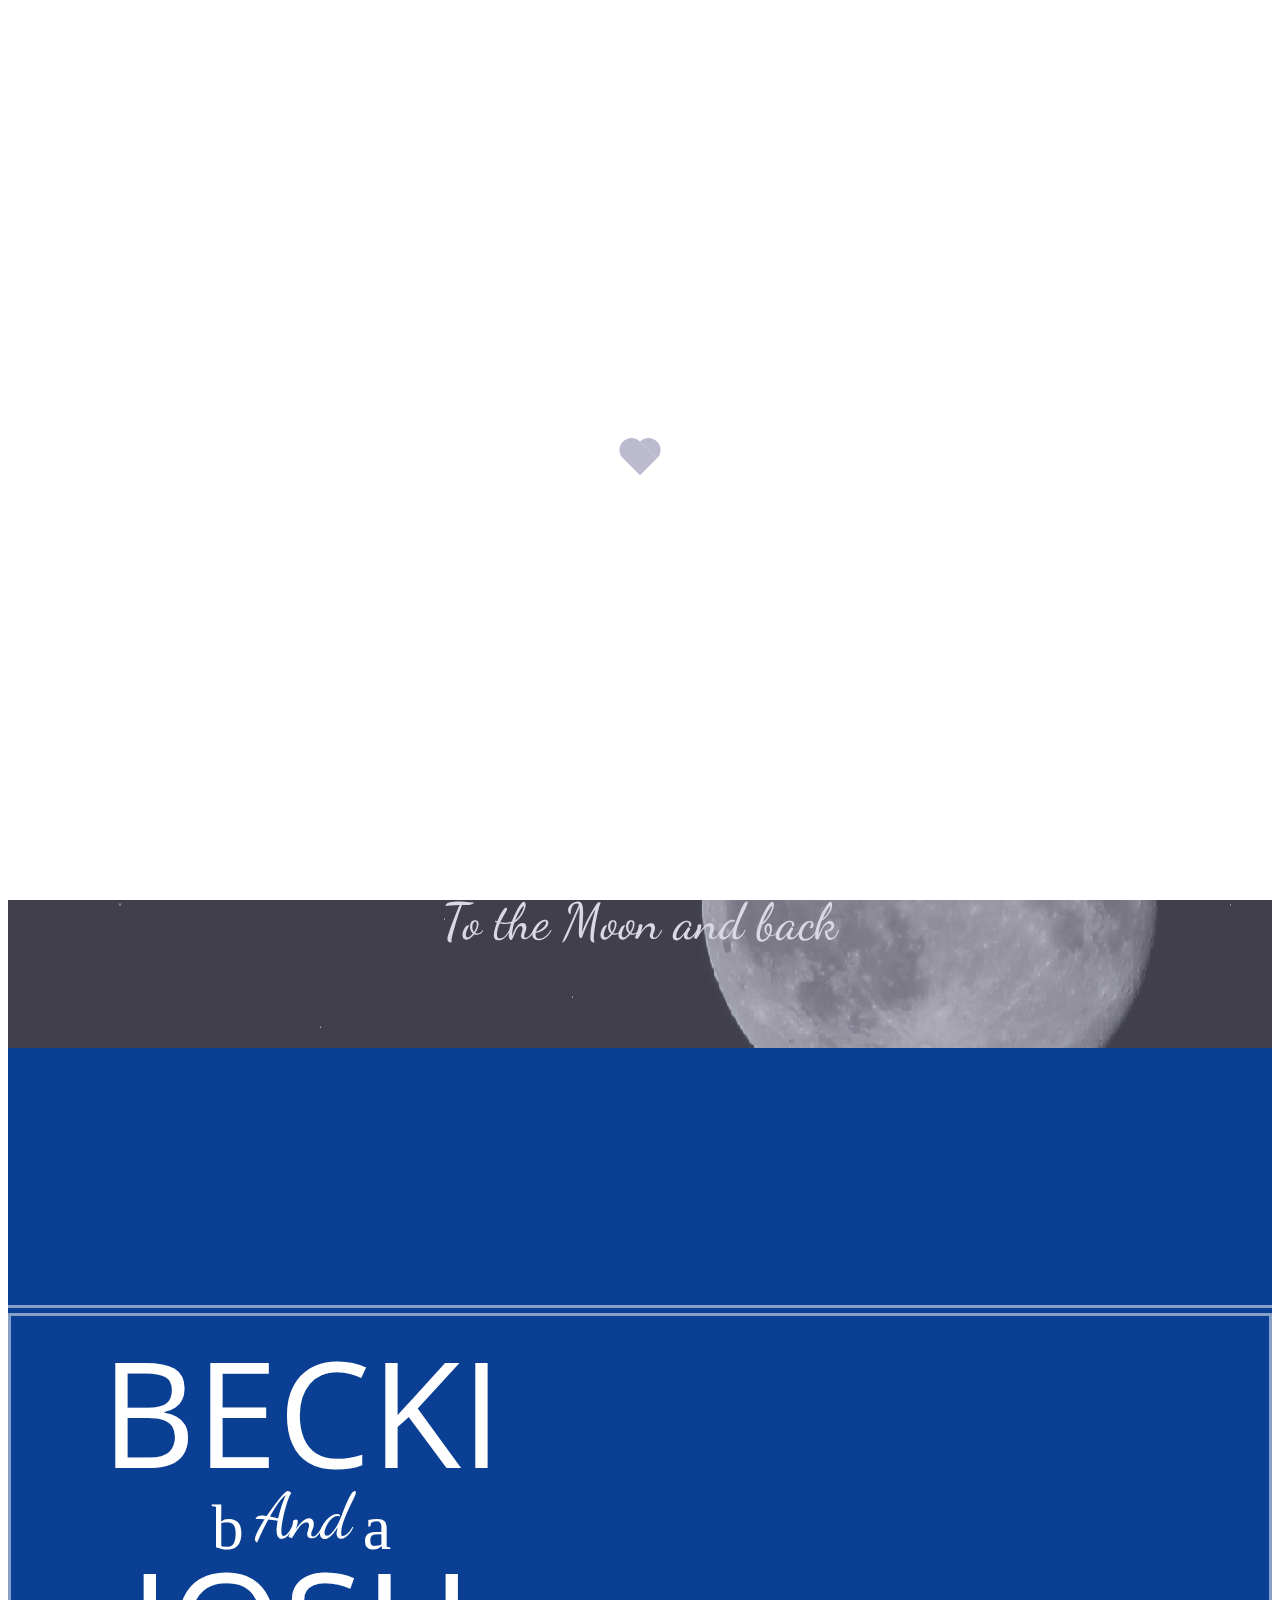
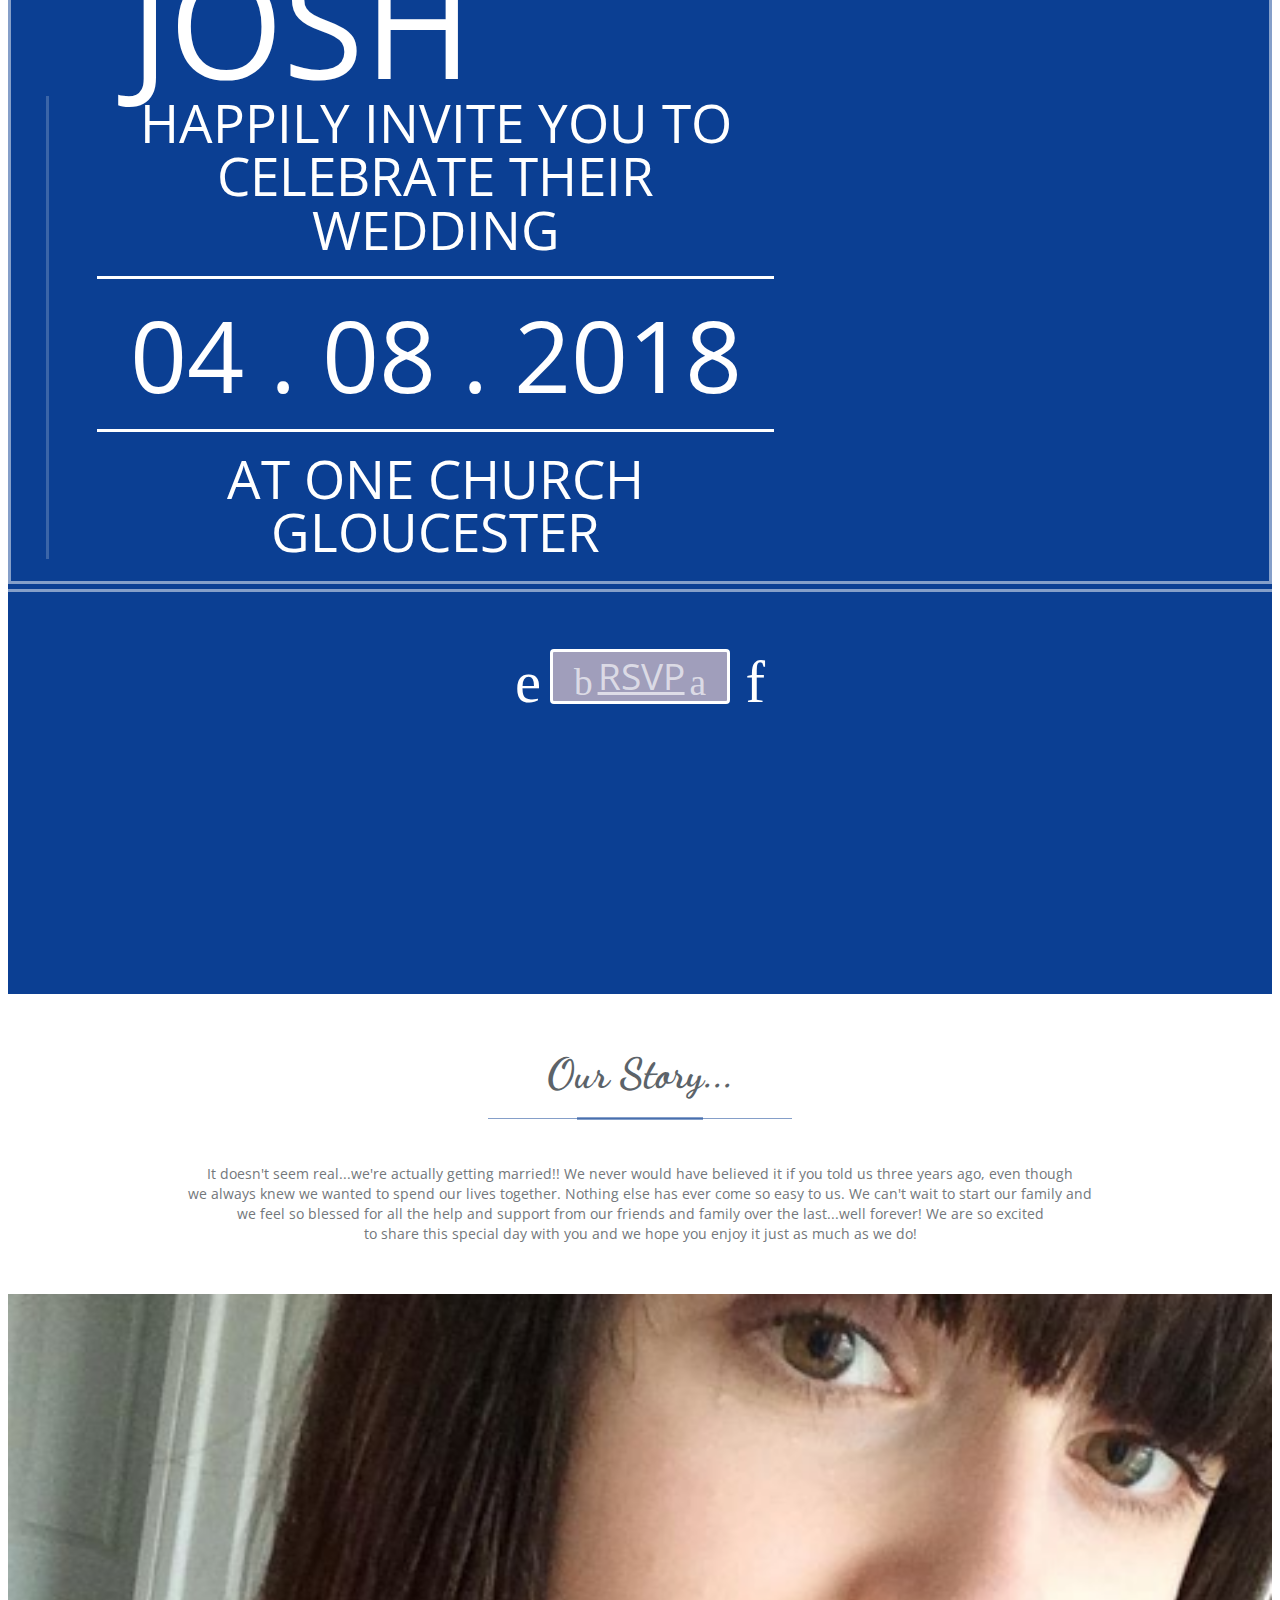
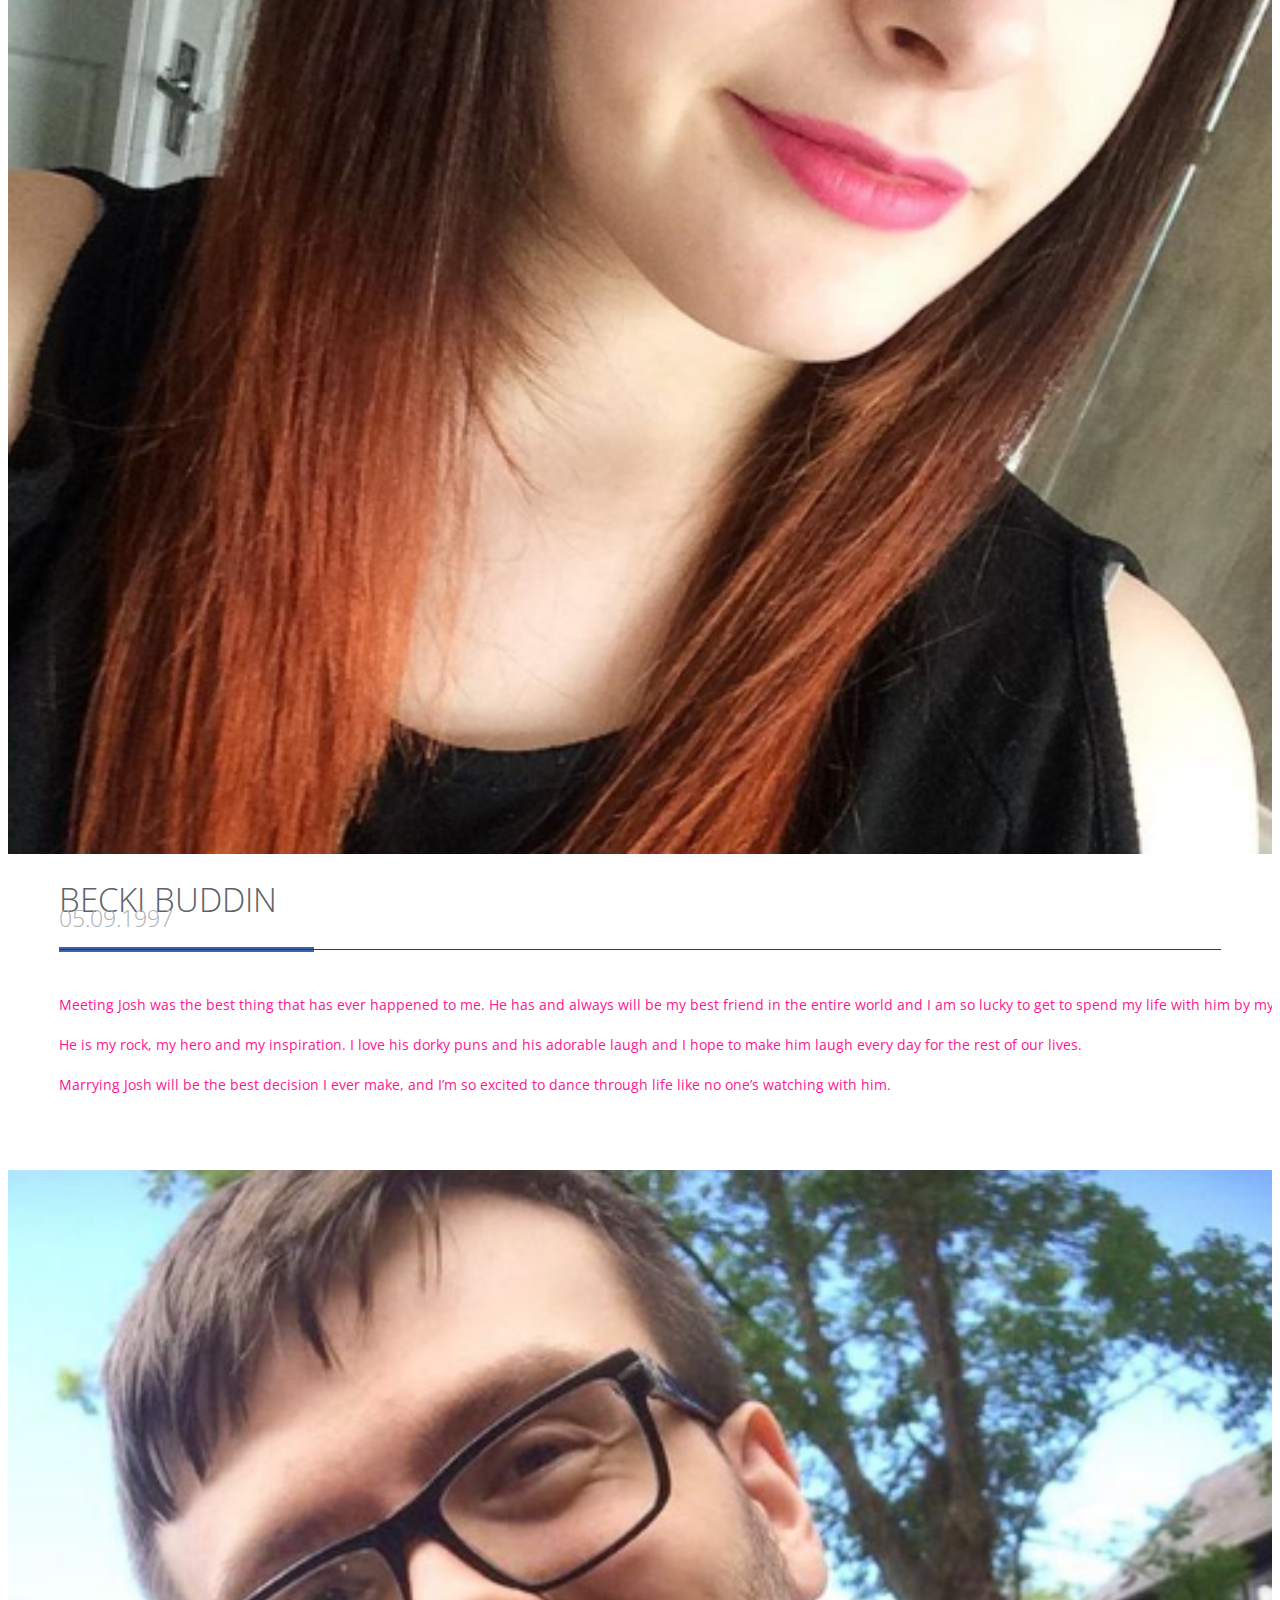
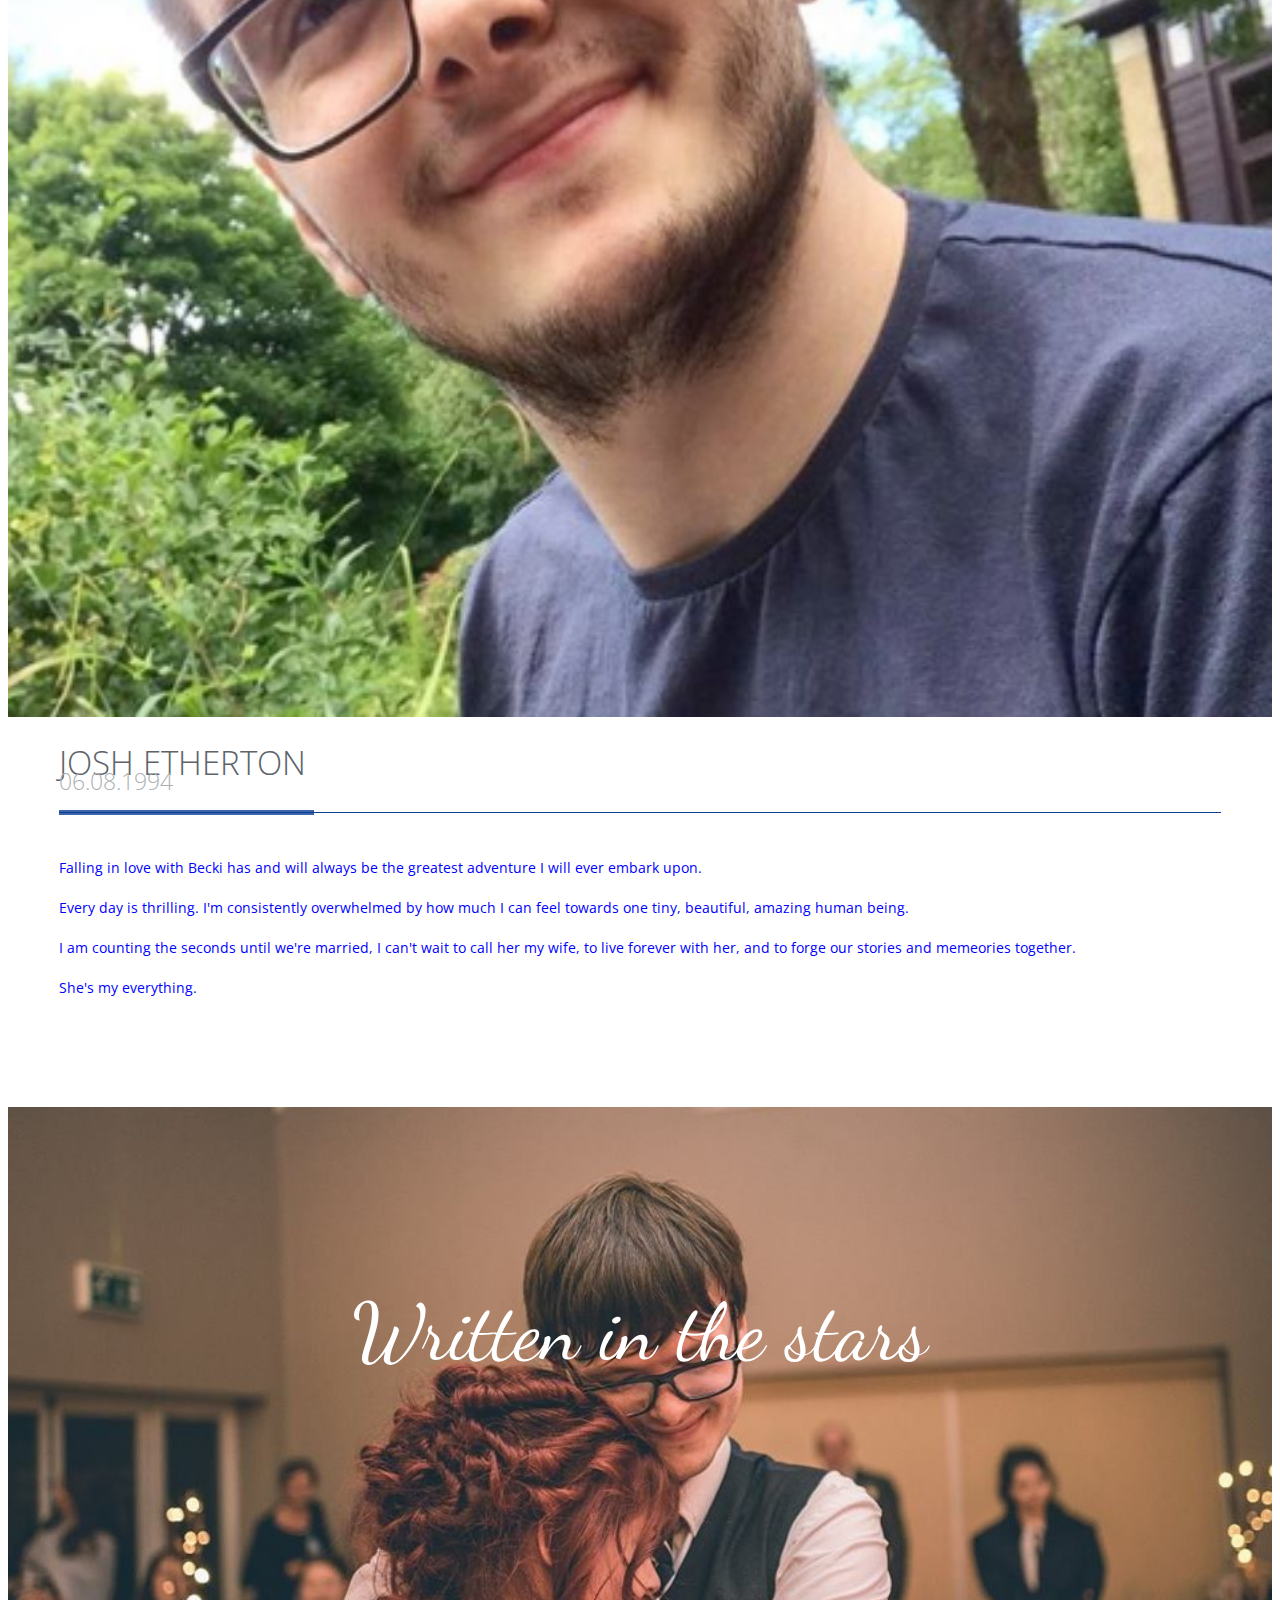
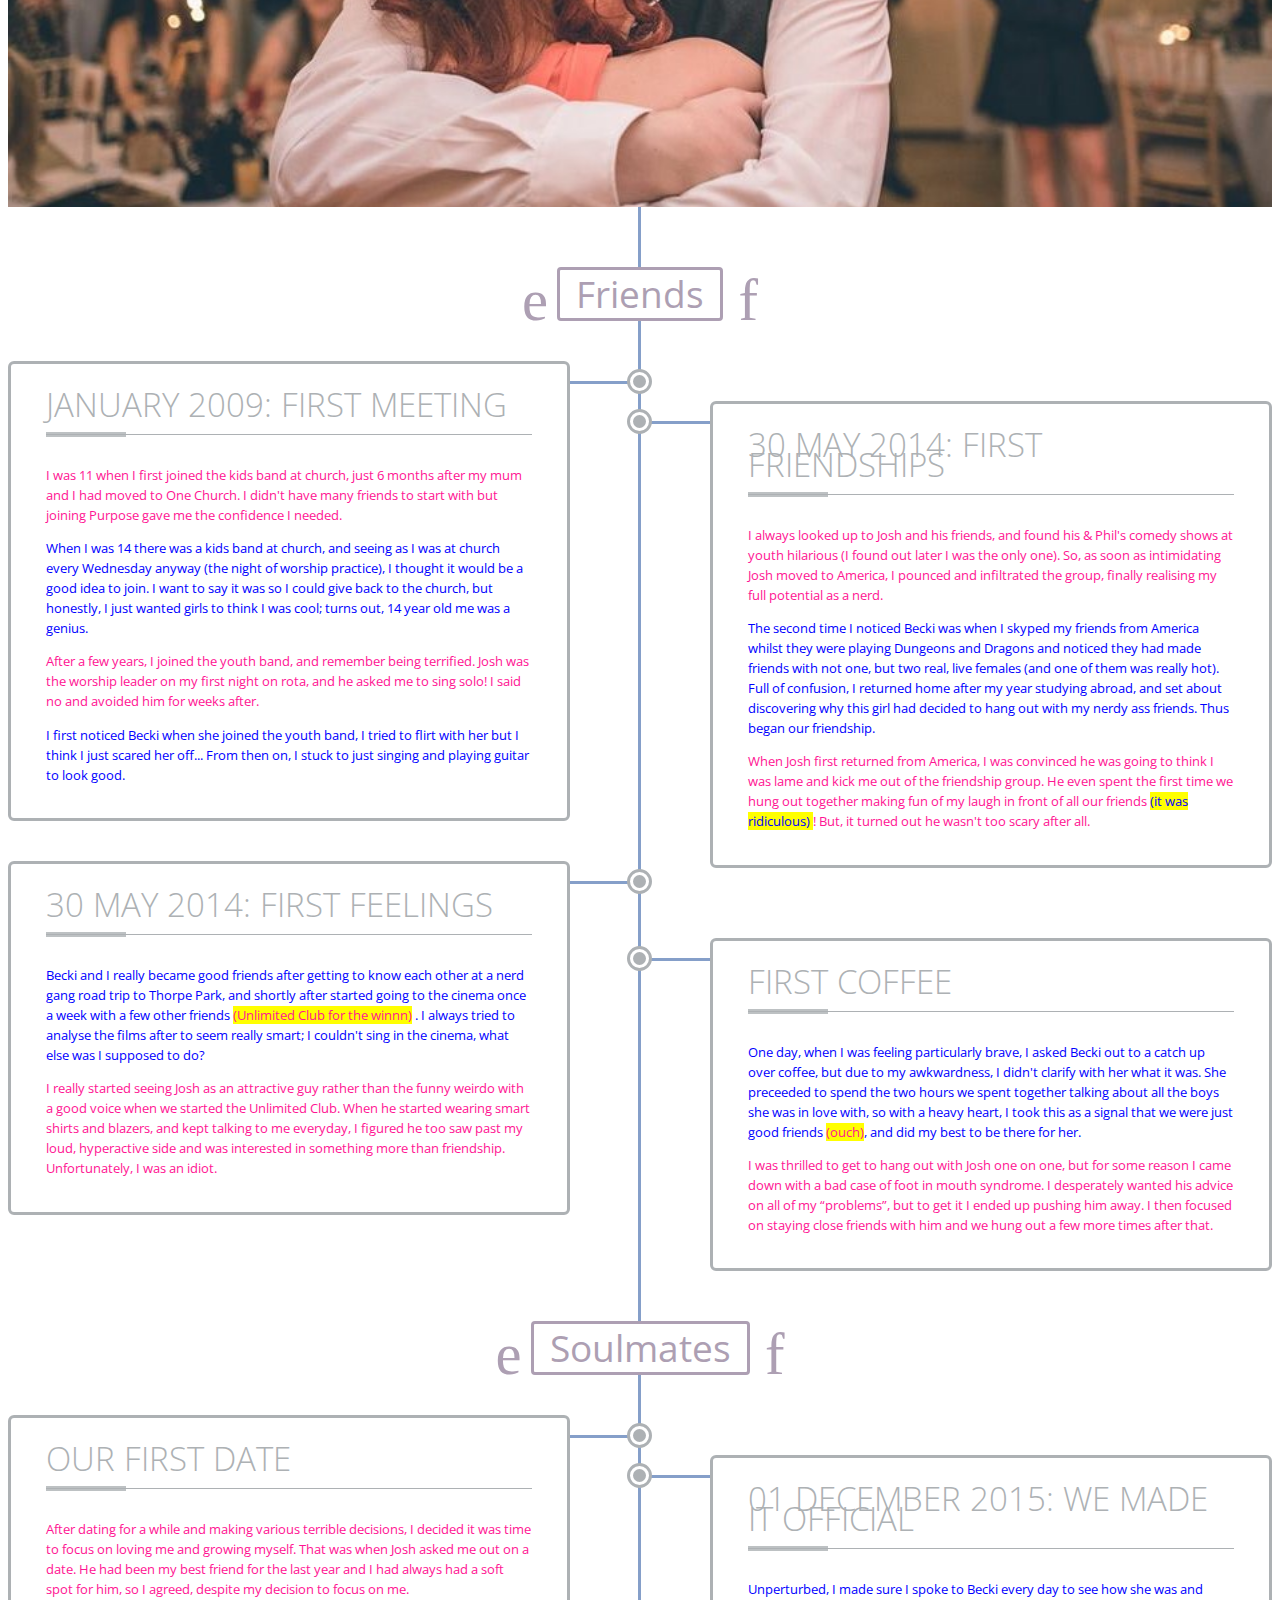
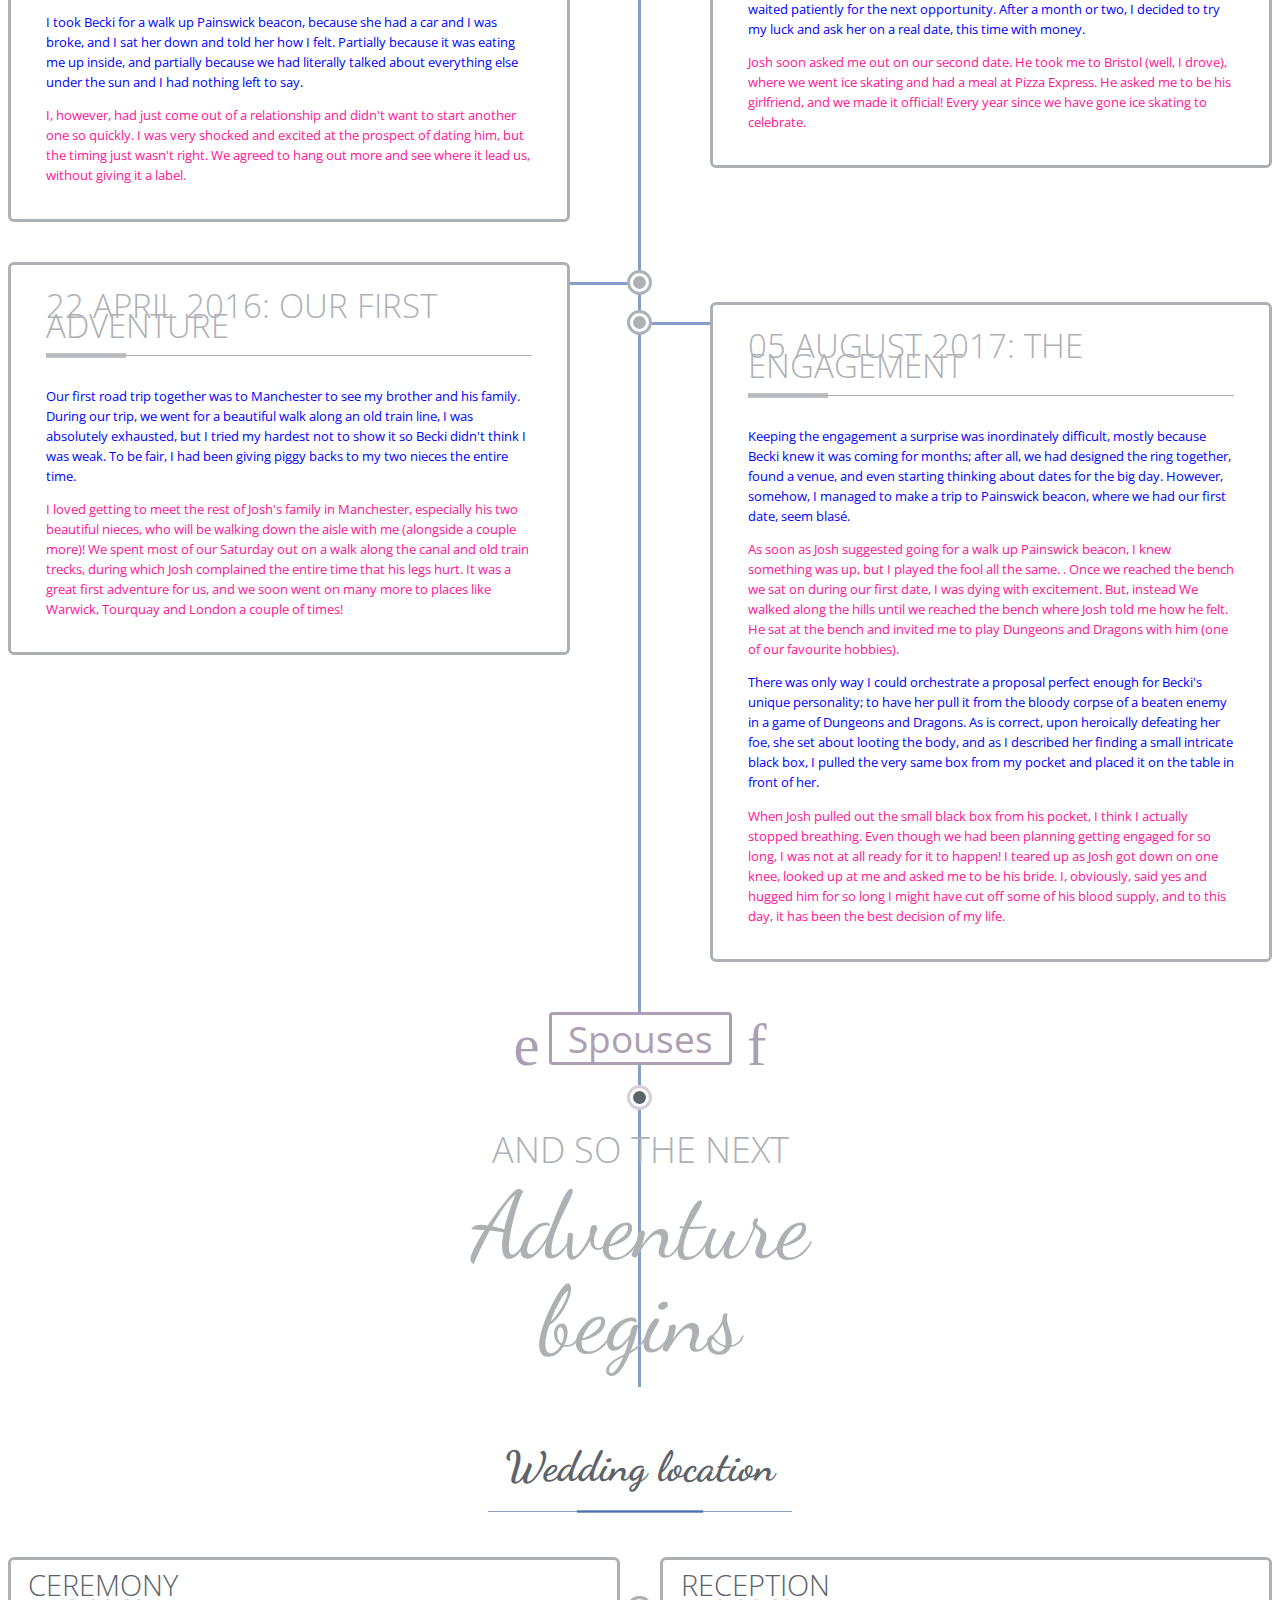
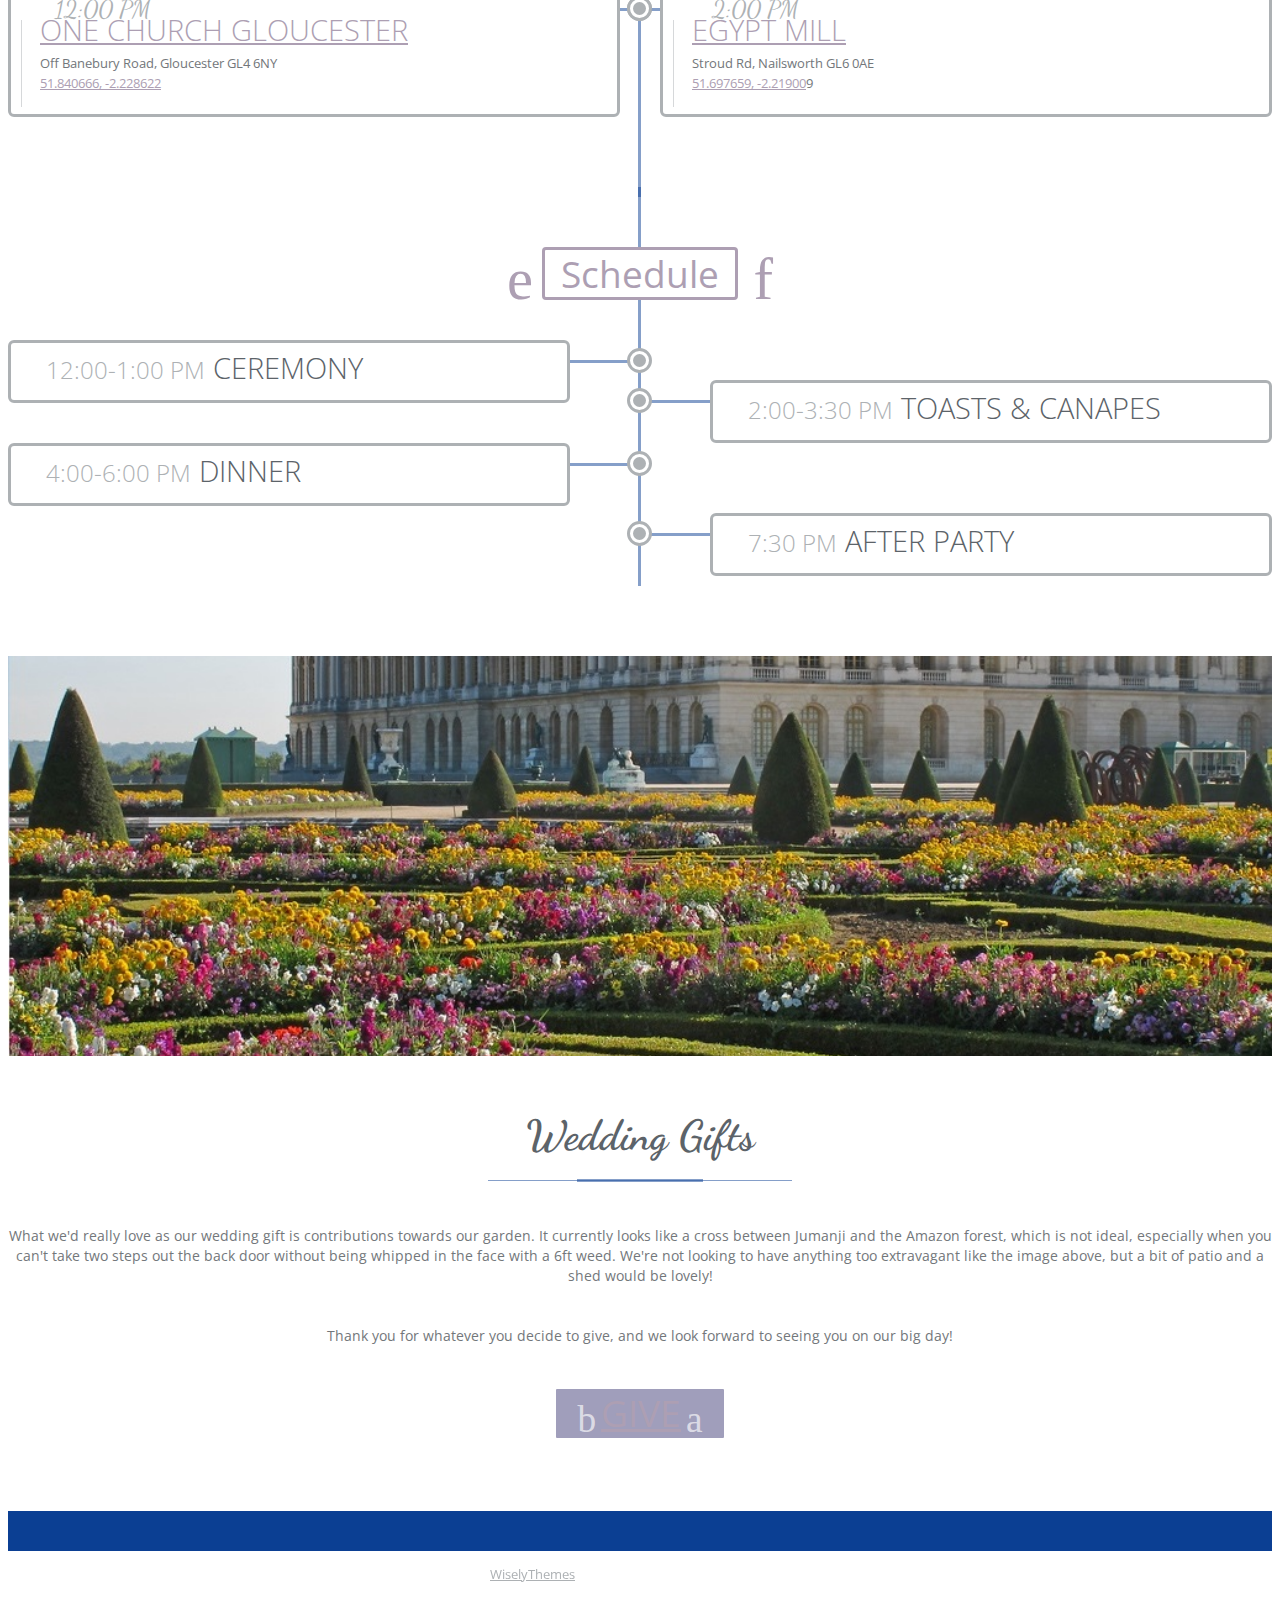
==== index.html @ d88bafa2 "Update index.html" ====
<!DOCTYPE html>
<!--[if lt IE 7 ]><html class="ie ie6" lang="en"> <![endif]-->
<!--[if IE 7 ]><html class="ie ie7" lang="en"> <![endif]-->
<!--[if IE 8 ]><html class="ie ie8" lang="en"> <![endif]-->
<!--[if (gte IE 9)|!(IE)]><!-->
<html lang="en">
<!--<![endif]-->
<head>
    <meta charset="utf-8" />
    <meta http-equiv="X-UA-Compatible" content="IE=edge">
    <!-- Page Title -->
    <title>To The Moon and Back</title>
    <meta name="keywords" content="becki hearts josh wedding" />
    <meta name="description" content="Becki Hearts Josh" />
    <meta name="author" content="Becki and Josh" />
    <!-- Mobile Meta Tag -->
    <meta name="viewport" content="width=device-width, initial-scale=1, maximum-scale=1" />
    <!-- Fav and touch icons -->
    <link rel="shortcut icon" type="image/jpg" href="images/fav_touch_icons/favicon.jpg" />
    <link rel="apple-touch-icon" href="images/fav_touch_icons/apple-touch-icon.png" />
    <link rel="apple-touch-icon" sizes="72x72" href="images/fav_touch_icons/apple-touch-icon-72x72.png" />
    <link rel="apple-touch-icon" sizes="114x114" href="images/fav_touch_icons/apple-touch-icon-114x114.png" />
    <!-- IE6-8 support of HTML5 elements -->
    <!--[if lt IE 9]>
      <script src="http://html5shim.googlecode.com/svn/trunk/html5.js"></script>
    <![endif]-->
    <!-- Google Web Font -->
    <link href='http://fonts.googleapis.com/css?family=Dancing+Script:700%7COpen+Sans%7COpen+Sans+Condensed:300' rel='stylesheet' type='text/css'>
    <!-- Bootstrap CSS -->
    <link href="css/bootstrap.min.css" rel="stylesheet" />
    <!-- Template CSS -->
    <!-- This is now built by Compass from SCSS-->
    <link href="css/style.css" rel="stylesheet" />
    <!-- Modernizr -->
    <script src="js/modernizr-2.6.2.min.js"></script>
</head>
<body>
    <div id="preloader"><div class="heartbeat"></div></div> <!-- PRELOADER -->
    <!-- BEGIN WRAPPER -->
    <div id="wrapper">
        <!-- BEGIN HEADER -->
        <header id="header">
            <section class="nav-section">
                <div class="container">
                    <div class="row">
                        <div class="col-sm-12">
                            <a href="#home" class="nav-logo"><img src="images/logo.png" alt="" /></a>
                            <!-- BEGIN MAIN MENU -->
                            <nav class="navbar">
                                <button id="nav-mobile-btn"><i class="fa fa-bars"></i></button>
                                <ul class="nav navbar-nav">
                                    <li><a href="#home">HOME</b></a></li>
                                    <li><a href="#thewedding">RSVP</a></li>
                                    <li><a href="#ourstory">OUR STORY</a></li>
                                    <li><a href="#location">LOCATION</a></li>
                                    <li><a href="#schedule">Schedule</a></li>
                                    <li><a href="#gifts">Gifts</a></li>
                                </ul>
                            </nav>
                            <!-- END MAIN MENU -->
                        </div>
                    </div>
                </div>
            </section>
        </header>
        <!-- END HEADER -->
        <!-- BEGIN HOME SECTION -->
        <section id="home" class="divider-bottom-1">
            <div class="container">
                <div class="row">
                    <div class="col-sm-12">
                        <div class="hero-title curve">Becki & Josh</div>
                        <div class="hero-divider"></div>
                        <div class="hero-subtitle curve2">4 August 2018</div>
                    </div>
                </div>
            </div>
        </section>
        <!-- END HOME SECTION -->
        <!-- BEGIN QUOTE SECTION -->
        <section class="parallax quote-fullwidth bg-color-overlay-light " data-stellar-background-ratio="0.5">
            <div class="container">
                <div class="row">
                    <div class="col-sm-12">
                        To the Moon and back
                    </div>
                </div>
            </div>
        </section>
        <!-- END QUOTE SECTION -->
        <section class=" bg-color no-padding-top divider-bg-color"> </section>
        <div class="container"></div>
        <!-- BEGIN THE WEDDING SECTION -->
        <section id="thewedding" class="bg-color divider-bottom-5-180 no-padding-top divider-top-2" padding-bottom="0px">
            <div class="container ">
                <div class="row">
                </div>
                <div class="row center">
                    <div class="invite" data-animation-direction="from-left" data-animation-delay="100">
                        <div class="invite_authors">
                            Becki
                            <span><i class="icon icon-arrow-right"></i>And<i class="icon icon-arrow-left"></i></span>
                            Josh
                        </div>
                        <div class="invite_info">
                            Happily invite you to celebrate their wedding
                            <div class="date">
                                04 . 08 . 2018
                            </div>
                            <div>
                                at One Church Gloucester
                            </div>
                        </div>
                    </div>
                </div>
                <div class="row center">
                    <div class="center">
                        <a href="2themoonandback.azurewebsites.net" class="btn ribbon btn-color scrollto"><i class="icon icon-arrow-right"></i>RSVP<i class="icon icon-arrow-left"></i></a>
                    </div>
                </div>
            </div>
        </section>
        <!-- END THE WEDDING SECTION -->
        <!-- BEGIN OUR STORY SECTION -->
        <section id="ourstory">
            <div class="container">
                <div class="row">
                    <div class="col-sm-12">
                        <h1 class="section-title">Our Story...</h1>
                        <p class="section-desc">
                            It doesn't seem real...we're actually getting married!! We never would have believed it if you told us three years ago, even though <br />
                            we always knew we wanted to spend our lives together. Nothing else has ever come so easy to us. We can't wait to start our family and <br />
                            we feel so blessed for all the help and support from our friends and family over the last...well forever! We are so excited <br />
                            to share this special day with you and we hope you enjoy it just as much as we do!
                        </p>
                    </div>
                </div>
                <div class="row">
                    <div class="story-elem col-sm-4 col-sm-offset-2" data-animation-direction="from-left" data-animation-delay="100">
                        <div class="image">
                            <img src="images/becki.PNG" alt="" />
                        </div>
                        <h3>Becki Buddin<small>05.09.1997</small></h3>
                        <p style="color:deeppink">
                            Meeting Josh was the best thing that has ever happened to me. He has and always will be my best friend in the entire world and I am so lucky to get to spend my life with him by my side.
                            <br /><br /> He is my rock, my hero and my inspiration. I love his dorky puns and his adorable laugh and I hope to make him laugh every day for the rest of our lives.
                            <br /><br /> Marrying Josh will be the best decision I ever make, and I’m so excited to dance through life like no one’s watching with him.
                        </p>
                    </div>
                    <div class="story-elem col-sm-4" data-animation-direction="from-right" data-animation-delay="100">
                        <div class="image">
                            <img src="images/josh.PNG" alt="" />
                        </div>
                        <h3>Josh Etherton<small>06.08.1994</small></h3>
                        <p style="color:Blue">
                            Falling in love with Becki has and will always be the greatest adventure I will ever embark upon.
                            <br /><br /> Every day is thrilling. I'm consistently overwhelmed by how much I can feel towards one tiny, beautiful, amazing human being.
                            <br /><br /> I am counting the seconds until we're married, I can't wait to call her my wife, to live forever with her, and to forge our stories and memeories together.
                            <br /><br /> She's my everything.
                        </p>
                    </div>
                </div>
            </div>
        </section>
        <section class="parallax quote-fullwidth2  " data-stellar-background-ratio="0.5">
            <div class="container">
                <div class="row">
                    <div class="col-sm-12">
                        Written in the stars
                    </div>
                </div>
            </div>
        </section>
        <!-- END OUR STORY SECTION -->
        <!-- BEGIN TIMELINE SECTION -->
        <section id="loveline" class="no-padding-top  divider-bg-color">
            <div class="container">
                <div class="row">
                    <div class="timeline">
                        <!-- <div class="year" data-animation-direction="from-top" data-animation-delay="250"><span class="ribbon">Strangers</span></div>

                        <div class="event_left" data-animation-direction="from-right" data-animation-delay="250">
                            <div class="event_panel">
                                <h3>06 August 1994: Josh Luke Etherton is born</h3>
                                <p></p>
                                <img height="200px" src="images/joshbaby.jpg" alt="" />
                                <p></p>
                            </div>
                        </div>

                        <div class="event_right" data-animation-direction="from-left" data-animation-delay="550">
                            <div class="event_panel">
                                <h3>05 September 1997: Becki Mary Joy Buddin is C-sectioned</h3>
                                <p></p>
                                <p></p>
                            </div>
                        </div>

                        <div class="event_left" data-animation-direction="from-right" data-animation-delay="350">
                            <div class="event_panel videoEmbed">
                                <h3>We were both the youngest in our family</h3>
                                <p>Josh with two older sisters and a brother, and Becki with two older brothers.</p>
                                <img src="images/joshsibs.jpg" alt="" />
                            </div>
                        </div>

                        <div class="event_right" data-animation-direction="from-left" data-animation-delay="350">
                            <div class="event_panel videoEmbed">
                                <h3>And while Josh came from a family of nerds, Becki did not</h3>
                                <p>Not that it made a single difference; they both showed signs of nerd-dom from the start..</p>
                                <img height="400px" src="images/joshvg.jpg" alt="" />
                            </div>
                        </div> -->
                        <div class="year" data-animation-direction="from-top" data-animation-delay="250"><span class="ribbon">Friends</span></div>
                        <div class="event_left" data-animation-direction="from-right" data-animation-delay="450">
                            <div class="event_panel">
                                <h3>January 2009: First Meeting</h3>
                                <p style="color:deeppink">
                                    I was 11 when I first joined the kids band at church, just 6 months after
                                    my mum and I had moved to One Church. I didn't have many friends to start with
                                    but joining Purpose gave me the confidence I needed.
                                </p>
                                <p style="color:blue" s>
                                    When I was 14 there was a kids band at church, and seeing as I was at church
                                    every Wednesday anyway (the night of worship practice), I thought it would be a
                                    good idea to join. I want to say it was so I could give back to the church, but
                                    honestly, I just wanted girls to think I was cool; turns out, 14 year old me was
                                    a genius.
                                </p>
                                <p style="color:deeppink">
                                    After a few years, I joined the youth band, and remember being terrified. Josh was
                                    the worship leader on my first night on rota, and he asked me to sing solo! I said
                                    no and avoided him for weeks after.
                                </p>
                                <p style="color:blue">
                                    I first noticed Becki when she joined the youth band, I tried to flirt with her
                                    but I think I just scared her off... From then on, I stuck to just singing and
                                    playing guitar to look good.
                                </p>
                            </div>
                        </div>
                        <div class="event_right" data-animation-direction="from-left" data-animation-delay="750">
                            <div class="event_panel">
                                <h3>30 May 2014: First Friendships</h3>
                                <p style="color:deeppink">
                                    I always looked up to Josh and his friends, and found his & Phil's comedy shows at
                                    youth hilarious (I found out later I was the only one). So, as soon as intimidating
                                    Josh moved to America, I pounced and infiltrated the group, finally realising my
                                    full potential as a nerd.
                                </p>
                                <p style="color:blue">
                                    The second time I noticed Becki was when I skyped my friends from America whilst
                                    they were playing Dungeons and Dragons and noticed they had made friends with not one,
                                    but two real, live females (and one of them was really hot). Full of confusion, I
                                    returned home after my year studying abroad, and set about discovering why this girl
                                    had decided to hang out with my nerdy ass friends. Thus began our friendship.
                                </p>
                                <p style="color:deeppink">
                                    When Josh first returned from America, I was convinced he was going to think I was
                                    lame and kick me out of the friendship group. He even spent the first time we hung out
                                    together making fun of my laugh in front of all our friends <mark style="color:blue">
                                        (it was ridiculous)
                                    </mark>! But, it turned out he wasn't too scary after all.
                                </p>
                            </div>
                        </div>
                        <div class="event_left" data-animation-direction="from-right" data-animation-delay="750">
                            <div class="event_panel">
                                <h3>30 May 2014: First Feelings</h3>
                                <p style="color:blue">
                                    Becki and I really became good friends after getting to know each other at
                                    a nerd gang road trip to Thorpe Park, and shortly after started going to the cinema
                                    once a week with a few other friends <mark style="color:deeppink">(Unlimited Club for the winnn)</mark> . I always tried to
                                    analyse the films after to seem really smart; I couldn't sing in the cinema, what else
                                    was I supposed to do?
                                </p>
                                <p style="color:deeppink">
                                    I really started seeing Josh as an attractive guy rather than the funny weirdo with a
                                    good voice when we started the Unlimited Club. When he started wearing smart shirts and
                                    blazers, and kept talking to me everyday, I figured he too saw past my loud, hyperactive side
                                    and was interested in something more than friendship. Unfortunately, I was an idiot.
                                </p>
                            </div>
                        </div>
                        <div class="event_right" data-animation-direction="from-left" data-animation-delay="450">
                            <div class="event_panel">
                                <h3>First Coffee</h3>
                                <p style="color:blue">
                                    One day, when I was feeling particularly brave, I asked Becki out to a catch up over coffee,
                                    but due to my awkwardness, I didn't clarify with her what it was. She preceeded to spend the
                                    two hours we spent together talking about all the boys she was in love with, so with a heavy
                                    heart, I took this as a signal that we were just good friends <mark style="color:deeppink">(ouch)</mark>, and did my best to be
                                    there for her.
                                </p>
                                <p style="color:deeppink">
                                    I was thrilled to get to hang out with Josh one on one, but for some reason I came down
                                    with a bad case of foot in mouth syndrome. I desperately wanted his advice on all of my
                                    “problems”, but to get it I ended up pushing him away. I then focused on staying close friends
                                    with him and we hung out a few more times after that.
                                </p>
                            </div>
                        </div>
                        <div class="year" data-animation-direction="from-top" data-animation-delay="250"><span class="ribbon">Soulmates</span></div>
                        <div class="event_left" data-animation-direction="from-right" data-animation-delay="450">
                            <div class="event_panel">
                                <h3>Our First Date</h3>
                                <p style="color:deeppink">
                                    After dating for a while and making various terrible decisions, I decided it was time to
                                    focus on loving me and growing myself. That was when Josh asked me out on a date. He had
                                    been my best friend for the last year and I had always had a soft spot for him, so I agreed,
                                    despite my decision to focus on me.
                                </p>
                                <p style="color:blue">
                                    I took Becki for a walk up Painswick beacon, because she had a car and I was broke, and I sat
                                    her down and told her how I felt. Partially because it was eating me up inside, and partially
                                    because we had literally talked about everything else under the sun and I had nothing left to
                                    say.
                                </p>
                                <p style="color:deeppink">
                                    I, however, had just come out of a relationship and didn't want to start another one so
                                    quickly. I was very shocked and excited at the prospect of dating him, but the timing just wasn't
                                    right. We agreed to hang out more and see where it lead us, without giving it a label.
                                </p>
                            </div>
                        </div>
                        <div class="event_right" data-animation-direction="from-left" data-animation-delay="750">
                            <div class="event_panel">
                                <h3>01 December 2015: We Made it Official</h3>
                                <p style="color:blue">
                                    Unperturbed, I made sure I spoke to Becki every day to see how she was and waited patiently for the
                                    next opportunity. After a month or two, I decided to try my luck and ask her on a real date, this time
                                    with money.
                                </p>
                                <p style="color:deeppink">
                                    Josh soon asked me out on our second date. He took me to Bristol (well, I drove), where we went
                                    ice skating and had a meal at Pizza Express. He asked me to be his girlfriend, and we made it official!
                                    Every year since we have gone ice skating to celebrate.
                                </p>
                            </div>
                        </div>
                        <div class="event_left" data-animation-direction="from-right" data-animation-delay="650">
                            <div class="event_panel">
                                <h3>22 April 2016: Our First Adventure</h3>
                                <p style="color:blue">
                                    Our first road trip together was to Manchester to see my brother and his family. During our trip, we went
                                    for a beautiful walk along an old train line, I was absolutely exhausted, but I tried my hardest not to
                                    show it so Becki didn't think I was weak. To be fair, I had been giving piggy backs to my two nieces
                                    the entire time.
                                </p>
                                <p style="color:deeppink">
                                    I loved getting to meet the rest of Josh's family in Manchester, especially his two beautiful nieces,
                                    who will be walking down the aisle with me (alongside a couple more)! We spent most of our Saturday out
                                    on a walk along the canal and old train trecks, during which Josh complained the entire time that his
                                    legs hurt. It was a great first adventure for us, and we soon went on many more to places like Warwick,
                                    Tourquay and London a couple of times!
                                </p>
                            </div>
                        </div>
                        <div class="event_right" data-animation-direction="from-left" data-animation-delay="750">
                            <div class="event_panel">
                                <h3>05 August 2017: The Engagement</h3>
                                <p style="color:blue">
                                    Keeping the engagement a surprise was inordinately difficult, mostly because Becki knew it was coming for months;
                                    after all, we had designed the ring together, found a venue, and even starting thinking about dates for the big day.
                                    However, somehow, I managed to make a trip to Painswick beacon, where we had our first date, seem blasé.
                                </p>
                                <p style="color:deeppink">
                                    As soon as Josh suggested going for a walk up Painswick beacon, I knew something was up, but I played the fool all the same.                                   . Once we reached the bench we sat on during our first date, I was dying with excitement. But, instead
                                    We walked along the hills until we reached the bench where Josh told me how he felt. He sat at the bench and invited me to
                                    play Dungeons and Dragons with him (one of our favourite hobbies).
                                </p>
                                <p style="color:blue">
                                    There was only way I could orchestrate a proposal perfect enough for Becki's unique personality; to have her
                                    pull it from the bloody corpse of a beaten enemy in a game of Dungeons and Dragons. As is correct, upon heroically
                                    defeating her foe, she set about looting the body, and as I described her finding a small intricate black box,
                                    I pulled the very same box from my pocket and placed it on the table in front of her.
                                </p>
                                <p style="color:deeppink">
                                    When Josh pulled out the small black box from his pocket, I think I actually stopped breathing. Even though we had been planning
                                    getting engaged for so long, I was not at all ready for it to happen! I teared up as Josh got down on one knee,
                                    looked up at me and asked me to be his bride. I, obviously, said yes and hugged him for so
                                    long I might have cut off some of his blood supply, and to this day, it has been the best decision of my life.
                                </p>
                            </div>
                        </div>
                        <div class="year" data-animation-direction="from-top" data-animation-delay="250"><span class="ribbon">Spouses</span></div>
                        <div class="timeline_footer">
                            <div class="punchline">And so the next<span>Adventure<br>begins</span></div>
                        </div>
                    </div>
                </div>
            </div>
        </section>
        <!-- END TIMELINE SECTION -->
        <!-- BEGIN WEDDING LOCATION SECTION -->
        <section id="location" class="">
            <div class="container">
                <div class="row">
                    <div class="col-sm-12">
                        <h1 class="section-title">Wedding location</h1>
                    </div>
                </div>
            </div>

            <div class="container">
                <div class="row">
                    <div class="col-sm-10 col-sm-offset-1">
                        <div class="location-info timeline">
                            <div class="event_left" data-animation-direction="from-right" data-animation-delay="100">
                                <div class="event_panel">
                                    <div class="info-left">
                                        <h4>Ceremony <small>12:00 PM</small></h4>
                                    </div>
                                    <div class="info-right">
                                        <h4><a href="http://www.thisisonechurch.com/">One Church Gloucester</a></h4>
                                        <p>Off Banebury Road, Gloucester GL4 6NY<br><a href="https://bit.ly/2JtvnTm">51.840666, -2.228622</a></p>
                                    </div>
                                </div>
                            </div>
                            <div class="event_right" data-animation-direction="from-left" data-animation-delay="100">
                                <div class="event_panel">
                                    <div class="info-left">
                                        <h4>Reception <small>2:00 PM</small></h4>
                                    </div>
                                    <div class="info-right">
                                        <h4><a href="http://www.egyptmill.com/">Egypt Mill</a></h4>
                                        <p>Stroud Rd, Nailsworth GL6 0AE<br> <a href="https://bit.ly/2y2fHkp"> 51.697659, -2.21900</a>9</p>
                                    </div>
                                </div>
                            </div>
                        </div>
                        <div class="timeline">
                            <div id="schedule" class="year" data-animation-direction="from-top" data-animation-delay="100"><span class="ribbon">Schedule</span></div>
                            <div class="event_left" data-animation-direction="from-right" data-animation-delay="100">
                                <div class="event_panel">
                                    <div class="info-right">
                                        <h4><small>12:00-1:00 PM</small>  Ceremony</h4>
                                    </div>
                                </div>
                            </div>
                            <div class="event_right" data-animation-direction="from-left" data-animation-delay="100">
                                <div class="event_panel">
                                    <div class="info-right">
                                        <h4><small>2:00-3:30 PM</small>  Toasts & Canapes</h4>
                                    </div>
                                </div>
                            </div>
                            <div class="event_left" data-animation-direction="from-right" data-animation-delay="100">
                                <div class="event_panel">
                                    <div class="info-right">
                                        <h4><small>4:00-6:00 PM</small>  Dinner</h4>
                                    </div>
                                </div>
                            </div>
                            <div class="event_right" data-animation-direction="from-left" data-animation-delay="100">
                                <div class="event_panel">
                                    <div class="info-right">
                                        <h4><small>7:30 PM</small>  After Party</h4>
                                    </div>
                                </div>
                            </div>
                        </div>

                    </div>
                </div>
            </div>
        </section>
        <!-- END WEDDING LOCATION SECTION -->

        <section class="parallax quote-fullwidth3" data-stellar-background-ratio="0.5">
            <div class="container">
                <div class="row">
                    <div class="col-sm-12">

                    </div>
                </div>
            </div>
        </section>
        <!-- BEGIN WEDDING GIFTS SECTION -->
        <section id="gifts" class="neg-top-margin">
            <div class="container">
                <div class="row">
                    <div class="col-sm-12">
                        <h1 class="section-title">Wedding Gifts</h1>
                    </div>
                </div>
                <div class="row">
                    <div class="col-sm-12">

                        <p class="section-desc">
                            What we'd really love as our wedding gift is contributions towards our garden. It currently
                            looks like a cross between Jumanji and the Amazon forest, which is not ideal, especially when you
                            can't take two steps out the back door without being whipped in the face with a 6ft weed. We're not
                            looking to have anything too extravagant like the image above, but a bit of patio and a shed would
                            be lovely!

                        <p class="section-desc">
                            Thank you for whatever you decide to give, and we look forward to seeing you on our big day!
                        </p>
                    </div>
                    <div class="center">
                        <button class="btn ribbon btn-color scrollto"><i class="icon icon-arrow-right"></i><a href="https://www.paypal.me/thebeckib">Give</a><i class="icon icon-arrow-left"></i></button>
                    </div>
                </div>
            </div>
        </section>
        <!-- END WEDDING GIFTS SECTION -->
        <!-- BEGIN FOOTER -->
        <footer id="footer" class="bg-color pattern">
            <div class="container">
                <div class="row">
                    <div class="col-sm-12">
                        <p>&copy; 2018 Becki and Josh's wedding. All rights reserved. Based on Lilac developed by <a href="http://www.wiselythemes.com" target="_blank">WiselyThemes</a>.</p>

                    </div>
                </div>
            </div>
        </footer>
        <!-- END FOOTER -->
    </div>
    <!-- END WRAPPER -->
    <!-- Libs -->
    <script src="js/jquery-1.11.3.min.js"></script>
    <script src="js/videoplayer/swfobject.js"></script>
    <script src="js/videoplayer/video_bg.min.js"></script>
    <!-- Google Maps: change YOUR_API_KEY with your Google API Key. -->
    <script src="https://maps.googleapis.com/maps/api/js?key=YOUR_API_KEY" type="text/javascript"></script>
    <script src="js/common.js" type="text/javascript"></script>
    <script src="twitter/jquery.tweet.min.js" type="text/javascript" charset="utf-8"></script>
    <!-- Map Markers list -->
    <script src="js/map.markers.js"></script>
    <!-- Template Scripts -->
    <script src="js/variables.js"></script>
    <script src="js/scripts.js"></script>
    <!-- Hero Background Image Slideshow Scripts -->
    <script src="js/slideshow/supersized.js" type="text/javascript"></script>
    <script src="js/slideshow/slideshow.js" type="text/javascript"></script>
    <!-- Google Analytics: change UA-XXXXX-X to be your site's ID. -->
    <script>
        var _gaq = [['_setAccount', 'UA-XXXXX-X'], ['_trackPageview']];
        (function (d, t) {
            var g = d.createElement(t), s = d.getElementsByTagName(t)[0];
            g.src = '//www.google-analytics.com/ga.js';
            s.parentNode.insertBefore(g, s)
        }(document, 'script'));
    </script>
    <script type="text/javascript">
        hero100PercentHeight = false; //Set hero height to 100% of window height

        (function ($) {
            $(document).ready(function () {
                $("#wrapper").video_bg({
                    format: "16:9",
                    mp4: "./videos/hearts.mov",
                    loop: "true",
                    autoplay: "true",
                    muted: "true"
                });
            });
        })(jQuery);
    </script>
</body>
</html>
---- css/style.css ----
/*
	THEME COLORS
*/
/*
* Author: Wisely Themes
* Author URI: http://themeforest.net/user/wiselythemes
* Theme Name: Lilac
* Version: 1.0.0
*/
/* Table of Content
==================================================
  #Variables
  #Mixins
  #Imports
  #Typography
  #General
  #Header
  #Navigation
  #Home
  #Our Story
  #Timeline
  #The Weddding
  #Wedding Location
  #Bridesmaids & Groomsmen
  #Wedding Gifts
  #Gallery
  #Blog
  #RSVP
  #Footer
  #PrettyPhoto
  #Media Queries */
/* Imports
================================================== */
@import url("font-awesome.min.css");
/* import FontAwesome stylesheet */
@import url("lilac.css");
/* import FontAwesome stylesheet */
@import url("owl.transitions.css");
/* import Owl Carousel transitions */
/* #Typography
================================================== */
a:focus {
  outline: none;
}

h1, h2, h3, h4, h5, h6, hbecki, hjosh {
  margin: 0;
  color: #ad9fb3;
  text-rendering: optimizelegibility;
}

h1 {
  font-size: 42px;
  font-family: 'Dancing Script', cursive;
}

h2 {
  font-size: 28pt;
  font-weight: 300;
  text-transform: uppercase;
  font-family: 'Open Sans Condensed', sans-serif;
}

h3 {
  font-size: 25pt;
  font-weight: 300;
  text-transform: uppercase;
  font-family: 'Open Sans Condensed', sans-serif;
}

h4 {
  font-size: 22pt;
  font-weight: 300;
  text-transform: uppercase;
  font-family: 'Open Sans Condensed', sans-serif;
}

h5 {
  font-size: 12pt;
}


/* #General
================================================== */
html {
  overflow: auto;
}

body {
  padding: 0;
  height: 100%;
  color: #73777b;
  overflow: hidden;
  line-height: 20px;
  background-color: #ffffff;
  font-family: 'Open Sans', sans-serif;
  font-size: 14px;
}

::selection, ::-moz-selection {
  background: #ad9fb3;
  color: #fff;
}

.color {
  color: #ad9fb3;
}

.bg-color {
  background-color: #ad9fb3;
  color: #fff;
}
.bg-color ::selection, .bg-color ::-moz-selection {
  background: #fff;
  color: #ad9fb3;
}

.bg-color-overlay {
  position: relative;
}
.bg-color-overlay::before {
  content: "";
  width: 100%;
  height: 100%;
  position: absolute;
  left: 0;
  top: 0;
  background: #73627b;
  -webkit-opacity: 0.85;
  -moz-opacity: 0.85;
  opacity: 0.85;
}
.bg-color-overlay ::selection, .bg-color-overlay ::-moz-selection {
  background: #fff;
  color: #ad9fb3;
}

.right {
  float: right;
}

.left {
  float: left;
}

a {
  color: #ad9fb3;
}
a:hover, a:focus {
  color: #ad9fb3;
}

img {
  max-width: 100%;
}

input, button, select, textarea {
  font-family: 'Open Sans', sans-serif;
}

#preloader {
  position: fixed;
  background: #fff;
  top: 0;
  left: 0;
  width: 100%;
  height: 100%;
  z-index: 1002;
  text-align: center;
}
#preloader img {
  display: inline-block;
  margin-top: -90px;
  position: relative;
  top: 46%;
}
#preloader > div {
  text-align: center;
  display: block;
  position: absolute;
}
#preloader > div.heartbeat:not(:required):after, #preloader > div.heartbeat:not(:required):before {
  background: #ad9fb3 !important;
}




@-webkit-keyframes heartbeat {
  0% {
    -webkit-transform: rotate(45deg) scale(1);
    -moz-transform: rotate(45deg) scale(1);
    -ms-transform: rotate(45deg) scale(1);
    -o-transform: rotate(45deg) scale(1);
    transform: rotate(45deg) scale(1);
    -webkit-opacity: 0.7;
    -moz-opacity: 0.7;
    opacity: 0.7;
  }
  14% {
    -webkit-transform: rotate(45deg) scale(1.3);
    -moz-transform: rotate(45deg) scale(1.3);
    -ms-transform: rotate(45deg) scale(1.3);
    -o-transform: rotate(45deg) scale(1.3);
    transform: rotate(45deg) scale(1.3);
    -webkit-opacity: 0.85;
    -moz-opacity: 0.85;
    opacity: 0.85;
  }
  28% {
    -webkit-transform: rotate(45deg) scale(1);
    -moz-transform: rotate(45deg) scale(1);
    -ms-transform: rotate(45deg) scale(1);
    -o-transform: rotate(45deg) scale(1);
    transform: rotate(45deg) scale(1);
    -webkit-opacity: 0.7;
    -moz-opacity: 0.7;
    opacity: 0.7;
  }
  42% {
    -webkit-transform: rotate(45deg) scale(1.3);
    -moz-transform: rotate(45deg) scale(1.3);
    -ms-transform: rotate(45deg) scale(1.3);
    -o-transform: rotate(45deg) scale(1.3);
    transform: rotate(45deg) scale(1.3);
    -webkit-opacity: 0.85;
    -moz-opacity: 0.85;
    opacity: 0.85;
  }
  70% {
    -webkit-transform: rotate(45deg) scale(1);
    -moz-transform: rotate(45deg) scale(1);
    -ms-transform: rotate(45deg) scale(1);
    -o-transform: rotate(45deg) scale(1);
    transform: rotate(45deg) scale(1);
    -webkit-opacity: 0.7;
    -moz-opacity: 0.7;
    opacity: 0.7;
  }
}
@-moz-keyframes heartbeat {
  0% {
    -webkit-transform: rotate(45deg) scale(1);
    -moz-transform: rotate(45deg) scale(1);
    -ms-transform: rotate(45deg) scale(1);
    -o-transform: rotate(45deg) scale(1);
    transform: rotate(45deg) scale(1);
    -webkit-opacity: 0.7;
    -moz-opacity: 0.7;
    opacity: 0.7;
  }
  14% {
    -webkit-transform: rotate(45deg) scale(1.3);
    -moz-transform: rotate(45deg) scale(1.3);
    -ms-transform: rotate(45deg) scale(1.3);
    -o-transform: rotate(45deg) scale(1.3);
    transform: rotate(45deg) scale(1.3);
    -webkit-opacity: 0.85;
    -moz-opacity: 0.85;
    opacity: 0.85;
  }
  28% {
    -webkit-transform: rotate(45deg) scale(1);
    -moz-transform: rotate(45deg) scale(1);
    -ms-transform: rotate(45deg) scale(1);
    -o-transform: rotate(45deg) scale(1);
    transform: rotate(45deg) scale(1);
    -webkit-opacity: 0.7;
    -moz-opacity: 0.7;
    opacity: 0.7;
  }
  42% {
    -webkit-transform: rotate(45deg) scale(1.3);
    -moz-transform: rotate(45deg) scale(1.3);
    -ms-transform: rotate(45deg) scale(1.3);
    -o-transform: rotate(45deg) scale(1.3);
    transform: rotate(45deg) scale(1.3);
    -webkit-opacity: 0.85;
    -moz-opacity: 0.85;
    opacity: 0.85;
  }
  70% {
    -webkit-transform: rotate(45deg) scale(1);
    -moz-transform: rotate(45deg) scale(1);
    -ms-transform: rotate(45deg) scale(1);
    -o-transform: rotate(45deg) scale(1);
    transform: rotate(45deg) scale(1);
    -webkit-opacity: 0.7;
    -moz-opacity: 0.7;
    opacity: 0.7;
  }
}
@-o-keyframes heartbeat {
  0% {
    -webkit-transform: rotate(45deg) scale(1);
    -moz-transform: rotate(45deg) scale(1);
    -ms-transform: rotate(45deg) scale(1);
    -o-transform: rotate(45deg) scale(1);
    transform: rotate(45deg) scale(1);
    -webkit-opacity: 0.7;
    -moz-opacity: 0.7;
    opacity: 0.7;
  }
  14% {
    -webkit-transform: rotate(45deg) scale(1.3);
    -moz-transform: rotate(45deg) scale(1.3);
    -ms-transform: rotate(45deg) scale(1.3);
    -o-transform: rotate(45deg) scale(1.3);
    transform: rotate(45deg) scale(1.3);
    -webkit-opacity: 0.85;
    -moz-opacity: 0.85;
    opacity: 0.85;
  }
  28% {
    -webkit-transform: rotate(45deg) scale(1);
    -moz-transform: rotate(45deg) scale(1);
    -ms-transform: rotate(45deg) scale(1);
    -o-transform: rotate(45deg) scale(1);
    transform: rotate(45deg) scale(1);
    -webkit-opacity: 0.7;
    -moz-opacity: 0.7;
    opacity: 0.7;
  }
  42% {
    -webkit-transform: rotate(45deg) scale(1.3);
    -moz-transform: rotate(45deg) scale(1.3);
    -ms-transform: rotate(45deg) scale(1.3);
    -o-transform: rotate(45deg) scale(1.3);
    transform: rotate(45deg) scale(1.3);
    -webkit-opacity: 0.85;
    -moz-opacity: 0.85;
    opacity: 0.85;
  }
  70% {
    -webkit-transform: rotate(45deg) scale(1);
    -moz-transform: rotate(45deg) scale(1);
    -ms-transform: rotate(45deg) scale(1);
    -o-transform: rotate(45deg) scale(1);
    transform: rotate(45deg) scale(1);
    -webkit-opacity: 0.7;
    -moz-opacity: 0.7;
    opacity: 0.7;
  }
}
@keyframes heartbeat {
  0% {
    -webkit-transform: rotate(45deg) scale(1);
    -moz-transform: rotate(45deg) scale(1);
    -ms-transform: rotate(45deg) scale(1);
    -o-transform: rotate(45deg) scale(1);
    transform: rotate(45deg) scale(1);
    -webkit-opacity: 0.7;
    -moz-opacity: 0.7;
    opacity: 0.7;
  }
  14% {
    -webkit-transform: rotate(45deg) scale(1.3);
    -moz-transform: rotate(45deg) scale(1.3);
    -ms-transform: rotate(45deg) scale(1.3);
    -o-transform: rotate(45deg) scale(1.3);
    transform: rotate(45deg) scale(1.3);
    -webkit-opacity: 0.85;
    -moz-opacity: 0.85;
    opacity: 0.85;
  }
  28% {
    -webkit-transform: rotate(45deg) scale(1);
    -moz-transform: rotate(45deg) scale(1);
    -ms-transform: rotate(45deg) scale(1);
    -o-transform: rotate(45deg) scale(1);
    transform: rotate(45deg) scale(1);
    -webkit-opacity: 0.7;
    -moz-opacity: 0.7;
    opacity: 0.7;
  }
  42% {
    -webkit-transform: rotate(45deg) scale(1.3);
    -moz-transform: rotate(45deg) scale(1.3);
    -ms-transform: rotate(45deg) scale(1.3);
    -o-transform: rotate(45deg) scale(1.3);
    transform: rotate(45deg) scale(1.3);
    -webkit-opacity: 0.85;
    -moz-opacity: 0.85;
    opacity: 0.85;
  }
  70% {
    -webkit-transform: rotate(45deg) scale(1);
    -moz-transform: rotate(45deg) scale(1);
    -ms-transform: rotate(45deg) scale(1);
    -o-transform: rotate(45deg) scale(1);
    transform: rotate(45deg) scale(1);
    -webkit-opacity: 0.7;
    -moz-opacity: 0.7;
    opacity: 0.7;
  }
}
.heartbeat {
  font-weight: 100;
  position: relative;
  top: 50%;
  left: 50%;
  margin: -18px auto 0 -18px;
  width: 36px;
  height: 36px;
  -webkit-opacity: 0.7;
  -moz-opacity: 0.7;
  opacity: 0.7;
}
.heartbeat:not(:required) {
  -webkit-animation: heartbeat 1300ms ease 0s infinite normal;
  -khtml-animation: heartbeat 1300ms ease 0s infinite normal;
  -moz-animation: heartbeat 1300ms ease 0s infinite normal;
  -ms-animation: heartbeat 1300ms ease 0s infinite normal;
  -o-animation: heartbeat 1300ms ease 0s infinite normal;
  animation: heartbeat 1300ms ease 0s infinite normal;
  display: inline-block;
  overflow: hidden;
  text-indent: -9999px;
  -webkit-transform: rotate(45deg) scale(1);
  -moz-transform: rotate(45deg) scale(1);
  -ms-transform: rotate(45deg) scale(1);
  -o-transform: rotate(45deg) scale(1);
  transform: rotate(45deg) scale(1);
  -moz-transform-origin: 50% 50%;
  -ms-transform-origin: 50% 50%;
  -webkit-transform-origin: 50% 50%;
  transform-origin: 50% 50%;
}
.heartbeat:not(:required):after {
  position: absolute;
  content: "";
  background: #fff;
}
.heartbeat:not(:required):before {
  position: absolute;
  content: "";
  background: #fff;
  top: 12px;
  left: 0;
  width: 36px;
  height: 24px;
  -webkit-border-radius: 12px 0 0 12px;
  -moz-border-radius: 12px 0 0 12px;
  border-radius: 12px 0 0 12px;
}
.heartbeat:not(:required):after {
  top: 0;
  left: 12px;
  width: 24px;
  height: 12px;
  -webkit-border-radius: 12px 12px 0 0;
  -moz-border-radius: 12px 12px 0 0;
  border-radius: 12px 12px 0 0;
}

#wrapper {
  position: relative;
  overflow: hidden;
  left: 0;
  z-index: 99;
  height: 100%;
  background-color: #fff;
  -webkit-box-shadow: 2px 0px 5px 0px rgba(0, 0, 0, 0.3);
  -moz-box-shadow: 2px 0px 5px 0px rgba(0, 0, 0, 0.3);
  box-shadow: 2px 0px 5px 0px rgba(0, 0, 0, 0.3);
  -webkit-transition: -webkit-transform 0.5s;
  transition: transform 0.5s;
  -webkit-backface-visibility: hidden;
}
#wrapper::after {
  position: absolute;
  top: 0;
  right: 0;
  width: 0;
  height: 0;
  background: transparent;
  content: '';
  z-index: 1002;
  opacity: 0;
  -webkit-transition: opacity 0.5s, width 0.1s 0.5s, height 0.1s 0.5s;
  transition: opacity 0.5s, width 0.1s 0.5s, height 0.1s 0.5s;
}
#wrapper.open {
  -webkit-transform: translate3d(-300px, 0, 0);
  transform: translate3d(-300px, 0, 0);
}
#wrapper.open::after {
  width: 100%;
  height: 100%;
  opacity: 1;
  -webkit-transition: opacity 0.5s;
  transition: opacity 0.5s;
}

section {
  position: relative;
  padding: 70px 0;
  background-color: #ffffff;
  z-index: 0;
}

.section-title {
  float: none;
  text-align: center;
  margin: 0 auto 45px;
  position: relative;
  padding-bottom: 35px;
}
.section-title::before {
  content: "";
  width: 24%;
  height: 1px;
  background-color: #ad9fb3;
  position: absolute;
  bottom: 0;
  left: 38%;
  -webkit-opacity: 0.5;
  -moz-opacity: 0.5;
  opacity: 0.5;
}
.section-title::after {
  content: "";
  width: 10%;
  height: 3px;
  background-color: #ad9fb3;
  position: absolute;
  bottom: -1px;
  left: 45%;
  -webkit-opacity: 0.5;
  -moz-opacity: 0.5;
  opacity: 0.5;
}

h2.section-title {
  font-size: 23pt;
}

.section-desc {
  clear: both;
  margin-bottom: 40px !important;
  text-align: center;
}

.bg-color, .bg-color-overlay, .bg-color .section-title, .bg-color-overlay .section-title {
  color: #fff;
}

.bg-color .section-title::before, .bg-color-overlay .section-title::before, .bg-color .section-title::after, .bg-color-overlay .section-title::after {
  background-color: #fff;
}

.bg-color h1, .bg-color-overlay h1, .bg-color h2, .bg-color-overlay h2, .bg-color h3, .bg-color-overlay h3, .bg-color h4, .bg-color-overlay h4, .bg-color h5, .bg-color-overlay h5 {
  color: #fff;
}

.center {
  float: none;
  text-align: center;
  margin: 0 auto;
}

.btn {
  padding: 6px 13px;
  font-size: 20pt;
  border: 3px solid transparent;
  font-family: 'Open Sans Condensed', sans-serif;
  text-transform: uppercase;
  -webkit-border-radius: 4px;
  -moz-border-radius: 4px;
  border-radius: 4px;
  -webkit-transition: all 0.3s;
  -moz-transition: all 0.3s;
  -o-transition: all 0.3s;
  transition: all 0.3s;
}
.btn i {
  margin-right: 10px;
}
.btn:focus {
  outline: none;
}
.btn:hover, .btn:focus {
  color: #000;
  text-decoration: none;
}
.btn:active, .btn.active {
  background-image: none;
  outline: none !important;
  box-shadow: none;
}

.btn-small {
  font-size: 12pt;
  padding: 7px 15px;
  border-width: 2px;
}

.btn-default {
  color: rgba(173, 159, 179, 0.65);
  background-color: transparent;
  border-color: rgba(173, 159, 179, 0.65);
}
.btn-default:focus, .btn-default.focus {
  color: rgba(173, 159, 179, 0.65);
  background-color: transparent;
  border-color: rgba(173, 159, 179, 0.65);
}
.btn-default:hover, .btn-default:active, .btn-default.active {
  color: #ad9fb3;
  background-color: transparent;
  border-color: #ad9fb3;
}

.open > .dropdown-toggle.btn-default {
  color: #ad9fb3;
  background-color: transparent;
  border-color: #ad9fb3;
}

.btn-default.disabled, .btn-default[disabled] {
  background-color: #ffffff;
  border-color: #cccccc;
}

fieldset[disabled] .btn-default {
  background-color: #ffffff;
  border-color: #cccccc;
}

.btn-default.disabled:hover, .btn-default[disabled]:hover {
  background-color: #ffffff;
  border-color: #cccccc;
}

fieldset[disabled] .btn-default:hover {
  background-color: #ffffff;
  border-color: #cccccc;
}

.btn-default.disabled:focus, .btn-default[disabled]:focus {
  background-color: #ffffff;
  border-color: #cccccc;
}

fieldset[disabled] .btn-default:focus {
  background-color: #ffffff;
  border-color: #cccccc;
}

.btn-default.disabled.focus, .btn-default[disabled].focus {
  background-color: #ffffff;
  border-color: #cccccc;
}

fieldset[disabled] .btn-default.focus {
  background-color: #ffffff;
  border-color: #cccccc;
}

.btn-default.disabled:active, .btn-default[disabled]:active {
  background-color: #ffffff;
  border-color: #cccccc;
}

fieldset[disabled] .btn-default:active {
  background-color: #ffffff;
  border-color: #cccccc;
}

.btn-default.disabled.active, .btn-default[disabled].active {
  background-color: #ffffff;
  border-color: #cccccc;
}

fieldset[disabled] .btn-default.active {
  background-color: #ffffff;
  border-color: #cccccc;
}

.btn-default2 {
  color: rgba(255, 255, 255, 0.65);
  background-color: transparent;
  border-color: rgba(255, 255, 255, 0.65);
}
.btn-default2:focus, .btn-default2.focus {
  color: rgba(255, 255, 255, 0.65);
  background-color: transparent;
  border-color: rgba(255, 255, 255, 0.65);
}
.btn-default2:hover, .btn-default2:active, .btn-default2.active {
  color: #fff;
  background-color: rgba(255, 255, 255, 0.2);
  border-color: #fff;
}

.open > .dropdown-toggle.btn-default2 {
  color: #fff;
  background-color: rgba(255, 255, 255, 0.2);
  border-color: #fff;
}

.btn-default2.disabled, .btn-default2[disabled] {
  background-color: #ffffff;
  border-color: #cccccc;
}

fieldset[disabled] .btn-default2 {
  background-color: #ffffff;
  border-color: #cccccc;
}

.btn-default2.disabled:hover, .btn-default2[disabled]:hover {
  background-color: #ffffff;
  border-color: #cccccc;
}

fieldset[disabled] .btn-default2:hover {
  background-color: #ffffff;
  border-color: #cccccc;
}

.btn-default2.disabled:focus, .btn-default2[disabled]:focus {
  background-color: #ffffff;
  border-color: #cccccc;
}

fieldset[disabled] .btn-default2:focus {
  background-color: #ffffff;
  border-color: #cccccc;
}

.btn-default2.disabled.focus, .btn-default2[disabled].focus {
  background-color: #ffffff;
  border-color: #cccccc;
}

fieldset[disabled] .btn-default2.focus {
  background-color: #ffffff;
  border-color: #cccccc;
}

.btn-default2.disabled:active, .btn-default2[disabled]:active {
  background-color: #ffffff;
  border-color: #cccccc;
}

fieldset[disabled] .btn-default2:active {
  background-color: #ffffff;
  border-color: #cccccc;
}

.btn-default2.disabled.active, .btn-default2[disabled].active {
  background-color: #ffffff;
  border-color: #cccccc;
}

fieldset[disabled] .btn-default2.active {
  background-color: #ffffff;
  border-color: #cccccc;
}

.btn-color {
  color: rgba(255, 255, 255, 0.65);
  background-color: #ad9fb3;
  border-color: rgba(255, 255, 255, 0.65);
}
.btn-color:focus, .btn-color.focus {
  color: rgba(255, 255, 255, 0.65);
  background-color: #ad9fb3;
  border-color: rgba(255, 255, 255, 0.65);
}
.btn-color:hover, .btn-color:active, .btn-color.active {
  color: #fff;
  background-color: #ad9fb3;
  border-color: #fff;
}

.open > .dropdown-toggle.btn-color {
  color: #fff;
  background-color: #ad9fb3;
  border-color: #fff;
}

.btn-color:active, .btn-color.active {
  background-image: none;
}

.open > .dropdown-toggle.btn-color {
  background-image: none;
}

.btn-color.disabled, .btn-color[disabled] {
  background-color: #ffffff;
  border-color: #cccccc;
}

fieldset[disabled] .btn-color {
  background-color: #ffffff;
  border-color: #cccccc;
}

.btn-color.disabled:hover, .btn-color[disabled]:hover {
  background-color: #ffffff;
  border-color: #cccccc;
}

fieldset[disabled] .btn-color:hover {
  background-color: #ffffff;
  border-color: #cccccc;
}

.btn-color.disabled:focus, .btn-color[disabled]:focus {
  background-color: #ffffff;
  border-color: #cccccc;
}

fieldset[disabled] .btn-color:focus {
  background-color: #ffffff;
  border-color: #cccccc;
}

.btn-color.disabled.focus, .btn-color[disabled].focus {
  background-color: #ffffff;
  border-color: #cccccc;
}

fieldset[disabled] .btn-color.focus {
  background-color: #ffffff;
  border-color: #cccccc;
}

.btn-color.disabled:active, .btn-color[disabled]:active {
  background-color: #ffffff;
  border-color: #cccccc;
}

fieldset[disabled] .btn-color:active {
  background-color: #ffffff;
  border-color: #cccccc;
}

.btn-color.disabled.active, .btn-color[disabled].active {
  background-color: #ffffff;
  border-color: #cccccc;
}

fieldset[disabled] .btn-color.active {
  background-color: #ffffff;
  border-color: #cccccc;
}

.btn-danger {
  color: #fff !important;
  background-color: #da4f49 !important;
  border-color: inherit !important;
}
.btn-danger:hover, .btn-danger:focus, .btn-danger:active, .btn-danger.active, .btn-danger.disabled, .btn-danger[disabled] {
  color: #fff !important;
  background-color: #da4f49 !important;
  border-color: inherit !important;
}

.btn-success {
  color: #fff !important;
  background-color: #5bb75b !important;
  border-color: inherit !important;
}
.btn-success:hover, .btn-success:focus, .btn-success:active, .btn-success.active, .btn-success.disabled, .btn-success[disabled] {
  color: #fff !important;
  background-color: #5bb75b !important;
  border-color: inherit !important;
}

.btn.ribbon {
  padding: 5px 16px;
  margin: 0 34px;
  position: relative;
  color: rgba(173, 159, 179, 0.65);
  text-align: center;
  background: #fff;
  display: inline-block;
  font-size: 28pt;
  line-height: 28pt;
  border-color: #ad9fb3;
}
.btn.ribbon::before, .btn.ribbon::after {
  content: "";
  display: block;
  position: absolute;
  bottom: -12px;
  z-index: -1;
  font-family: "lilac" !important;
  font-style: normal !important;
  font-weight: normal !important;
  font-variant: normal !important;
  text-transform: none !important;
  speak: none;
  line-height: 1;
  -webkit-font-smoothing: antialiased;
  -moz-osx-font-smoothing: grayscale;
  font-size: 44pt;
  color: #ad9fb3;
}
.btn.ribbon::before {
  content: "e";
  left: -39px;
}
.btn.ribbon::after {
  content: "f";
  right: -39px;
}
.btn.ribbon i, .btn.ribbon .icon {
  display: inline-block;
  position: relative;
  top: 5px;
  margin: 0 5px;
}
.btn.ribbon .fa {
  display: inline-block;
  position: relative;
  top: 5px;
  margin: 0 5px;
  font-size: 18pt;
  top: -5px;
}
.btn.ribbon .icon {
  margin-top: -4px;
}
.btn.ribbon:hover {
  color: #ad9fb3;
}
.btn.ribbon.btn-color {
  background: #ad9fb3;
  border-color: #fff;
  color: rgba(255, 255, 255, 0.65);
}
.btn.ribbon.btn-color::before, .btn.ribbon.btn-color::after {
  color: #ad9fb3;
}
.btn.ribbon.btn-color::before {
  content: "g";
}
.btn.ribbon.btn-color::after {
  content: "h";
}
.btn.ribbon.btn-color:hover {
  color: #fff;
}

.bg-color .btn.ribbon.btn-color, .bg-color-overlay .btn.ribbon.btn-color {
  background: #ad9fb3;
  border-color: #fff;
  color: rgba(255, 255, 255, 0.65);
}

.bg-color .btn.ribbon.btn-color::before, .bg-color-overlay .btn.ribbon.btn-color::before, .bg-color .btn.ribbon.btn-color::after, .bg-color-overlay .btn.ribbon.btn-color::after {
  color: #fff;
}

.bg-color .btn.ribbon.btn-color::before, .bg-color-overlay .btn.ribbon.btn-color::before {
  content: "e";
  left: -38px;
}

.bg-color .btn.ribbon.btn-color::after, .bg-color-overlay .btn.ribbon.btn-color::after {
  content: "f";
  right: -38px;
}

.bg-color .btn.ribbon.btn-color:hover, .bg-color-overlay .btn.ribbon.btn-color:hover {
  color: #fff;
}

.btn.ribbon.disabled, .btn.ribbon[disabled] {
  -webkit-opacity: 1;
  -moz-opacity: 1;
  opacity: 1;
}

fieldset[disabled] .btn.ribbon {
  -webkit-opacity: 1;
  -moz-opacity: 1;
  opacity: 1;
}

.btn.ribbon.disabled:hover, .btn.ribbon[disabled]:hover {
  -webkit-opacity: 1;
  -moz-opacity: 1;
  opacity: 1;
}

fieldset[disabled] .btn.ribbon:hover {
  -webkit-opacity: 1;
  -moz-opacity: 1;
  opacity: 1;
}

.btn.ribbon.disabled:focus, .btn.ribbon[disabled]:focus {
  -webkit-opacity: 1;
  -moz-opacity: 1;
  opacity: 1;
}

fieldset[disabled] .btn.ribbon:focus {
  -webkit-opacity: 1;
  -moz-opacity: 1;
  opacity: 1;
}

.btn.ribbon.disabled.focus, .btn.ribbon[disabled].focus {
  -webkit-opacity: 1;
  -moz-opacity: 1;
  opacity: 1;
}

fieldset[disabled] .btn.ribbon.focus {
  -webkit-opacity: 1;
  -moz-opacity: 1;
  opacity: 1;
}

.btn.ribbon.disabled:active, .btn.ribbon[disabled]:active {
  -webkit-opacity: 1;
  -moz-opacity: 1;
  opacity: 1;
}

fieldset[disabled] .btn.ribbon:active {
  -webkit-opacity: 1;
  -moz-opacity: 1;
  opacity: 1;
}

.btn.ribbon.disabled.active, .btn.ribbon[disabled].active {
  -webkit-opacity: 1;
  -moz-opacity: 1;
  opacity: 1;
}

fieldset[disabled] .btn.ribbon.active {
  -webkit-opacity: 1;
  -moz-opacity: 1;
  opacity: 1;
}

.animate-fade {
  -webkit-opacity: 0;
  -moz-opacity: 0;
  opacity: 0;
}

.animate-from-top {
  -webkit-transform: translateY(-40px);
  -moz-transform: translateY(-40px);
  -ms-transform: translateY(-40px);
  -o-transform: translateY(-40px);
  transform: translateY(-40px);
  -webkit-opacity: 0;
  -moz-opacity: 0;
  opacity: 0;
}

.animate-from-bottom {
  -webkit-transform: translateY(40px);
  -moz-transform: translateY(40px);
  -ms-transform: translateY(40px);
  -o-transform: translateY(40px);
  transform: translateY(40px);
  -webkit-opacity: 0;
  -moz-opacity: 0;
  opacity: 0;
}

.animate-from-left {
  -webkit-transform: translateX(-40px);
  -moz-transform: translateX(-40px);
  -ms-transform: translateX(-40px);
  -o-transform: translateX(-40px);
  transform: translateX(-40px);
  -webkit-opacity: 0;
  -moz-opacity: 0;
  opacity: 0;
}

.animate-from-right {
  -webkit-transform: translateX(40px);
  -moz-transform: translateX(40px);
  -ms-transform: translateX(40px);
  -o-transform: translateX(40px);
  transform: translateX(40px);
  -webkit-opacity: 0;
  -moz-opacity: 0;
  opacity: 0;
}

.animation-fade {
  -webkit-opacity: 1;
  -moz-opacity: 1;
  opacity: 1;
  -webkit-transition-duration: 1.5s;
  -moz-transition-duration: 1.5s;
  -o-transition-duration: 1.5s;
  transition-duration: 1.5s;
}

.animation-from-bottom, .animation-from-top {
  -webkit-transition-timing-function: cubic-bezier(0.2, 0.75, 0.25, 0.9);
  -moz-transition-timing-function: cubic-bezier(0.2, 0.75, 0.25, 0.9);
  -o-transition-timing-function: cubic-bezier(0.2, 0.75, 0.25, 0.9);
  transition-timing-function: cubic-bezier(0.2, 0.75, 0.25, 0.9);
  -webkit-transform: translateY(0px);
  -moz-transform: translateY(0px);
  -ms-transform: translateY(0px);
  -o-transform: translateY(0px);
  transform: translateY(0px);
  -webkit-opacity: 1;
  -moz-opacity: 1;
  opacity: 1;
  -webkit-transition-duration: 1.5s;
  -moz-transition-duration: 1.5s;
  -o-transition-duration: 1.5s;
  transition-duration: 1.5s;
}

.animation-from-left, .animation-from-right {
  -webkit-transition-timing-function: cubic-bezier(0.2, 0.75, 0.25, 0.9);
  -moz-transition-timing-function: cubic-bezier(0.2, 0.75, 0.25, 0.9);
  -o-transition-timing-function: cubic-bezier(0.2, 0.75, 0.25, 0.9);
  transition-timing-function: cubic-bezier(0.2, 0.75, 0.25, 0.9);
  -webkit-transform: translateX(0px);
  -moz-transform: translateX(0px);
  -ms-transform: translateX(0px);
  -o-transform: translateX(0px);
  transform: translateX(0px);
  -webkit-opacity: 1;
  -moz-opacity: 1;
  opacity: 1;
  -webkit-transition-duration: 1.5s;
  -moz-transition-duration: 1.5s;
  -o-transition-duration: 1.5s;
  transition-duration: 1.5s;
}

.parallax {
  position: relative;
  overflow: hidden;
  background-position: center center;
}

.owl-carousel {
  display: none;
  /* display none until init */
  position: relative;
  width: 100%;
  margin-top: 20px;
  margin-bottom: 20px;
  -ms-touch-action: pan-y;
}
.owl-carousel .owl-wrapper {
  display: none;
  position: relative;
  -webkit-transform: translate3d(0px, 0px, 0px);
}
.owl-carousel .owl-wrapper:after {
  content: ".";
  display: block;
  clear: both;
  visibility: hidden;
  line-height: 0;
  height: 0;
}
.owl-carousel .owl-wrapper-outer {
  overflow: hidden;
  position: relative;
  width: 100%;
}
.owl-carousel .owl-wrapper-outer.autoHeight {
  -webkit-transition: height 500ms ease-in-out;
  -moz-transition: height 500ms ease-in-out;
  -ms-transition: height 500ms ease-in-out;
  -o-transition: height 500ms ease-in-out;
  transition: height 500ms ease-in-out;
}
.owl-carousel .owl-item {
  float: left;
}

.owl-controls {
  margin-top: 10px;
  text-align: center;
  -webkit-user-select: none;
  -khtml-user-select: none;
  -moz-user-select: none;
  -ms-user-select: none;
  /*user-select: none;*/
  -webkit-tap-highlight-color: transparent;
}
.owl-controls .owl-page, .owl-controls .owl-buttons div {
  cursor: pointer;
}

/* mouse grab icon */
.grabbing {
  cursor: url(grabbing.png) 8 8, move;
}

/* fix */
.owl-carousel .owl-wrapper, .owl-carousel .owl-item {
  -webkit-backface-visibility: hidden;
  -moz-backface-visibility: hidden;
  -ms-backface-visibility: hidden;
  -webkit-transform: translate3d(0, 0, 0);
  -moz-transform: translate3d(0, 0, 0);
  -ms-transform: translate3d(0, 0, 0);
}

/* Styling Next and Prev buttons */
.owl-controls .owl-buttons {
  position: absolute;
  top: 50%;
  right: -5px;
  margin-top: -32px;
  background: #fff;
  width: 33px;
  height: 63px;
  -webkit-border-radius: 4px;
  -moz-border-radius: 4px;
  border-radius: 4px;
  border: 3px solid #ad9fb3;
}
.owl-controls .owl-buttons div {
  color: #ad9fb3;
  zoom: 1;
  font-size: 12px;
  padding: 8px 12px 8px 9px;
  font-family: FontAwesome;
  font-style: normal;
  font-weight: normal;
  line-height: 1;
  -webkit-font-smoothing: antialiased;
  -moz-osx-font-smoothing: grayscale;
  -webkit-transition-duration: 0.3s;
  -moz-transition-duration: 0.3s;
  -o-transition-duration: 0.3s;
  transition-duration: 0.3s;
}
.owl-controls .owl-buttons div.owl-prev {
  border-bottom: 1px solid rgba(0, 0, 0, 0.15);
}
.owl-controls .owl-buttons div.owl-prev:before {
  content: "\f053";
}
.owl-controls .owl-buttons div.owl-next:before {
  content: "\f054";
}
.owl-controls .owl-buttons div.owl-prev:hover, .owl-controls .owl-buttons div.owl-next:hover {
  background-color: #ad9fb3;
  color: #fff;
}
.owl-controls.clickable .owl-buttons div:hover {
  -webkit-opacity: 1;
  -moz-opacity: 1;
  opacity: 1;
  text-decoration: none;
}
.owl-controls .owl-page {
  display: inline-block;
  zoom: 1;
  /* *display: inline;*/
}
.owl-controls .owl-page span {
  display: block;
  width: 17px;
  height: 17px;
  margin: 5px 6px;
  background: rgba(255, 255, 255, 0.7);
  border: 2px solid #ad9fb3;
  -webkit-border-radius: 50%;
  -moz-border-radius: 50%;
  border-radius: 50%;
  -webkit-transition: all 0.2s;
  -moz-transition: all 0.2s;
  -ms-transition: all 0.2s;
  -o-transition: all 0.2s;
  transition: all 0.2s;
}
.owl-controls .owl-page.active span {
  background: rgba(173, 159, 179, 0.7);
}
.owl-controls.clickable .owl-page:hover span {
  background: rgba(173, 159, 179, 0.7);
}

/* Clickable class fix problem with hover on touch devices */
/* Use it for non-touch hover action */
/* Styling Pagination*/
.bg-color .owl-controls .owl-page span, .bg-color-overlay .owl-controls .owl-page span {
  background: rgba(173, 159, 179, 0.2);
  border: 2px solid rgba(255, 255, 255, 0.5);
}

.bg-color .owl-controls .owl-page.active span, .bg-color-overlay .owl-controls .owl-page.active span, .bg-color .owl-controls.clickable .owl-page:hover span, .bg-color-overlay .owl-controls.clickable .owl-page:hover span {
  background: rgba(173, 159, 179, 0.7);
  border: 2px solid rgba(255, 255, 255, 0.8);
}

/* If PaginationNumbers is true */
.owl-controls .owl-page span.owl-numbers {
  height: auto;
  width: auto;
  color: #FFF;
  padding: 2px 10px;
  font-size: 12px;
  -webkit-border-radius: 30px;
  -moz-border-radius: 30px;
  border-radius: 30px;
}

/* preloading images */
.owl-item.loading {
  min-height: 150px;
  background: url(AjaxLoader.gif) no-repeat center center;
}

.no-padding-top {
  padding-top: 0;
  padding-bottom: 0;

}

.no-padding-top1 {
  
  padding-top: 0;
}



.pattern {
  background-image: url("../images/pattern.png");
}

.divider-bottom-1 {
  padding-bottom: 290px !important;
}


.divider-bottom-1::after {
  content: "";
  width: 100%;
  height: 241px;
  position: absolute;
  left: 0;
  bottom: 0;
  background-repeat: repeat-x;
  background-position: top center;
  background-image: url("../images/divider_1.png");
  z-index: 0;
}

.divider-bottom-2 {
  padding-bottom: 485px;
}
.divider-bottom-2::after {
  content: "";
  width: 100%;
  height: 782px;
  position: absolute;
  left: 0;
  bottom: 0;
  background-repeat: repeat-x;
  background-position: top center;
  background-image: url("../images/divider_2.png");
  z-index: -1;
}
.divider-bottom-2.divider-bg-color::after {
  background-color: #ad9fb3;
}
.divider-bottom-2.divider-pattern::before {
  content: "";
  width: 100%;
  height: 782px;
  position: absolute;
  left: 0;
  bottom: 0;
  background-repeat: repeat;
  background-position: top center;
  background-image: url("../images/pattern.png");
  z-index: -1;
}
.divider-bottom-2.divider-pattern.divider-bg-color::after {
  background-color: transparent;
}
.divider-bottom-2.divider-pattern.divider-bg-color::before {
  background-color: #ad9fb3;
}

.divider-bottom-3::after {
  content: "";
  width: 100%;
  height: 10px;
  position: absolute;
  left: 0;
  bottom: 0;
  background-repeat: repeat-x;
  background-position: top center;
  background-image: url("../images/divider_3.png");
  z-index: 1;
}

.divider-top-1::before {
  content: "";
  width: 100%;
  height: 10px;
  position: absolute;
  left: 0;
  top: 0;
  background-repeat: repeat-x;
  background-position: top center;
  background-image: url("../images/divider_4.png");
}
.divider-top-1.bg-color-overlay::before {
  height: 100% !important;
}

.divider-top-2 {
  padding-top: 240px !important;
}
.divider-top-2::before {
  content: "";
  width: 100%;
  height: 241px;
  position: absolute;
  left: 0;
  top: 0;
  background-repeat: repeat-x;
  background-position: top center;
  background-image: url("../images/divider_5.png");
  z-index: 0;
}

/* #Header
================================================== */
#header {
  position: absolute;
  left: 0;
  top: 0;
  width: 100%;
  z-index: 1000;
}

.nav-section {
  padding: 0;
  height: 80px;
  background: none repeat scroll 0 0 #ffffff;
  text-align: center;
  border-bottom: 1px solid #e3e7eb;
  -webkit-box-shadow: 0 1px 8px rgba(0, 0, 0, 0.1);
  -moz-box-shadow: 0 1px 8px rgba(0, 0, 0, 0.1);
  box-shadow: 0 1px 8px rgba(0, 0, 0, 0.1);
}
.nav-section .nav-logo {
  float: left;
  margin-top: 10px;
}
.nav-section .nav-logo img {
  height: 60px;
}

/* #Navigation
================================================== */
.navbar {
  float: right;
  margin: 0px 30px 0 0;
  min-height: 0;
  border: none;
}

.navbar-nav > li > a {
  padding: 0 15px;
  display: block;
  color: #73777b;
  line-height: 80px;
  text-transform: uppercase;
  font-family: 'Open Sans Condensed', sans-serif;
  font-size: 16pt;
  -webkit-transition: all 0.3s;
  -moz-transition: all 0.3s;
  -ms-transition: all 0.3s;
  -o-transition: all 0.3s;
  transition: all 0.3s;
}

.nav .open > a {
  background-color: transparent;
  color: #ad9fb3;
}
.nav .open > a:hover, .nav .open > a:focus {
  background-color: transparent;
  color: #ad9fb3;
}
.nav > li > a:hover, .nav > li > a:focus {
  background-color: transparent;
  color: #ad9fb3;
}

.navbar-nav > li > a.active {
  background-color: transparent;
  color: #ad9fb3;
}
.navbar-nav > li.dropdown > a .caret {
  border-right: 3px solid transparent;
  border-top: 3px solid;
  margin-left: 10px;
}
.navbar-nav .dropdown-menu {
  background-color: rgba(255, 255, 255, 0.94);
  text-align: center;
  padding: 0;
  border: none;
  display: none;
  font-size: 14pt;
  box-shadow: 0 3px 6px rgba(0, 0, 0, 0.176);
  left: 50%;
  margin-left: -80px;
  -webkit-border-radius: 0px;
  -moz-border-radius: 0px;
  border-radius: 0px;
  -webkit-transform: translateZ(0);
  -moz-transform: translateZ(0);
  -o-transform: translateZ(0);
  transform: translateZ(0);
}
.navbar-nav .open > .dropdown-menu {
  display: block;
}
.navbar-nav .dropdown-menu:hover {
  display: block;
}
.navbar-nav .dropdown-menu > li > a {
  display: block;
  line-height: 1;
  padding: 12px;
  font-family: 'Open Sans Condensed', sans-serif;
  position: relative;
  -webkit-transition: all 0.2s;
  -moz-transition: all 0.2s;
  -ms-transition: all 0.2s;
  -o-transition: all 0.2s;
  transition: all 0.2s;
}
.navbar-nav .dropdown-menu > li > a::before {
  position: absolute;
  content: "";
  height: 1px;
  width: 86%;
  left: 7%;
  bottom: 0;
  background-color: #e2e7ec;
}
.navbar-nav .dropdown-menu > li > a:hover, .navbar-nav .dropdown-menu > li > a:focus, .navbar-nav .dropdown-menu > li > a.active {
  background-color: #fff;
  color: #ad9fb3;
}
.navbar-nav .dropdown-submenu {
  position: relative;
}
.navbar-nav .dropdown-submenu > .dropdown-menu {
  top: 0;
  left: 100%;
  margin-top: 0px;
  margin-left: -1px;
  /*display:block !important;*/
  max-height: 0;
  overflow: hidden;
}
.navbar-nav .dropdown-submenu:hover > .dropdown-menu {
  max-height: 500px;
  overflow: visible;
}
.navbar-nav .dropdown-submenu:hover > a:after {
  border-left-color: #ad9fb3;
}
.navbar-nav .dropdown-submenu > a:after {
  display: block;
  content: " ";
  float: right;
  width: 0;
  height: 0;
  border-color: transparent;
  border-style: solid;
  border-width: 4px 0 4px 4px;
  border-left-color: #73777b;
  position: absolute;
  top: 50%;
  margin-top: -3px;
  right: 8px;
}
.navbar-nav .dropdown-submenu .pull-left {
  float: none;
}
.navbar-nav .dropdown-submenu.pull-left > .dropdown-menu {
  left: -100%;
  margin-left: 10px;
}

#nav-mobile-btn {
  background-color: #ad9fb3;
  border: 0;
  color: #fff;
  font-size: 28px;
  width: 40px;
  padding: 5px 0;
  line-height: 1;
  text-align: center;
  float: right;
  margin-top: 19px;
  display: none;
  -webkit-border-radius: 4px;
  -moz-border-radius: 4px;
  border-radius: 4px;
  -webkit-transition: all 0.3s;
  -moz-transition: all 0.3s;
  -ms-transition: all 0.3s;
  -o-transition: all 0.3s;
  transition: all 0.3s;
}
#nav-mobile-btn:active, #nav-mobile-btn:hover {
  background-color: #897491;
}

.nav-mobile {
  position: fixed;
  top: 0;
  right: 0;
  z-index: 1;
  visibility: hidden;
  width: 300px;
  height: 100%;
  background: #F7F8FA;
  padding: 15px;
  overflow: auto;
  -webkit-transform: translate3d(50%, 0, 0);
  transform: translate3d(50%, 0, 0);
  -webkit-transition: all 0.5s;
  -moz-transition: all 0.5s;
  -ms-transition: all 0.5s;
  -o-transition: all 0.5s;
  transition: all 0.5s;
}
.nav-mobile > i {
  position: absolute;
  top: 6px;
  right: 15px;
  font-size: 28px;
  cursor: pointer;
  width: 40px;
  height: 40px;
  line-height: 40px;
  text-align: center;
  background-color: transparent;
  -webkit-transition: all 0.5s;
  -moz-transition: all 0.5s;
  -ms-transition: all 0.5s;
  -o-transition: all 0.5s;
  transition: all 0.5s;
  -webkit-border-radius: 4px;
  -moz-border-radius: 4px;
  border-radius: 4px;
}
.nav-mobile > i:hover, .nav-mobile > i:active {
  color: #4e5153;
  background-color: #f1f3f6;
}
.nav-mobile h2 {
  text-align: center;
  margin: 10px 0 25px;
  color: #4d4f52;
}
.nav-mobile h2 i {
  margin-right: 10px;
}
.nav-mobile a {
  color: #73777b;
}
.nav-mobile a:hover {
  color: #ad9fb3;
  text-decoration: none;
}
.nav-mobile a:focus {
  text-decoration: none;
}
.nav-mobile ul {
  list-style: none;
}
.nav-mobile > ul {
  padding: 0;
}
.nav-mobile > ul li {
  margin-bottom: 10px;
}
.nav-mobile > ul li > a {
  margin-bottom: 10px;
  display: block;
}
.nav-mobile > ul > li {
  margin-bottom: 20px;
  padding-left: 10px;
}
.nav-mobile > ul ul {
  padding-left: 15px;
  border-left: 1px solid rgba(0, 0, 0, 0.08);
}
.nav-mobile::after {
  position: absolute;
  top: 0;
  right: 0;
  width: 100%;
  height: 100%;
  background: rgba(0, 0, 0, 0.2);
  content: '';
  display: none;
  opacity: 1;
  -webkit-transition: opacity 0.5s;
  -moz-transition: opacity 0.5s;
  -ms-transition: opacity 0.5s;
  -o-transition: opacity 0.5s;
  transition: opacity 0.5s;
}
.nav-mobile.open {
  visibility: visible;
  -webkit-transition: -webkit-transform 0.5s;
  transition: transform 0.5s;
  -webkit-transform: translate3d(0, 0, 0);
  transform: translate3d(0, 0, 0);
}
.nav-mobile.open::after {
  width: 0;
  height: 0;
  opacity: 0;
  -webkit-transition: opacity 0.5s, width 0.1s 0.5s, height 0.1s 0.5s;
  transition: opacity 0.5s, width 0.1s 0.5s, height 0.1s 0.5s;
}

.stuck {
  position: fixed;
  top: 0;
  left: 0;
  z-index: 1000;
  width: 100%;
  -webkit-backface-visibility: hidden;
  -webkit-transform: translateZ(0);
  -moz-transform: translateZ(0);
  -o-transform: translateZ(0);
  transform: translateZ(0);
}
.stuck #mobile-nav {
  margin-right: 10%;
}

/* #Home
================================================== */
#home {
  position: relative;
  padding-bottom: 0px;
  min-height: 200px;
  background: transparent;
  padding-top: 200px;
  text-align: center;
}
#home::before {
  content: "";
  width: 100%;
  height: 100%;
  position: absolute;
  left: 0;
  top: 0;
  background-color: #73627b;
  -webkit-opacity: 0.85;
  -moz-opacity: 0.85;
  opacity: 0.85;
}

.hero-title {
  color: #fff;
  font-family: 'Dancing Script', cursive;
  font-size: 90pt;
  font-weight: bold;
  margin-bottom: 90px;
  position: relative;
  min-height: 55px;
}
.hero-title small {
  font-size: 36pt;
}
.hero-title span:first-child:before {
  content: "c";
  font-family: "lilac" !important;
  font-style: normal !important;
  font-weight: normal !important;
  font-variant: normal !important;
  text-transform: none !important;
  speak: none;
  line-height: 1;
  -webkit-font-smoothing: antialiased;
  -moz-osx-font-smoothing: grayscale;
  position: absolute;
  left: -122px;
  top: -40px;
}
.hero-title span:last-child:after {
  content: "d";
  font-family: "lilac" !important;
  font-style: normal !important;
  font-weight: normal !important;
  font-variant: normal !important;
  text-transform: none !important;
  speak: none;
  line-height: 1;
  -webkit-font-smoothing: antialiased;
  -moz-osx-font-smoothing: grayscale;
  position: absolute;
  right: -122px;
  top: -40px;
}

.hero-divider {
  width: 40%;
  height: 1px;
  background-color: #fff;
  display: inline-block;
  margin-bottom: 30px;
  position: relative;
  -webkit-opacity: 0.5;
  -moz-opacity: 0.5;
  opacity: 0.5;
}
.hero-divider:after {
  content: "";
  width: 40%;
  height: 5px;
  background-color: #fff;
  display: inline-block;
  position: relative;
  top: -12px;
}

.hero-subtitle {
  color: #fff;
  font-size: 62pt;
  font-family: 'Open Sans Condensed', sans-serif;
  min-height: 55px;
  text-transform: uppercase;
  margin-top: 68px;
}

.hero-text {
  color: #fff;
  font-size: 32pt;
  font-family: 'Dancing Script', cursive;
  min-height: 64px;
  line-height: 1;
  margin-bottom: 10px;
}

#supersized-loader {
  position: absolute;
  top: 50%;
  left: 50%;
  z-index: 0;
  width: 60px;
  height: 60px;
  margin: -30px 0 0 -30px;
  text-indent: -999em;
  background: url(../images/progress.gif) no-repeat center center;
}

#supersized {
  display: block;
  position: fixed;
  left: 0;
  top: 0;
  overflow: hidden;
  z-index: -999;
  height: 100%;
  width: 100%;
  padding: 0;
  max-width: none;
  -webkit-backface-visibility: hidden;
}
#supersized img {
  width: auto;
  height: auto;
  position: relative;
  display: none;
  outline: none;
  border: none;
  max-width: none;
}
#supersized.speed img {
  -ms-interpolation-mode: nearest-neighbor;
  image-rendering: -moz-crisp-edges;
}
#supersized.quality img {
  -ms-interpolation-mode: bicubic;
  image-rendering: optimizeQuality;
}
#supersized li {
  display: block;
  list-style: none;
  z-index: -30;
  position: fixed;
  overflow: hidden;
  top: 0;
  left: 0;
  width: 100%;
  height: 100%;
  background: #111;
}
#supersized a {
  width: 100%;
  height: 100%;
  display: block;
}
#supersized li.prevslide {
  z-index: -20;
}
#supersized li.activeslide {
  z-index: -10;
}
#supersized li.image-loading {
  background: #111111 url(../images/progress.gif) no-repeat center center;
  width: 100%;
  height: 100%;
}
#supersized li.image-loading img {
  visibility: hidden;
}
#supersized li.prevslide img, #supersized li.activeslide img {
  display: inline;
}

/*Speed*/
/*Quality*/
.countdown {
  margin-bottom: 30px;
}
.countdown > div {
  display: inline-block;
  font-family: 'Open Sans Condensed', sans-serif;
  color: #fff;
  text-align: center;
  line-height: 1;
  padding: 0 22px;
  border-right: 1px solid rgba(255, 255, 255, 0.5);
}
.countdown > div:last-child {
  border-right: none;
}
.countdown > div > span {
  font-size: 17pt;
  -webkit-opacity: 0.65;
  -moz-opacity: 0.65;
  opacity: 0.65;
}
.countdown > div > div {
  font-size: 67pt;
}
.countdown .end {
  font-size: 24pt;
}

.free-wall {
  display: block;
  position: fixed;
  left: 0;
  top: 0;
  overflow: hidden;
  z-index: -999;
  height: 100%;
  width: 100%;
  padding: 0;
  max-width: none;
  -webkit-backface-visibility: hidden;
}
.free-wall .item {
  background-color: #FFFFFF;
  background-position: center center;
  background-repeat: no-repeat;
  background-size: cover;
  cursor: default;
  float: left;
  overflow: hidden;
  height: 33.3333%;
}
.free-wall .item img {
  height: 100%;
  width: 100%;
  visibility: hidden;
}
.free-wall .item[data-state="init"] {
  display: none;
}
.free-wall .item[data-state="start"] {
  display: block;
  animation: start 0.5s;
  -webkit-animation: start 0.5s;
}
.free-wall .item[data-state="move"] {
  transition: top 0.5s, left 0.5s, width 0.5s, height 0.5s;
  -webkit-transition: top 0.5s, left 0.5s, width 0.5s, height 0.5s;
}

.cute-photo {
    background-image: url("../images/beckijosh.jpg");
    margin-left: 0;
    margin-right: 0;
    width: 100%;
    background-repeat: no-repeat;
    background-size: cover;
}

.quote-fullwidth {
    background-image: url("../images/beckijosh.jpg");
    font-size: 38pt;
    line-height: 38pt;
    padding: 100px 0;
    text-align: center;
    color: #fff;
    font-family: 'Dancing Script', cursive;
}

.quote-fullwidth2 {
    background-image: url("../images/beckijosh.jpg");
    font-size: 60pt;
    line-height: 250px;
    height: 500px;
    padding: 100px 0;
    text-align: center;
    color: #fff;
    font-family: 'Dancing Script', cursive;
    margin-left: 0;
    margin-right: 0;
    width: 100%;
    background-repeat: no-repeat;
    background-size: cover;
}

.quote-fullwidth3 {
    background-image: url("../images/garden.jpg");
    font-size: 60pt;
    line-height: 250px;
    height: 500px;
    padding: 100px 0;
    text-align: center;
    color: #fff;
    font-family: 'Dancing Script', cursive;
    margin-left: 0;
    margin-right: 0;
    width: 100%;
    background-repeat: no-repeat;
    background-size: cover;
}


/* #OUR STORY
================================================== */
.story-elem {
  position: relative;
  margin-top: 50px;
}
.story-elem .image {
  position: relative;
  width: 100%;
}
.story-elem .image img {
  width: 100%;
}
.story-elem .image .hover-info {
  position: absolute;
  width: 100%;
  height: 100%;
  top: 0;
  left: 0;
  border: 0px solid transparent;
  background-color: rgba(173, 159, 179, 0.7);
  text-align: center;
  -webkit-transition: all 0.3s;
  -moz-transition: all 0.3s;
  -ms-transition: all 0.3s;
  -o-transition: all 0.3s;
  transition: all 0.3s;
  -webkit-opacity: 0;
  -moz-opacity: 0;
  opacity: 0;
  -webkit-box-shadow: inset 0px 0px 0px 2px rgba(255, 255, 255, 0.5);
  -moz-box-shadow: inset 0px 0px 0px 2px rgba(255, 255, 255, 0.5);
  box-shadow: inset 0px 0px 0px 2px rgba(255, 255, 255, 0.5);
}
.story-elem .image .hover-info .sn-icons {
  float: none;
  position: relative;
  top: 50%;
  margin-top: -23px;
  padding: 0;
}
.story-elem .image .hover-info .sn-icons a {
  color: #fff !important;
  border-color: #fff;
}
.story-elem .image:hover .hover-info {
  border-width: 15px;
  -webkit-opacity: 1;
  -moz-opacity: 1;
  opacity: 1;
}
.story-elem h3 {
  padding: 15px 0 20px;
  margin: 15px 4%;
  position: relative;
  border-bottom: 1px solid rgba(173, 159, 179, 0.5);
}
.story-elem h3::after {
  content: "";
  width: 22%;
  height: 5px;
  position: absolute;
  left: 0;
  bottom: -3px;
  background-color: #ad9fb3;
  -webkit-opacity: 0.8;
  -moz-opacity: 0.8;
  opacity: 0.8;
  -webkit-transition: width 0.3s;
  -moz-transition: width 0.3s;
  -ms-transition: width 0.3s;
  -o-transition: width 0.3s;
  transition: width 0.3s;
}
.story-elem h3 small {
  display: block;
  color: #adb1b5;
  font-size: 17pt;
}
.story-elem:hover h3::after {
  width: 32%;
}
.story-elem p {
  padding: 30px 4% 25px;
  width: 100%;
}

.balloon-left, .balloon-right {
  position: absolute;
  top: -32px;
  left: -88px;
  font-family: 'Dancing Script', cursive;
  font-size: 50pt;
  color: #fff;
  z-index: 1;
  padding: 60px 30px;
}

.balloon-left::before, .balloon-right::before {
  content: "";
  position: absolute;
  top: -8px;
  left: -5px;
  width: 100%;
  height: 100%;
  background: #ad9fb3;
  z-index: -1;
  -webkit-border-radius: 100%;
  -moz-border-radius: 100%;
  border-radius: 100%;
  -webkit-transform: rotate(-25deg);
  -moz-transform: rotate(-25deg);
  -ms-transform: rotate(-25deg);
  -o-transform: rotate(-25deg);
  transform: rotate(-25deg);
}

.balloon-left::after {
  content: "";
  position: absolute;
  bottom: -12px;
  right: 44px;
  z-index: -1;
  width: 0;
  height: 0;
  border-style: solid inset inset inset;
  border-width: 80px 16px 0 16px;
  border-color: #ad9fb3 transparent transparent transparent;
  line-height: 0px;
  _border-color: #ad9fb3 #000000 #000000 #000000;
  _filter: progid:DXImageTransform.Microsoft.Chroma(color='#000000');
  -webkit-transform: rotate(-35deg);
  -moz-transform: rotate(-35deg);
  -ms-transform: rotate(-35deg);
  -o-transform: rotate(-35deg);
  transform: rotate(-35deg);
}

.balloon-right {
  left: auto;
  right: -88px;
}
.balloon-right::after {
  content: "";
  position: absolute;
  bottom: -12px;
  right: 44px;
  z-index: -1;
  width: 0;
  height: 0;
  border-style: solid inset inset inset;
  border-width: 80px 16px 0 16px;
  border-color: #ad9fb3 transparent transparent transparent;
  line-height: 0px;
  _border-color: #ad9fb3 #000000 #000000 #000000;
  _filter: progid:DXImageTransform.Microsoft.Chroma(color='#000000');
  -webkit-transform: rotate(-35deg);
  -moz-transform: rotate(-35deg);
  -ms-transform: rotate(-35deg);
  -o-transform: rotate(-35deg);
  transform: rotate(-35deg);
}
.balloon-right::before {
  -webkit-transform: rotate(25deg);
  -moz-transform: rotate(25deg);
  -ms-transform: rotate(25deg);
  -o-transform: rotate(25deg);
  transform: rotate(25deg);
}
.balloon-right::after {
  bottom: -20px;
  right: auto;
  left: 80px;
  -webkit-transform: rotate(35deg);
  -moz-transform: rotate(35deg);
  -ms-transform: rotate(35deg);
  -o-transform: rotate(35deg);
  transform: rotate(35deg);
}

.quote-fullwidth {
    background-image: url("../images/moonbig2.jpg");
    font-size: 38pt;
    line-height: 38pt;
    padding: 100px 0;
    text-align: center;
    color: #fff;
    font-family: 'Dancing Script', cursive;
}



/* #Timeline
================================================== */
.timeline {
  position: relative;
  padding-top: 20px;
}
.timeline::before {
  content: "";
  width: 3px;
  height: 100%;
  position: absolute;
  top: 0;
  left: 50%;
  margin-left: -2px;
  background: #ad9fb3;
  -webkit-opacity: 0.5;
  -moz-opacity: 0.5;
  opacity: 0.5;
  clear: both;
  -webkit-transition: height 0.3s linear;
  -moz-transition: height 0.3s linear;
  -ms-transition: height 0.3s linear;
  -o-transition: height 0.3s linear;
  transition: height 0.3s linear;
}
.timeline::after {
  content: "";
  display: table;
  clear: both;
}
.timeline .year {
  clear: both;
  padding: 40px 0 20px;
  position: relative;
  z-index: 1;
  text-align: center;
  width: 100%;
}
.timeline .year .ribbon {
  padding: 5px 16px;
  margin: 0;
  position: relative;
  color: #ad9fb3;
  text-align: center;
  background: #fff;
  display: inline-block;
  font-size: 28pt;
  line-height: 28pt;
  font-family: 'Open Sans Condensed', sans-serif;
  border: 3px solid #ad9fb3;
  -webkit-border-radius: 4px;
  -moz-border-radius: 4px;
  border-radius: 4px;
}
.timeline .year .ribbon::before, .timeline .year .ribbon::after {
  content: "";
  display: block;
  position: absolute;
  bottom: -13px;
  z-index: -1;
  font-family: "lilac" !important;
  font-style: normal !important;
  font-weight: normal !important;
  font-variant: normal !important;
  text-transform: none !important;
  speak: none;
  line-height: 1;
  -webkit-font-smoothing: antialiased;
  -moz-osx-font-smoothing: grayscale;
  font-size: 44pt;
}
.timeline .year .ribbon::before {
  content: "e";
  left: -38px;
}
.timeline .year .ribbon::after {
  content: "f";
  right: -38px;
}
.timeline .event_left, .timeline .event_right {
  clear: left;
  float: left;
  margin: 20px 0;
  width: 50%;
  position: relative;
  z-index: 1;
}
.timeline .event_left::before, .timeline .event_right::before {
  content: "";
  position: absolute;
  background-color: #ad9fb3;
  display: block;
  width: 70px;
  height: 3px;
  top: 20px;
  right: 0px;
  -webkit-opacity: 0.5;
  -moz-opacity: 0.5;
  opacity: 0.5;
  -webkit-transition: all 0.3s linear;
  -moz-transition: all 0.3s linear;
  -ms-transition: all 0.3s linear;
  -o-transition: all 0.3s linear;
  transition: all 0.3s linear;
}
.timeline .event_left::after, .timeline .event_right::after {
  content: "";
  position: absolute;
  right: -12px;
  top: 8px;
  background-color: #ffffff;
  -webkit-border-radius: 50%;
  -moz-border-radius: 50%;
  border-radius: 50%;
  border: 3px solid rgba(173, 159, 179, 0.5);
  box-sizing: border-box;
  display: block;
  height: 25px;
  width: 25px;
  z-index: 1;
  -webkit-transition: border-color 0.3s linear;
  -moz-transition: border-color 0.3s linear;
  -ms-transition: border-color 0.3s linear;
  -o-transition: border-color 0.3s linear;
  transition: border-color 0.3s linear;
}
.timeline .event_left .event_panel, .timeline .event_right .event_panel {
  border: 3px solid rgba(173, 159, 179, 0.5);
  margin: 0 70px 0 0;
  padding: 15px 35px 20px;
  background-color: #fff;
  -webkit-border-radius: 6px;
  -moz-border-radius: 6px;
  border-radius: 6px;
  -webkit-transition: border-color 0.3s linear;
  -moz-transition: border-color 0.3s linear;
  -ms-transition: border-color 0.3s linear;
  -o-transition: border-color 0.3s linear;
  transition: border-color 0.3s linear;
}
.timeline .event_left .event_panel::after, .timeline .event_right .event_panel::after {
  content: " ";
  display: table;
  clear: both;
}
.timeline .event_left .event_panel::before, .timeline .event_right .event_panel::before {
  content: "";
  position: absolute;
  right: -6px;
  top: 14px;
  background-color: rgba(173, 159, 179, 0.5);
  -webkit-border-radius: 50%;
  -moz-border-radius: 50%;
  border-radius: 50%;
  box-sizing: border-box;
  display: block;
  height: 13px;
  width: 13px;
  z-index: 2;
  -webkit-transition: background-color 0.3s linear;
  -moz-transition: background-color 0.3s linear;
  -ms-transition: background-color 0.3s linear;
  -o-transition: background-color 0.3s linear;
  transition: background-color 0.3s linear;
}
.timeline .event_left .event_panel h3, .timeline .event_right .event_panel h3 {
  position: relative;
  border-bottom: 1px solid rgba(173, 159, 179, 0.5);
  padding: 15px 0 20px;
  margin-bottom: 30px;
}
.timeline .event_left .event_panel h3::after, .timeline .event_right .event_panel h3::after {
  content: "";
  width: 80px;
  height: 5px;
  position: absolute;
  left: 0;
  bottom: -3px;
  background-color: #ad9fb3;
  -webkit-opacity: 0.8;
  -moz-opacity: 0.8;
  opacity: 0.8;
  -webkit-transition: width 0.3s;
  -moz-transition: width 0.3s;
  -ms-transition: width 0.3s;
  -o-transition: width 0.3s;
  transition: width 0.3s;
}
.timeline .event_left .event_panel:hover h3::after, .timeline .event_right .event_panel:hover h3::after {
  width: 120px;
}
.timeline .event_left .event_panel p, .timeline .event_right .event_panel p {
  font-size: 10pt;
  color: #adb1b5;
  -webkit-transition: color 0.3s;
  -moz-transition: color 0.3s;
  -ms-transition: color 0.3s;
  -o-transition: color 0.3s;
  transition: color 0.3s;
}
.timeline .event_left .event_panel:hover p, .timeline .event_right .event_panel:hover p {
  color: #73777b;
}
.timeline .event_left .event_panel iframe, .timeline .event_right .event_panel iframe, .timeline .event_left .event_panel img, .timeline .event_right .event_panel img {
  max-width: 100%;
  border: 0;
}
.timeline .event_left:hover, .timeline .event_right:hover {
  z-index: 3;
}
.timeline .event_left:hover::before, .timeline .event_right:hover::before {
  -webkit-opacity: 1;
  -moz-opacity: 1;
  opacity: 1;
  z-index: 3;
}
.timeline .event_left:hover::after, .timeline .event_right:hover::after {
  border-color: #ad9fb3;
  z-index: 3;
}
.timeline .event_left:hover .event_panel, .timeline .event_right:hover .event_panel {
  border-color: #ad9fb3;
}
.timeline .event_left:hover .event_panel::before {
  background-color: #ad9fb3;
  z-index: 4;
}
.timeline .event_right {
  clear: right;
  float: right;
  margin: 60px 0 10px;
}
.timeline .event_right:hover .event_panel::before {
  background-color: #ad9fb3;
  z-index: 4;
}
.timeline .event_right::before {
  width: 70px;
  top: 20px;
  right: auto;
  left: 0px;
}
.timeline .event_right::after {
  right: auto;
  left: -13px;
}
.timeline .event_right .event_panel {
  margin: 0 0 0 70px;
}
.timeline .event_right .event_panel::before {
  left: -7px;
  right: auto;
}

.timeline-gallery .item {
  margin: 0 2px;
  position: relative;
  overflow: hidden;
}
.timeline-gallery .item img {
  width: 100%;
}
.timeline-gallery .item:hover img {
  -webkit-transform: scale(1.4);
  -moz-transform: scale(1.4);
  -o-transform: scale(1.4);
  transform: scale(1.4);
}
.timeline-gallery .item a {
  position: absolute;
  top: 0;
  left: 0;
  height: 100%;
  width: 100%;
  display: block;
  background-color: rgba(173, 159, 179, 0.8);
  border: 0px solid transparent;
  z-index: 9;
  text-align: center;
  visibility: hidden;
  text-decoration: none;
  -webkit-box-shadow: inset 0px 0px 0px 2px rgba(255, 255, 255, 0.5);
  -moz-box-shadow: inset 0px 0px 0px 2px rgba(255, 255, 255, 0.5);
  box-shadow: inset 0px 0px 0px 2px rgba(255, 255, 255, 0.5);
  -webkit-opacity: 0;
  -moz-opacity: 0;
  opacity: 0;
  -webkit-transition: all 0.3s ease-out;
  -moz-transition: all 0.3s ease-out;
  -ms-transition: all 0.3s ease-out;
  -o-transition: all 0.3s ease-out;
  transition: all 0.3s ease-out;
}
.timeline-gallery .item a .btn {
  position: absolute;
  width: 32px;
  height: 32px;
  z-index: 2;
  bottom: -32px;
  margin-bottom: -16px;
  left: 50%;
  margin-left: -16px;
  border-width: 2px;
  padding: 0;
  font-size: 16pt;
  line-height: 27px;
}
.timeline-gallery .item:hover img {
  -webkit-transform: scale(1.3);
  -moz-transform: scale(1.3);
  -o-transform: scale(1.3);
  transform: scale(1.3);
}
.timeline-gallery .item:hover > a {
  visibility: visible;
  border: 10px solid transparent;
  -webkit-opacity: 1;
  -moz-opacity: 1;
  opacity: 1;
}
.timeline-gallery .item:hover > a .btn {
  bottom: 49%;
}
.timeline-gallery .item img {
  -webkit-transition: all 0.3s ease-out;
  -moz-transition: all 0.3s ease-out;
  -ms-transition: all 0.3s ease-out;
  -o-transition: all 0.3s ease-out;
  transition: all 0.3s ease-out;
}
.timeline-gallery a {
  -webkit-transition: all 0.3s ease-out;
  -moz-transition: all 0.3s ease-out;
  -ms-transition: all 0.3s ease-out;
  -o-transition: all 0.3s ease-out;
  transition: all 0.3s ease-out;
}

.timeline_footer {
  clear: both;
  padding: 40px 0 20px;
  position: relative;
  z-index: 2;
  text-align: center;
  width: 100%;
  margin-top: 0;
  display: inline-block;
}
.timeline_footer::before {
  content: "";
  position: absolute;
  left: 50%;
  top: 0px;
  margin-left: -13px;
  background-color: #ffffff;
  border-radius: 50%;
  border: 3px solid rgba(173, 159, 179, 0.5);
  box-sizing: border-box;
  display: block;
  height: 25px;
  width: 25px;
  z-index: 1;
}
.timeline_footer::after {
  content: "";
  position: absolute;
  left: 50%;
  top: 6px;
  margin-left: -7px;
  background-color: rgba(173, 159, 179, 0.5);
  border-radius: 50%;
  box-sizing: border-box;
  display: block;
  height: 13px;
  width: 13px;
  z-index: 2;
}
.timeline_footer .punchline {
  font-size: 27pt;
  font-weight: 300;
  text-transform: uppercase;
  font-family: 'Open Sans Condensed', sans-serif;
  color: #ad9fb3;
  margin-top: 15px;
}
.timeline_footer .punchline span {
  font-family: 'Dancing Script', cursive;
  text-transform: none;
  font-size: 70pt;
  display: block;
  line-height: 70pt;
  margin-top: 20px;
}

/* #The Wedding
================================================== */
.invite {
  position: relative;
  border: 3px solid rgba(255, 255, 255, 0.5);
  padding: 22px 35px;
  display: inline-block;
  margin-top: 25px;
  margin-bottom: 60px;
}
.invite::before {
  content: "";
  position: absolute;
  top: -11px;
  left: -11px;
  right: -11px;
  bottom: -11px;
  border: 3px solid rgba(255, 255, 255, 0.5);
  z-index: -1;
}
.invite .invite_authors {
  font-family: 'Open Sans Condensed', sans-serif;
  font-size: 110pt;
  line-height: 1;
  text-transform: uppercase;
  padding-right: 48px;
  width: 43%;
  float: left;
  display: block;
}
.invite .invite_authors span {
  display: block;
  font-family: 'Dancing Script', cursive;
  font-size: 48pt;
  text-transform: none;
  position: relative;
}
.invite .invite_authors span .icon {
  position: relative;
  top: 12px;
  margin: 0 12px;
}
.invite .invite_info {
  width: 57%;
  float: left;
  display: block;
  padding-left: 48px;
  font-family: 'Open Sans Condensed', sans-serif;
  font-size: 40pt;
  line-height: 1;
  text-transform: uppercase;
  border-left: 3px solid rgba(255, 255, 255, 0.2);
}
.invite .invite_info .date {
  border-top: 3px solid #fff;
  border-bottom: 3px solid #fff;
  padding: 25px 0;
  font-size: 75pt;
  line-height: 1;
  margin: 20px 0;
}
.invite .invite_info .hour {
  font-family: 'Dancing Script', cursive;
  text-transform: none;
}

/* #Wedding Location
================================================== */
#map_canvas {
  width: 100%;
  height: 440px;
  position: relative;
}
#map_canvas img {
  max-width: none;
}

.marker {
  width: 40px;
  height: 40px;
  cursor: pointer;
  text-align: center;
  background-color: #fff;
  color: #ad9fb3;
  border: 2px solid #ad9fb3;
  font-size: 16pt;
  line-height: 35px;
  -webkit-border-radius: 6px;
  -moz-border-radius: 6px;
  border-radius: 6px;
  -webkit-transition: all 0.3s ease-out;
  -moz-transition: all 0.3s ease-out;
  -ms-transition: all 0.3s ease-out;
  -o-transition: all 0.3s ease-out;
  transition: all 0.3s ease-out;
}
.marker::after {
  content: "";
  position: absolute;
  bottom: -8px;
  left: 11px;
  width: 0;
  height: 0;
  border-style: solid;
  border-width: 12px 9px 0 9px;
  border-color: #ffffff transparent transparent transparent;
  line-height: 0px;
  _border-color: #ffffff #000000 #000000 #000000;
  _filter: progid:DXImageTransform.Microsoft.Chroma(color='#000000');
  -webkit-transition: all 0.3s ease-out;
  -moz-transition: all 0.3s ease-out;
  -ms-transition: all 0.3s ease-out;
  -o-transition: all 0.3s ease-out;
  transition: all 0.3s ease-out;
}
.marker::before {
  content: "";
  position: absolute;
  bottom: -11px;
  left: 10px;
  width: 0;
  height: 0;
  border-style: solid;
  border-width: 12px 10px 0 10px;
  border-color: #ad9fb3 transparent transparent transparent;
  line-height: 0px;
  _border-color: #ad9fb3 #000000 #000000 #000000;
  _filter: progid:DXImageTransform.Microsoft.Chroma(color='#000000');
  -webkit-transition: all 0.3s ease-out;
  -moz-transition: all 0.3s ease-out;
  -ms-transition: all 0.3s ease-out;
  -o-transition: all 0.3s ease-out;
  transition: all 0.3s ease-out;
}
.marker:hover {
  background-color: #ad9fb3;
  border-color: #fff;
  color: #fff;
}
.marker:hover::after {
  border-color: #ad9fb3 transparent transparent transparent;
}
.marker:hover::before {
  border-color: #ffffff transparent transparent transparent;
}
.marker > div {
  margin: 0;
  padding: 0;
}

.infoWindow {
  width: 200px;
}

.map_pins {
  width: 100%;
  border-bottom: 1px solid #e1e1e1;
  padding: 6px 0;
  text-align: center;
  margin-bottom: 35px;
}

.pins {
  list-style: none;
  color: #adb1b5;
  padding: 0;
  margin: 0;
}
.pins li {
  display: inline-block;
  padding: 0;
  margin: 6px 25px;
}
.pins li i, .pins li .fa {
  margin-right: 5px;
  font-size: 14pt;
  position: relative;
  top: 3px;
}

.location-info {
  position: relative;
  list-style: none;
  padding: 0;
  width: 100%;
  margin-bottom: 50px;
}
.location-info::before {
  top: 60px;
}
.location-info .event_left, .location-info .event_right {
  margin-top: 0;
}
.location-info .event_left::before, .location-info .event_right::before {
  width: 20px;
  top: 51px;
}
.location-info .event_left::after, .location-info .event_right::after {
  top: 39px;
}
.location-info .event_left .event_panel, .location-info .event_right .event_panel {
  margin: 0 20px 0 0;
  padding: 7px 10px;
}
.location-info .event_left .event_panel::before, .location-info .event_right .event_panel::before {
  top: 45px;
}
.location-info .event_left .event_panel .info-left, .location-info .event_right .event_panel .info-left {
  text-align: center;
  width: 28%;
  float: left;
  padding-top: 8px;
  padding-right: 18px;
}
.location-info .event_left .event_panel .info-right, .location-info .event_right .event_panel .info-right {
  width: 72%;
  float: left;
  border-left: 1px solid rgba(173, 177, 181, 0.5);
  padding-left: 18px;
}
.location-info .event_left .event_panel .info-right p, .location-info .event_right .event_panel .info-right p {
  color: #73777b;
}
.location-info .event_left .event_panel h4 small {
  display: block;
  font-family: 'Dancing Script', cursive;
  color: #ad9fb3;
  margin-top: 5px;
}
.location-info .event_right .event_panel {
  margin: 0 0 0 20px;
}
.location-info .event_right .event_panel h4 small {
  display: block;
  font-family: 'Dancing Script', cursive;
  color: #ad9fb3;
  margin-top: 5px;
}

/* #Bridesmaids & Groomsmen
================================================== */
#bridesmaidsgroomsmen {
  background-image: url("../images/wedding-img.jpg");
}

.bridesmaids-groomsmen-buttons .btn {
  margin: 10px;
}

.bridesmaids-groomsmen-slider .item {
  position: relative;
  margin: 0 auto 35px;
  text-align: center;
  width: 260px;
  border: 2px solid rgba(255, 255, 255, 0.5);
  -webkit-border-radius: 4px;
  -moz-border-radius: 4px;
  border-radius: 4px;
}
.bridesmaids-groomsmen-slider .item .image {
  width: 100%;
  max-height: 260px;
  overflow: hidden;
  position: relative;
  background-position: center center;
  background-repeat: no-repeat;
  background-size: auto 100%;
  -webkit-transition: background-size 0.3s ease-out;
  -moz-transition: background-size 0.3s ease-out;
  -ms-transition: background-size 0.3s ease-out;
  -o-transition: background-size 0.3s ease-out;
  transition: background-size 0.3s ease-out;
}
.bridesmaids-groomsmen-slider .item .image img {
  width: 100%;
  -webkit-transition: all 0.3s ease-out;
  -moz-transition: all 0.3s ease-out;
  -ms-transition: all 0.3s ease-out;
  -o-transition: all 0.3s ease-out;
  transition: all 0.3s ease-out;
}
.bridesmaids-groomsmen-slider .item .image .info {
  position: absolute;
  top: 0;
  left: 0;
  height: 100%;
  width: 100%;
  display: block;
  background-color: rgba(255, 255, 255, 0.85);
  border: 0px solid transparent;
  z-index: 9;
  text-align: center;
  visibility: hidden;
  text-decoration: none;
  padding: 10px;
  -webkit-opacity: 0;
  -moz-opacity: 0;
  opacity: 0;
  -webkit-transition: all 0.3s ease-out;
  -moz-transition: all 0.3s ease-out;
  -ms-transition: all 0.3s ease-out;
  -o-transition: all 0.3s ease-out;
  transition: all 0.3s ease-out;
  -webkit-box-shadow: inset 0px 0px 0px 2px rgba(173, 159, 179, 0.5);
  -moz-box-shadow: inset 0px 0px 0px 2px rgba(173, 159, 179, 0.5);
  box-shadow: inset 0px 0px 0px 2px rgba(173, 159, 179, 0.5);
}
.bridesmaids-groomsmen-slider .item .image .info h3 {
  color: #ad9fb3;
  margin-top: 70px;
  font-size: 24pt;
}
.bridesmaids-groomsmen-slider .item .image .info .title {
  display: block;
  color: #73777b;
  text-transform: uppercase;
}
.bridesmaids-groomsmen-slider .item:hover .image {
  background-size: auto 120%;
}
.bridesmaids-groomsmen-slider .item:hover .image img {
  -webkit-transform: scale(1.3);
  -moz-transform: scale(1.3);
  -o-transform: scale(1.3);
  transform: scale(1.3);
}
.bridesmaids-groomsmen-slider .item:hover .image > .info {
  visibility: visible;
  -webkit-opacity: 1;
  -moz-opacity: 1;
  opacity: 1;
  border: 10px solid transparent;
}
.bridesmaids-groomsmen-slider .item.disabled {
  display: none;
}

/* #Wedding Gifts
================================================== */
.wedding-gifts {
  list-style: none;
  margin-bottom: 35px;
  margin-top: 15px;
  padding: 0;
}
.wedding-gifts li {
  position: relative;
  min-height: 420px;
  width: 31.3333%;
  display: inline-block;
  float: left;
  text-align: center;
  margin: 0 1% 20px 1%;
  border: 1px solid #ad9fb3;
  background-position: center center;
  background-repeat: no-repeat;
  background-size: cover;
  color: #ad9fb3;
  padding: 18px;
  -webkit-border-radius: 1px;
  -moz-border-radius: 1px;
  border-radius: 1px;
}
.wedding-gifts li::before {
  position: absolute;
  content: "";
  top: 0;
  left: 0;
  width: 100%;
  height: 100%;
  background-color: rgba(255, 255, 255, 0.9);
  z-index: 1;
  border: 0px solid transparent;
  -webkit-box-shadow: inset 0px 0px 0px 2px rgba(255, 255, 255, 0);
  -moz-box-shadow: inset 0px 0px 0px 2px rgba(255, 255, 255, 0);
  box-shadow: inset 0px 0px 0px 2px rgba(255, 255, 255, 0);
  -webkit-transition: all 0.3s ease-out;
  -moz-transition: all 0.3s ease-out;
  -ms-transition: all 0.3s ease-out;
  -o-transition: all 0.3s ease-out;
  transition: all 0.3s ease-out;
}
.wedding-gifts li:hover::before {
  background-color: rgba(173, 159, 179, 0.9);
  border: 15px solid transparent;
  -webkit-box-shadow: inset 0px 0px 0px 2px rgba(255, 255, 255, 0.5);
  -moz-box-shadow: inset 0px 0px 0px 2px rgba(255, 255, 255, 0.5);
  box-shadow: inset 0px 0px 0px 2px rgba(255, 255, 255, 0.5);
}
.wedding-gifts li:hover > i {
  color: #fff;
  margin-top: 50px;
}
.wedding-gifts li > i {
  position: relative;
  font-size: 44pt;
  margin-top: 120px;
  margin-bottom: 5px;
  z-index: 2;
  -webkit-transition: all 0.3s ease-out;
  -moz-transition: all 0.3s ease-out;
  -ms-transition: all 0.3s ease-out;
  -o-transition: all 0.3s ease-out;
  transition: all 0.3s ease-out;
}
.wedding-gifts li h3 {
  position: relative;
  z-index: 2;
  -webkit-transition: all 0.3s ease-out;
  -moz-transition: all 0.3s ease-out;
  -ms-transition: all 0.3s ease-out;
  -o-transition: all 0.3s ease-out;
  transition: all 0.3s ease-out;
}
.wedding-gifts li:hover h3 {
  color: #fff;
}
.wedding-gifts li .info {
  position: relative;
  z-index: 2;
  -webkit-opacity: 0;
  -moz-opacity: 0;
  opacity: 0;
  -webkit-transition: all 0.3s ease-out;
  -moz-transition: all 0.3s ease-out;
  -ms-transition: all 0.3s ease-out;
  -o-transition: all 0.3s ease-out;
  transition: all 0.3s ease-out;
  margin-top: -80px;
}
.wedding-gifts li .info img {
  background: rgba(255, 255, 255, 0.15);
  margin: 5px auto;
  padding: 5px 10px;
}
.wedding-gifts li .info .btn {
  margin: 4px 8px;
}
.wedding-gifts li:hover {
  border: 2px solid rgba(255, 255, 255, 0.5);
}
.wedding-gifts li:hover .info {
  -webkit-opacity: 1;
  -moz-opacity: 1;
  opacity: 1;
  margin-top: 20px;
}
.wedding-gifts #gift-list {
  background-image: url("../images/wedding-gift1.jpg");
}
.wedding-gifts #help-wedding {
  background-image: url("../images/wedding-gift2.jpg");
}
.wedding-gifts #help-honeymoon {
  background-image: url("../images/wedding-gift3.jpg");
}

/* #Gallery
================================================== */
#gallery {
  background-image: url("../images/img-gallery.jpg");
}

.gallery-desc {
  color: rgba(255, 255, 255, 0.7) !important;
}
.gallery-desc strong {
  color: #fff !important;
}

.gallery-wrapper {
  position: relative;
}
.gallery-wrapper .gallery-left, .gallery-wrapper .gallery-right {
  position: absolute;
  top: 50%;
  left: 20px;
  margin-top: -38px;
  color: #fff;
  z-index: 2;
  cursor: pointer;
  padding: 6px 10px;
  display: inline-block;
  font: normal normal normal 14px/1 FontAwesome;
  font-size: 40pt;
  text-rendering: auto;
  -webkit-font-smoothing: antialiased;
  -moz-osx-font-smoothing: grayscale;
  transform: translate(0, 0);
  -webkit-opacity: 0;
  -moz-opacity: 0;
  opacity: 0;
  -webkit-transition: all 0.3s ease-out;
  -moz-transition: all 0.3s ease-out;
  -o-transition: all 0.3s ease-out;
  transition: all 0.3s ease-out;
}
.gallery-wrapper .gallery-left::before, .gallery-wrapper .gallery-right::before {
  content: "\f0a8";
}
.gallery-wrapper .gallery-left:hover {
  background-color: #ad9fb3;
  -webkit-border-radius: 6px;
  -moz-border-radius: 6px;
  border-radius: 6px;
}
.gallery-wrapper .gallery-right {
  right: 20px;
  left: auto;
}
.gallery-wrapper .gallery-right:hover {
  background-color: #ad9fb3;
  -webkit-border-radius: 6px;
  -moz-border-radius: 6px;
  border-radius: 6px;
}
.gallery-wrapper .gallery-right::before {
  content: "\f0a9";
}
.gallery-wrapper:hover .gallery-left, .gallery-wrapper:hover .gallery-right {
  -webkit-opacity: 1;
  -moz-opacity: 1;
  opacity: 1;
}

.gallery-scroller {
  width: 100%;
  overflow-x: scroll;
  overflow-y: hidden;
  white-space: nowrap;
  margin-top: 30px;
  position: relative;
  bottom: -5px;
}
.gallery-scroller ul {
  list-style: none;
  padding: 0;
  margin: 0;
}
.gallery-scroller li {
  display: inline-block;
  position: relative;
  width: 380px;
  height: 380px;
  overflow: hidden;
  padding: 0;
  margin: -5px -3px 0 0;
  background-color: #ad9fb3;
}
.gallery-scroller li img {
  width: 100%;
  height: 100%;
  margin: 0;
  padding: 0;
}
.gallery-scroller li:hover img {
  -webkit-transform: scale(1.4);
  -moz-transform: scale(1.4);
  -o-transform: scale(1.4);
  transform: scale(1.4);
}
.gallery-scroller li:hover span {
  -webkit-opacity: 1;
  -moz-opacity: 1;
  opacity: 1;
  border-width: 15px;
}
.gallery-scroller li:hover span i, .gallery-scroller li:hover span .fa {
  top: 50%;
}
.gallery-scroller li > span {
  position: absolute;
  top: 0;
  left: 0;
  width: 100%;
  height: 100%;
  display: block;
  background-color: rgba(173, 159, 179, 0.7);
  z-index: 1;
  -webkit-opacity: 0;
  -moz-opacity: 0;
  opacity: 0;
  text-align: center;
  border: 0px solid transparent;
  -webkit-box-shadow: inset 0px 0px 0px 2px rgba(255, 255, 255, 0.5);
  -moz-box-shadow: inset 0px 0px 0px 2px rgba(255, 255, 255, 0.5);
  box-shadow: inset 0px 0px 0px 2px rgba(255, 255, 255, 0.5);
}
.gallery-scroller li > span i, .gallery-scroller li > span .fa {
  color: #ad9fb3;
  background-color: #fff;
  font-size: 18pt;
  padding: 10px;
  margin: -12px 10px auto;
  position: relative;
  top: 25%;
  border: 2px solid #ad9fb3;
  -webkit-border-radius: 50%;
  -moz-border-radius: 50%;
  border-radius: 50%;
}
.gallery-scroller li > span i:hover, .gallery-scroller li > span .fa:hover {
  color: #fff;
  background-color: #ad9fb3;
  border-color: #fff;
}
.gallery-scroller li img {
  -webkit-transition: all 0.3s ease-out;
  -moz-transition: all 0.3s ease-out;
  -o-transition: all 0.3s ease-out;
  transition: all 0.3s ease-out;
}
.gallery-scroller li span {
  -webkit-transition: all 0.3s ease-out;
  -moz-transition: all 0.3s ease-out;
  -o-transition: all 0.3s ease-out;
  transition: all 0.3s ease-out;
}
.gallery-scroller li span i {
  -webkit-transition: all 0.3s ease-out;
  -moz-transition: all 0.3s ease-out;
  -o-transition: all 0.3s ease-out;
  transition: all 0.3s ease-out;
}
.gallery-scroller li.tweet {
  white-space: normal;
  display: inline-block;
  border: 15px solid transparent;
  padding: 15px;
  background-color: rgba(255, 255, 255, 0.2);
  -webkit-box-shadow: inset 0px 0px 0px 2px rgba(255, 255, 255, 0.5);
  -moz-box-shadow: inset 0px 0px 0px 2px rgba(255, 255, 255, 0.5);
  box-shadow: inset 0px 0px 0px 2px rgba(255, 255, 255, 0.5);
}
.gallery-scroller li.tweet h3 {
  font-family: 'Dancing Script', cursive;
  font-size: 28pt;
  text-align: center;
  text-transform: none;
  margin-top: 70px;
}
.gallery-scroller li.tweet .info {
  width: 100%;
  text-align: center;
  color: rgba(255, 255, 255, 0.5);
  margin-bottom: 25px;
}
.gallery-scroller li.tweet .info a {
  color: rgba(255, 255, 255, 0.5);
}
.gallery-scroller li.tweet .tweet_text {
  width: 100%;
}
.gallery-scroller li.tweet .tweet_text a {
  color: rgba(255, 255, 255, 0.5);
}

/* #Blog
================================================== */
.blog-listing .item {
  margin: 0 auto 43px;
  text-align: left;
  position: relative;
}
.blog-listing .item .image {
  width: 100%;
  overflow: hidden;
  position: relative;
  background-position: center center;
  background-repeat: no-repeat;
  background-size: cover;
}
.blog-listing .item .image img {
  width: 100%;
  -webkit-transition: all 0.3s ease-out;
  -moz-transition: all 0.3s ease-out;
  -ms-transition: all 0.3s ease-out;
  -o-transition: all 0.3s ease-out;
  transition: all 0.3s ease-out;
}
.blog-listing .item .image a {
  position: absolute;
  top: 0;
  left: 0;
  height: 100%;
  width: 100%;
  display: block;
  background-color: rgba(173, 159, 179, 0.8);
  border: 0px solid transparent;
  z-index: 9;
  text-align: center;
  visibility: hidden;
  text-decoration: none;
  -webkit-box-shadow: inset 0px 0px 0px 2px rgba(255, 255, 255, 0.5);
  -moz-box-shadow: inset 0px 0px 0px 2px rgba(255, 255, 255, 0.5);
  box-shadow: inset 0px 0px 0px 2px rgba(255, 255, 255, 0.5);
  -webkit-opacity: 0;
  -moz-opacity: 0;
  opacity: 0;
  -webkit-transition: all 0.3s ease-out;
  -moz-transition: all 0.3s ease-out;
  -ms-transition: all 0.3s ease-out;
  -o-transition: all 0.3s ease-out;
  transition: all 0.3s ease-out;
}
.blog-listing .item .image a .btn {
  margin-top: -17px;
  position: relative;
  top: 100%;
}
.blog-listing .item .image:hover img {
  -webkit-transform: scale(1.3);
  -moz-transform: scale(1.3);
  -o-transform: scale(1.3);
  transform: scale(1.3);
}
.blog-listing .item .image:hover > a {
  visibility: visible;
  border: 15px solid transparent;
  -webkit-opacity: 1;
  -moz-opacity: 1;
  opacity: 1;
}
.blog-listing .item .image:hover > a .btn {
  top: 49%;
}
.blog-listing .item .info-blog {
  padding: 20px 12px;
}
.blog-listing .item .info-blog h3 {
  padding-bottom: 15px;
  margin-bottom: 20px;
  font-size: 19pt;
  position: relative;
  border-bottom: 1px solid rgba(173, 159, 179, 0.5);
  text-align: left;
  width: 100%;
}
.blog-listing .item .info-blog h3::after {
  content: "";
  width: 82px;
  height: 5px;
  position: absolute;
  left: 0;
  bottom: -3px;
  background-color: #ad9fb3;
  -webkit-opacity: 0.8;
  -moz-opacity: 0.8;
  opacity: 0.8;
}
.blog-listing .item .info-blog h3::before {
  content: "";
  clear: both;
  display: table;
}
.blog-listing .item .info-blog h3 a {
  color: #ad9fb3;
}
.blog-listing .item .info-blog h3 a:hover {
  text-decoration: none;
  color: #73777b;
}
.blog-listing .item .info-blog h3 small {
  display: block;
  font-style: italic;
  margin-top: 4px;
}
.blog-listing .item .bottom-info {
  padding: 16px 7px;
  margin: 20px 0 15px;
  border: 1px solid #E4E4E4;
  font-size: 13px;
  background-color: #F9FaFC;
  color: #adb1b5;
  -webkit-border-radius: 4px;
  -moz-border-radius: 4px;
  border-radius: 4px;
}
.blog-listing .item .bottom-info li {
  display: inline-block;
  margin-right: 14px;
}
.blog-listing .item .bottom-info li:last-child {
  margin-right: 0px;
}
.blog-listing .item .bottom-info li i {
  margin-right: 5px;
}
.blog-listing .item .bottom-info li a {
  color: #73777b;
}
.blog-listing .item.disabled {
  display: none;
}
.blog-listing .date {
  position: absolute;
  z-index: 10;
  top: -10px;
  left: 6px;
}

.blog-main-image .date {
  position: absolute;
  z-index: 10;
  top: -10px;
  left: 6px;
}

.blog-listing .ribbon, .blog-main-image .ribbon {
  padding: 5px 10px;
  margin: 0;
  position: relative;
  color: #ad9fb3;
  text-align: center;
  background: #fff;
  display: inline-block;
  font-size: 20pt;
  line-height: 28pt;
  font-family: 'Open Sans Condensed', sans-serif;
  border: 3px solid #ad9fb3;
  text-transform: uppercase;
  -webkit-border-radius: 4px;
  -moz-border-radius: 4px;
  border-radius: 4px;
}

.blog-listing .ribbon::before, .blog-main-image .ribbon::before, .blog-listing .ribbon::after, .blog-main-image .ribbon::after {
  content: "";
  display: block;
  position: absolute;
  bottom: -13px;
  right: -38px;
  z-index: -1;
  font-family: "lilac" !important;
  font-style: normal !important;
  font-weight: normal !important;
  font-variant: normal !important;
  text-transform: none !important;
  speak: none;
  line-height: 1;
  -webkit-font-smoothing: antialiased;
  -moz-osx-font-smoothing: grayscale;
  font-size: 44pt;
  content: "f";
}

.blog-listing .ribbon::after, .blog-main-image .ribbon::after {
  content: "h";
  color: #fff;
  z-index: -2;
  font-size: 42pt;
  bottom: -12px;
  right: -37px;
}

.pagination {
  text-align: center;
  padding: 15px 0;
  border-top: 1px solid #e4e4e4;
  margin-top: 20px;
  display: inline-block;
  width: 100%;
  -webkit-border-radius: 0;
  -moz-border-radius: 0;
  border-radius: 0;
}
.pagination ul {
  list-style: none;
  display: inline-block;
  padding: 0;
  margin: 0 5px;
}
.pagination ul > li {
  display: inline-block;
  width: 48px;
  height: 43px;
  text-align: center;
  line-height: 43px;
  float: left;
  -webkit-transition: background-color 0.2s ease-out;
  -moz-transition: background-color 0.2s ease-out;
  -ms-transition: background-color 0.2s ease-out;
  -o-transition: background-color 0.2s ease-out;
  transition: background-color 0.2s ease-out;
  font-size: 12pt;
  border: 1px solid #e4e4e4;
}
.pagination ul > li a {
  display: block;
  width: 48px;
  height: 43px;
  color: #73777b;
}
.pagination ul > li a:hover, .pagination ul > li a:focus {
  text-decoration: none;
}
.pagination ul li:first-child {
  -webkit-border-radius: 4px 0 0 4px;
  -moz-border-radius: 4px 0 0 4px;
  border-radius: 4px 0 0 4px;
}
.pagination ul li:last-child {
  -webkit-border-top-right-radius: 4px;
  -moz-border-top-right-radius: 4px;
  border-top-right-radius: 4px;
  -webkit-border-bottom-right-radius: 4px;
  -moz-border-bottom-right-radius: 4px;
  border-bottom-right-radius: 4px;
}
.pagination ul li:hover, .pagination ul li.active {
  background-color: #f9fafc;
}

.sidebar h2 {
  padding: 15px 0 20px;
  margin: 50px 4% 15px;
  position: relative;
  border-bottom: 1px solid rgba(173, 159, 179, 0.5);
  text-align: left;
}
.sidebar h2::after {
  content: "";
  width: 22%;
  height: 5px;
  position: absolute;
  left: 0;
  bottom: -3px;
  background-color: #ad9fb3;
  -webkit-opacity: 0.8;
  -moz-opacity: 0.8;
  opacity: 0.8;
  -webkit-transition: width 0.3s;
  -moz-transition: width 0.3s;
  -ms-transition: width 0.3s;
  -o-transition: width 0.3s;
  transition: width 0.3s;
}
.sidebar h2::before {
  background-color: transparent;
}
.sidebar h2 small {
  display: block;
  color: #adb1b5;
  font-size: 17pt;
}
.sidebar h2:hover::after {
  width: 32%;
}
.sidebar h2:first-child {
  margin-top: 0;
  padding-top: 0;
}

.categories {
  list-style: none;
  padding: 0 15px;
}
.categories li {
  margin: 8px 0;
}
.categories li:before {
  content: "\f054";
  display: inline-block;
  font-family: FontAwesome;
  font-style: normal;
  font-weight: normal;
  line-height: 1;
  -webkit-font-smoothing: antialiased;
  -moz-osx-font-smoothing: grayscale;
  margin-right: 10px;
}
.categories li a {
  color: #73777b;
  padding-top: 8px;
  display: inline-block;
}
.categories li a span {
  color: #adb2b6;
}
.categories li a:hover {
  color: #ad9fb3;
  text-decoration: none;
}
.categories li a:hover span {
  color: #ad9fb3;
}
.categories li:hover:before {
  color: #ad9fb3;
}
.categories li + li {
  border-top: 1px solid #e3e3e3;
}

.blog-accordion {
  margin-bottom: 50px;
}
.blog-accordion.panel-group {
  border: none !important;
  margin-bottom: 0 !important;
}
.blog-accordion.panel-group .panel {
  -webkit-box-shadow: none;
  box-shadow: none;
  -webkit-border-radius: 0;
  -moz-border-radius: 0;
  border-radius: 0;
  border-bottom: 1px solid #e4e4e4;
}
.blog-accordion.panel-group .panel .panel-heading .panel-title > a {
  background-color: transparent !important;
}
.blog-accordion.panel-group .panel .panel-heading .panel-title > a:hover, .blog-accordion.panel-group .panel .panel-heading .panel-title > a:focus {
  text-decoration: none;
}
.blog-accordion.panel-group .panel .panel-heading .panel-title > a:after {
  display: none !important;
}
.blog-accordion.panel-group .panel .panel-heading + .panel-collapse.collapsing .panel-body, .blog-accordion.panel-group .panel .panel-heading + .panel-collapse.in .panel-body {
  background-color: transparent !important;
}
.blog-accordion.panel-group .panel .panel-body {
  padding-top: 0;
  border: 0;
}
.blog-accordion.panel-group .panel .panel-body ul {
  list-style: none;
  padding: 0 0 0 15px;
  margin: 0;
}
.blog-accordion.panel-group .panel .panel-body ul li {
  margin: 8px 0;
}
.blog-accordion.panel-group .panel .panel-body ul li:before {
  content: "\f054";
  display: inline-block;
  font-family: FontAwesome;
  font-style: normal;
  font-weight: normal;
  line-height: 1;
  -webkit-font-smoothing: antialiased;
  -moz-osx-font-smoothing: grayscale;
  margin-right: 10px;
}
.blog-accordion.panel-group .panel .panel-body ul li a {
  color: #73777b;
}
.blog-accordion.panel-group .panel .panel-body ul li a:hover {
  color: #ad9fb3;
  text-decoration: none;
}
.blog-accordion.panel-group .panel .panel-body ul li:hover:before {
  color: #ad9fb3;
}

.tags {
  list-style: none;
  margin: 0 0 40px;
}
.tags li {
  display: inline-block;
  margin: 3px 1px;
}
.tags li a {
  color: #73777b;
  display: block;
  padding: 6px 9px;
  background-color: #f1f3f6;
  border: 1px solid #e5e5e5;
  -webkit-border-radius: 4px;
  -moz-border-radius: 4px;
  border-radius: 4px;
  -webkit-transition: all 0.2s ease-out;
  -moz-transition: all 0.2s ease-out;
  -ms-transition: all 0.2s ease-out;
  -o-transition: all 0.2s ease-out;
  transition: all 0.2s ease-out;
}
.tags li a:hover {
  background-color: #ad9fb3;
  color: #fff;
  text-decoration: none;
}

.blog-title {
  position: relative;
  text-transform: none;
  font-size: 24pt;
  margin-bottom: 40px;
  margin-top: 150px;
  padding-bottom: 20px;
  text-align: center;
  font-size: 30pt;
}
.blog-title::before {
  background-color: #ad9fb3;
  bottom: 0;
  content: "";
  height: 1px;
  left: 38%;
  opacity: 0.5;
  position: absolute;
  width: 24%;
}
.blog-title::after {
  background-color: #ad9fb3;
  bottom: -1px;
  content: "";
  height: 3px;
  left: 45%;
  opacity: 0.5;
  position: absolute;
  width: 10%;
}

.blog-main-image {
  position: relative;
  margin-bottom: 20px;
}
.blog-main-image img {
  max-width: 100%;
}
.blog-main-image .date {
  left: -7px;
}

.blog-bottom-info {
  width: 100%;
  text-align: left;
  margin: 0;
  margin-bottom: 40px;
  border: 1px solid #e3e3e3;
  -webkit-border-radius: 4px;
  -moz-border-radius: 4px;
  border-radius: 4px;
  clear: both;
}
.blog-bottom-info > ul {
  list-style: none;
  padding: 8px 0;
  margin: 0;
  background-color: #f9fafc;
  display: inline-block;
  border-right: 1px solid #e3e3e3;
  -webkit-border-radius: 4px 0 0 4px;
  -moz-border-radius: 4px 0 0 4px;
  border-radius: 4px 0 0 4px;
}
.blog-bottom-info > ul li {
  display: inline-block;
  height: 38px;
  margin: 0;
  padding: 10px 18px 0 18px;
  border-right: 1px solid #E4E4E4;
  color: #73777b;
}
.blog-bottom-info > ul li:last-child {
  border-right: none;
}
.blog-bottom-info > ul li .fa {
  color: #adb2b6;
  font-size: 18px;
  margin-right: 3px;
}
.blog-bottom-info > ul li [class^="icon-"], .blog-bottom-info > ul li [class*=" icon-"] {
  color: #adb2b6;
  float: left;
  font-size: 18px;
  margin-right: 3px;
  margin-top: -3px;
}
.blog-bottom-info #post-author {
  float: right;
  line-height: 54px;
  margin-right: 20px;
}
.blog-bottom-info #post-author i {
  font-size: 15pt;
  color: #ad9fb3;
  margin-right: 5px;
}
.blog-bottom-info:after, .blog-bottom-info:before {
  content: " ";
  display: table;
}
.blog-bottom-info:after {
  clear: both;
}

.post-content h2 {
  padding: 15px 0 20px;
  margin: 50px 0 35px;
  position: relative;
  border-bottom: 1px solid rgba(173, 159, 179, 0.5);
  text-align: left;
  width: 100%;
}
.post-content h2::after {
  content: "";
  width: 82px;
  height: 5px;
  position: absolute;
  left: 0;
  bottom: -3px;
  background-color: #ad9fb3;
  -webkit-opacity: 0.8;
  -moz-opacity: 0.8;
  opacity: 0.8;
}
.post-content h2::before {
  content: "";
  clear: both;
  display: table;
}
.post-content img {
  max-width: 100%;
  margin-bottom: 25px;
}
.post-content img.right {
  float: right;
  margin-left: 15px;
}
.post-content img.left {
  float: left;
  margin-right: 15px;
}
.post-content .highlight-bold {
  font-weight: 700;
  font-size: 12pt;
  position: relative;
  margin-bottom: 40px;
}
.post-content .highlight-color {
  font-size: 21pt;
  color: #ad9fb3;
  line-height: 1.3;
  font-family: 'Dancing Script', cursive;
  font-weight: 300;
  margin-bottom: 40px;
}
.post-content p {
  margin-bottom: 40px;
}
.post-content .quote {
  font-size: 19pt;
  font-weight: 300;
  line-height: 21pt;
  margin: 40px 0;
  padding: 30px 40px;
  position: relative;
  text-align: center;
  width: 100%;
  font-family: 'Dancing Script', cursive;
}
.post-content .quote:before, .post-content .quote:after {
  color: #acacac;
  font-size: 48pt;
  font-weight: 700;
  position: absolute;
}
.post-content .quote:before {
  content: "\"";
  left: 30px;
  top: 23px;
}
.post-content .quote:after {
  bottom: -6px;
  content: "\"";
  right: 30px;
}
.post-content .quote span {
  color: #ad9fb3;
}

.share-wrapper {
  border: 1px solid #e3e3e3;
  margin: 70px 0 100px;
  padding: 0px 18px;
  width: 100%;
  -webkit-border-radius: 4px;
  -moz-border-radius: 4px;
  border-radius: 4px;
}
.share-wrapper h5 {
  display: inline-block;
  margin-right: 15px;
  margin: 0 15px 8px 0;
  position: relative;
  top: -2px;
}
.share-wrapper .sn-icons {
  float: none;
  display: inline-block;
  margin: 3px 0 8px 0;
  padding: 0;
}
.share-wrapper .sn-icons li {
  margin-left: 3px;
}
.share-wrapper .sn-icons li a {
  font-size: 12pt;
  height: 27px;
  width: 27px;
  line-height: 24px;
}
.share-wrapper .print-button {
  float: right;
  font-size: 15pt;
  padding-left: 20px;
  border-left: 1px solid #e3e3e3;
  color: #adb2b6;
  margin: 8px 0 !important;
}
.share-wrapper .print-button:hover {
  color: #ad9fb3;
}

.blog-main h2.section-title {
  font-family: 'Dancing Script', cursive;
  font-size: 32pt;
  text-transform: none;
  margin-bottom: 30px;
}
.blog-main h2.section-title .icon, .blog-main h2.section-title .fa {
  margin: 0 7px;
  position: relative;
  top: 10px;
}
.blog-main h2.section-title::before, .blog-main h2.section-title::after {
  display: none;
}

.comments {
  margin-bottom: 20px;
  padding: 0 30px;
}
.comments > ul {
  display: inline-block;
  list-style: none;
  width: 100%;
  padding: 0;
}
.comments > ul > li {
  width: 100%;
  float: left;
}
.comments > ul > li .comment_image {
  border: 2px solid rgba(173, 159, 179, 0.5);
  width: 12%;
  min-height: 15px;
  display: inline-block;
  position: relative;
}
.comments > ul > li .comment_image::before {
  content: "";
  position: absolute;
  right: -30px;
  top: 31px;
  background-color: rgba(173, 159, 179, 0.5);
  -webkit-border-radius: 50%;
  -moz-border-radius: 50%;
  border-radius: 50%;
  box-sizing: border-box;
  display: block;
  height: 13px;
  width: 13px;
  z-index: 2;
  -webkit-transition: background-color 0.3s linear;
  -moz-transition: background-color 0.3s linear;
  -ms-transition: background-color 0.3s linear;
  -o-transition: background-color 0.3s linear;
  transition: background-color 0.3s linear;
}
.comments > ul > li .comment_image::after {
  content: "";
  position: absolute;
  right: -36px;
  top: 25px;
  background-color: #fff;
  -webkit-border-radius: 50%;
  -moz-border-radius: 50%;
  border-radius: 50%;
  border: 3px solid rgba(173, 159, 179, 0.5);
  box-sizing: border-box;
  display: block;
  height: 25px;
  width: 25px;
  z-index: 1;
}
.comments > ul > li .comment_image img {
  width: 100%;
}
.comments > ul > li ul {
  float: left;
  width: 100%;
  padding-left: 15%;
  list-style: none;
}
.comments .comment {
  float: right;
  position: relative;
  width: 77%;
  padding: 18px;
  margin-bottom: 35px;
  border: 2px solid rgba(173, 159, 179, 0.5);
  -webkit-border-radius: 4px;
  -moz-border-radius: 4px;
  border-radius: 4px;
}
.comments .comment::before {
  content: "";
  position: absolute;
  background-color: #ad9fb3;
  display: block;
  width: 10%;
  height: 3px;
  top: 36px;
  left: -10%;
  -webkit-opacity: 0.5;
  -moz-opacity: 0.5;
  opacity: 0.5;
  -webkit-transition: all 0.3s linear;
  -moz-transition: all 0.3s linear;
  -ms-transition: all 0.3s linear;
  -o-transition: all 0.3s linear;
  transition: all 0.3s linear;
}
.comments .comment h4 {
  border-bottom: 1px solid rgba(173, 159, 179, 0.5);
  margin-bottom: 15px;
  font-weight: 300;
  position: relative;
  text-transform: none;
  padding-bottom: 5px;
}
.comments .comment h4::after {
  content: "";
  width: 82px;
  height: 5px;
  position: absolute;
  left: 0;
  bottom: -3px;
  background-color: #ad9fb3;
  -webkit-opacity: 0.8;
  -moz-opacity: 0.8;
  opacity: 0.8;
}
.comments .comment h4 small {
  display: block;
  font-size: 10pt;
  margin: 5px 0 10px;
  font-family: 'Open Sans', sans-serif;
}
.comments .comment .btn {
  float: right;
  margin-bottom: 14px;
  position: relative;
  z-index: 1;
}

/* #RSVP
================================================== */
.form-wrap {
  position: relative;
  border: 3px solid rgba(173, 159, 179, 0.5);
  padding: 0;
  margin-top: 25px;
  margin-bottom: 60px;
}
.form-wrap::before {
  content: "";
  position: absolute;
  top: -11px;
  left: -11px;
  right: -11px;
  bottom: -11px;
  border: 3px solid rgba(173, 159, 179, 0.5);
  z-index: -1;
}
.form-wrap::after {
  content: " ";
  clear: both;
  display: table;
}
.form-wrap h3 {
  font-family: 'Dancing Script', cursive;
  font-size: 32pt;
  text-transform: none;
  margin-bottom: 30px;
  text-align: center;
}
.form-wrap h3 .icon, .form-wrap h3 .fa {
  margin: 0 7px;
  position: relative;
  top: 10px;
}
.form-wrap h3 small {
  display: block;
  font-family: 'Open Sans', sans-serif;
  color: rgba(115, 119, 123, 0.5);
  font-size: 10pt;
}
.form-wrap section {
  padding: 25px 30px;
  background-color: transparent;
}
.form-wrap section.highlighted {
  background-color: rgba(173, 159, 179, 0.1);
  border-top: 3px solid rgba(173, 159, 179, 0.5);
  border-bottom: 3px solid rgba(173, 159, 179, 0.5);
}
.form-wrap section.highlighted:first-child {
  border-top: 0;
}
.form-wrap section.highlighted:last-child {
  border-bottom: 0;
}
.form-wrap section::after {
  content: " ";
  display: table;
  clear: both;
}
.form-wrap .btn {
  border-width: 2px;
}
.form-wrap button[type="submit"].ribbon {
  border-width: 3px;
}
.form-wrap.bg-color {
  -webkit-border-radius: 4px;
  -moz-border-radius: 4px;
  border-radius: 4px;
  border: 8px solid transparent;
  -webkit-box-shadow: inset 0px 0px 0px 2px rgba(255, 255, 255, 0.5);
  -moz-box-shadow: inset 0px 0px 0px 2px rgba(255, 255, 255, 0.5);
  box-shadow: inset 0px 0px 0px 2px rgba(255, 255, 255, 0.5);
}
.form-wrap.bg-color::before {
  display: none;
}
.form-wrap.bg-color h3 small {
  color: rgba(255, 255, 255, 0.5);
}
.form-wrap .line_above {
  background: rgba(173, 159, 179, 0.5) none repeat scroll 0 0;
  height: 35px;
  left: 50%;
  margin-left: -3px;
  position: absolute;
  top: -42px;
  width: 3px;
}
.form-wrap .line_above::before {
  content: "";
  position: absolute;
  left: 50%;
  top: -14px;
  margin-left: -7px;
  background-color: rgba(173, 159, 179, 0.5);
  -webkit-border-radius: 50%;
  -moz-border-radius: 50%;
  border-radius: 50%;
  box-sizing: border-box;
  display: block;
  height: 13px;
  width: 13px;
  z-index: 2;
  -webkit-transition: background-color 0.3s linear;
  -moz-transition: background-color 0.3s linear;
  -ms-transition: background-color 0.3s linear;
  -o-transition: background-color 0.3s linear;
  transition: background-color 0.3s linear;
}
.form-wrap .line_above::after {
  content: "";
  position: absolute;
  left: 50%;
  top: -20px;
  margin-left: -13px;
  background-color: #fff;
  -webkit-border-radius: 50%;
  -moz-border-radius: 50%;
  border-radius: 50%;
  border: 3px solid rgba(173, 159, 179, 0.5);
  box-sizing: border-box;
  display: block;
  height: 25px;
  width: 25px;
  z-index: 1;
}

.radio-lilac {
  margin-bottom: 20px;
}
.radio-lilac button {
  margin: 0 15px 20px;
}

.add_button {
  width: 100%;
  margin-bottom: 20px;
}

.form-control {
  -webkit-border-radius: 5px;
  -moz-border-radius: 5px;
  border-radius: 5px;
  box-shadow: none;
  background-color: transparent;
  border-color: rgba(173, 159, 179, 0.7);
  border-width: 2px;
  color: #ad9fb3;
  height: auto;
  margin-bottom: 20px;
  font-family: 'Open Sans Condensed', sans-serif;
  font-size: 15pt;
  padding: 12px 15px;
}

textarea.form-control {
  min-height: 130px;
  margin-top: 20px;
  width: 100%;
}

.form-control::-webkit-input-placeholder, .form-control:-moz-placeholder, .form-control::-moz-placeholder, .form-control:-ms-input-placeholder {
  color: #ad9fb3;
}
.form-control:focus {
  box-shadow: none;
  outline: 0 none;
  border-color: #ad9fb3;
}

.add_list {
  margin-bottom: 20px;
}
.add_list .form-control {
  border: 1px solid rgba(173, 159, 179, 0.5);
  background-color: rgba(173, 159, 179, 0.1);
  -webkit-border-radius: 0;
  -moz-border-radius: 0;
  border-radius: 0;
  padding-left: 30px;
  padding-right: 30px;
  margin-bottom: 0px;
  border-bottom: none;
}
.add_list .input-group .form-control {
  border-right: none;
}
.add_list .input-group:last-child .form-control, .add_list .input-group:last-child .input-group-addon {
  border-bottom: 1px solid rgba(173, 159, 179, 0.5);
}
.add_list .input-group-addon {
  position: relative;
  background-color: rgba(173, 159, 179, 0.1);
  -webkit-border-radius: 0;
  -moz-border-radius: 0;
  border-radius: 0;
  color: rgba(173, 159, 179, 0.5);
  font-size: 15pt;
  padding-right: 25px;
  border-bottom: none;
}
.add_list .input-group-addon:hover {
  color: #ad9fb3;
  cursor: pointer;
}
.add_list .input-group-addon::after {
  content: '';
  position: absolute;
  top: 25%;
  left: 0;
  height: 50%;
  border-left: 1px solid rgba(173, 159, 179, 0.5) !important;
}

.btn .line_above {
  background: rgba(173, 159, 179, 0.5) none repeat scroll 0 0;
  height: 52px;
  left: 50%;
  margin-left: -3px;
  position: absolute;
  top: -52px;
  width: 3px;
}
.btn .line_above::before {
  content: "";
  position: absolute;
  left: 50%;
  top: -14px;
  margin-left: -6px;
  background-color: rgba(173, 159, 179, 0.5);
  -webkit-border-radius: 50%;
  -moz-border-radius: 50%;
  border-radius: 50%;
  box-sizing: border-box;
  display: block;
  height: 13px;
  width: 13px;
  z-index: 2;
  -webkit-transition: background-color 0.3s linear;
  -moz-transition: background-color 0.3s linear;
  -ms-transition: background-color 0.3s linear;
  -o-transition: background-color 0.3s linear;
  transition: background-color 0.3s linear;
}
.btn .line_above::after {
  content: "";
  position: absolute;
  left: 50%;
  top: -20px;
  margin-left: -12px;
  background-color: #fff;
  -webkit-border-radius: 50%;
  -moz-border-radius: 50%;
  border-radius: 50%;
  border: 3px solid rgba(173, 159, 179, 0.5);
  box-sizing: border-box;
  display: block;
  height: 25px;
  width: 25px;
  z-index: 1;
}

.bg-color .form-wrap, .bg-color-overlay .form-wrap, .bg-color .form-wrap::before, .bg-color-overlay .form-wrap::before {
  border: 3px solid rgba(255, 255, 255, 0.5);
}

.bg-color .form-wrap h3 small, .bg-color-overlay .form-wrap h3 small {
  color: rgba(255, 255, 255, 0.5);
}

.bg-color .form-wrap section.highlighted, .bg-color-overlay .form-wrap section.highlighted {
  background-color: rgba(255, 255, 255, 0.1);
  border-top: 3px solid rgba(255, 255, 255, 0.5);
  border-bottom: 3px solid rgba(255, 255, 255, 0.5);
}

.bg-color .form-wrap section.highlighted:first-child, .bg-color-overlay .form-wrap section.highlighted:first-child {
  border-top: 0;
}

.bg-color .form-wrap section.highlighted:last-child, .bg-color-overlay .form-wrap section.highlighted:last-child {
  border-bottom: 0;
}

.bg-color .radio-lilac .btn-default, .bg-color-overlay .radio-lilac .btn-default, .bg-color .radio-lilac .btn-default:focus, .bg-color-overlay .radio-lilac .btn-default:focus, .bg-color .radio-lilac .btn-default.focus, .bg-color-overlay .radio-lilac .btn-default.focus {
  color: rgba(255, 255, 255, 0.65);
  background-color: transparent;
  border-color: rgba(255, 255, 255, 0.65);
}

.bg-color .radio-lilac .btn-defaul:hover, .bg-color-overlay .radio-lilac .btn-defaul:hover, .bg-color .radio-lilac .btn-default:active, .bg-color-overlay .radio-lilac .btn-default:active, .bg-color .radio-lilac .btn-default.active, .bg-color-overlay .radio-lilac .btn-default.active, .bg-color .radio-lilac .open > .dropdown-toggle.btn-default, .bg-color-overlay .radio-lilac .open > .dropdown-toggle.btn-default {
  color: #fff;
  background-color: rgba(255, 255, 255, 0.2);
  border-color: #fff;
}

.bg-color .form-control, .bg-color-overlay .form-control {
  background-color: transparent;
  border-color: rgba(255, 255, 255, 0.7);
  color: #fff;
}

.bg-color .form-control::-webkit-input-placeholder, .bg-color-overlay .form-control::-webkit-input-placeholder, .bg-color .form-control:-moz-placeholder, .bg-color-overlay .form-control:-moz-placeholder, .bg-color .form-control::-moz-placeholder, .bg-color-overlay .form-control::-moz-placeholder, .bg-color .form-control:-ms-input-placeholder, .bg-color-overlay .form-control:-ms-input-placeholder {
  color: #fff;
}

.bg-color .form-control:focus, .bg-color-overlay .form-control:focus {
  border-color: #fff;
}

.bg-color .add_list .form-control, .bg-color-overlay .add_list .form-control {
  border: 1px solid rgba(255, 255, 255, 0.5);
  background-color: rgba(255, 255, 255, 0.1);
  border-bottom: none;
}

.bg-color .add_list .input-group .form-control, .bg-color-overlay .add_list .input-group .form-control {
  border-right: none;
}

.bg-color .add_list .input-group:last-child .form-control, .bg-color-overlay .add_list .input-group:last-child .form-control, .bg-color .add_list .input-group:last-child .input-group-addon, .bg-color-overlay .add_list .input-group:last-child .input-group-addon {
  border-bottom: 1px solid rgba(255, 255, 255, 0.5);
}

.bg-color .add_list .input-group-addon, .bg-color-overlay .add_list .input-group-addon {
  background-color: rgba(255, 255, 255, 0.1);
  color: rgba(255, 255, 255, 0.5);
}

.bg-color .add_list .input-group-addon:hover, .bg-color-overlay .add_list .input-group-addon:hover {
  color: #fff;
}

.bg-color .add_list .input-group-addon::after, .bg-color-overlay .add_list .input-group-addon::after {
  border-left: 1px solid rgba(255, 255, 255, 0.5) !important;
}

.bg-color .btn .line_above, .bg-color-overlay .btn .line_above {
  background: rgba(255, 255, 255, 0.5) none repeat scroll 0 0;
}

.bg-color .btn .line_above::before, .bg-color-overlay .btn .line_above::before {
  background-color: rgba(255, 255, 255, 0.5);
}

.bg-color .btn .line_above::after, .bg-color-overlay .btn .line_above::after {
  background-color: #ad9fb3;
  border: 3px solid rgba(255, 255, 255, 0.5);
}

.invalid {
  border-color: #db2020 !important;
}

/* #Footer
================================================== */
#footer {
  text-align: left;
  padding: 20px 0;
  font-size: 10pt;
  border-top: 1px solid rgba(173, 159, 179, 0.5);
  position: relative;
  background-color: #fff;
}
#footer::before {
  content: "";
  position: absolute;
  top: 0;
  left: 0;
  width: 100%;
  height: 100%;
  background-color: rgba(173, 159, 179, 0.2);
}
#footer p {
  float: left;
  padding-top: 19px;
}
#footer a {
  color: #ad9fb3;
}
#footer a:hover {
  color: #ad9fb3;
}
#footer.bg-color, #footer.bg-color-overlay {
  border-top: 1px solid rgba(255, 255, 255, 0.5);
  background-color: #ad9fb3;
}
#footer.bg-color::before, #footer.bg-color-overlay::before {
  background-color: rgba(255, 255, 255, 0.2);
}
#footer.bg-color a, #footer.bg-color-overlay a {
  color: rgba(255, 255, 255, 0.5);
}
#footer.bg-color a:hover, #footer.bg-color-overlay a:hover {
  color: #fff;
}

.sn-icons {
  float: right;
  list-style: none;
  padding: 0 0 0 20px;
  display: inline-block;
  position: relative;
  top: 5px;
}
.sn-icons li {
  display: inline-block;
  margin: 0 0 0 5px;
  padding: 0;
}
.sn-icons a {
  display: inline-block;
  font-size: 19pt;
  overflow: hidden;
  width: 45px;
  height: 45px;
  padding: 0;
  border: 1px solid #ad9fb3;
  color: #ad9fb3;
  text-align: center;
  line-height: 45px;
  -webkit-border-radius: 3px;
  -moz-border-radius: 3px;
  border-radius: 3px;
  -webkit-opacity: 0.65;
  -moz-opacity: 0.65;
  opacity: 0.65;
  -webkit-transition: all .3s;
  -moz-transition: all .3s;
  -o-transition: all .3s;
  transition: all .3s;
}
.sn-icons a:hover {
  -webkit-opacity: 1;
  -moz-opacity: 1;
  opacity: 1;
}

.bg-color .sn-icons a, .bg-color-overlay .sn-icons a {
  color: #fff !important;
  border-color: #fff;
}

/* #PrettyPhoto
================================================== */
div.lilac .pp_next:hover, div.lilac div.lilac .pp_previous:hover {
  cursor: pointer;
}
div.lilac .pp_expand {
  font-family: FontAwesome;
  cursor: pointer;
}
div.lilac .pp_expand:before {
  content: "\f0b2";
  color: #fff;
}
div.lilac .pp_contract {
  font-family: FontAwesome;
  cursor: pointer;
}
div.lilac .pp_contract:before {
  content: "\f066";
  color: #fff;
}
div.lilac .pp_close {
  font-family: FontAwesome;
  width: 22px;
  height: 22px;
  cursor: pointer;
}
div.lilac .pp_close:before {
  content: "\f05c";
  color: #fff;
}
div.lilac .pp_description {
  margin-right: 60px;
  color: #fff;
  font-weight: 700;
  text-indent: 10px;
}
div.lilac .pp_nav .pp_play {
  font-family: FontAwesome;
  height: 15px;
  width: 14px;
}
div.lilac .pp_nav .pp_play:before {
  content: "\f04b";
  color: #fff;
}
div.lilac .pp_nav .pp_pause {
  font-family: FontAwesome;
  height: 15px;
  width: 14px;
}
div.lilac .pp_nav .pp_pause:before {
  content: "\f04c";
  color: #fff;
}
div.lilac .pp_arrow_previous {
  font-family: FontAwesome;
}
div.lilac .pp_arrow_previous:before {
  content: "\f053";
  color: #fff;
}
div.lilac .pp_arrow_next {
  font-family: FontAwesome;
}
div.lilac .pp_arrow_next:before {
  content: "\f054";
  color: #fff;
}
div.lilac .pp_loaderIcon {
  background: url(../images/progress.gif) center center no-repeat;
}
div.lilac .pp_details {
  position: relative;
  background-color: #ad9fb3;
}
div.lilac .pp_arrow_previous.disabled {
  background-position: 0 -87px;
  cursor: default;
}
div.lilac .pp_arrow_next.disabled {
  background-position: -22px -87px;
  cursor: default;
}
div.pp_pic_holder {
  display: none;
  position: absolute;
  width: 100px;
  z-index: 10000;
}
div.pp_pic_holder a:focus {
  outline: none;
}
div.pp_overlay {
  background: #000;
  display: none;
  left: 0;
  position: absolute;
  top: 0;
  width: 100%;
  z-index: 9500;
}

.pp_content {
  height: 40px;
  min-width: 40px;
}

* html .pp_content {
  width: 40px;
}

.pp_content_container {
  position: relative;
  text-align: left;
  width: 100%;
}
.pp_content_container .pp_left {
  padding-left: 20px;
}
.pp_content_container .pp_right {
  padding-right: 20px;
}
.pp_content_container .pp_details {
  float: left;
  padding: 10px 0 2px;
}

.pp_description {
  display: none;
  margin: 0;
}

.pp_social {
  float: left;
  margin: 0 0 0 10px;
  display: none;
}
.pp_social .facebook {
  float: left;
  margin-left: 5px;
  width: 55px;
  overflow: hidden;
}
.pp_social .twitter {
  float: left;
}

.pp_nav {
  clear: right;
  float: left;
  margin: -1px 10px 0 0;
}
.pp_nav p {
  float: left;
  white-space: nowrap;
  margin: 2px 4px;
}
.pp_nav .pp_play, .pp_nav .pp_pause {
  float: left;
  margin: 2px 5px 0 10px;
}

a.pp_arrow_previous, a.pp_arrow_next {
  display: block;
  float: left;
  height: 15px;
  margin: 3px 5px 0 0;
  overflow: hidden;
  width: 9px;
}

.pp_hoverContainer {
  position: absolute;
  top: 0;
  width: 100%;
  z-index: 2000;
}

.pp_gallery {
  display: none;
  left: 50%;
  margin-top: -50px;
  position: absolute;
  z-index: 10000;
}
.pp_gallery div {
  float: left;
  overflow: hidden;
  position: relative;
}
.pp_gallery ul {
  float: left;
  height: 35px;
  position: relative;
  white-space: nowrap;
  margin: 0 0 0 5px;
  padding: 0;
}
.pp_gallery ul a {
  border: 1px rgba(0, 0, 0, 0.5) solid;
  display: block;
  float: left;
  height: 33px;
  overflow: hidden;
}
.pp_gallery ul a img {
  border: 0;
}
.pp_gallery li {
  display: block;
  float: left;
  margin: 0 5px 0 0;
  padding: 0;
}
.pp_gallery li.default a {
  display: block;
  height: 33px;
  width: 50px;
}
.pp_gallery .pp_arrow_previous, .pp_gallery .pp_arrow_next {
  margin-top: 7px !important;
}

a.pp_next, a.pp_previous {
  display: block;
  font: normal normal normal 14px/1 FontAwesome;
  font-size: 22pt;
  width: 40px;
  text-align: center;
  line-height: 40px;
  height: 40px;
  padding: 0;
  overflow: hidden;
  top: 50%;
  position: relative;
  margin-top: -25px;
  text-rendering: auto;
  -moz-osx-font-smoothing: grayscale;
  -webkit-font-smoothing: antialiased;
  transform: translate(0, 0);
  -webkit-opacity: 0;
  -moz-opacity: 0;
  opacity: 0;
  -webkit-transition: all 0.3s;
  -moz-transition: all 0.3s;
  -o-transition: all 0.3s;
  transition: all 0.3s;
  -webkit-border-radius: 6px;
  -moz-border-radius: 6px;
  border-radius: 6px;
}
a.pp_next:before, a.pp_previous:before {
  display: block;
}
a.pp_next {
  float: right;
  margin-right: 10px;
}
a.pp_next:before {
  content: "\f0a9";
  color: #fff;
}
a.pp_previous {
  float: left;
  margin-left: 10px;
}
a.pp_previous:before {
  content: "\f0a8";
  color: #fff;
}

.pp_content:hover a.pp_next, .pp_content:hover a.pp_previous {
  -webkit-opacity: 1;
  -moz-opacity: 1;
  opacity: 1;
}

a.pp_next:hover, a.pp_previous:hover {
  background-color: #ad9fb3;
  text-decoration: none;
}
a.pp_next:focus, a.pp_previous:focus {
  text-decoration: none;
}
a.pp_expand, a.pp_contract {
  cursor: pointer;
  display: none;
  height: 20px;
  position: absolute;
  right: 30px;
  top: 10px;
  width: 12px;
  z-index: 20000;
  overflow: hidden;
  text-decoration: none;
}
a.pp_close {
  position: absolute;
  right: 10px;
  top: 8px;
  display: block;
  line-height: 22px;
  font-size: 18pt;
  overflow: hidden;
}

.pp_loaderIcon {
  display: block;
  height: 31px;
  left: 50%;
  position: absolute;
  top: 50%;
  width: 31px;
  margin: -15px 0 0 -15px;
}

#pp_full_res {
  line-height: 1 !important;
}
#pp_full_res .pp_inline {
  text-align: left;
}
#pp_full_res .pp_inline p {
  margin: 0 0 15px;
}

div.ppt {
  color: #fff;
  display: none;
  font-size: 17px;
  z-index: 9999;
  margin: 0 0 5px 15px;
}
div.lilac .pp_gallery a.pp_arrow_previous, div.lilac .pp_gallery a.pp_arrow_next {
  margin-top: 8px !important;
}
div.lilac .currentTextHolder {
  color: #fff;
}
div.dark_square .currentTextHolder, div.lilac #pp_full_res .pp_inline, div.dark_square #pp_full_res .pp_inline {
  color: #fff;
}

.pp_top, .pp_bottom {
  height: 20px;
  position: relative;
}

* html .pp_top, * html .pp_bottom {
  padding: 0 20px;
}

.pp_top .pp_left, .pp_bottom .pp_left {
  height: 20px;
  left: 0;
  position: absolute;
  width: 20px;
}

.pp_top .pp_middle, .pp_bottom .pp_middle {
  height: 20px;
  left: 20px;
  position: absolute;
  right: 20px;
}

* html .pp_top .pp_middle, * html .pp_bottom .pp_middle {
  left: 0;
  position: static;
}

.pp_top .pp_right, .pp_bottom .pp_right {
  height: 20px;
  left: auto;
  position: absolute;
  right: 0;
  top: 0;
  width: 20px;
}

.pp_fade, .pp_gallery li.default a img {
  display: none;
}

/* #Template Settings Panel
================================================== */
#template-settings {
  position: fixed;
  width: 185px;
  top: 85px;
  left: -188px;
  background-color: #f7f8fa;
  z-index: 2000;
  padding: 12px 10px;
  -webkit-border-bottom-right-radius: 3px;
  -moz-border-bottom-right-radius: 3px;
  border-bottom-right-radius: 3px;
  -webkit-box-shadow: 1px 1px 1px 1px rgba(0, 0, 0, 0.2);
  -moz-box-shadow: 1px 1px 1px 1px rgba(0, 0, 0, 0.2);
  box-shadow: 1px 1px 1px 1px rgba(0, 0, 0, 0.2);
}
#template-settings > i {
  position: absolute;
  top: 0px;
  right: -36px;
  cursor: pointer;
  background-color: #f7f8fa;
  text-align: center;
  line-height: 36px;
  width: 36px;
  height: 36px;
  font-size: 20pt;
  -webkit-border-top-right-radius: 3px;
  -moz-border-top-right-radius: 3px;
  border-top-right-radius: 3px;
  -webkit-border-bottom-right-radius: 3px;
  -moz-border-bottom-right-radius: 3px;
  border-bottom-right-radius: 3px;
  -webkit-box-shadow: 2px 1px 2px 0px rgba(0, 0, 0, 0.3);
  -moz-box-shadow: 2px 1px 2px 0px rgba(0, 0, 0, 0.3);
  box-shadow: 2px 1px 2px 0px rgba(0, 0, 0, 0.3);
}
#template-settings h4 {
  color: #ababab;
  font-weight: 700;
  margin-bottom: 5px;
}
#template-settings input, #template-settings select {
  margin-bottom: 20px;
}
#template-settings input {
  width: 149px;
}
#template-settings select {
  width: 150px;
  height: 28px;
  padding: 4px 0 0 5px;
  background: none repeat scroll 0 0 #fff;
  border: 1px solid #ababab;
  color: #ababab;
  font-size: 9pt;
  -webkit-border-radius: 3px;
  -moz-border-radius: 3px;
  border-radius: 3px;
}
#template-settings > div {
  font-size: 9pt;
}

/* #Media Queries
================================================== */
@media (min-width: 768px) and (max-width: 1199px) {
  .location-info .event_left .event_panel .info-left, .location-info .event_right .event_panel .info-left {
    width: 100%;
    margin-bottom: 15px;
  }
  .location-info .event_left .event_panel .info-right, .location-info .event_right .event_panel .info-right {
    width: 100%;
    border-left: 0;
    border-top: 1px solid rgba(173, 159, 179, 0.5);
    padding-top: 15px;
  }
}
@media (max-width: 1199px) {
  .hero-title {
    font-size: 70pt;
  }
  .hero-title span:first-child:before {
    left: -98px;
    top: -30px;
  }
  .hero-title span:last-child:after {
    right: -98px;
    top: -30px;
  }

  .hero-subtitle {
    font-size: 46pt;
  }

  .blog-bottom-info > ul {
    width: 100%;
    border-right: none;
  }
}
@media (max-width: 992px) {
  .nav {
    display: none;
  }

  #nav-mobile-btn {
    display: block;
  }

  .hero-title {
    font-size: 60pt;
    margin-bottom: 50px;
  }
  .hero-title span:first-child:before {
    left: -82px;
    top: -24px;
  }
  .hero-title span:last-child:after {
    right: -82px;
    top: -24px;
  }

  .hero-subtitle {
    font-size: 38pt;
    margin-top: 40px;
  }

  .balloon-left {
    padding: 40px 30px;
    font-size: 30pt;
    left: -40px;
  }

  .balloon-right {
    padding: 40px 30px;
    font-size: 30pt;
    left: -40px;
    left: auto;
    right: -40px;
  }

  .invite .invite_authors {
    width: 100%;
    padding: 0;
  }
  .invite .invite_info {
    width: 100%;
    padding: 0;
    border: none;
    margin-top: 40px;
  }

  #footer {
    text-align: center;
  }
  #footer .sn-icons {
    float: none;
  }
}
@media (min-width: 768px) and (max-width: 991px) {
  .comments h3 .icon, .form-wrap .btn[type="submit"] .icon {
    display: none;
  }
}
@media (max-width: 767px) {
  .hero-title {
    font-size: 50pt;
  }
  .hero-title span:first-child:before {
    left: -70px;
    top: -20px;
  }
  .hero-title span:last-child:after {
    right: -70px;
    top: -20px;
  }

  .hero-subtitle {
    font-size: 30pt;
  }

  .countdown > div > div {
    font-size: 46pt;
  }

  .balloon-left {
    left: 8px;
  }

  .balloon-right {
    left: 8px;
    left: auto;
    right: -4px;
  }

  .quote-fullwidth {
    font-size: 28pt;
  }

  .timeline .event_left, .timeline .event_right {
    width: 100%;
    padding: 0 15px;
  }
  .timeline .event_left::before, .timeline .event_right::before, .timeline .event_left::after, .timeline .event_right::after {
    display: none;
  }
  .timeline .event_left .event_panel, .timeline .event_right .event_panel {
    margin: 0;
  }
  .timeline .event_left .event_panel::before, .timeline .event_right .event_panel::before {
    display: none;
  }

  .wedding-gifts li {
    width: 100%;
    margin-left: 0;
    margin-right: 0;
  }

  .gallery-scroller li {
    height: 250px;
    width: 250px;
  }
  .gallery-scroller li.tweet {
    border: 8px solid transparent;
    padding: 12px;
  }
  .gallery-scroller li.tweet h3 {
    font-size: 20pt;
    margin-top: 12px;
  }
  .gallery-scroller li.tweet .info {
    width: 100%;
    margin-bottom: 16px;
  }
  .gallery-scroller li.tweet .tweet_text {
    width: 100%;
  }
  .gallery-scroller li.tweet .tweet_text a {
    color: rgba(255, 255, 255, 0.5);
  }

  .comments {
    padding: 0;
  }

  .form-wrap .btn[type="submit"] {
    font-size: 24pt;
  }
}
@media (max-width: 480px) {
  .hero-title {
    font-size: 36pt;
    margin-bottom: 15px;
  }
  .hero-title span:first-child:before {
    left: -52px;
    top: -10px;
  }
  .hero-title span:last-child:after {
    right: -52px;
    top: -10px;
  }

  .hero-subtitle {
    font-size: 24pt;
    margin-top: 12px;
  }

  .hero-text {
    font-size: 22pt;
  }

  .countdown > div {
    padding: 0 12px;
  }
  .countdown > div > div {
    font-size: 26pt;
  }
  .countdown > div > span {
    font-size: 14pt;
  }

  h1.section-title {
    font-size: 36pt;
  }

  .invite .invite_authors {
    font-size: 69pt;
  }
  .invite .invite_authors span {
    font-size: 30pt;
  }
  .invite .invite_info {
    font-size: 23pt;
  }
  .invite .invite_info .date {
    font-size: 44pt;
  }

  .section-desc h1 {
    font-size: 44pt;
  }

  .timeline_footer .punchline span {
    font-size: 50pt;
  }

  .location-info .event_left .event_panel .info-left, .location-info .event_right .event_panel .info-left {
    width: 100%;
    margin-bottom: 15px;
  }
  .location-info .event_left .event_panel .info-right, .location-info .event_right .event_panel .info-right {
    width: 100%;
    border-left: 0;
    border-top: 1px solid rgba(173, 159, 179, 0.5);
    padding-top: 15px;
  }

  .gallery-desc {
    font-size: 18pt;
  }

  .pagination #previous, .pagination #next {
    width: 100%;
    margin-bottom: 5px;
  }
  .pagination #previous li, .pagination #next li {
    float: none;
  }

  .comments h3 .icon {
    display: none;
  }

  .form-wrap .btn[type="submit"] {
    white-space: normal;
  }
  .form-wrap .btn[type="submit"] .icon {
    display: none;
  }

  .submit_form .icon {
    display: none !important;
  }
}
/* Retina Images ***************************************************/
@media (min-resolution: 144dpi) {
  .divider-bottom-1 {
    padding-bottom: 580px;
  }
  .divider-bottom-1::after {
    height: 482px;
    background-image: url("../images/divider_1@2x.png");
  }

  .divider-bottom-2 {
    padding-bottom: 970px;
  }
  .divider-bottom-2::after {
    height: 1564px;
    background-image: url("../images/divider_2@2x.png");
  }

  .divider-top-2 {
    padding-bottom: 480px;
  }
  .divider-top-2::before {
    height: 482px;
    background-image: url("../images/divider_5@2x.png");
  }
}
@font-face {
  font-family: "lilac";
  src: url("../fonts/lilac.eot");
  src: url("../fonts/lilac.eot?#iefix") format("embedded-opentype"), url("../fonts/lilac.woff") format("woff"), url("../fonts/lilac.ttf") format("truetype"), url("../fonts/lilac.svg#lilac") format("svg");
  font-weight: normal;
  font-style: normal;
}
[data-icon]:before {
  font-family: "lilac" !important;
  content: attr(data-icon);
  font-style: normal !important;
  font-weight: normal !important;
  font-variant: normal !important;
  text-transform: none !important;
  speak: none;
  line-height: 1;
  -webkit-font-smoothing: antialiased;
  -moz-osx-font-smoothing: grayscale;
}

[class^="icon-"]:before, [class*=" icon-"]:before {
  font-family: "lilac" !important;
  font-style: normal !important;
  font-weight: normal !important;
  font-variant: normal !important;
  text-transform: none !important;
  speak: none;
  line-height: 1;
  -webkit-font-smoothing: antialiased;
  -moz-osx-font-smoothing: grayscale;
}

.icon-arrow-left:before {
  content: "a";
}

.icon-arrow-right:before {
  content: "b";
}

.icon-leaves-left:before {
  content: "c";
}

.icon-leaves-right:before {
  content: "d";
}

.icon-ribbon-left-1:before {
  content: "e";
}

.icon-ribbon-left2:before {
  content: "g";
}

.icon-ribbon-right2:before {
  content: "h";
}

.icon-ribbon-rigth:before {
  content: "f";
}

#home::before {
  background-color: #343c44;
  -webkit-opacity: 0.7;
  -moz-opacity: 0.7;
  opacity: 0.7;
}

.quote-fullwidth {
  background-image: url("../images/moonbig2.jpg");
}

#home::before {
  background-color: #0b3f93;
}

.bg-color {
  background-color: #0b3f93;
}

.bg-color-overlay {
  position: relative;
}
.bg-color-overlay::before {
  background: #0b3f93;
  -webkit-opacity: 0.7;
  -moz-opacity: 0.7;
  opacity: 0.7;
}

.bg-color-overlay-light {
  position: relative;
}
.bg-color-overlay-light::before {
  content: "";
  width: 100%;
  height: 100%;
  position: absolute;
  left: 0;
  top: 0;
  background: #A09EBB;
  -webkit-opacity: 0.7;
  -moz-opacity: 0.7;
  opacity: 0.4;
}

.divider-bottom-2.divider-bg-color::after {
  background-color: #0b3f93;
}
.divider-bottom-2.divider-pattern.divider-bg-color::before {
  background-color: #0b3f93;
}

.divider-bottom-2-180 {
  padding-bottom: 872px;
}
.divider-bottom-2-180::after {
  content: "";
  width: 100%;
  height: 782px;
  position: absolute;
  left: 0;
  bottom: 0;
  background-repeat: repeat-x;
  background-position: top center;
  background-image: url("../images/divider_2_180.png");
  z-index: -1;
}
.divider-bottom-2-180.divider-bg-color::after {
  background-color: #ad9fb3;
}
.divider-bottom-2-180.divider-pattern::before {
  content: "";
  width: 100%;
  height: 782px;
  position: absolute;
  left: 0;
  bottom: 0;
  background-repeat: repeat;
  background-position: top center;
  background-image: url("../images/pattern.png");
  z-index: -1;
}
.divider-bottom-2-180.divider-pattern.divider-bg-color::after {
  background-color: transparent;
}
.divider-bottom-2-180.divider-pattern.divider-bg-color::before {
  background-color: #ad9fb3;
}

.divider-bottom-5 {
  padding-bottom: 290px;
}
.divider-bottom-5::after {
  content: "";
  width: 100%;
  height: 241px;
  position: absolute;
  left: 0;
  bottom: 0;
  background-repeat: repeat-x;
  background-position: top center;
  background-image: url("../images/divider_5.png");
  z-index: -1;
}
.divider-bottom-5.divider-bg-color::after {
  background-color: #0b3f93;
}
.divider-bottom-5.divider-pattern::before {
  content: "";
  width: 100%;
  height: 241px;
  position: absolute;
  left: 0;
  bottom: 0;
  background-repeat: repeat;
  background-position: top center;
  background-image: url("../images/pattern.png");
  z-index: -1;
}
.divider-bottom-5.divider-pattern.divider-bg-color::after {
  background-color: transparent;
}
.divider-bottom-5.divider-pattern.divider-bg-color::before {
  background-color: #0b3f93;
}

.divider-bottom-5-180 {
  padding-bottom: 290px;
}
.divider-bottom-5-180::after {
  content: "";
  width: 100%;
  height: 241px;
  position: absolute;
  left: 0;
  bottom: 0;
  background-repeat: repeat-x;
  background-position: top center;
  background-image: url("../images/divider_5_180.png");
  z-index: -1;
}
.divider-bottom-5-180.divider-bg-color::after {
  background-color: #0b3f93;
}
.divider-bottom-5-180.divider-pattern::before {
  content: "";
  width: 100%;
  height: 241px;
  position: absolute;
  left: 0;
  bottom: 0;
  background-repeat: repeat;
  background-position: top center;
  background-image: url("../images/pattern.png");
  z-index: -1;
}
.divider-bottom-5-180.divider-pattern.divider-bg-color::after {
  background-color: transparent;
}
.divider-bottom-5-180.divider-pattern.divider-bg-color::before {
  background-color: #0b3f93;
}

/* Retina Images ***************************************************/
@media (min-resolution: 144dpi) {
  .divider-bottom-2-180 {
    padding-bottom: 970px;
  }
  .divider-bottom-2-180::after {
    height: 1564px;
    background-image: url("../images/divider_2_180@2x.png");
  }

  .divider-top-2-180 {
    padding-bottom: 480px;
  }
  .divider-top-2-180::before {
    height: 482px;
    background-image: url("../images/divider_5_180@2x.png");
  }
}
.neg-top-margin {
  margin-top: -300px;
}

.gallery-scroller li {
  display: inline-block;
  position: relative;
  width: 380px;
  height: 380px;
  overflow: hidden;
  padding: 0;
  margin: -5px -3px 0 0;
  background-color: #0b3f93;
}
.gallery-scroller li img {
  width: 100%;
  height: 100%;
  margin: 0;
  padding: 0;
}
.gallery-scroller li > span {
  background-color: rgba(52, 60, 68, 0.7);
  -webkit-box-shadow: inset 0px 0px 0px 2px rgba(52, 60, 68, 0.7);
  -moz-box-shadow: inset 0px 0px 0px 2px rgba(52, 60, 68, 0.7);
  box-shadow: inset 0px 0px 0px 2px rgba(52, 60, 68, 0.7);
}
.gallery-scroller li > span i, .gallery-scroller li > span .fa {
  color: #0b3f93;
  border: 2px solid #0b3f93;
}
.gallery-scroller li > span i:hover, .gallery-scroller li > span .fa:hover {
  background-color: #0b3f93;
}

#gallery {
  background-image: url("../images/sebastian-muller-52-unsplash.jpg");
}
#gallery h1 {
  color: #fff;
}
#gallery .section-title::before {
  background-color: #fff;
}
#gallery .section-title::after {
  background-color: #fff;
}

.timeline h3 {
  color: #ADB1B4;
}
.timeline::before {
  background: #0b3f93;
}
.timeline .event_left::before, .timeline .event_right::before {
  background-color: #0b3f93;
}
.timeline .event_left::after, .timeline .event_right::after {
  border: 3px solid #ADB1B4;
}
.timeline .event_left .event_panel, .timeline .event_right .event_panel {
  border: 3px solid #ADB1B4;
}
.timeline .event_left .event_panel::before, .timeline .event_right .event_panel::before {
  background-color: #ADB1B4;
}
.timeline .event_left .event_panel h3, .timeline .event_right .event_panel h3 {
  border-bottom: 1px solid #ADB1B4;
}
.timeline .event_left .event_panel h3::after, .timeline .event_right .event_panel h3::after {
  background-color: #ADB1B4;
}
.timeline .event_left .event_panel:hover p, .timeline .event_right .event_panel:hover p {
  color: #1F2428;
}
.timeline .event_left:hover::after, .timeline .event_right:hover::after {
  border-color: #1F2428;
}
.timeline .event_left:hover .event_panel, .timeline .event_right:hover .event_panel {
  border-color: #1F2428;
}
.timeline .event_left:hover .event_panel::before {
  background-color: #1F2428;
}
.timeline .event_left:hover .event_panel::before:h3 {
  color: #1F2428;
}
.timeline .event_right:hover .event_panel::before {
  background-color: #1F2428;
}

.event_panel h4 small {
  color: #ADB1B4 !important;
}

.timeline-gallery .item a {
  background-color: #5C6369;
}

.timeline_footer::after {
  background-color: #5C6369;
}
.timeline_footer .punchline {
  color: #ADB1B4;
}

h1, h2, h3, h4, h5, h6 {
  color: #5C6369;
}

.story-elem h3 {
  border-bottom: 1px solid #0b3f93;
}
.story-elem h3 small {
  color: #ADB1B4;
}
.story-elem h3::before, .story-elem h3::after {
  background-color: #0b3f93;
}

.section-title::before {
  background-color: #0b3f93;
}
.section-title::after {
  background-color: #0b3f93;
}

#footer.bg-color, #footer.bg-color-overlay {
  border-top: none;
  background-color: #0b3f93;
}
#footer.bg-color::before, #footer.bg-color-overlay::before {
  background-color: #0b3f93;
}
#footer.bg-color a, #footer.bg-color-overlay a {
  color: #ADB1B4;
}
#footer.bg-color a:hover, #footer.bg-color-overlay a:hover {
  color: #fff;
  text-decoration: none;
}

#preloader > div.heartbeat:not(:required):after, #preloader > div.heartbeat:not(:required):before {
  background: #A09EBB !important;
}

.heartbeat:not(:required):after {
  background: #A09EBB;
}
.heartbeat:not(:required):before {
  background: #A09EBB;
}

.wedding-gifts li {
  border: 1px solid #A09EBB;
}
.wedding-gifts li:hover::before {
  background-color: rgba(160, 158, 187, 0.9);
}

.btn-color {
  background: #A09EBB !important;
}

.btn.ribbon.btn-color::after, .btn.ribbon.btn-color::before {
  color: #fff !important;
}

.navbar-nav > li > a {
  color: #0b3f93;
}

.nav .open > a {
  color: #A09EBB;
}
.nav .open > a:hover, .nav .open > a:focus {
  color: #A09EBB;
}
.nav > li > a:hover, .nav > li > a:focus {
  color: #A09EBB;
}

.navbar-nav > li > a.active {
  color: #A09EBB;
}
.navbar-nav .open > .dropdown-menu {
  display: block;
}

#nav-mobile-btn {
  background-color: #5C6369;
}
#nav-mobile-btn:active, #nav-mobile-btn:hover {
  background-color: #A09EBB;
}

.nav-mobile {
  background: #F7F8FA;
}
.nav-mobile > i:hover, .nav-mobile > i:active {
  color: #A09EBB;
  background-color: #f1f3f6;
}
.nav-mobile h2 {
  color: #0b3f93;
}
.nav-mobile h2 i {
  margin-right: 10px;
}
.nav-mobile a {
  color: #5C6369;
}
.nav-mobile a:hover {
  color: #ad9fb3;
}
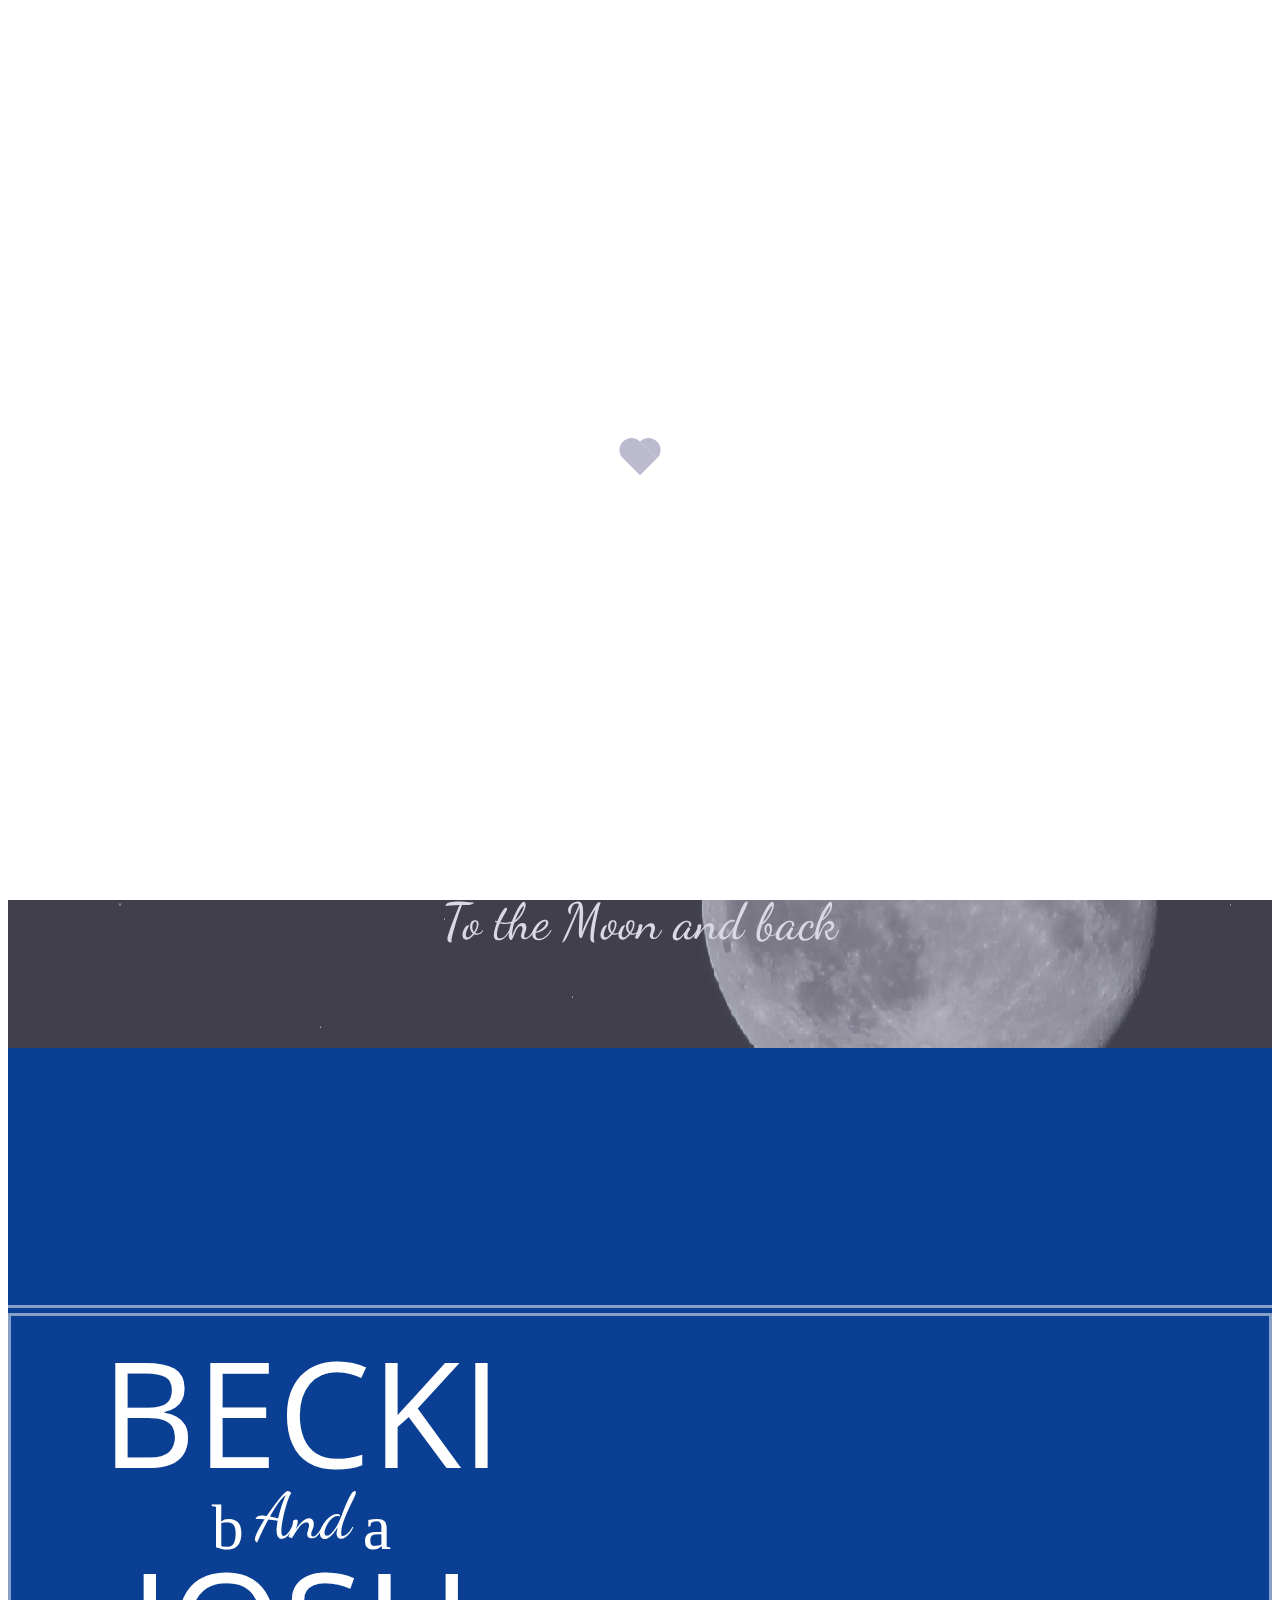
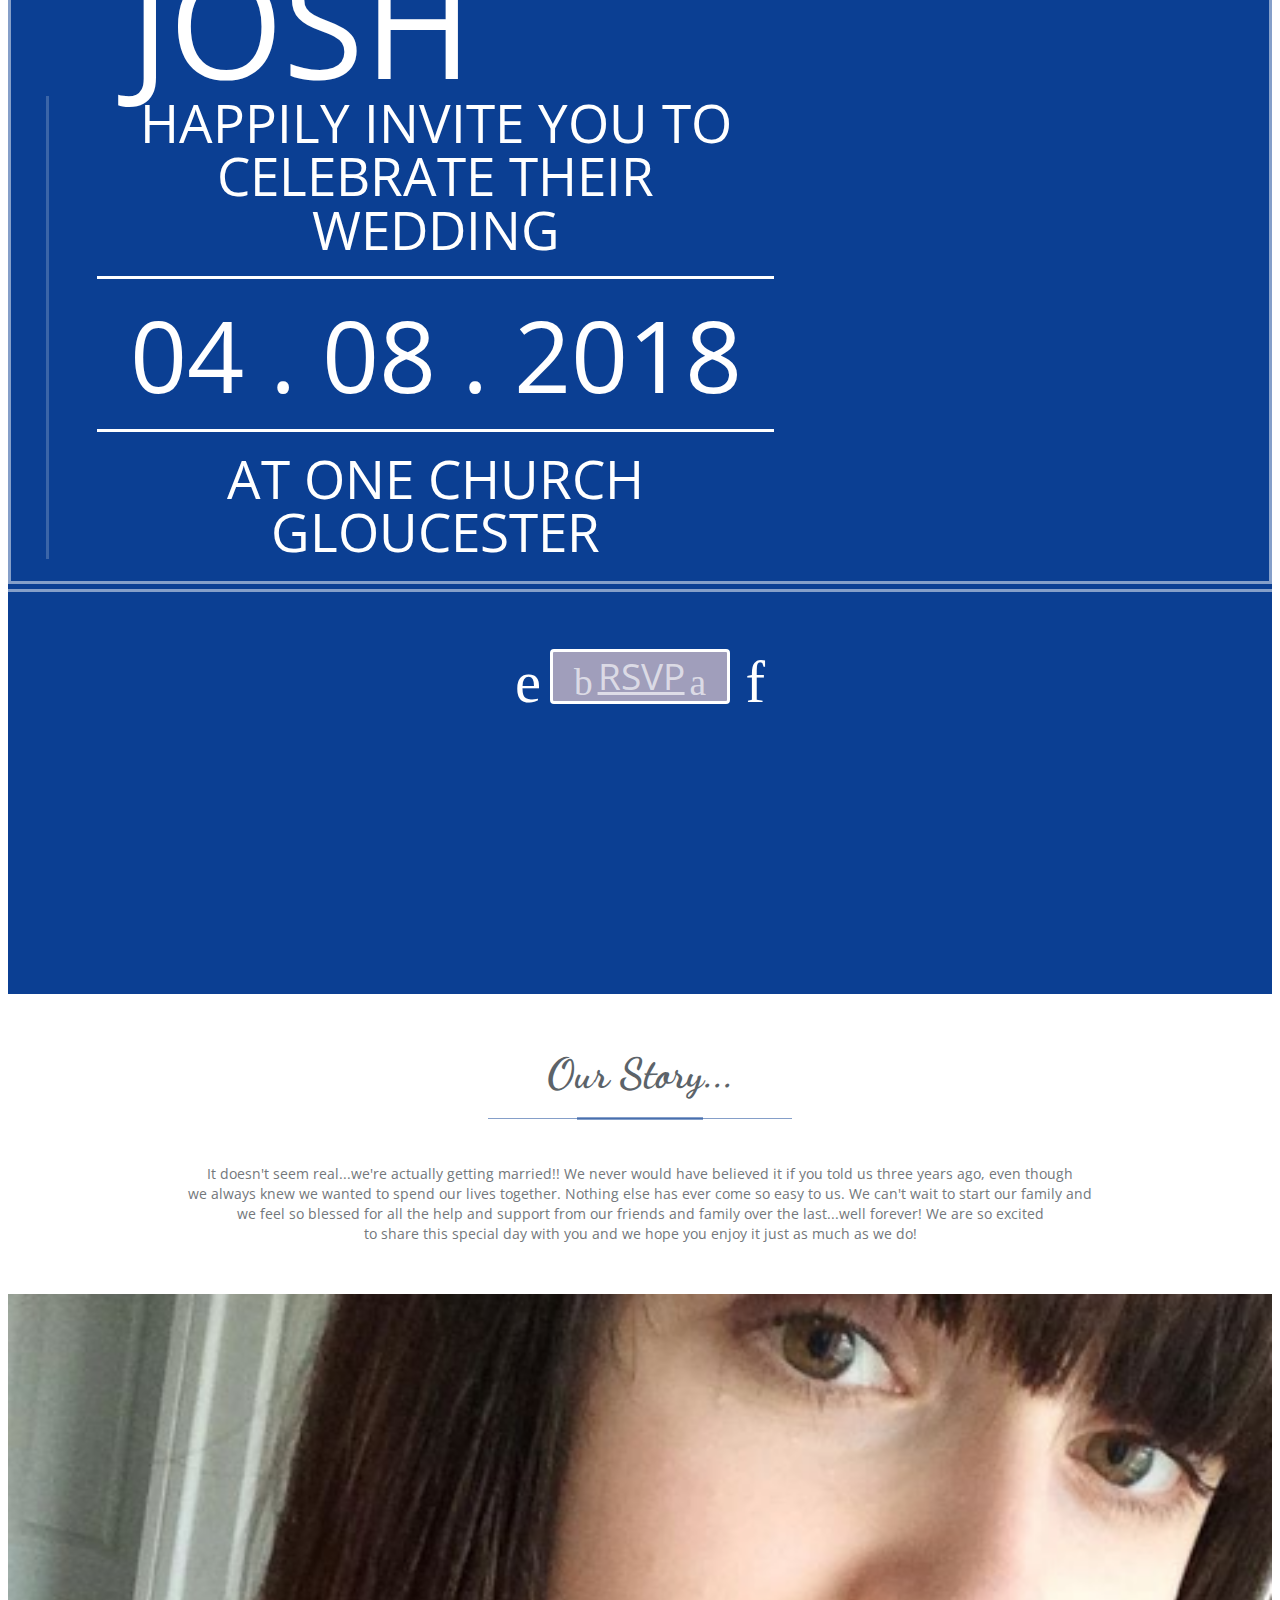
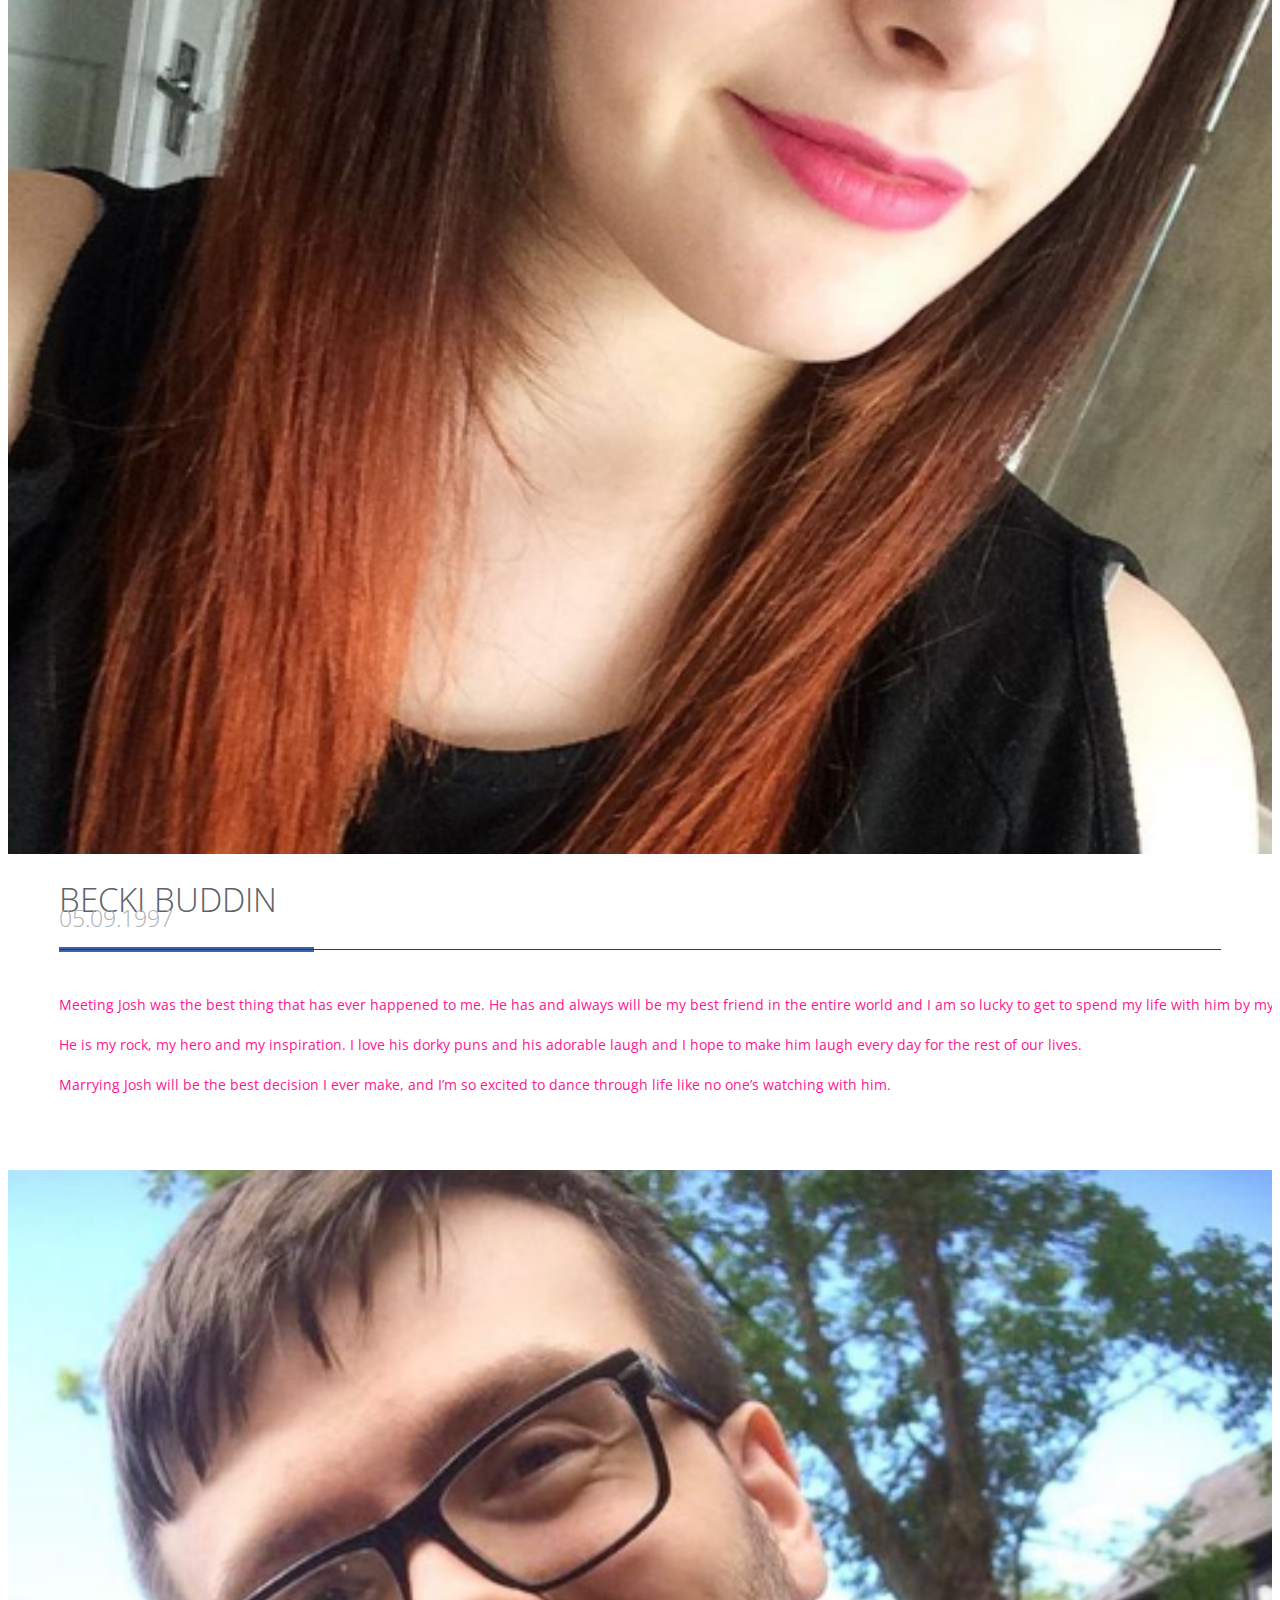
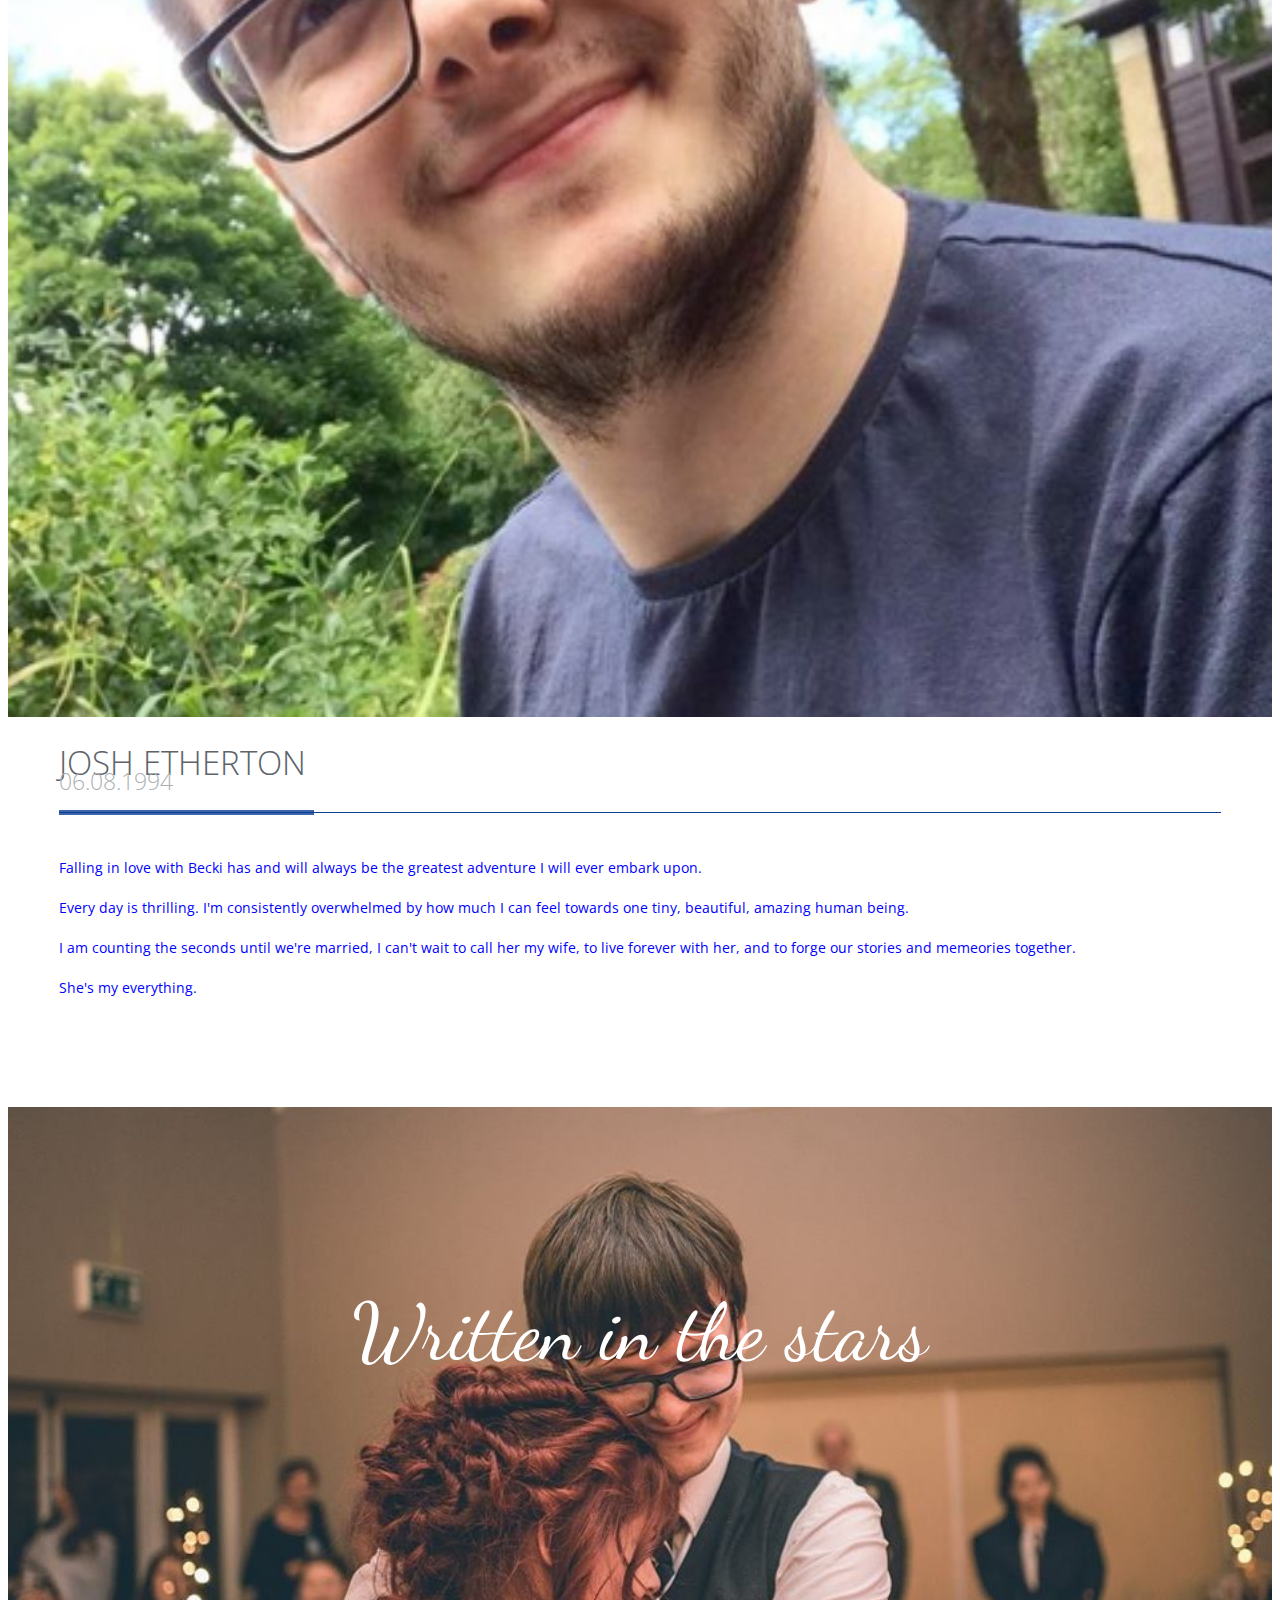
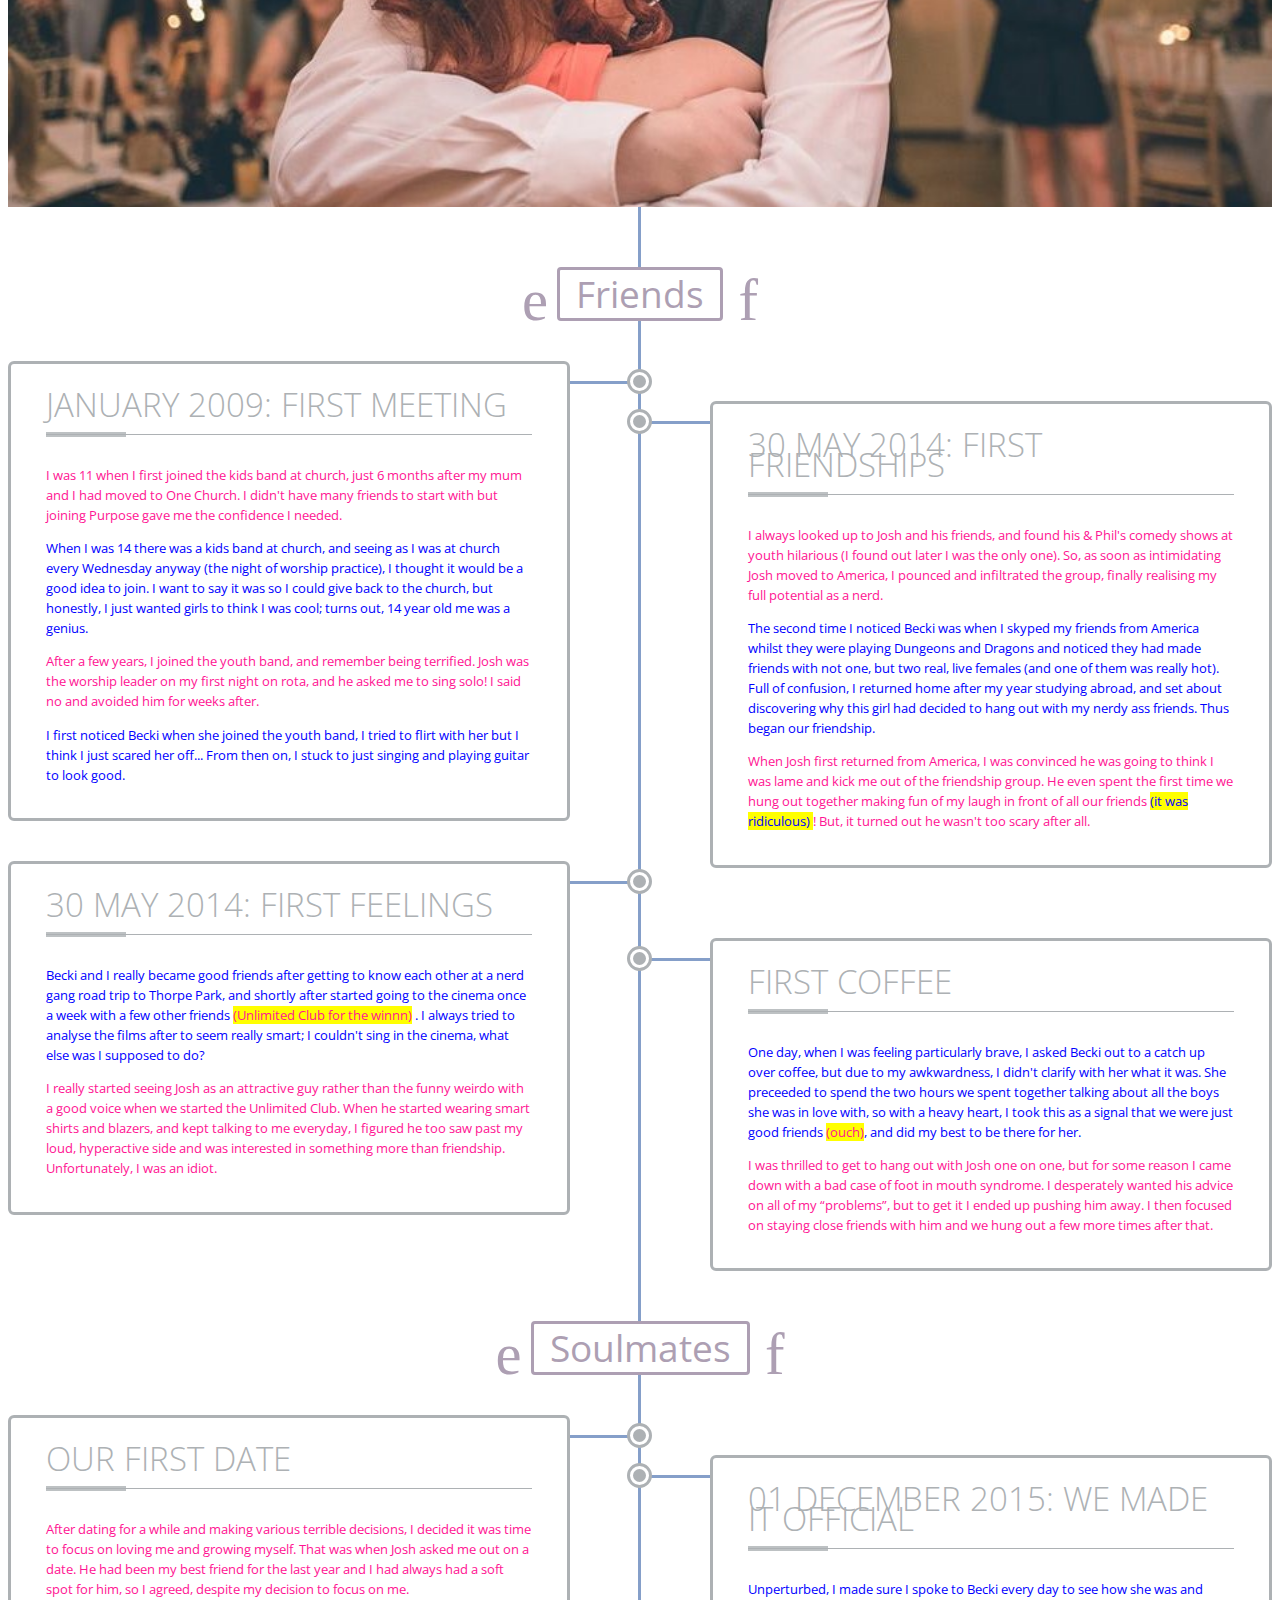
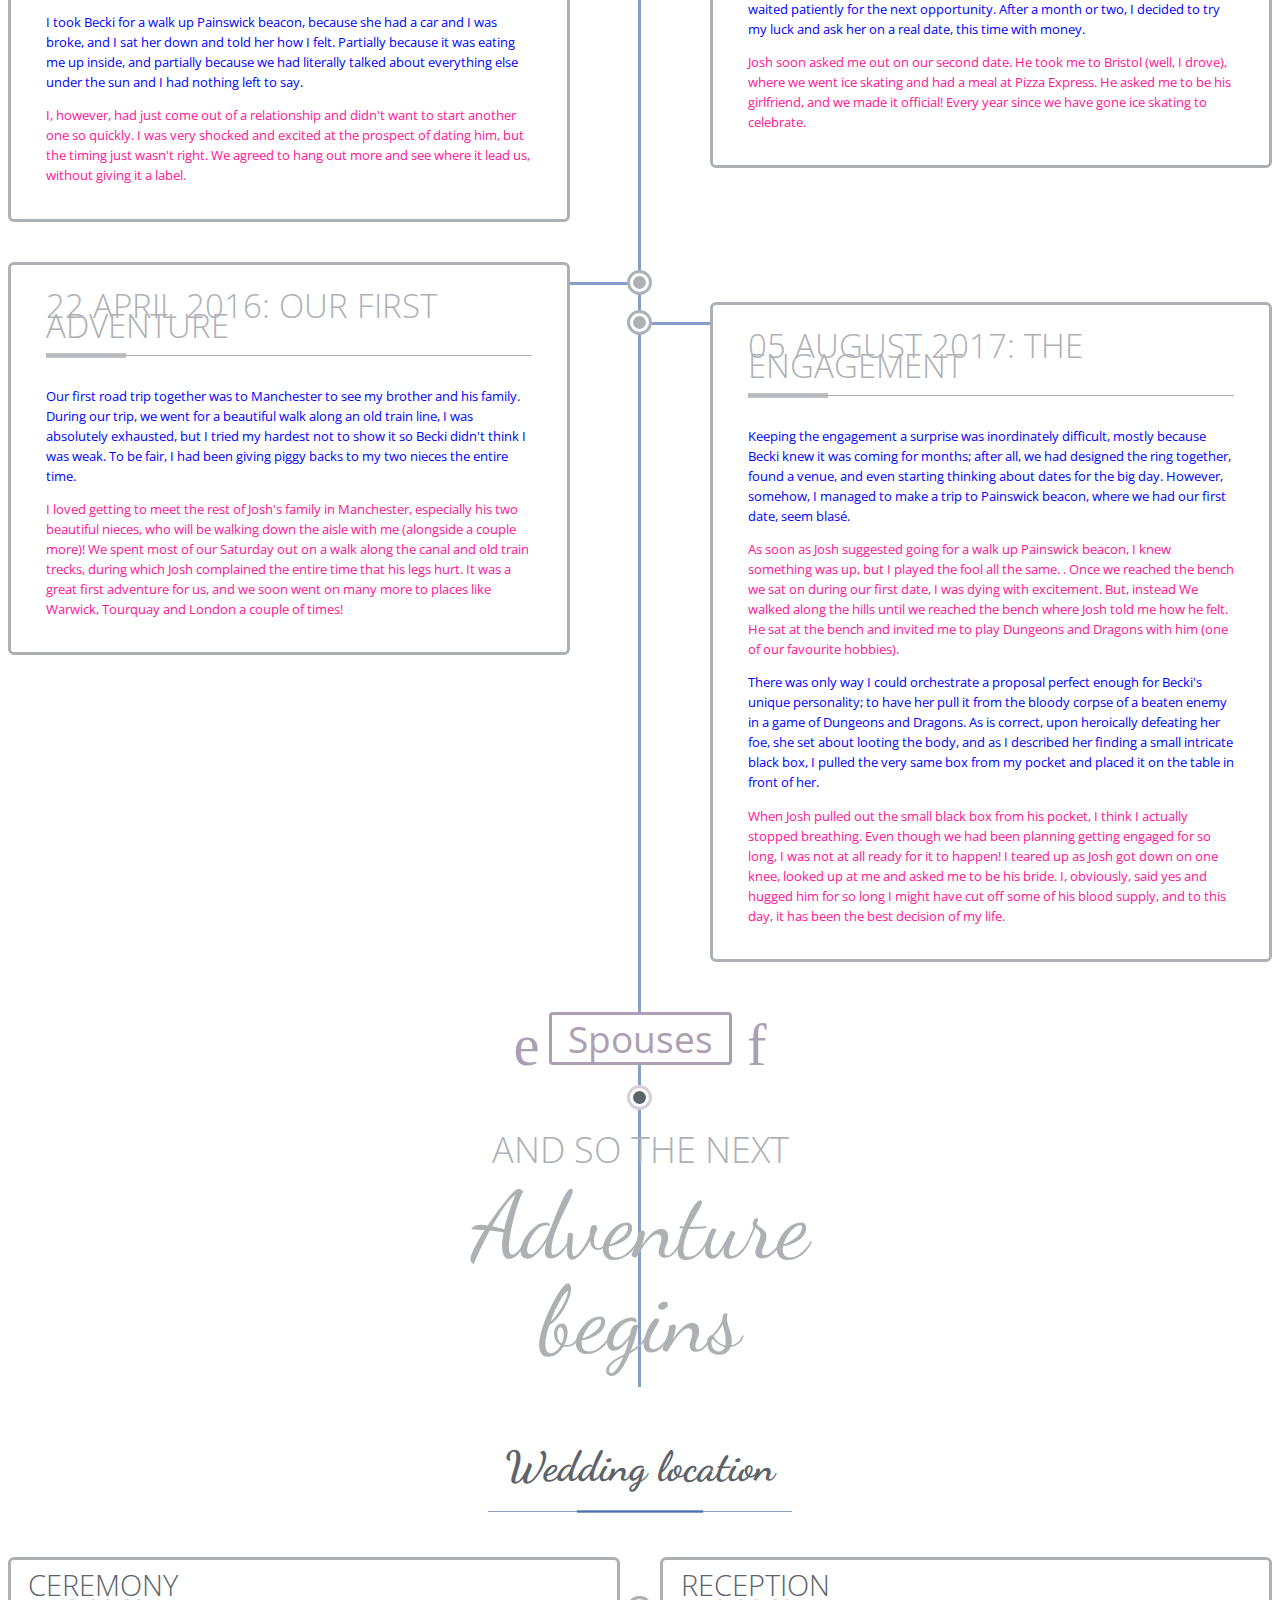
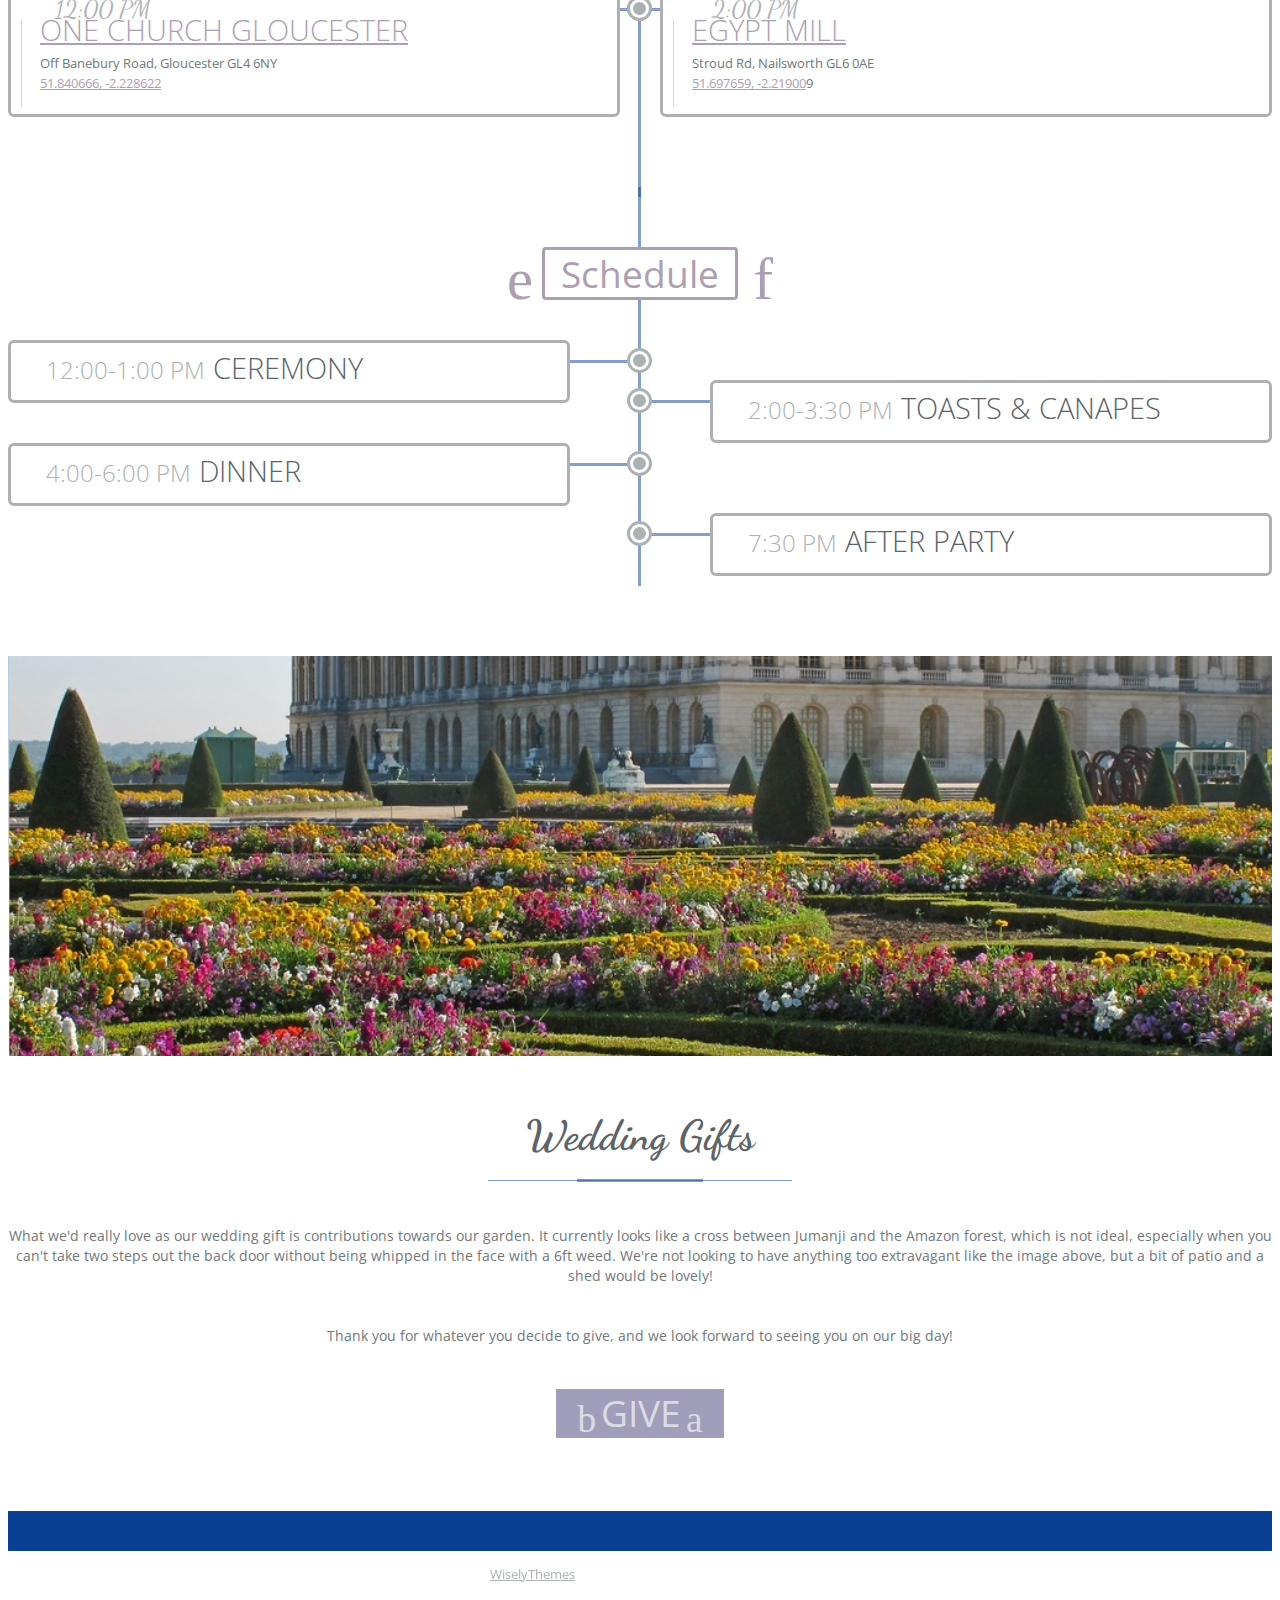
==== commit 77950f60: "Update index.html" ====
--- a/index.html
+++ b/index.html
@@ -499,7 +499,7 @@
                         </p>
                     </div>
                     <div class="center">
-                        <button class="btn ribbon btn-color scrollto"><i class="icon icon-arrow-right"></i><a href="https://www.paypal.me/thebeckib">Give</a><i class="icon icon-arrow-left"></i></button>
+                        <button onclick="location.href='https://www.paypal.me/thebeckib'" type="button" class="btn ribbon btn-color scrollto"><i class="icon icon-arrow-right"></i>Give<i class="icon icon-arrow-left"></i></button>
                     </div>
                 </div>
             </div>
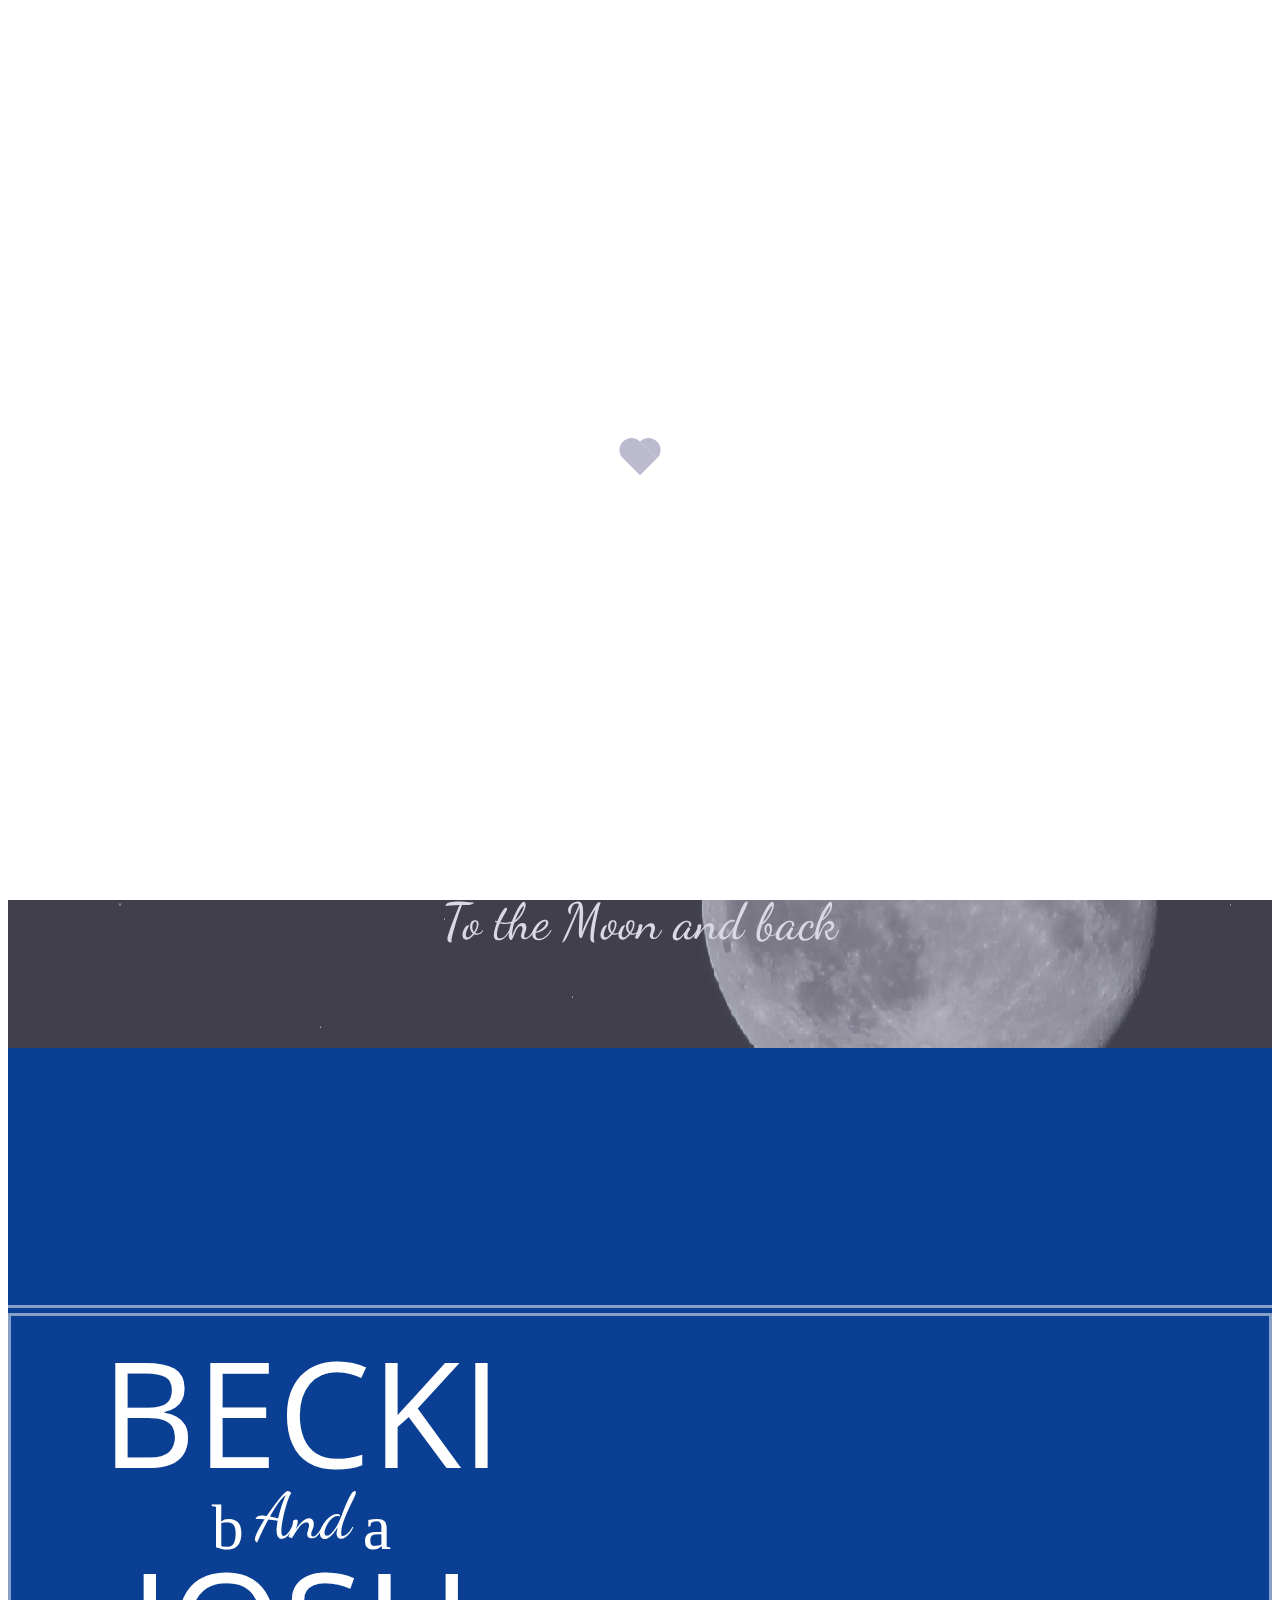
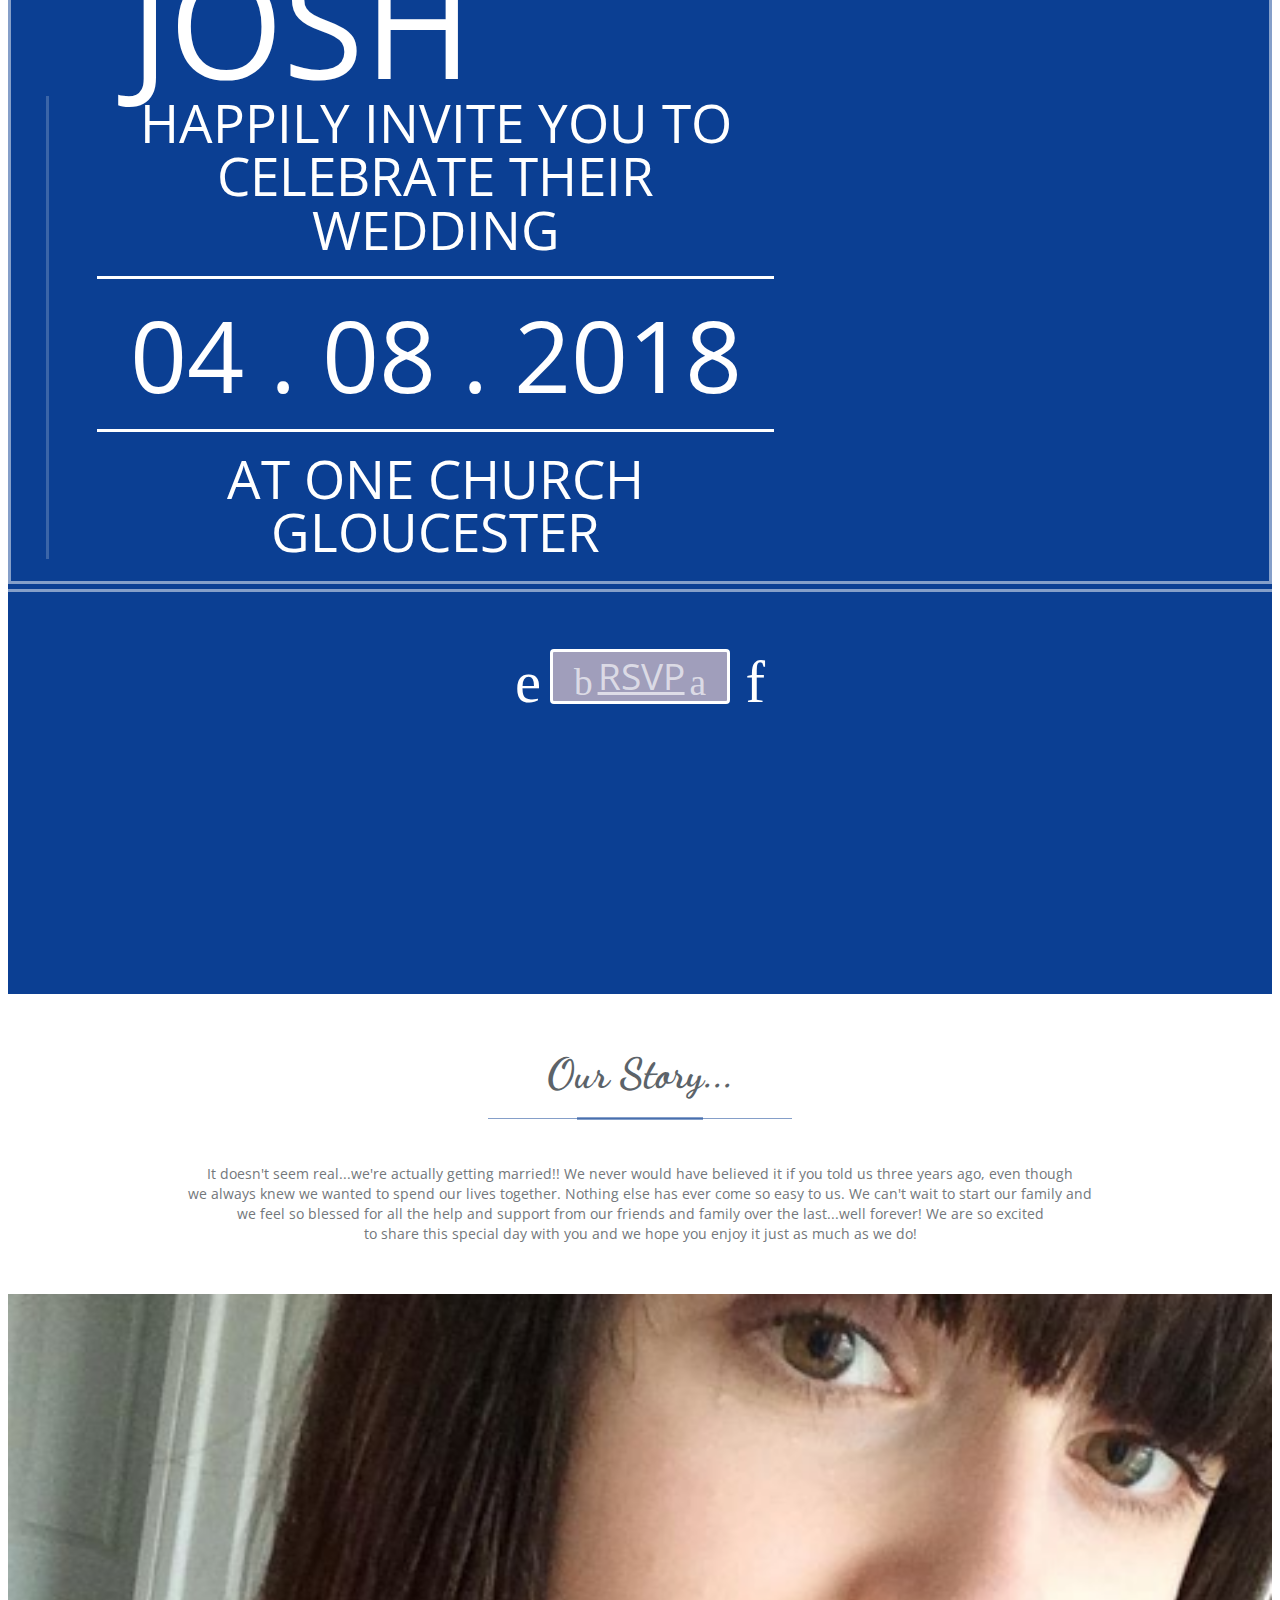
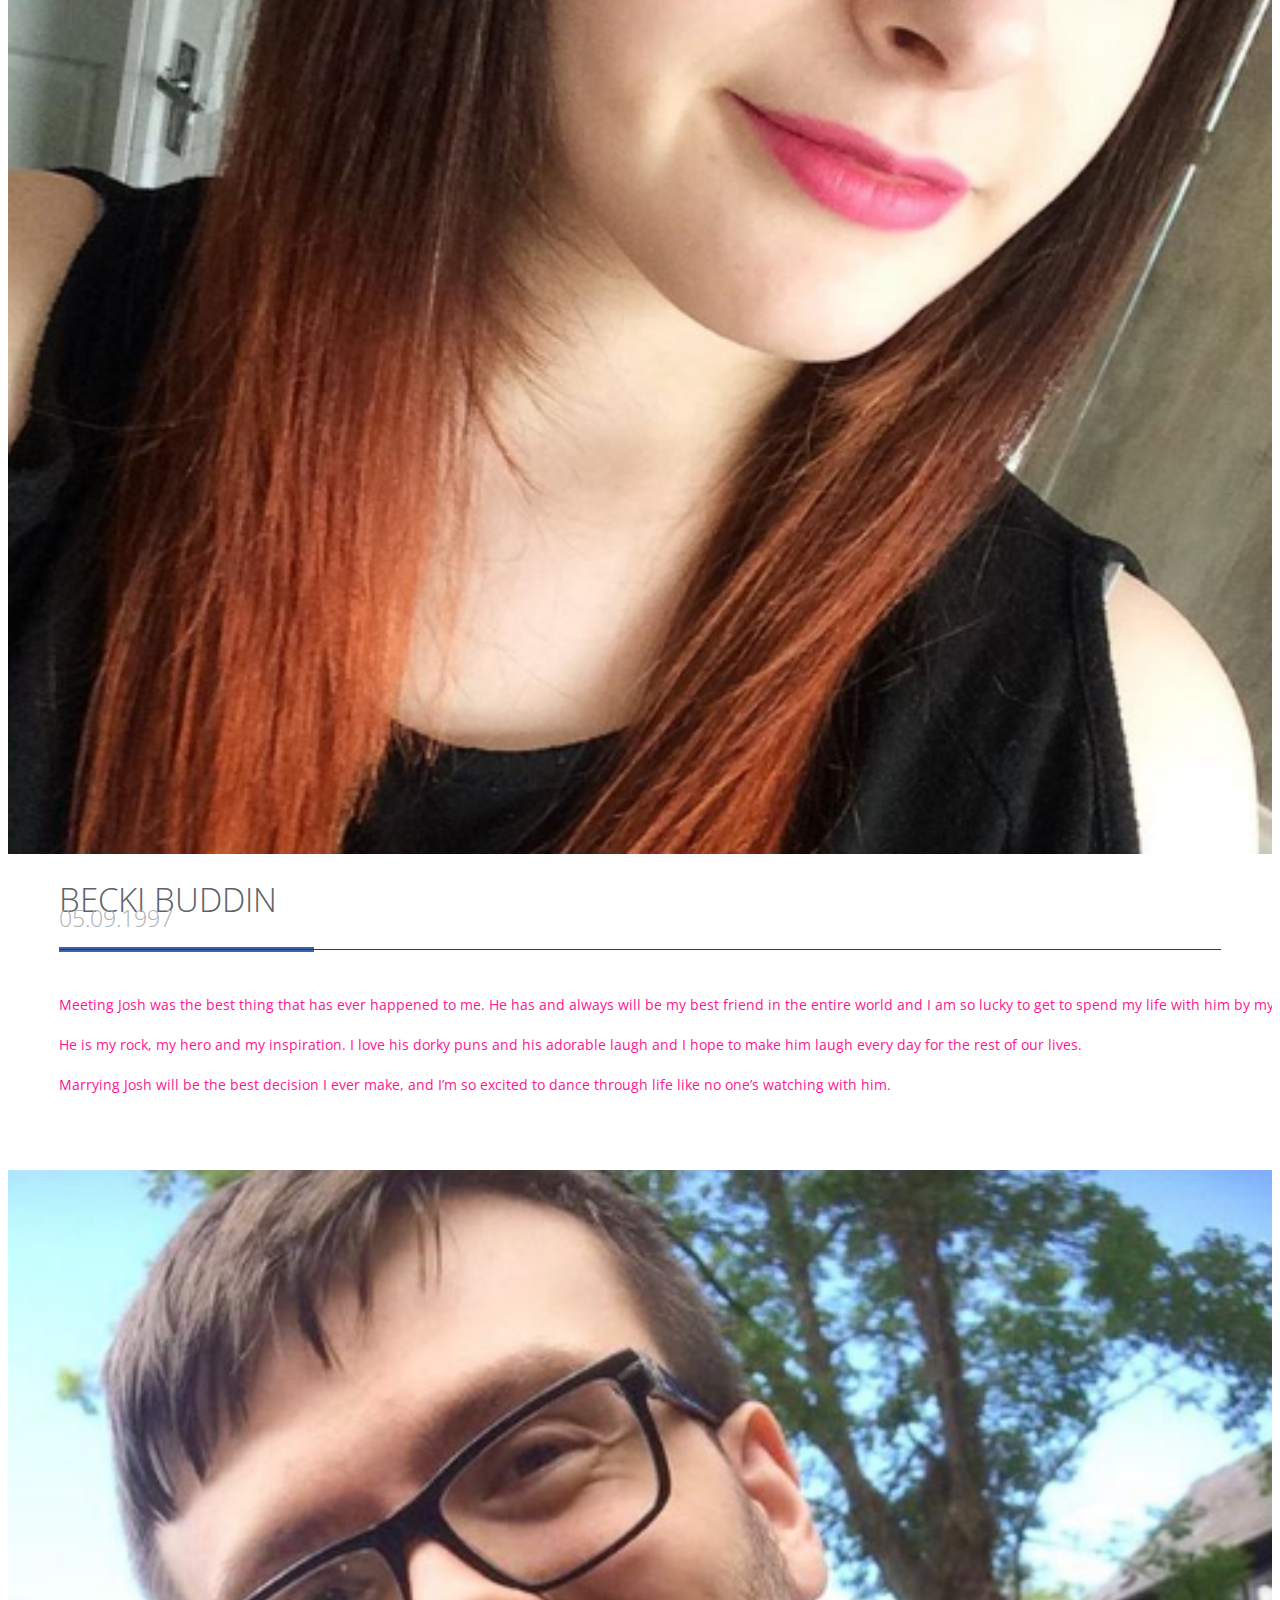
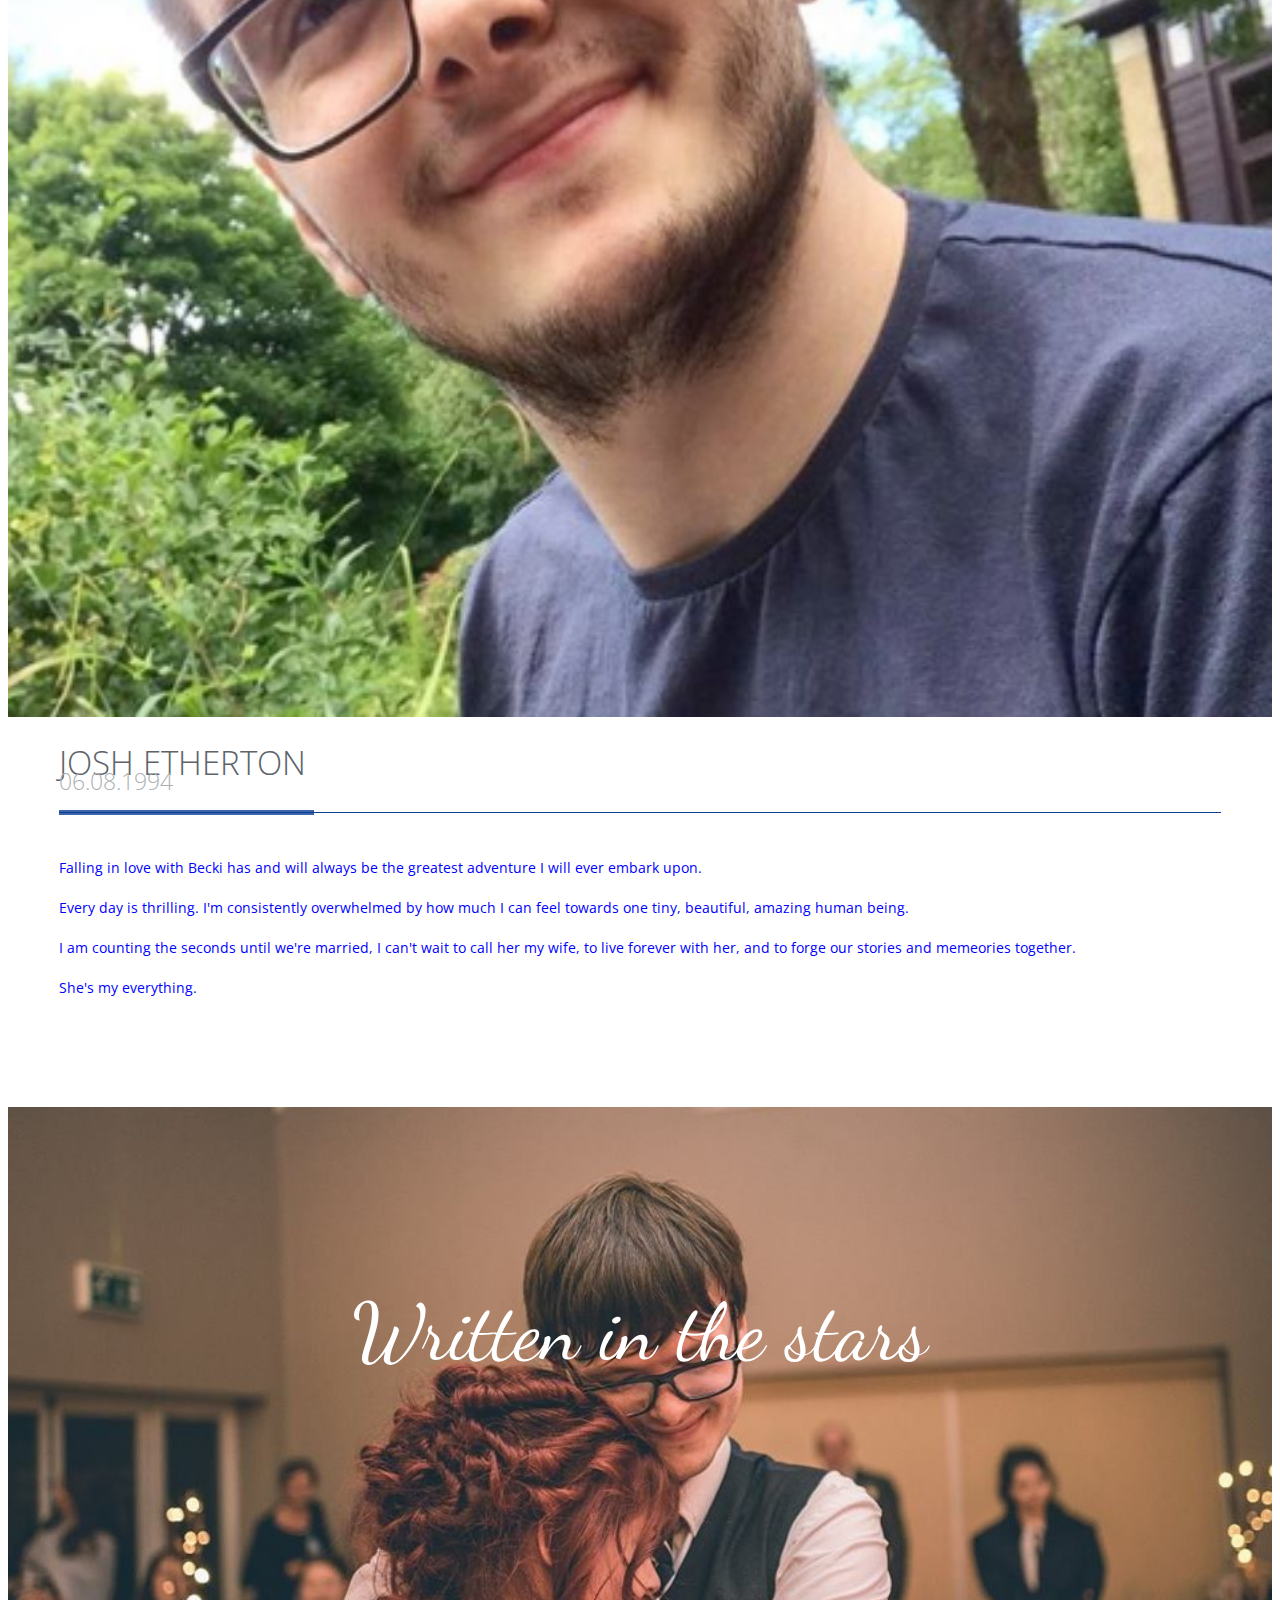
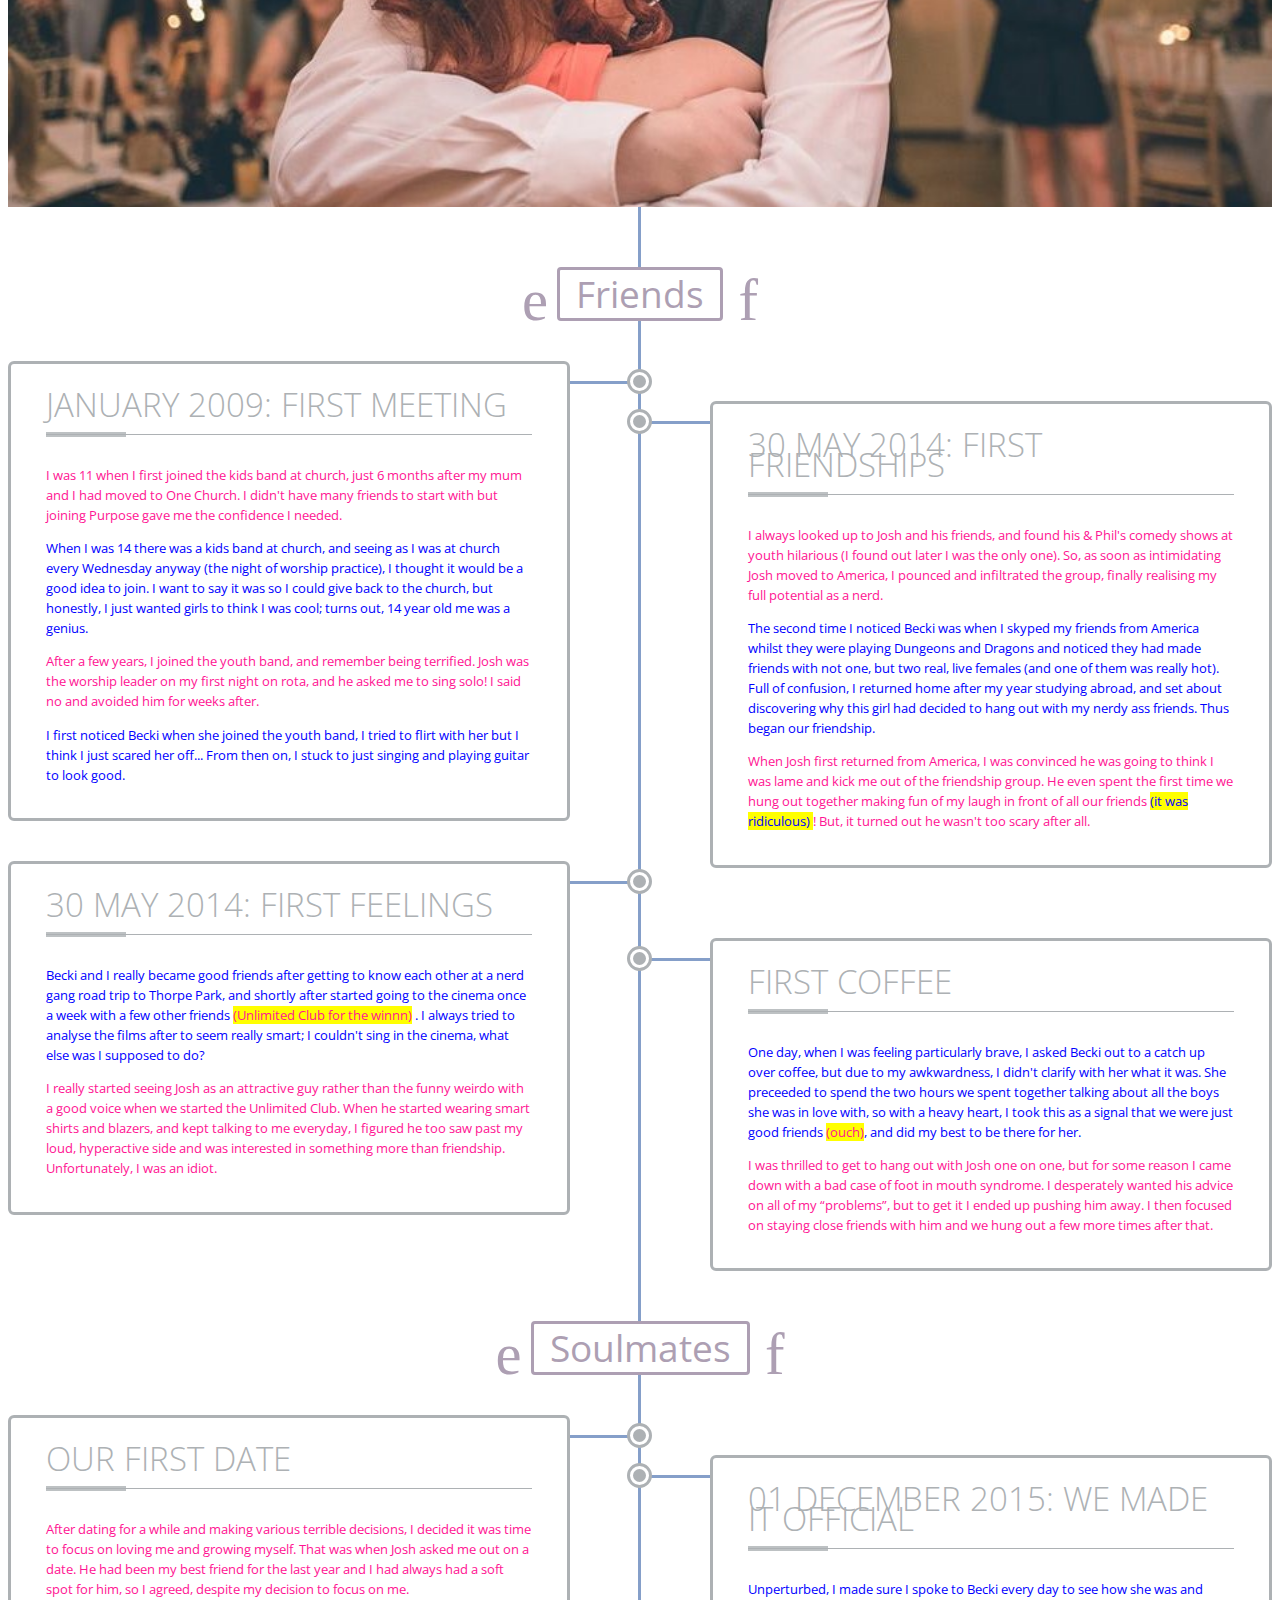
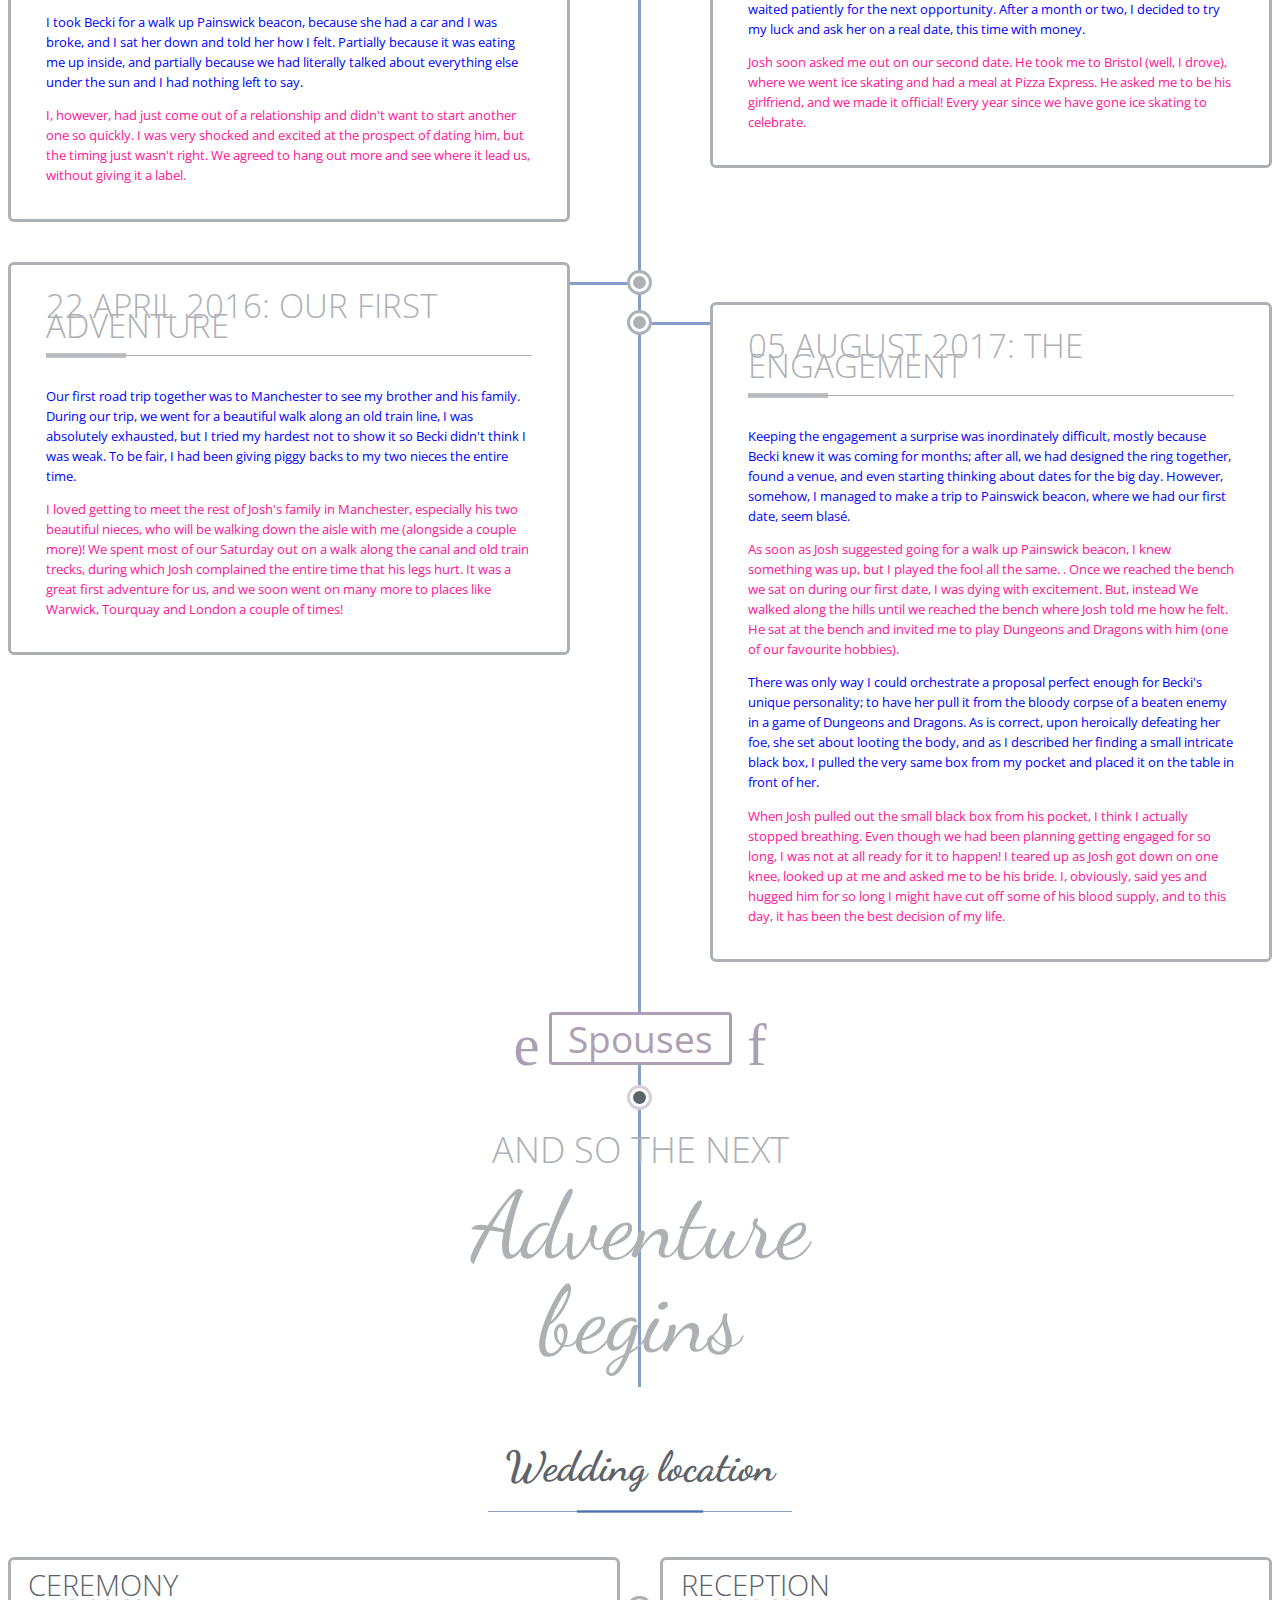
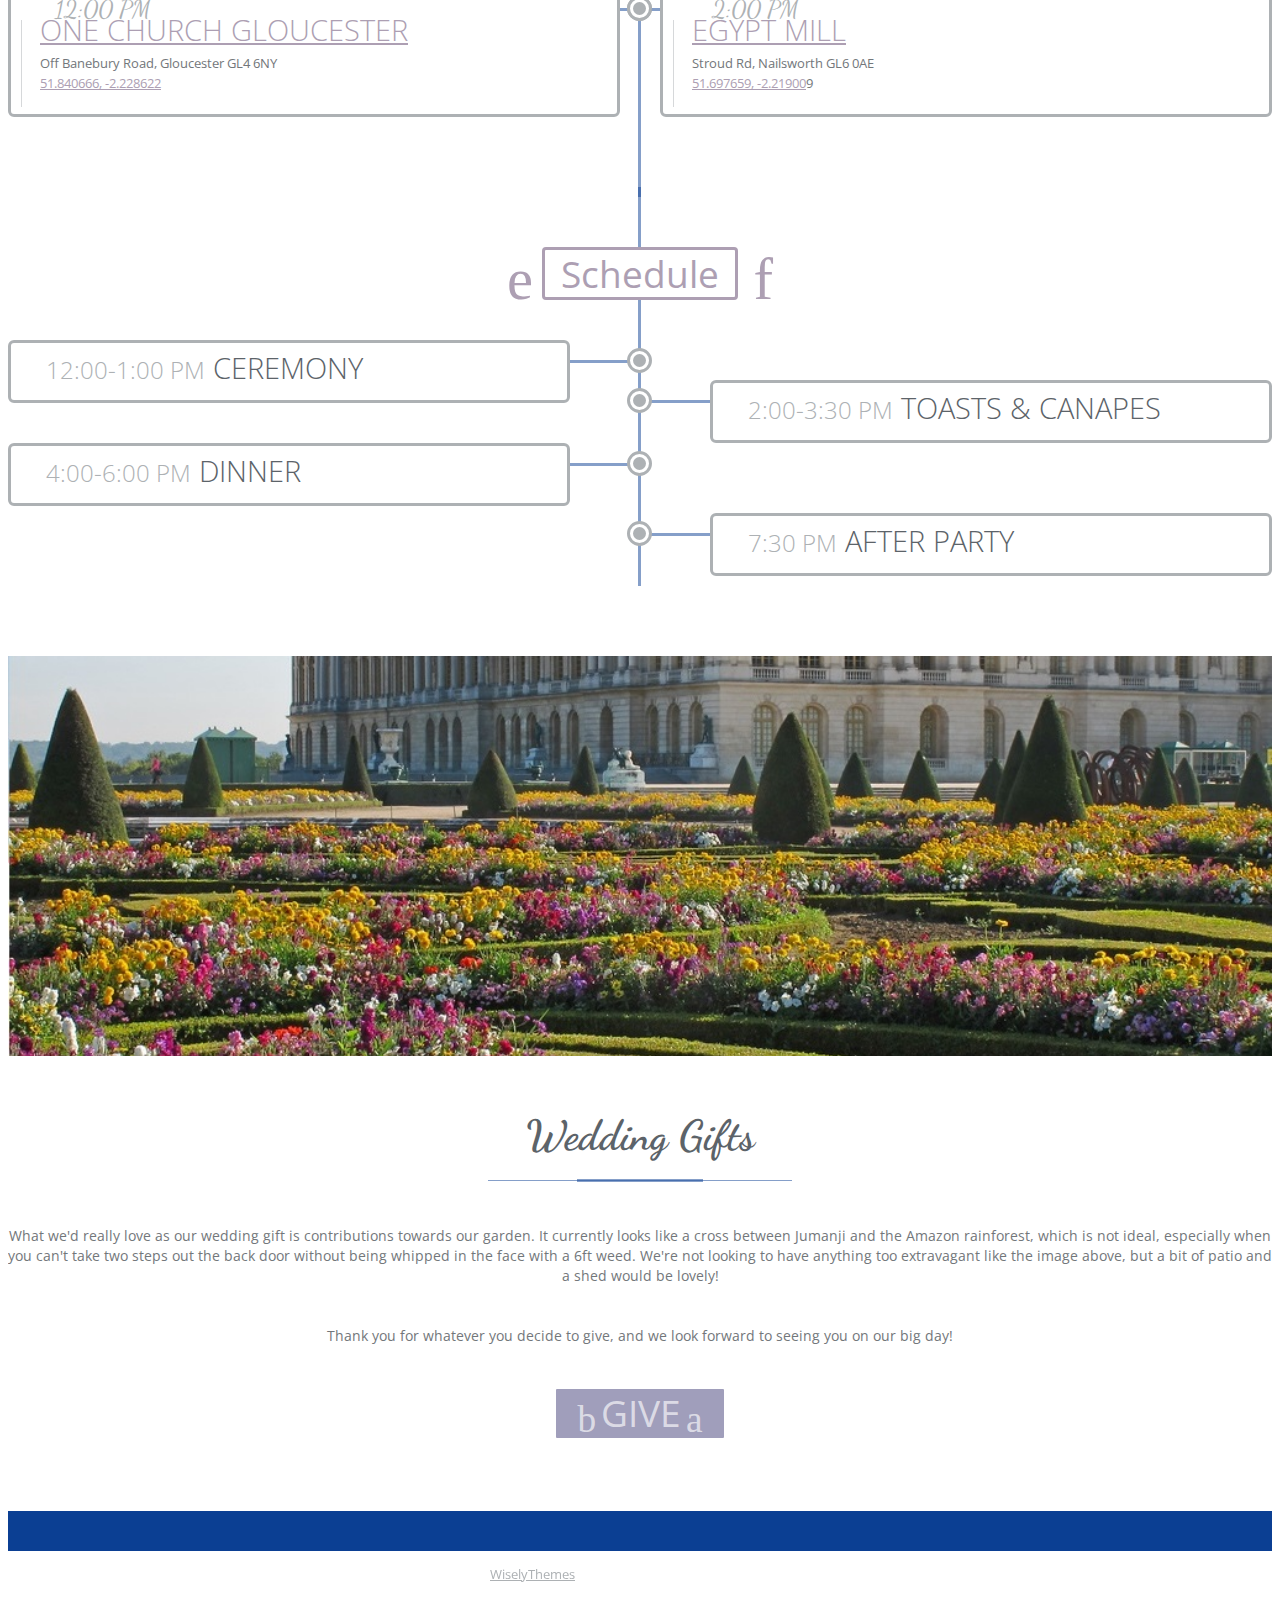
==== commit 72f8c386: "Update index.html" ====
--- a/index.html
+++ b/index.html
@@ -489,7 +489,7 @@
 
                         <p class="section-desc">
                             What we'd really love as our wedding gift is contributions towards our garden. It currently
-                            looks like a cross between Jumanji and the Amazon forest, which is not ideal, especially when you
+                            looks like a cross between Jumanji and the Amazon rainforest, which is not ideal, especially when you
                             can't take two steps out the back door without being whipped in the face with a 6ft weed. We're not
                             looking to have anything too extravagant like the image above, but a bit of patio and a shed would
                             be lovely!
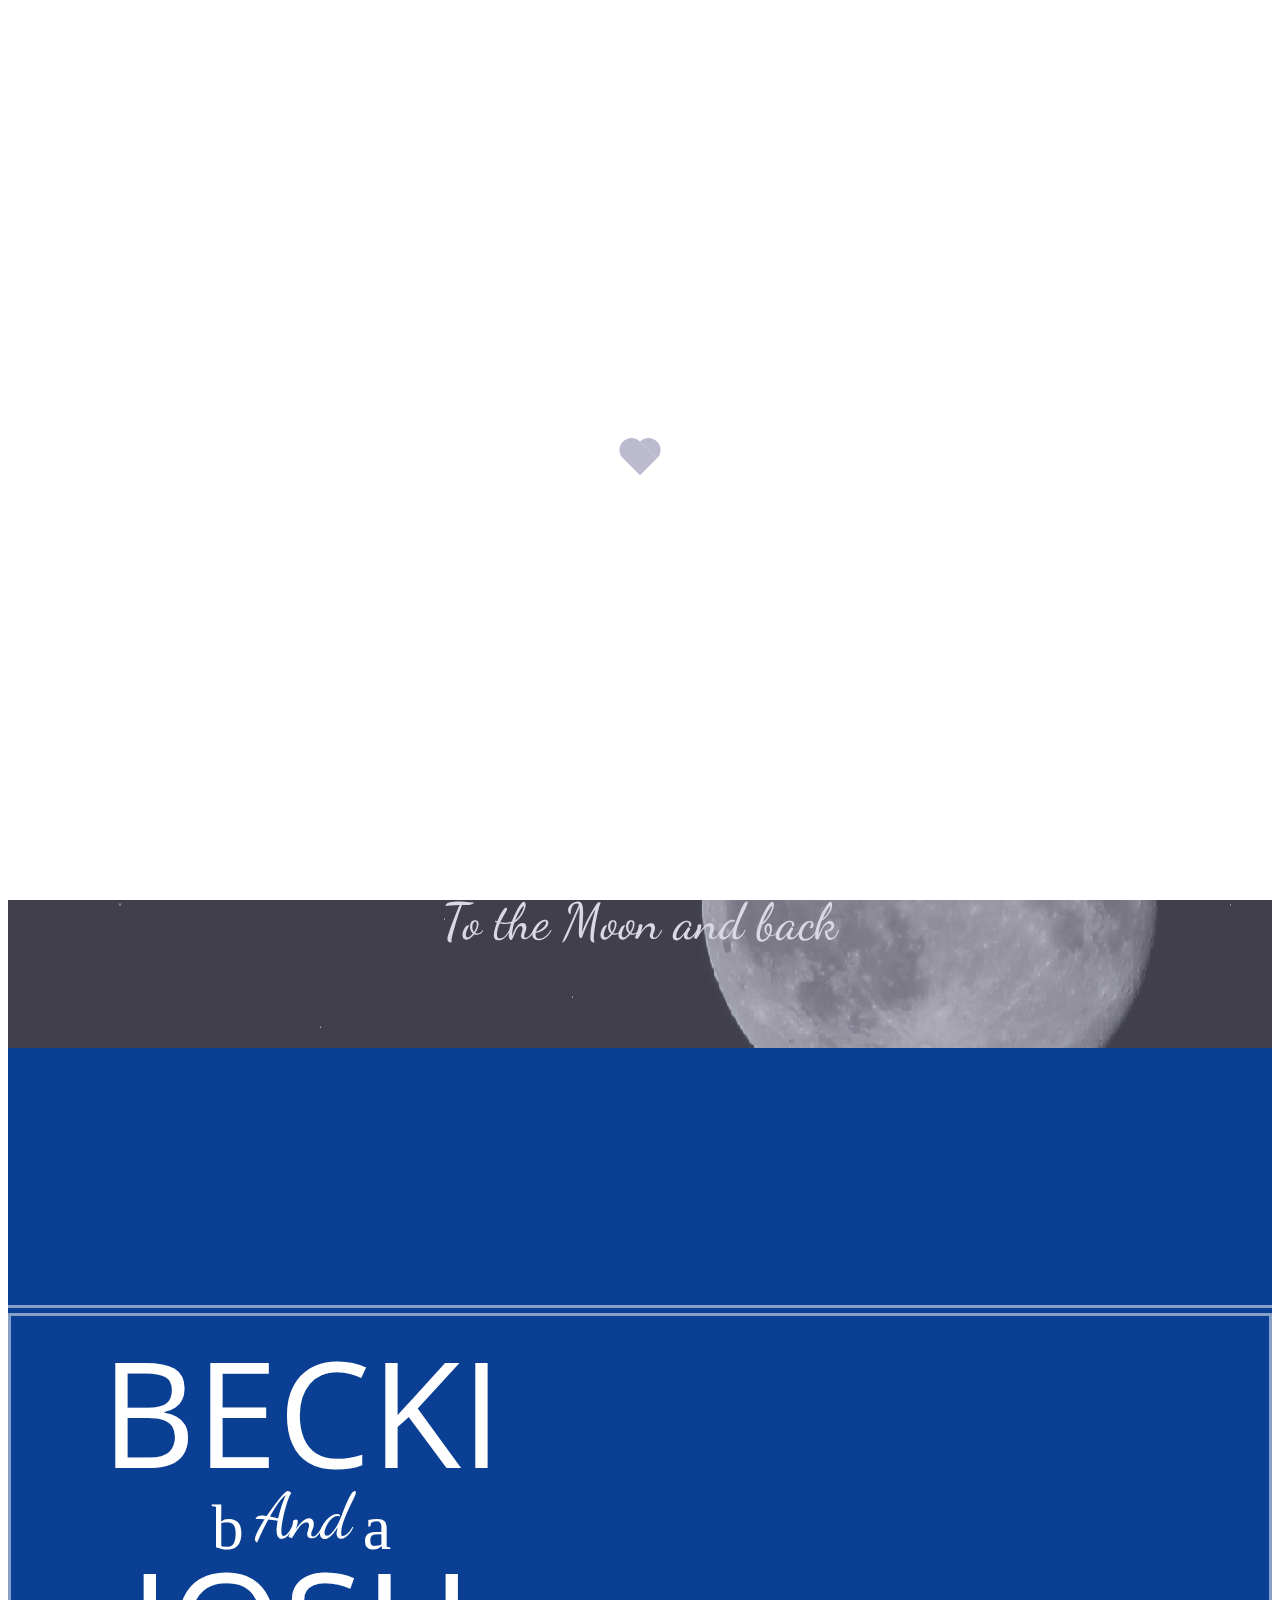
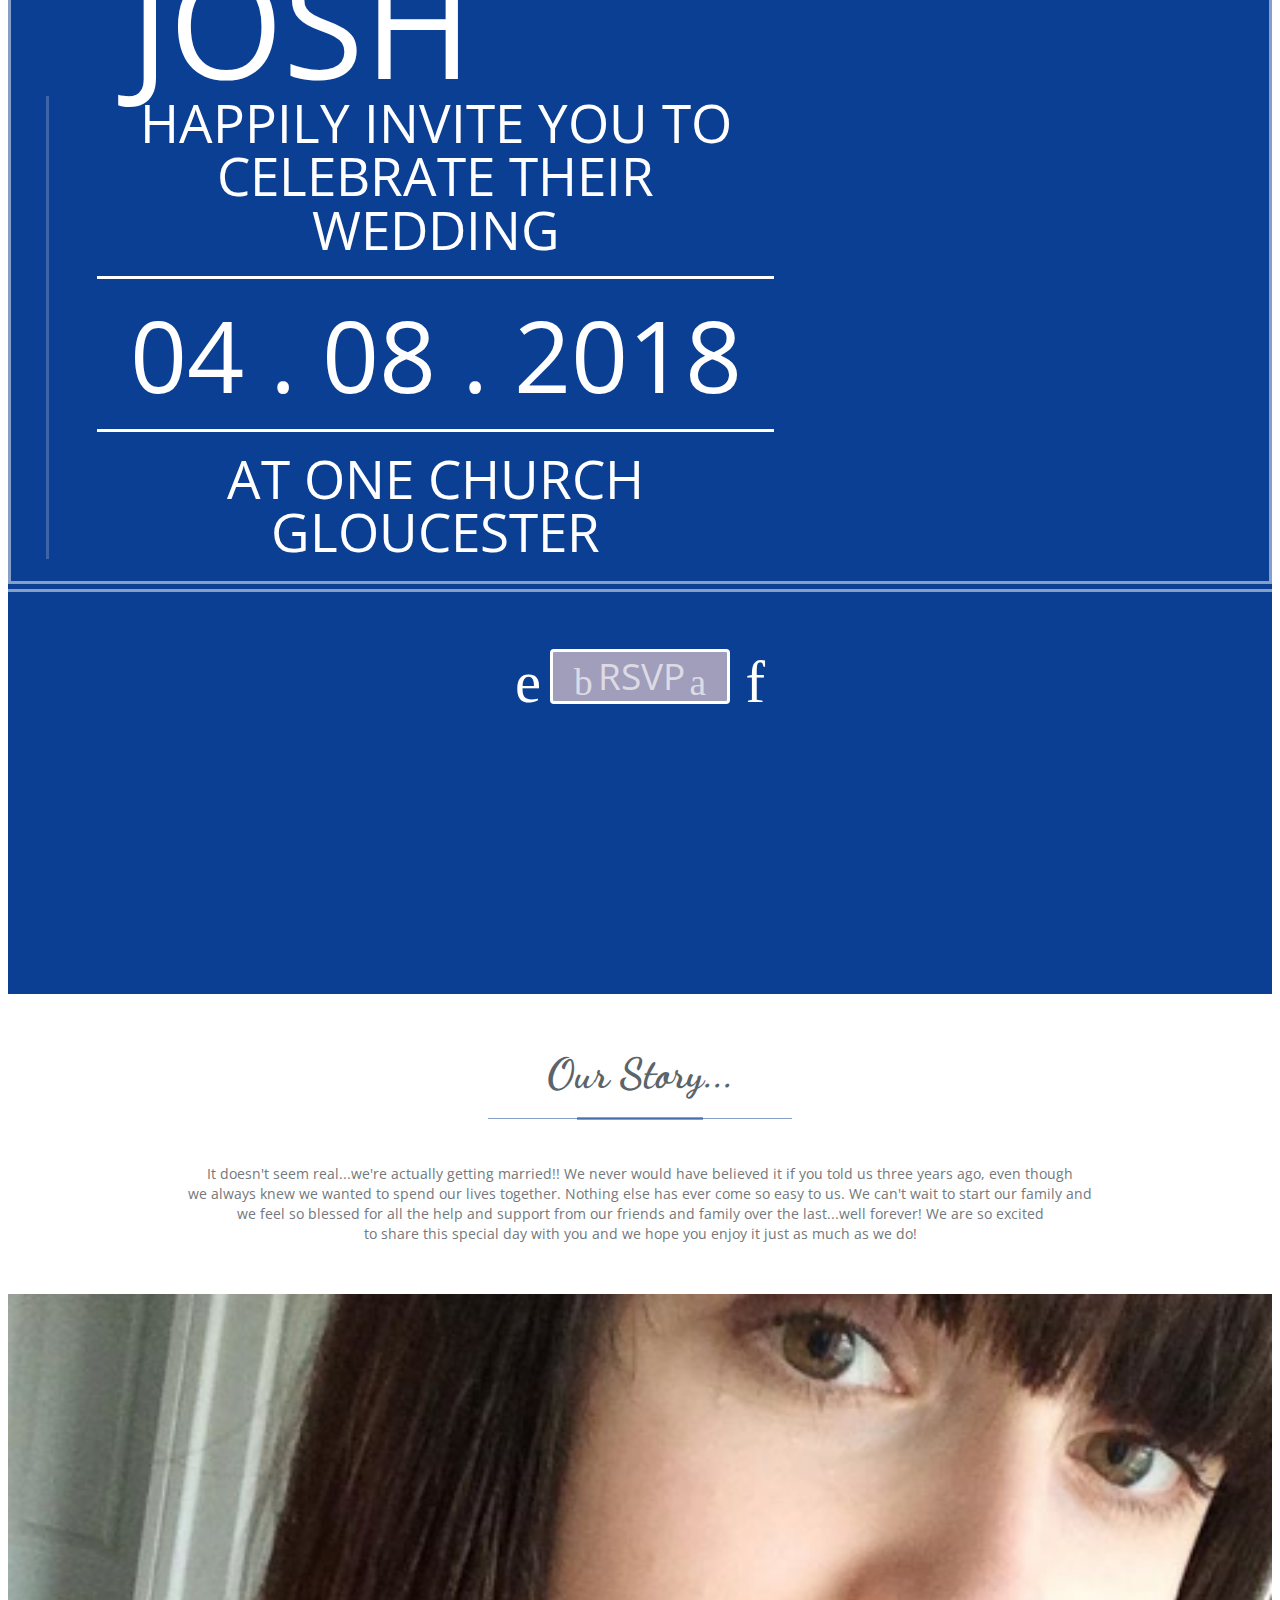
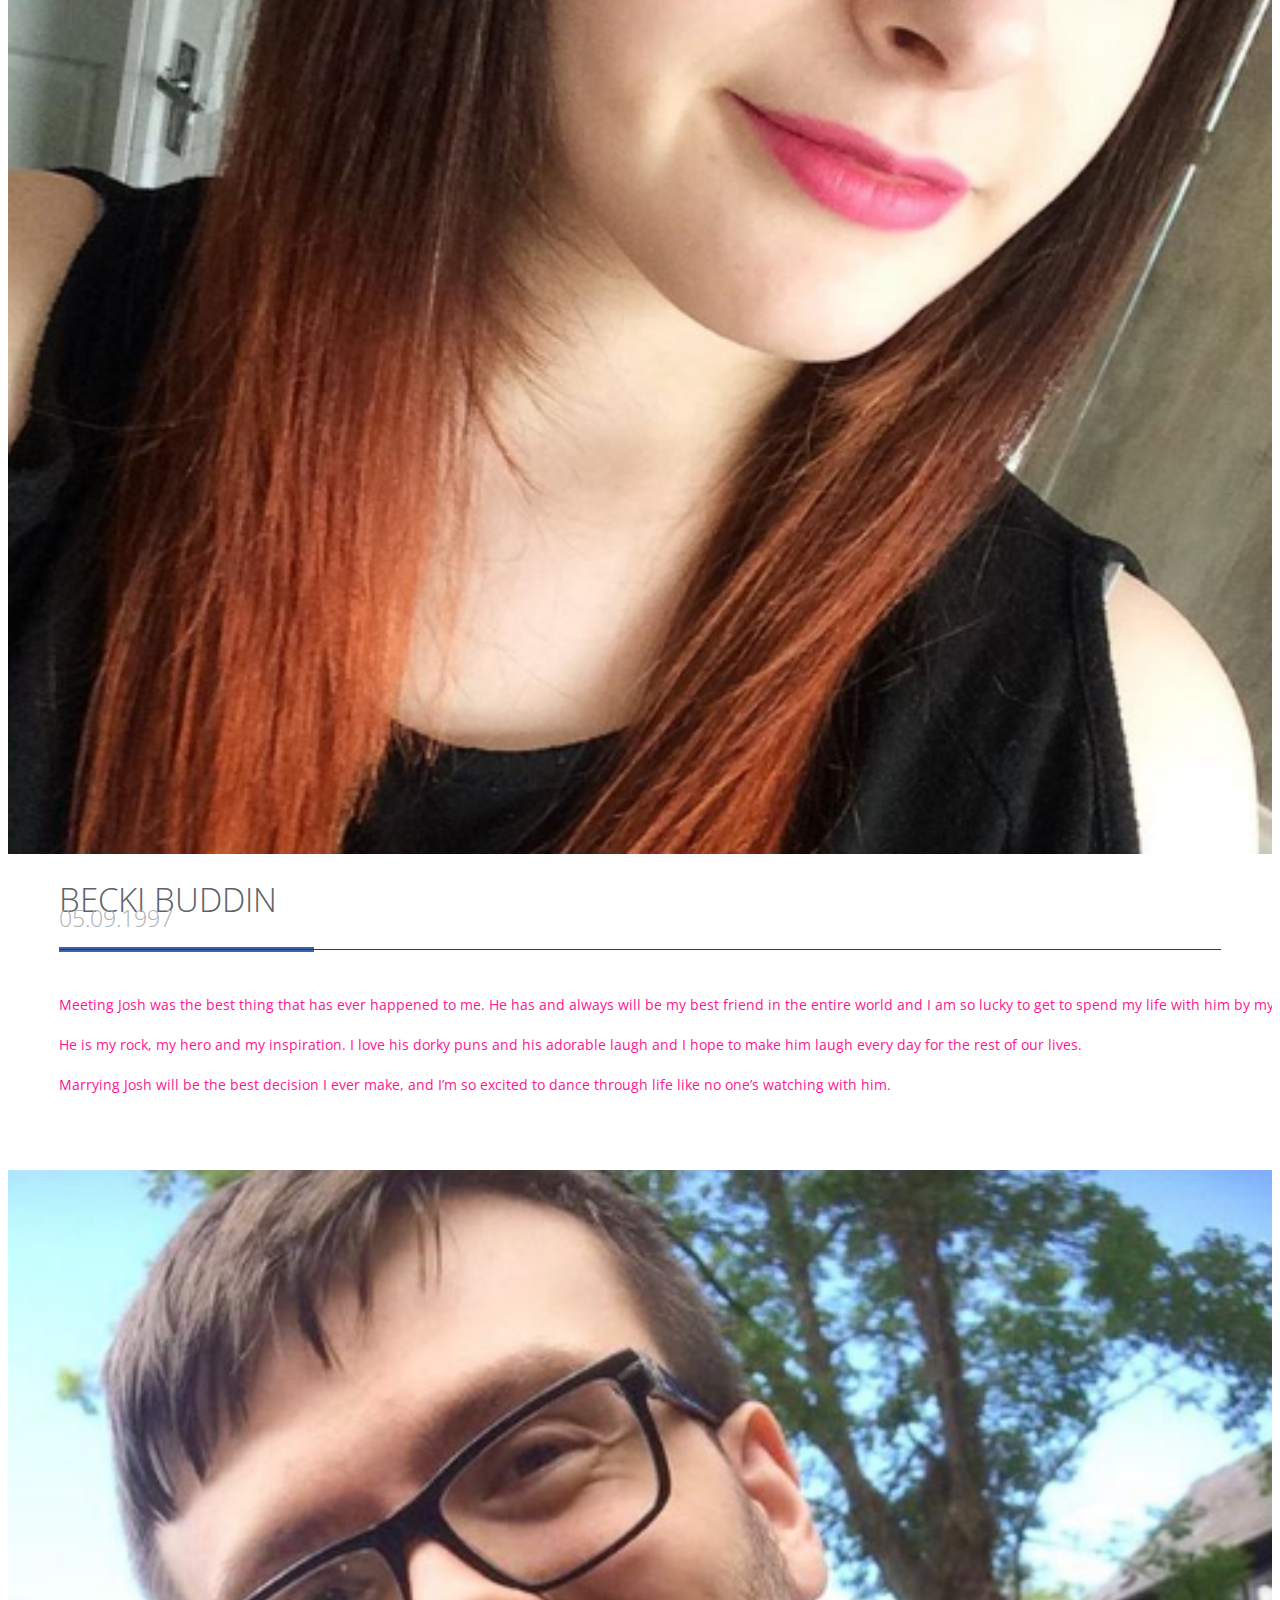
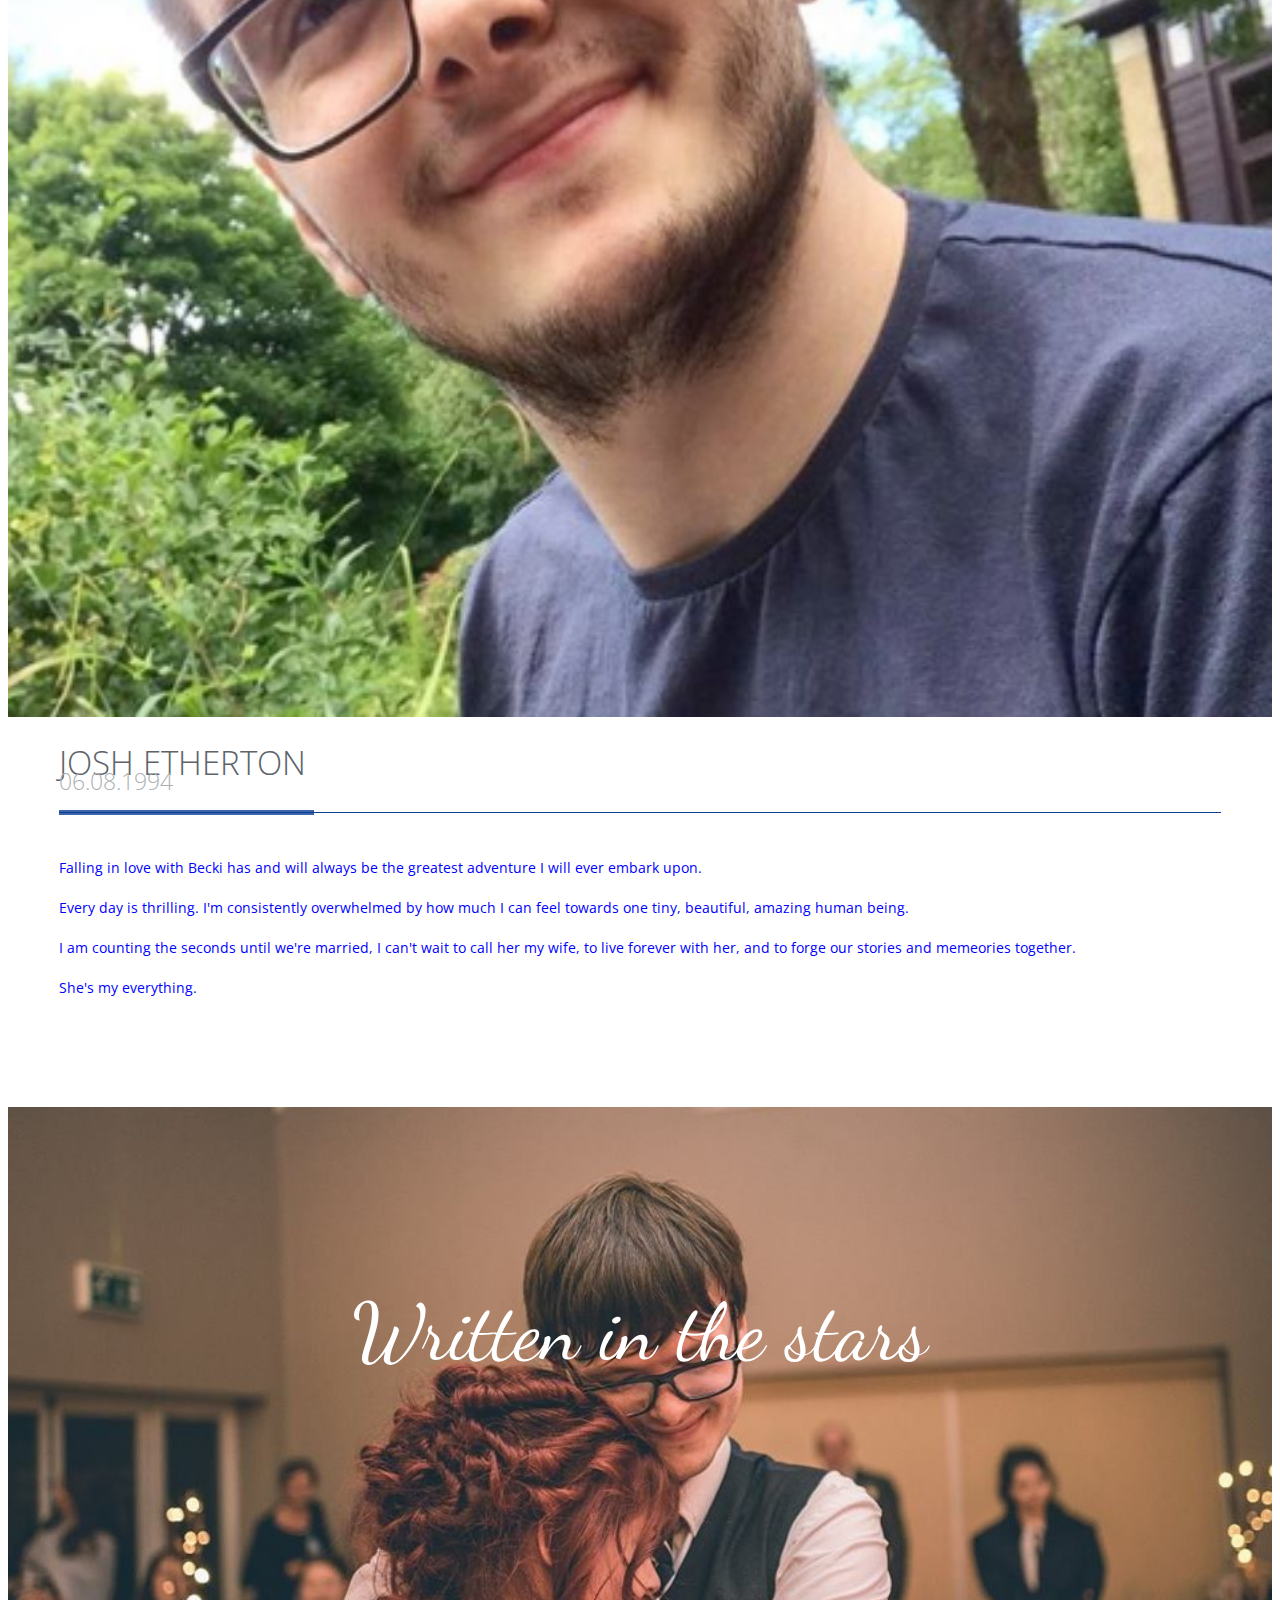
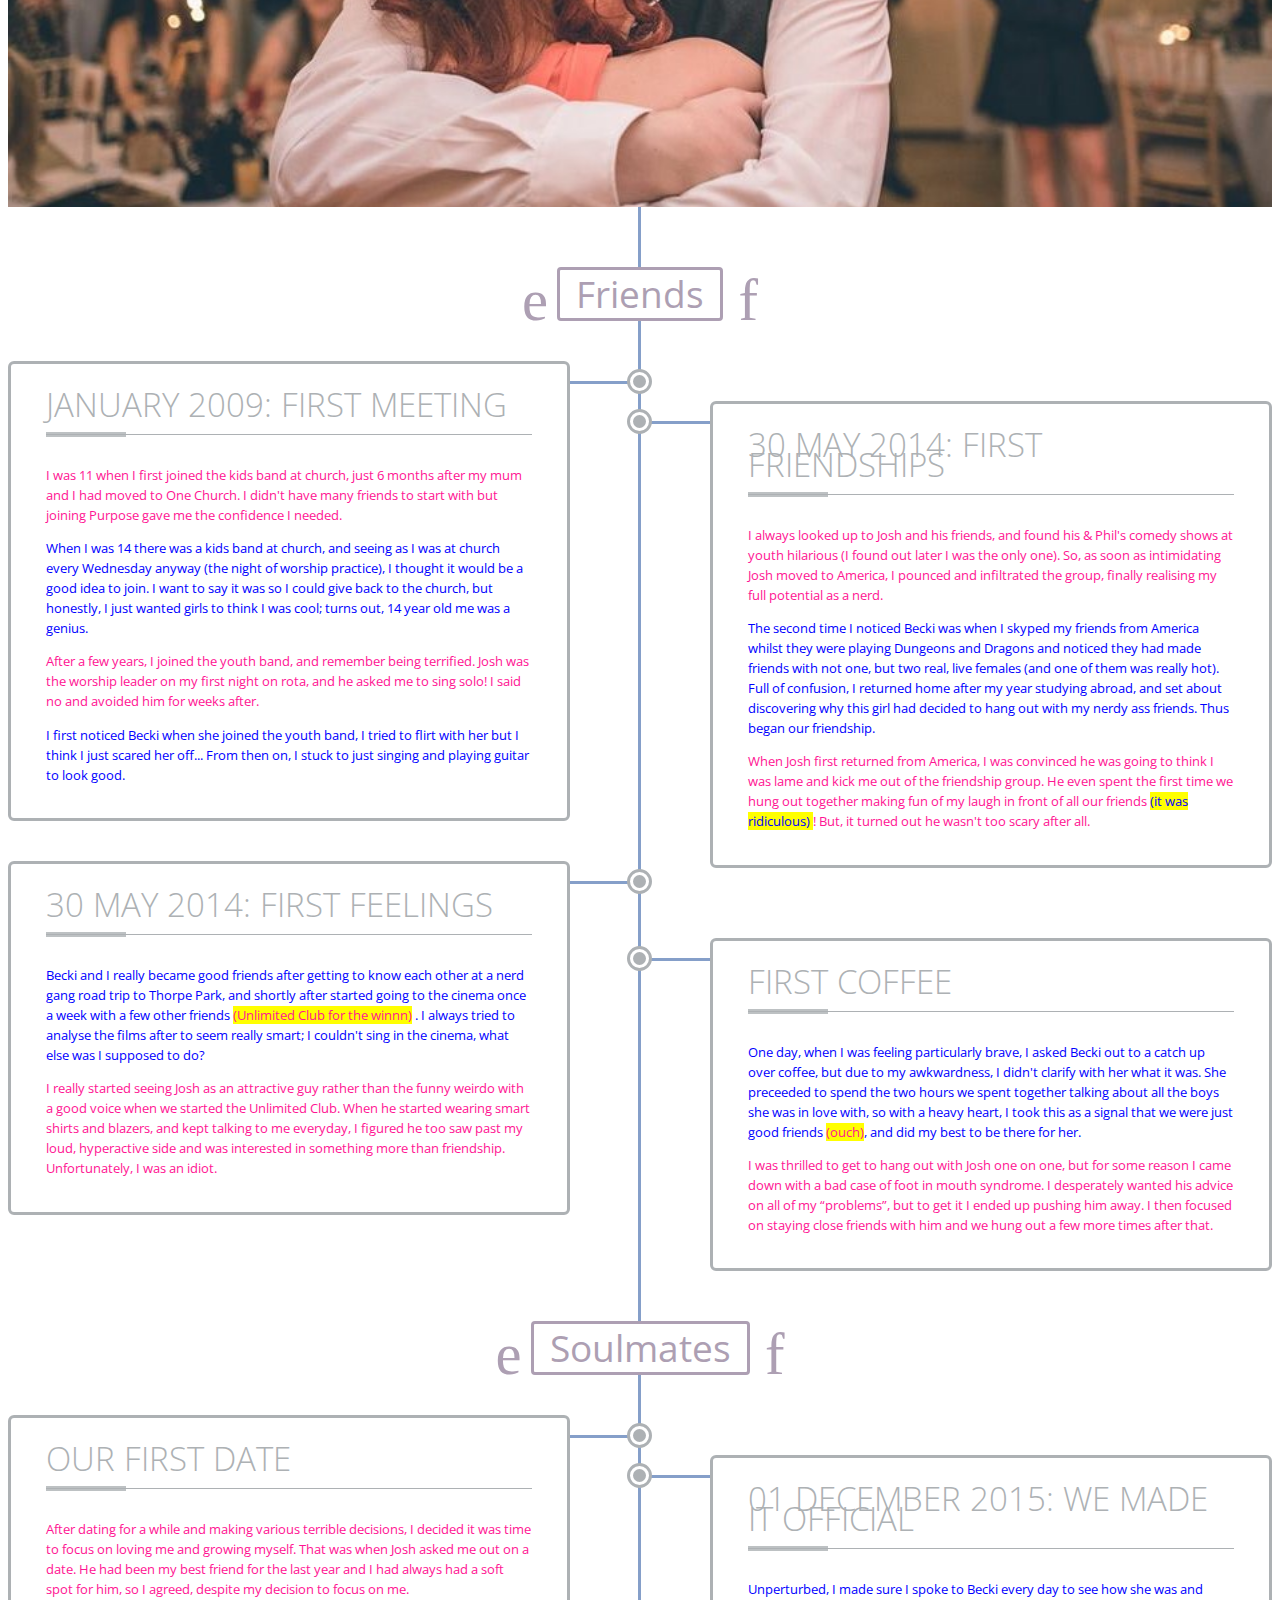
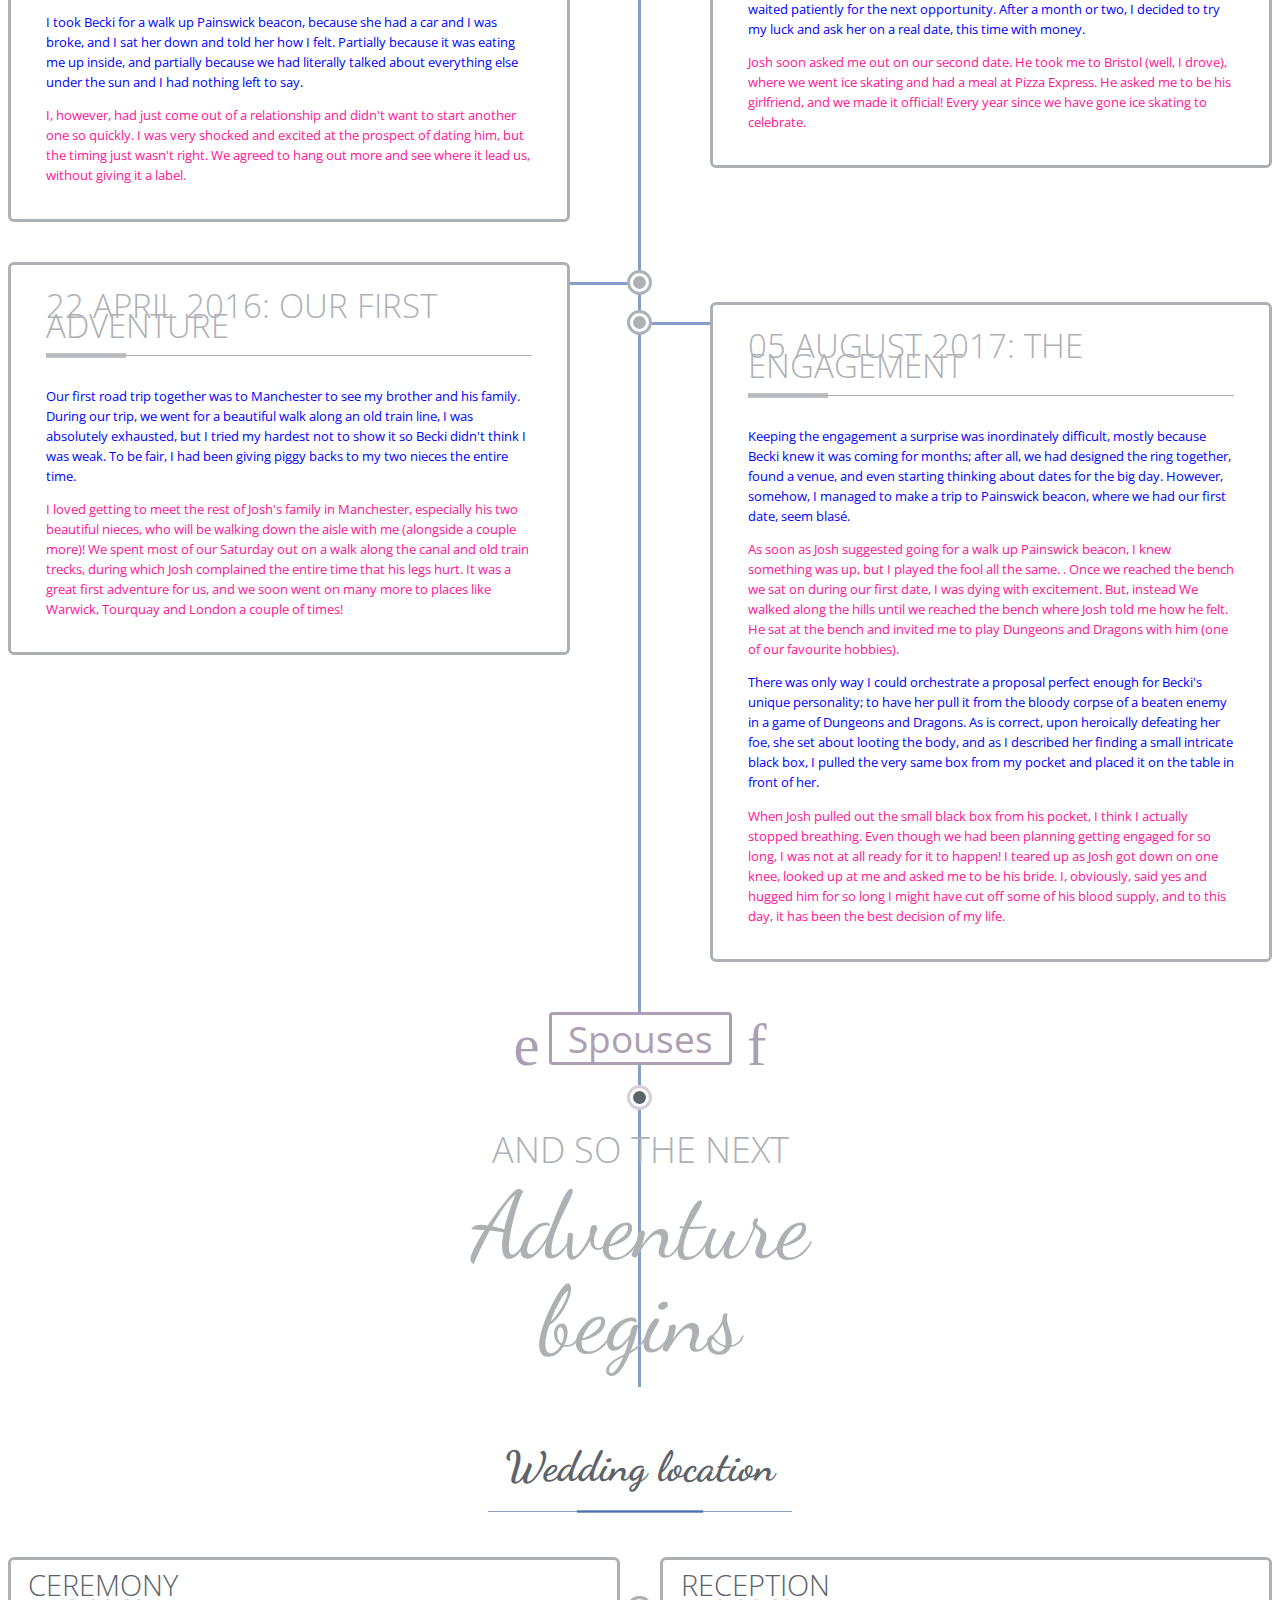
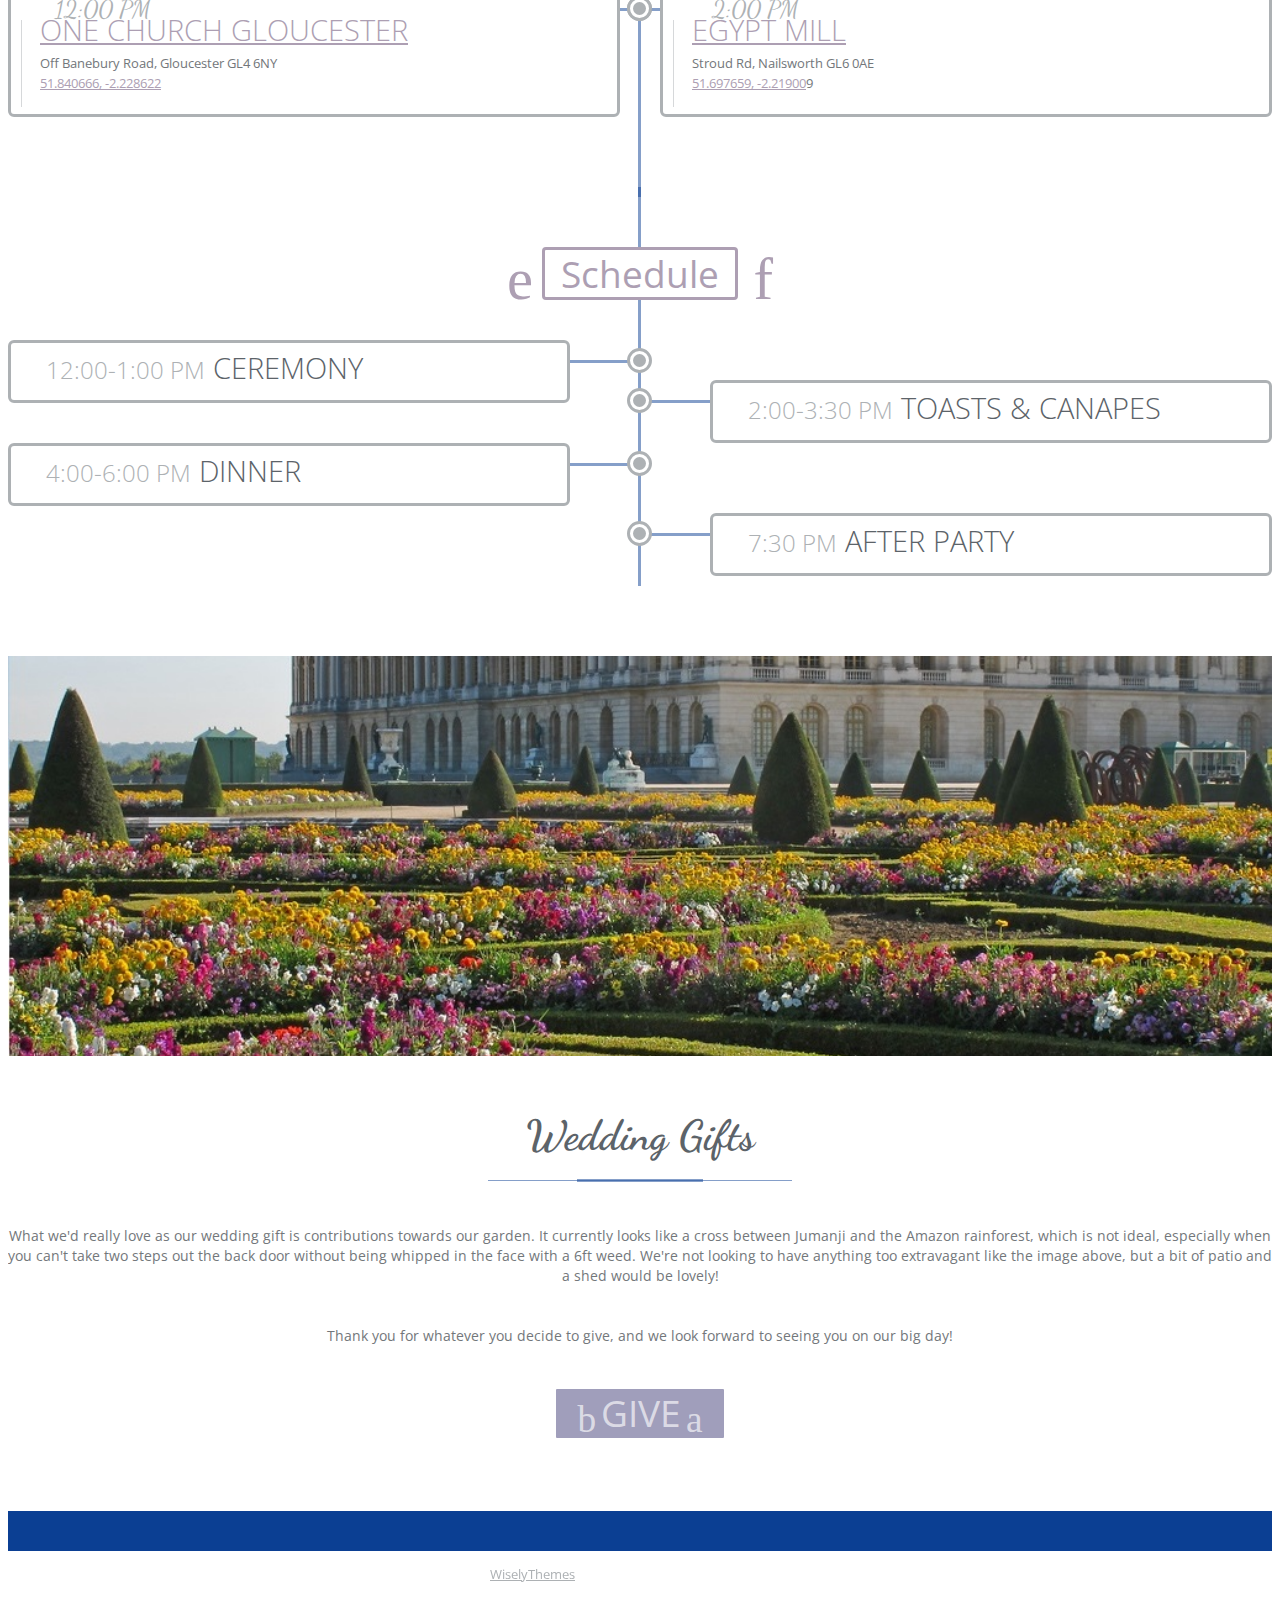
==== commit bc6a9570: "Update index.html" ====
--- a/index.html
+++ b/index.html
@@ -115,7 +115,7 @@
                 </div>
                 <div class="row center">
                     <div class="center">
-                        <a href="2themoonandback.azurewebsites.net" class="btn ribbon btn-color scrollto"><i class="icon icon-arrow-right"></i>RSVP<i class="icon icon-arrow-left"></i></a>
+                        <button onclick="location.href='2themoonandback.azurewebsites'" type="button" class="btn ribbon btn-color scrollto"><i class="icon icon-arrow-right"></i>RSVP<i class="icon icon-arrow-left"></i></button>
                     </div>
                 </div>
             </div>
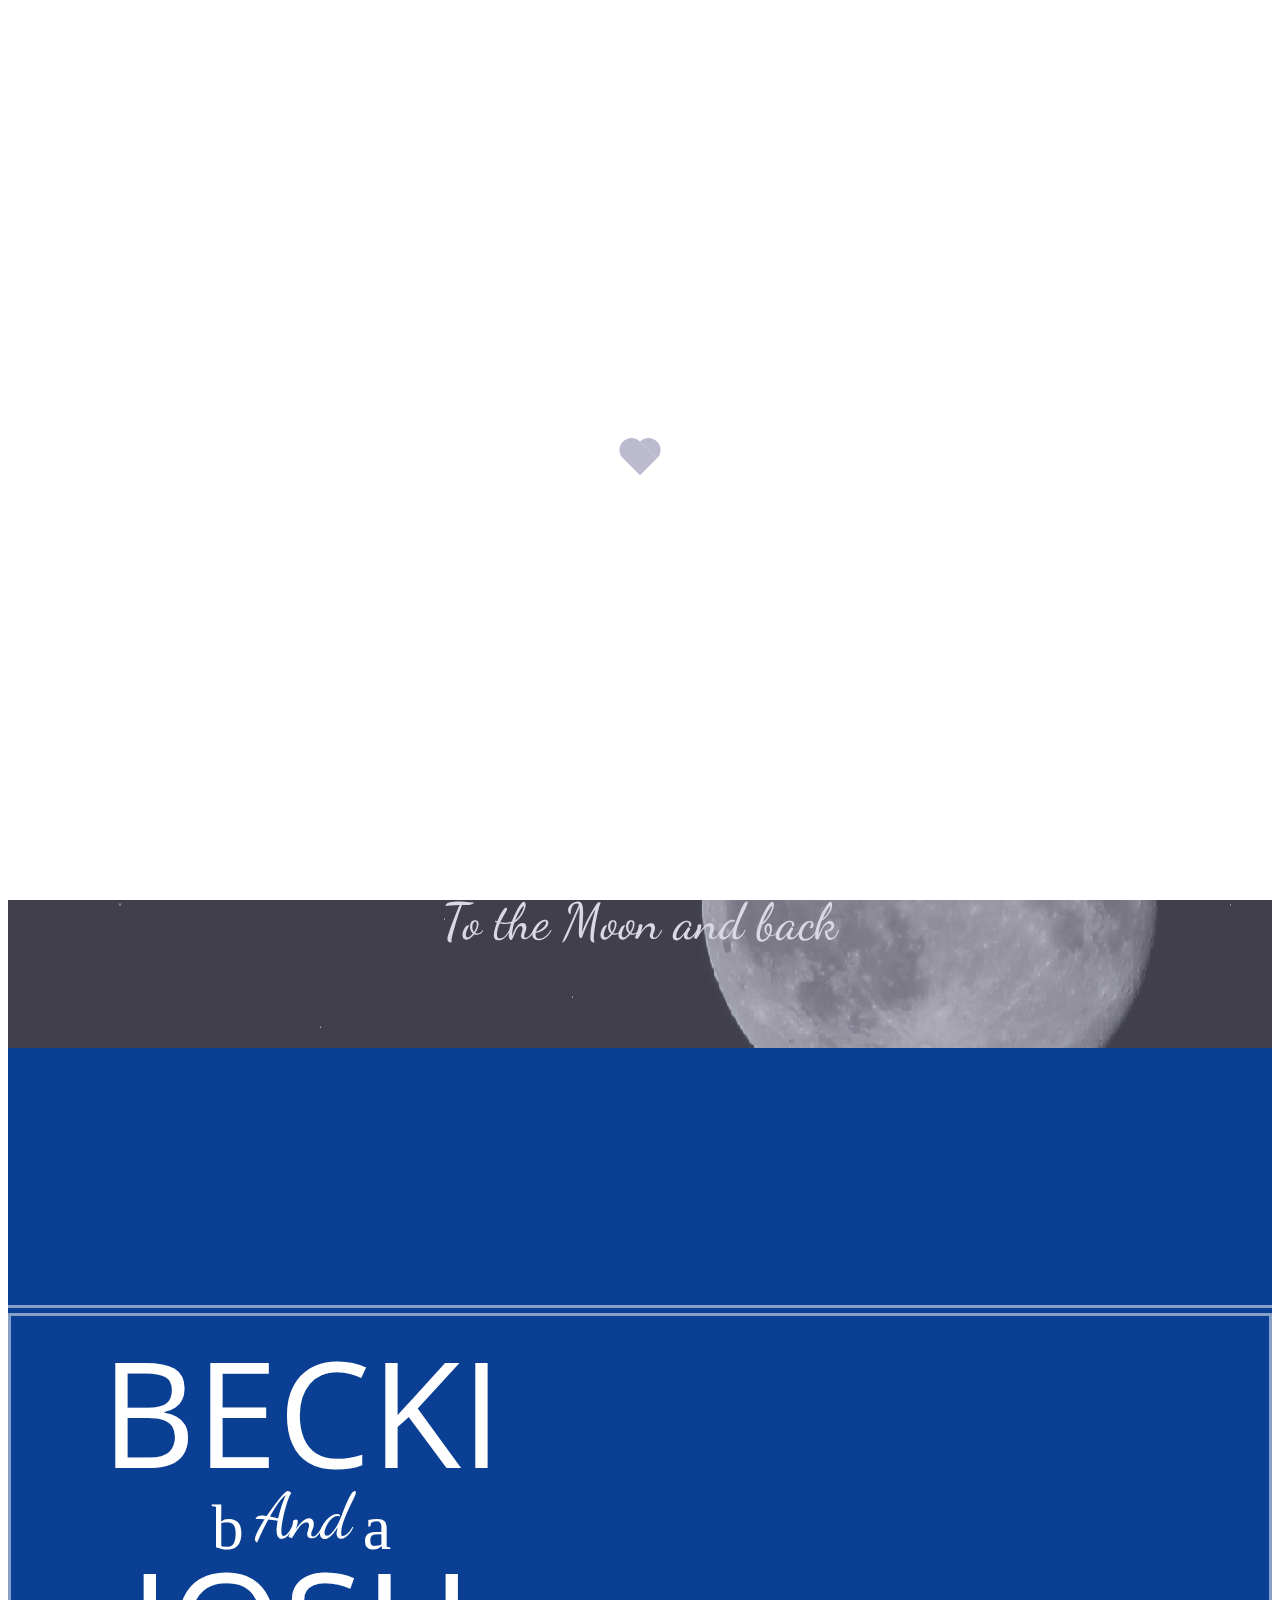
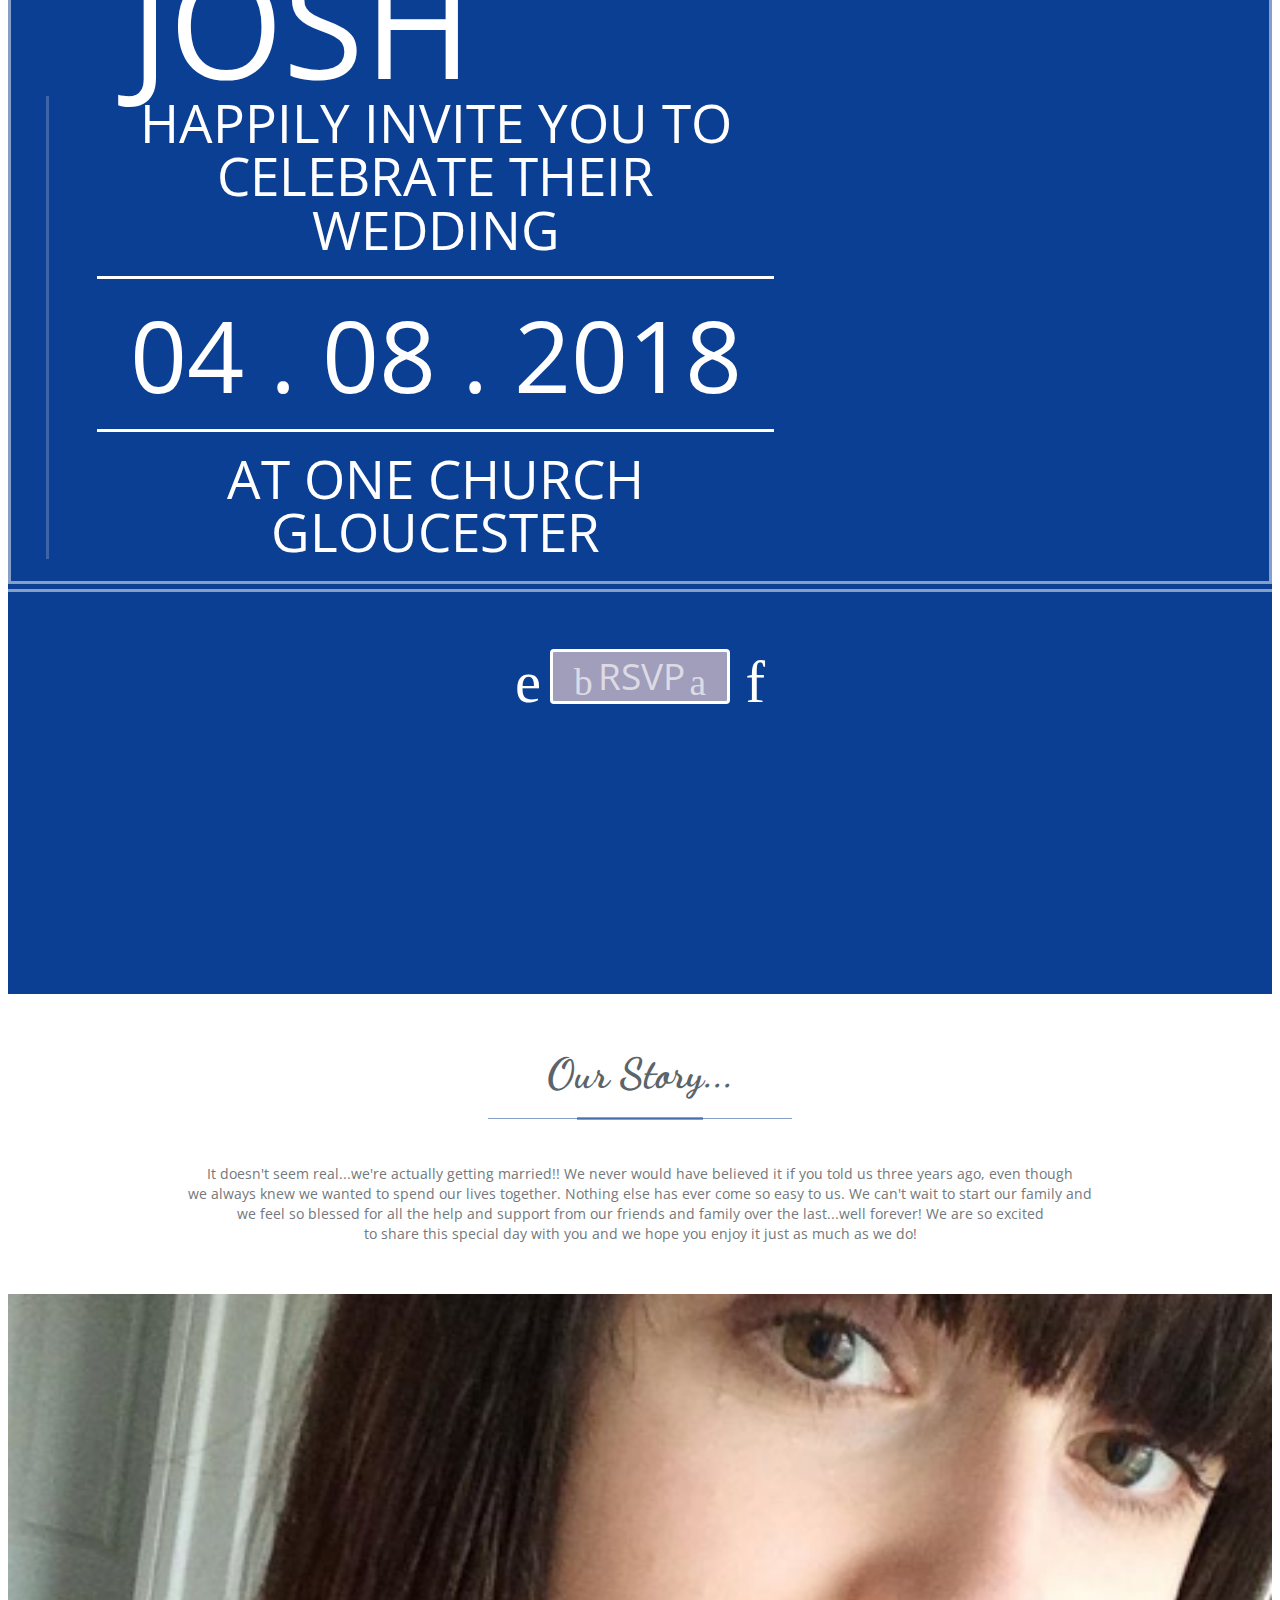
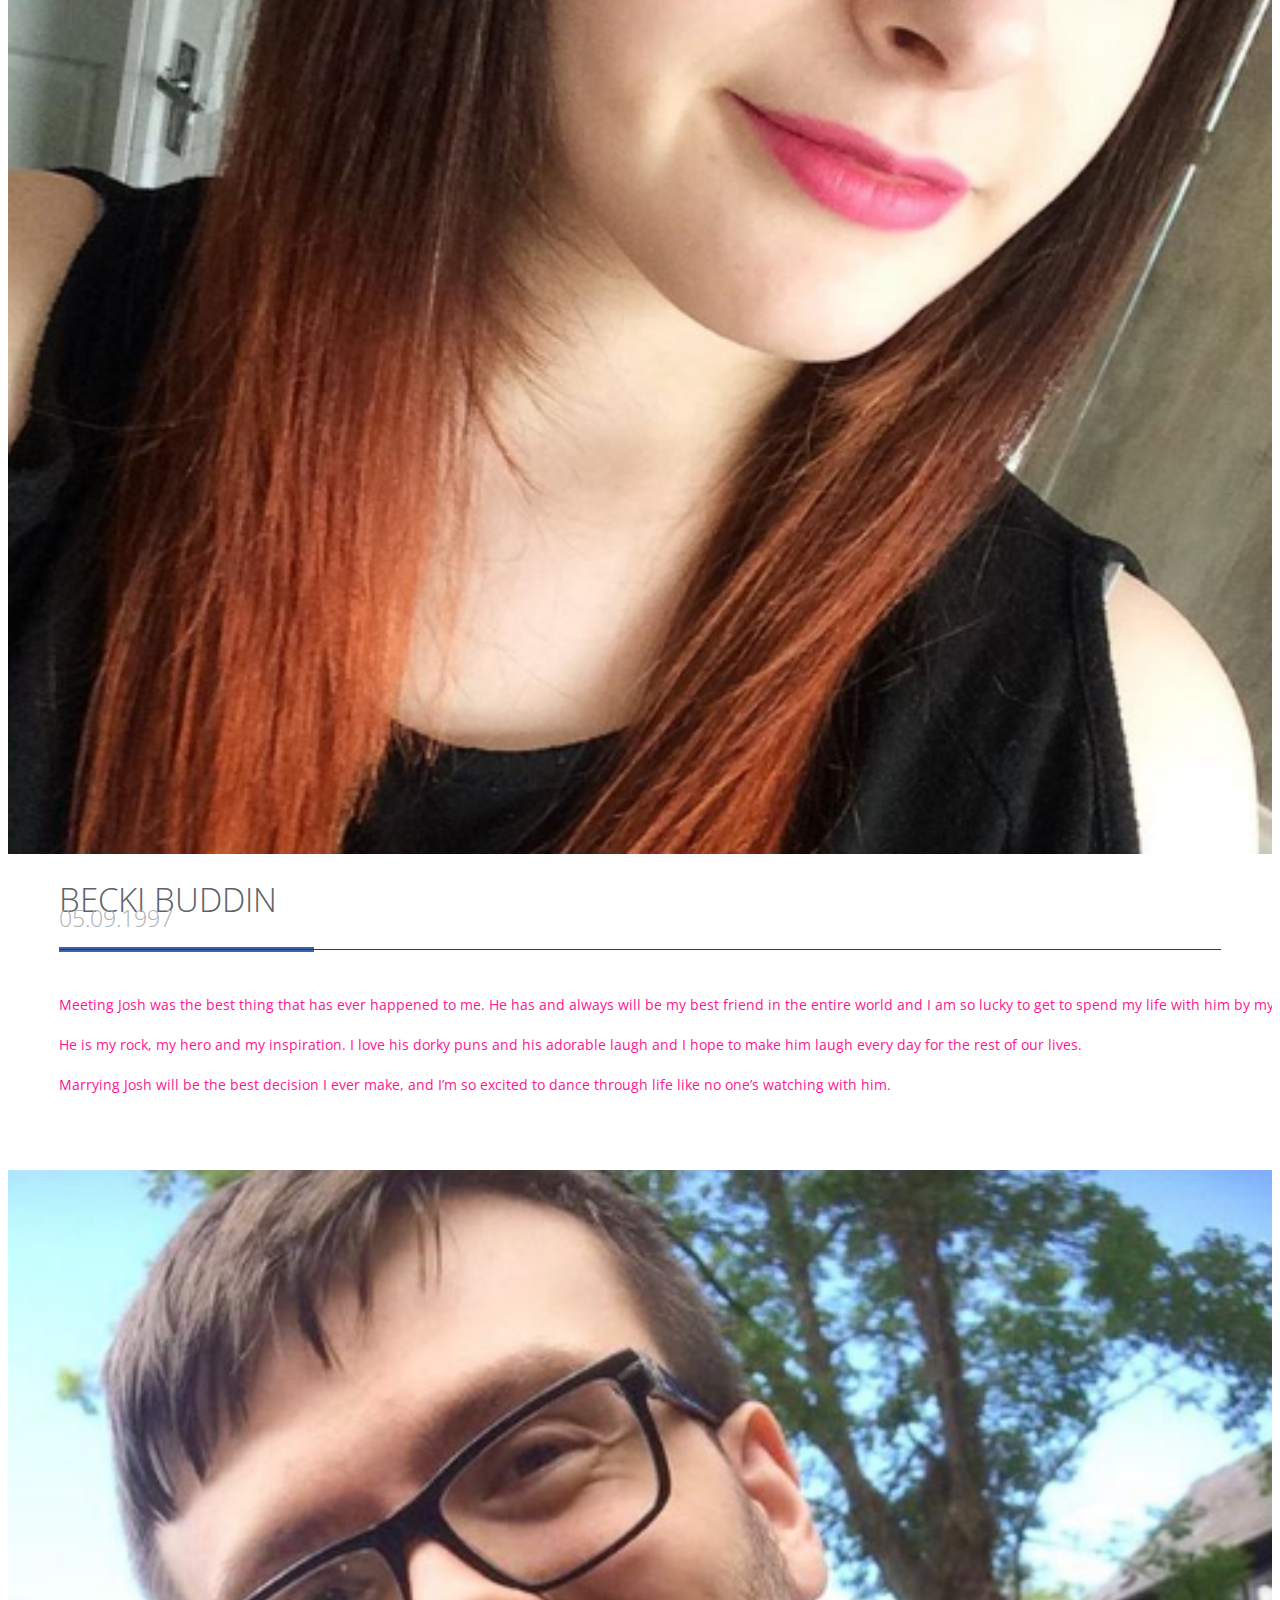
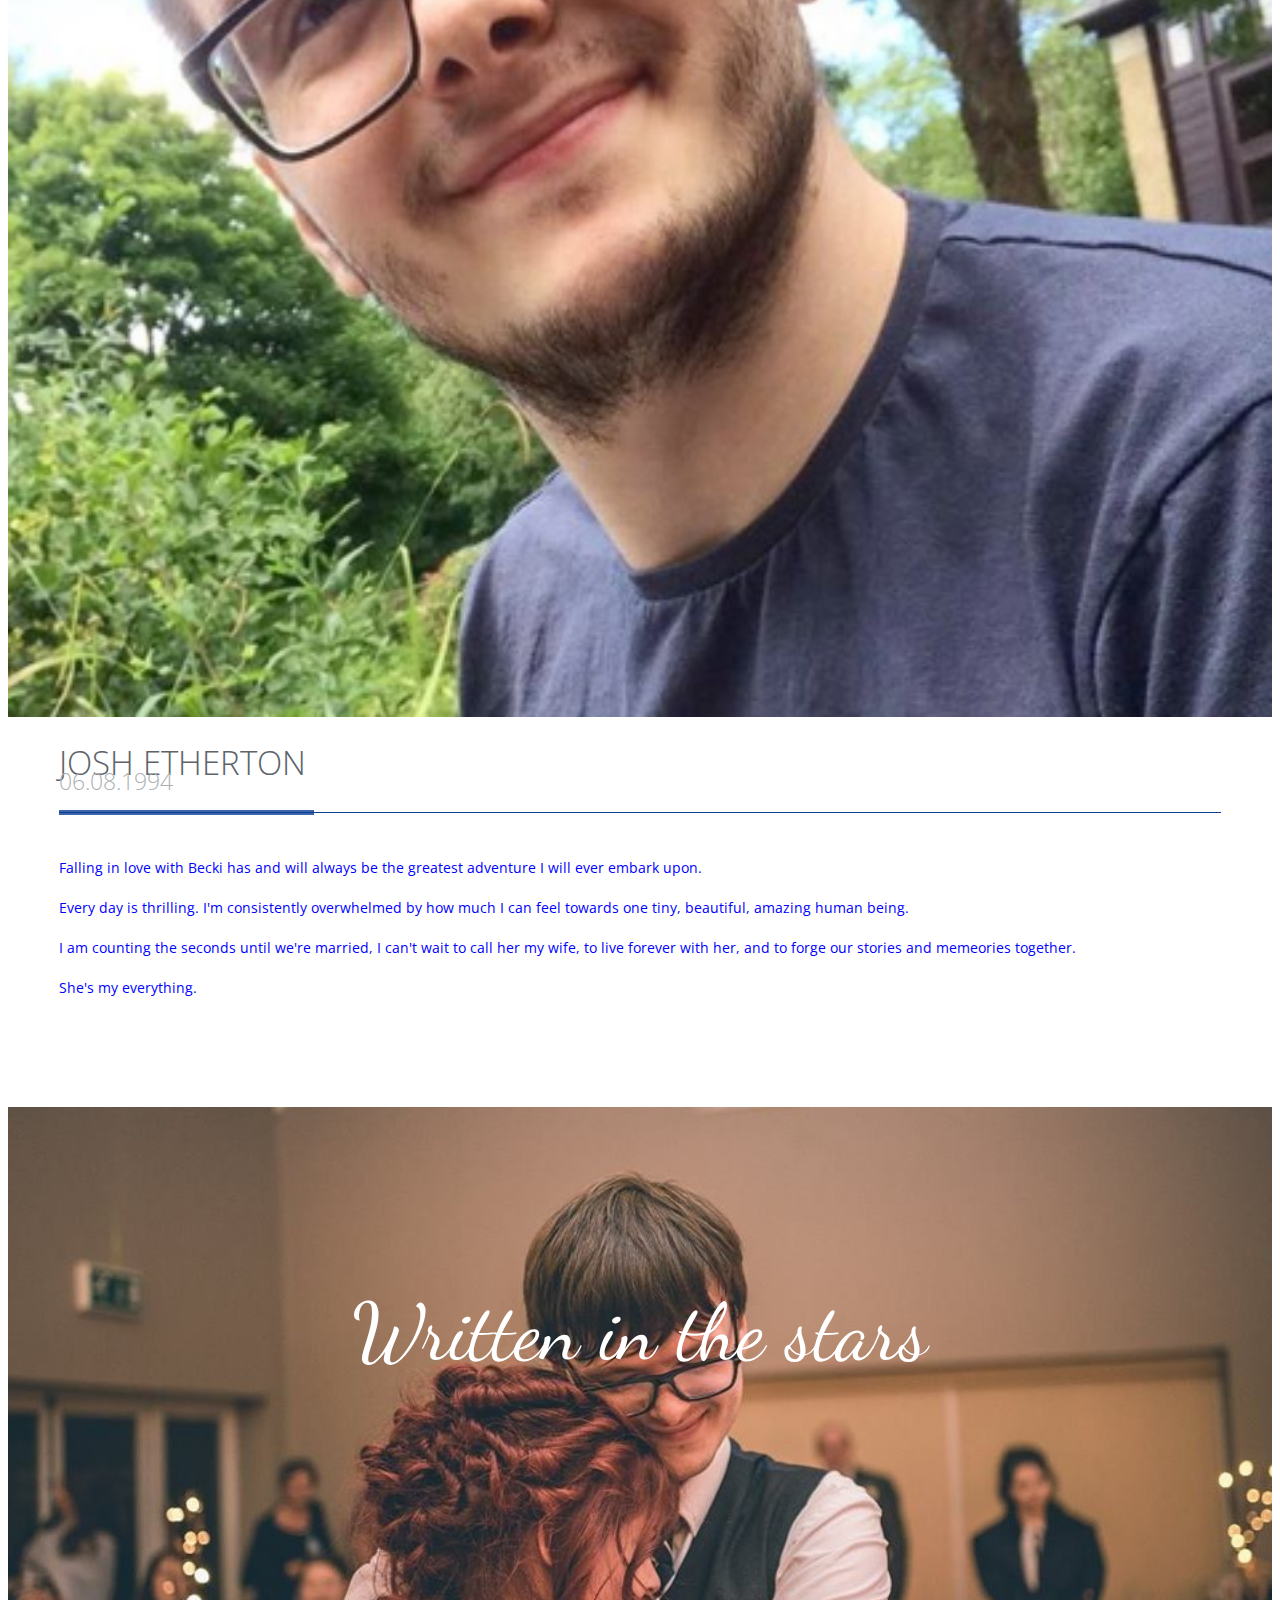
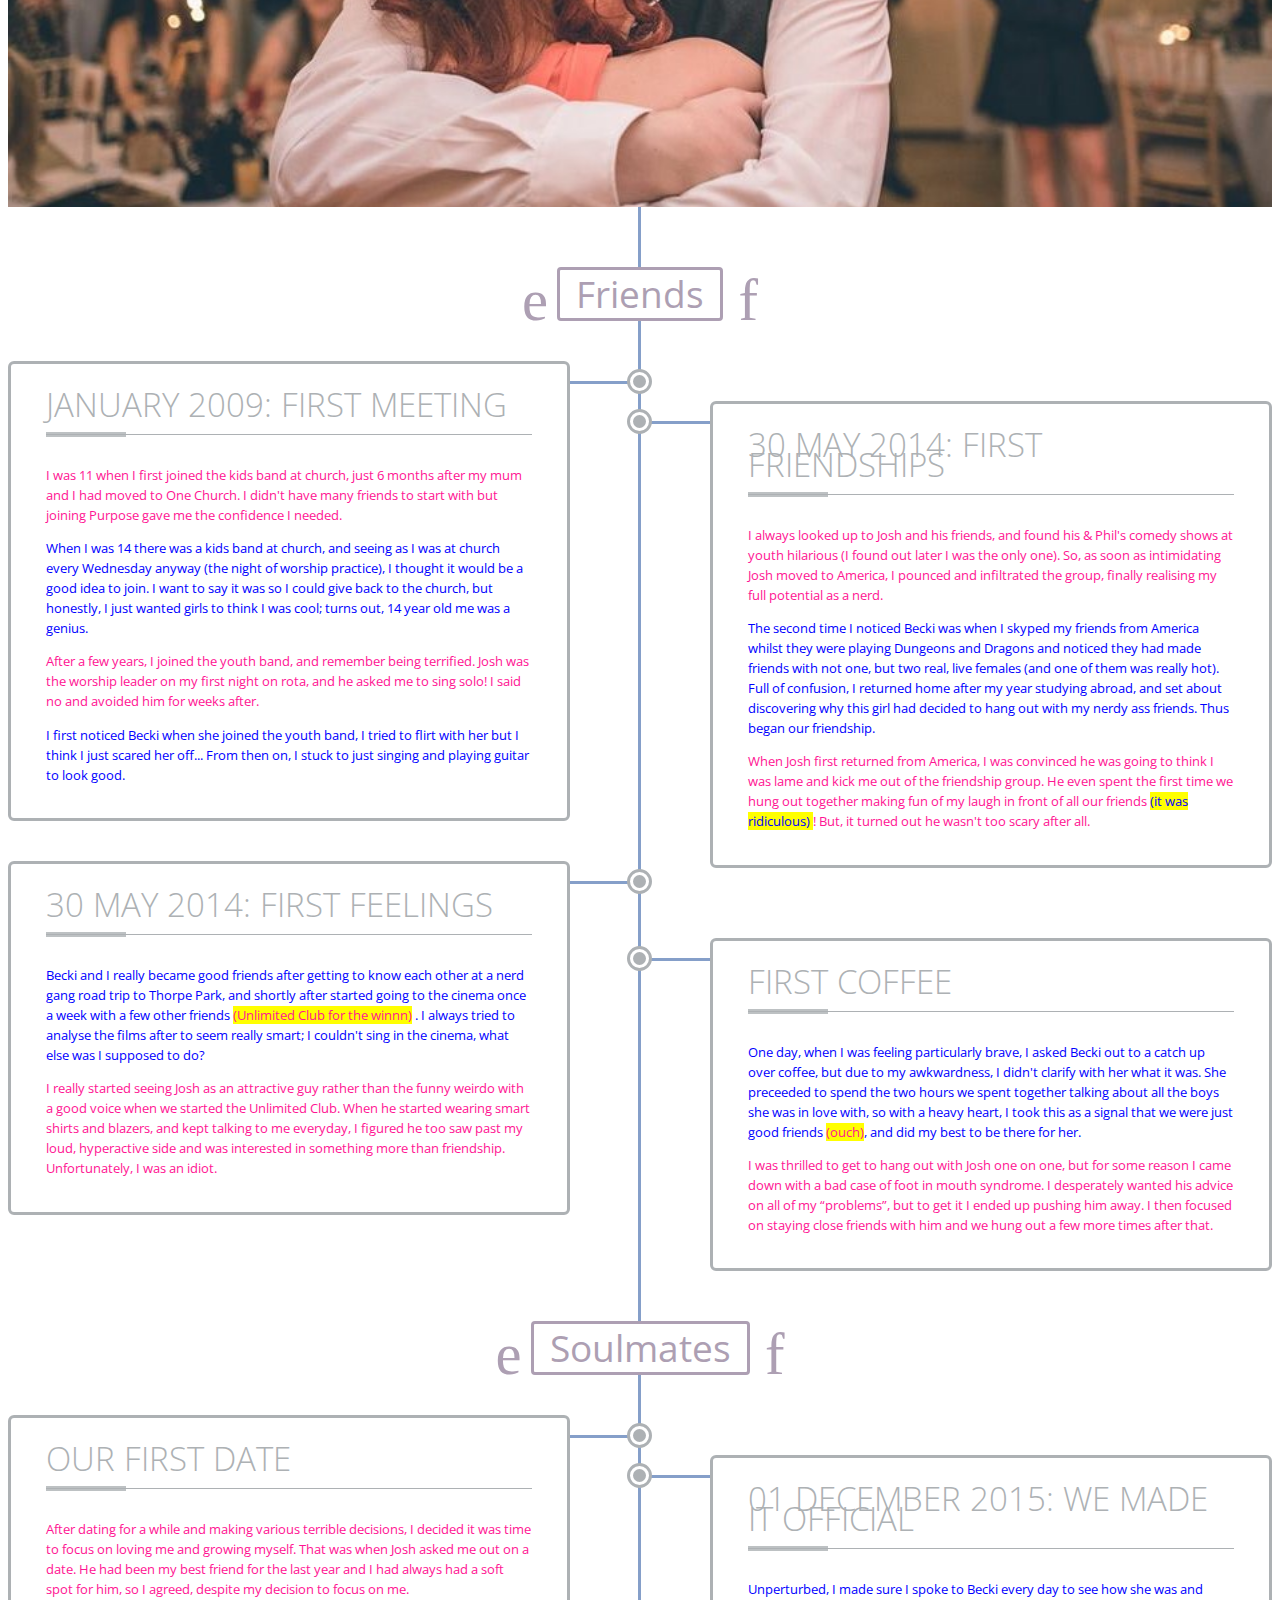
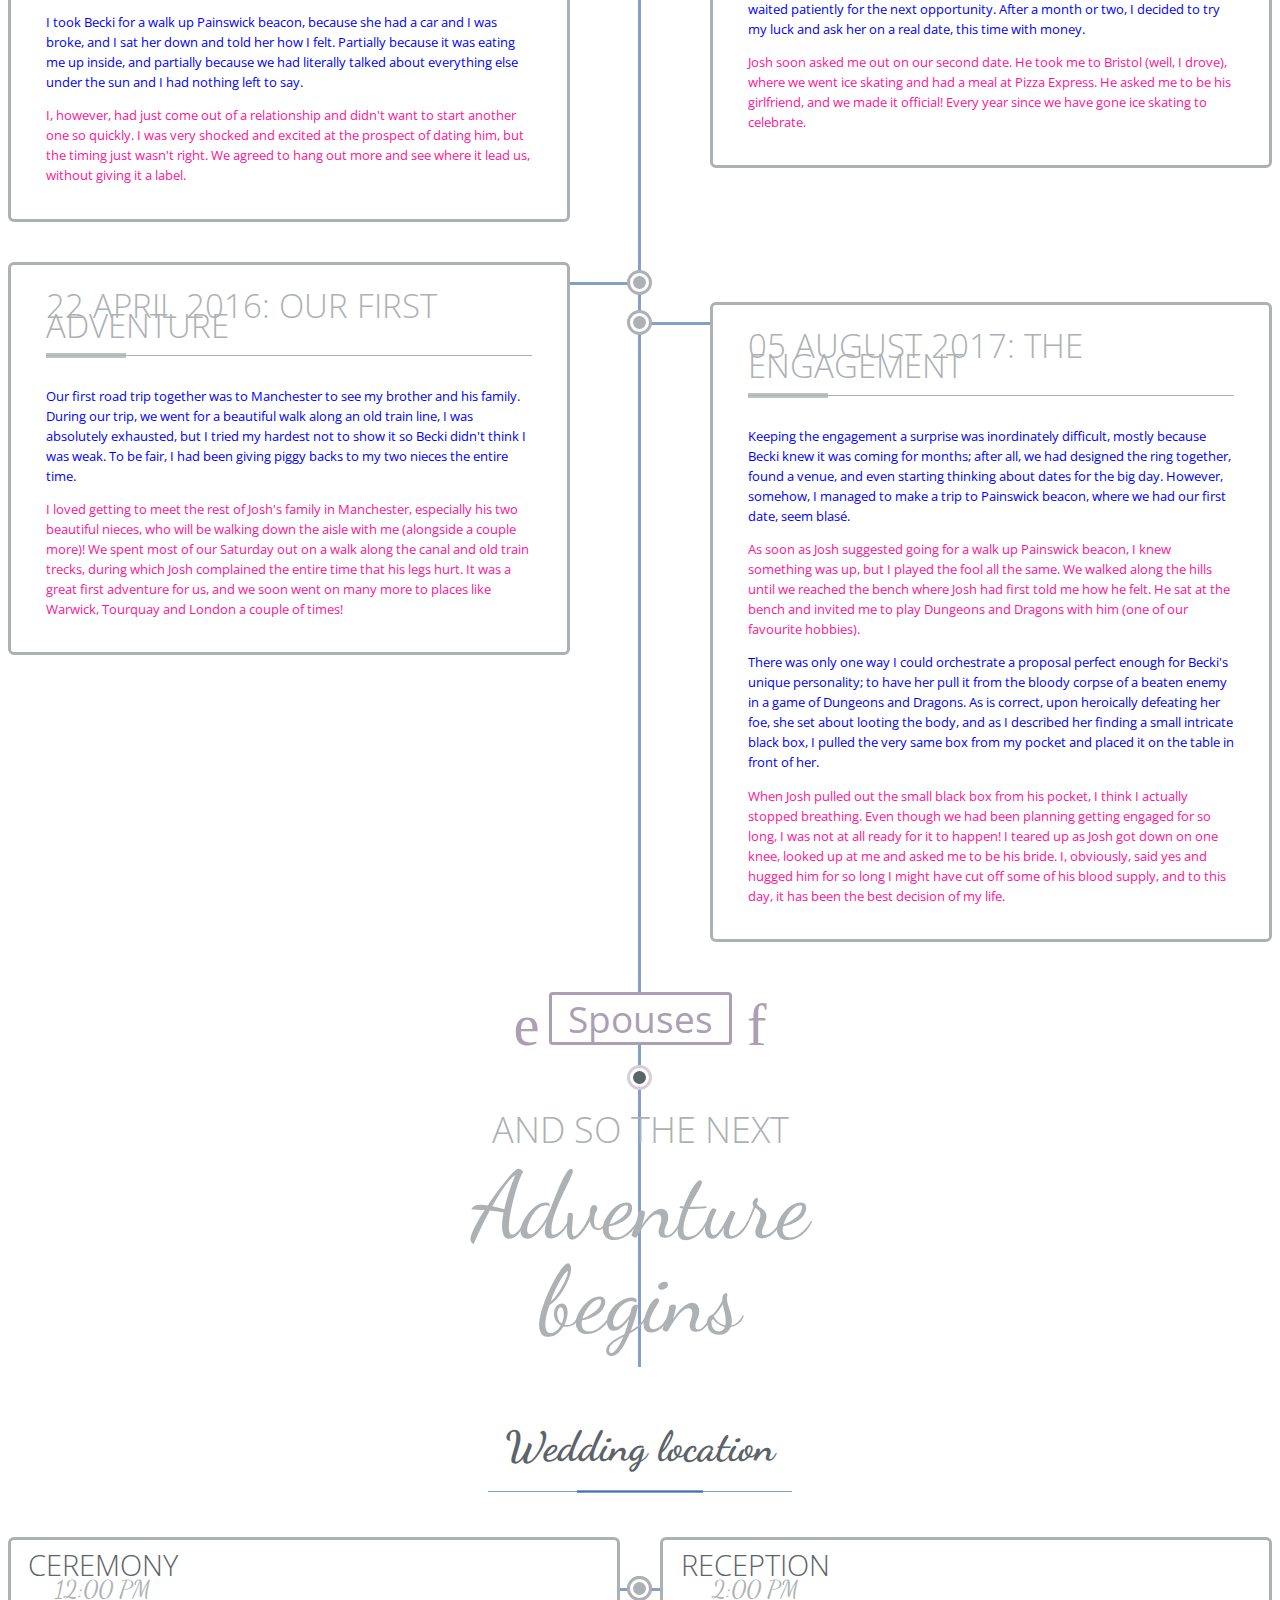
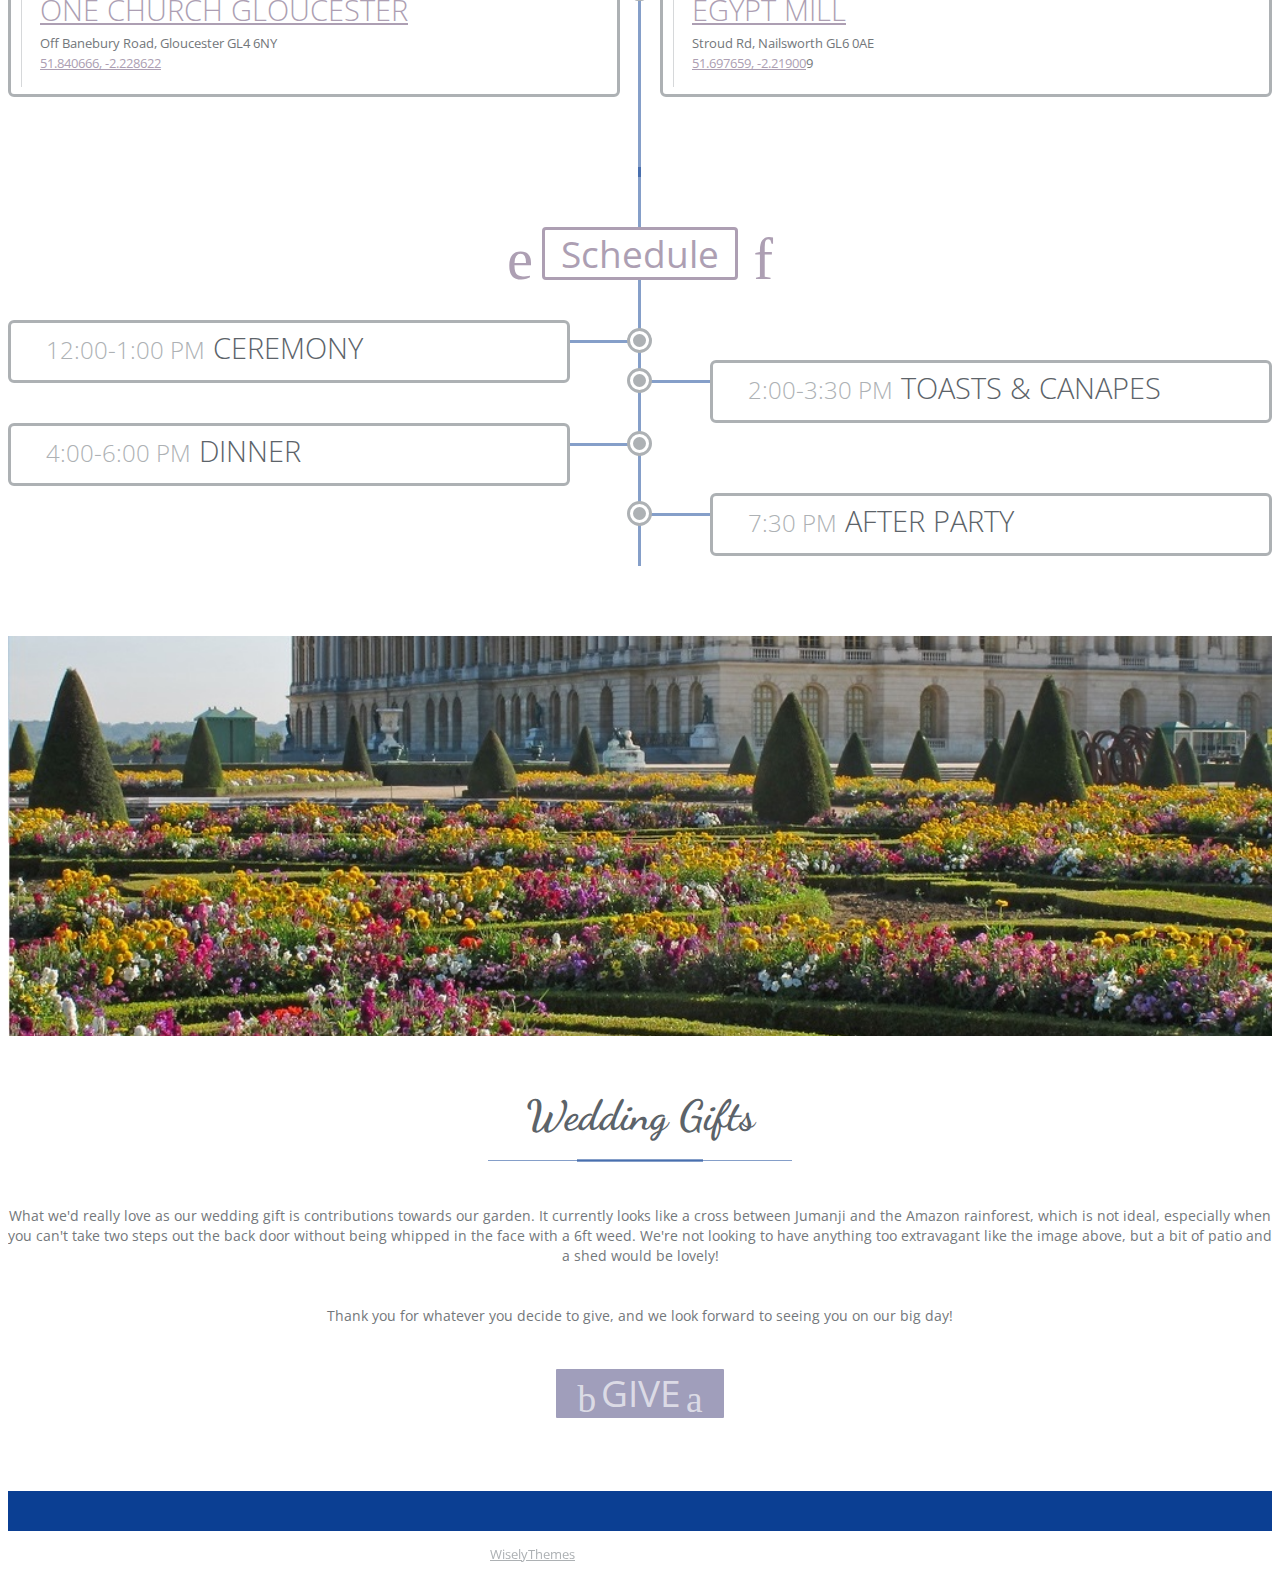
==== commit 18795d15: "Update index.html" ====
--- a/index.html
+++ b/index.html
@@ -115,7 +115,7 @@
                 </div>
                 <div class="row center">
                     <div class="center">
-                        <button onclick="location.href='2themoonandback.azurewebsites'" type="button" class="btn ribbon btn-color scrollto"><i class="icon icon-arrow-right"></i>RSVP<i class="icon icon-arrow-left"></i></button>
+                        <button onclick="location.href='http://2themoonandback.azurewebsites.net'" type="button" class="btn ribbon btn-color scrollto"><i class="icon icon-arrow-right"></i>RSVP<i class="icon icon-arrow-left"></i></button>
                     </div>
                 </div>
             </div>
@@ -365,12 +365,12 @@
                                     However, somehow, I managed to make a trip to Painswick beacon, where we had our first date, seem blasé.
                                 </p>
                                 <p style="color:deeppink">
-                                    As soon as Josh suggested going for a walk up Painswick beacon, I knew something was up, but I played the fool all the same.                                   . Once we reached the bench we sat on during our first date, I was dying with excitement. But, instead
-                                    We walked along the hills until we reached the bench where Josh told me how he felt. He sat at the bench and invited me to
+                                    As soon as Josh suggested going for a walk up Painswick beacon, I knew something was up, but I played the fool all the same.
+                                    We walked along the hills until we reached the bench where Josh had first told me how he felt. He sat at the bench and invited me to
                                     play Dungeons and Dragons with him (one of our favourite hobbies).
                                 </p>
                                 <p style="color:blue">
-                                    There was only way I could orchestrate a proposal perfect enough for Becki's unique personality; to have her
+                                    There was only one way I could orchestrate a proposal perfect enough for Becki's unique personality; to have her
                                     pull it from the bloody corpse of a beaten enemy in a game of Dungeons and Dragons. As is correct, upon heroically
                                     defeating her foe, she set about looting the body, and as I described her finding a small intricate black box,
                                     I pulled the very same box from my pocket and placed it on the table in front of her.
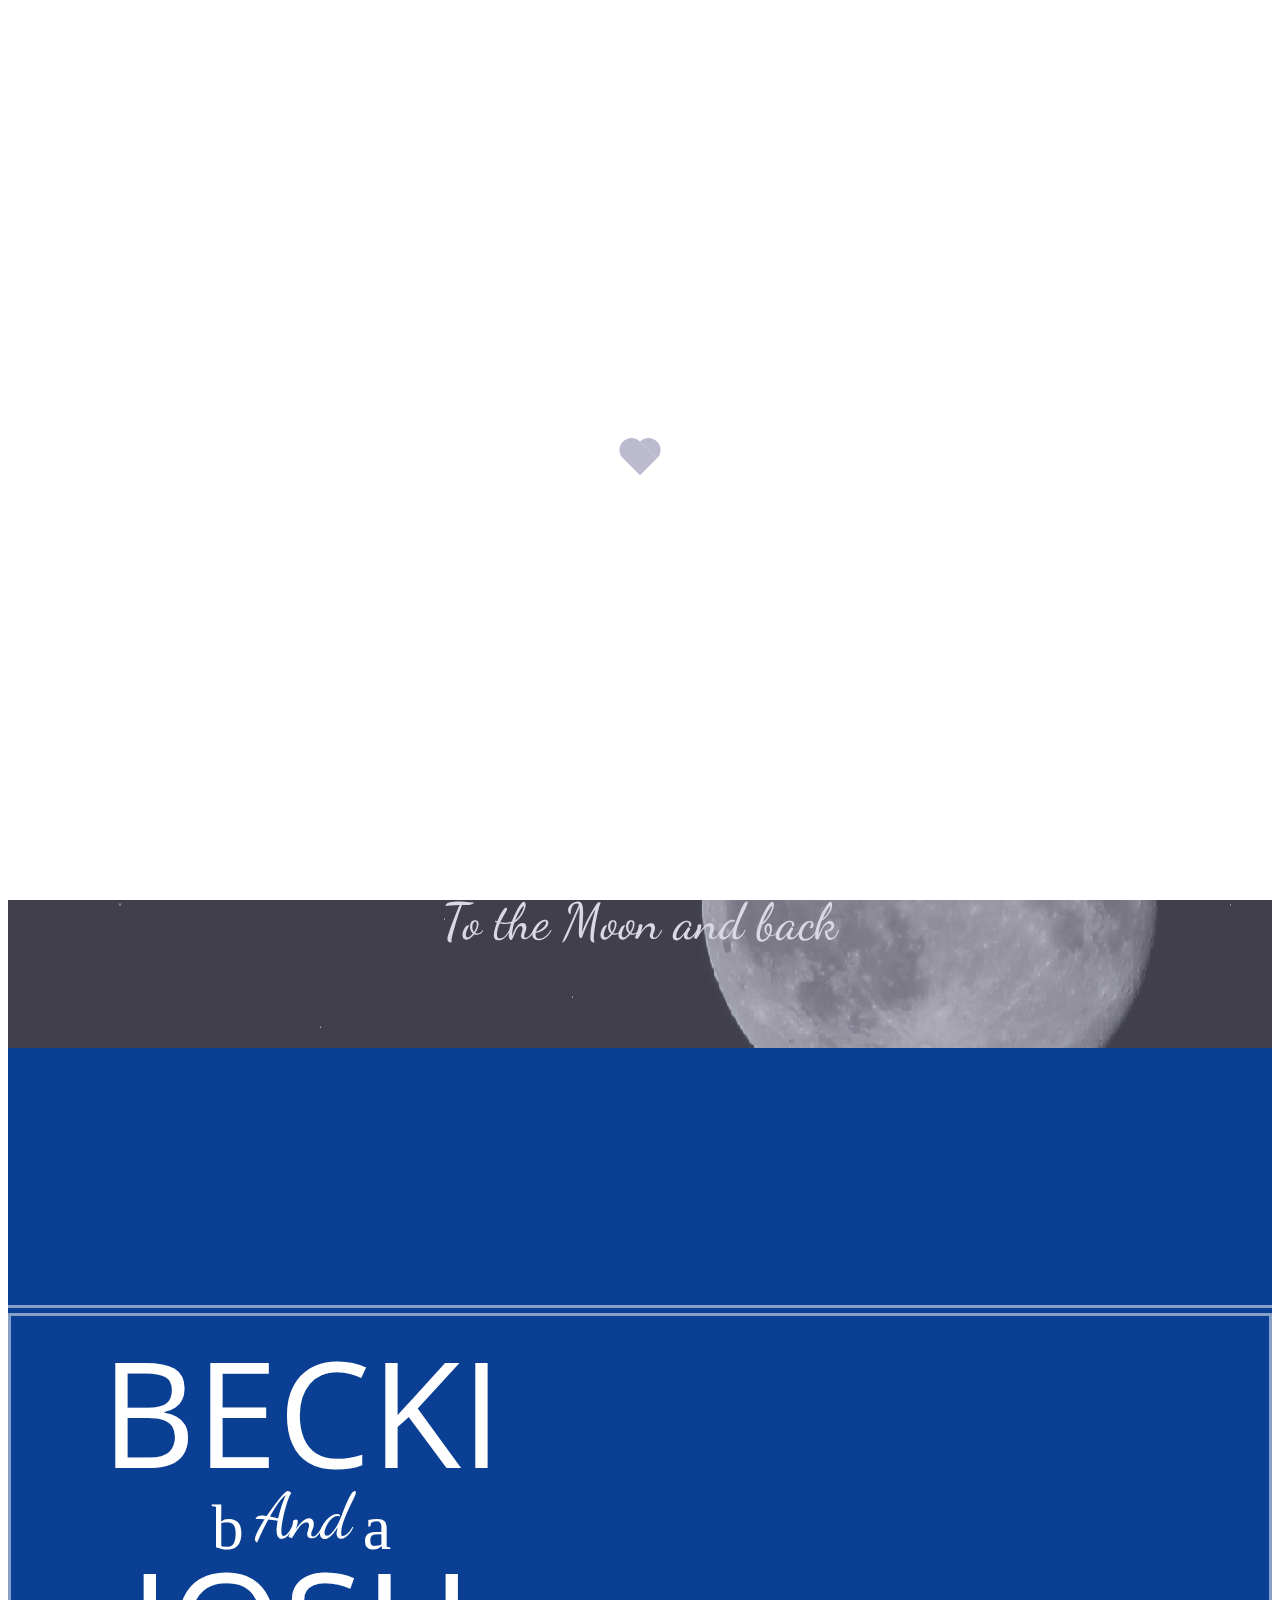
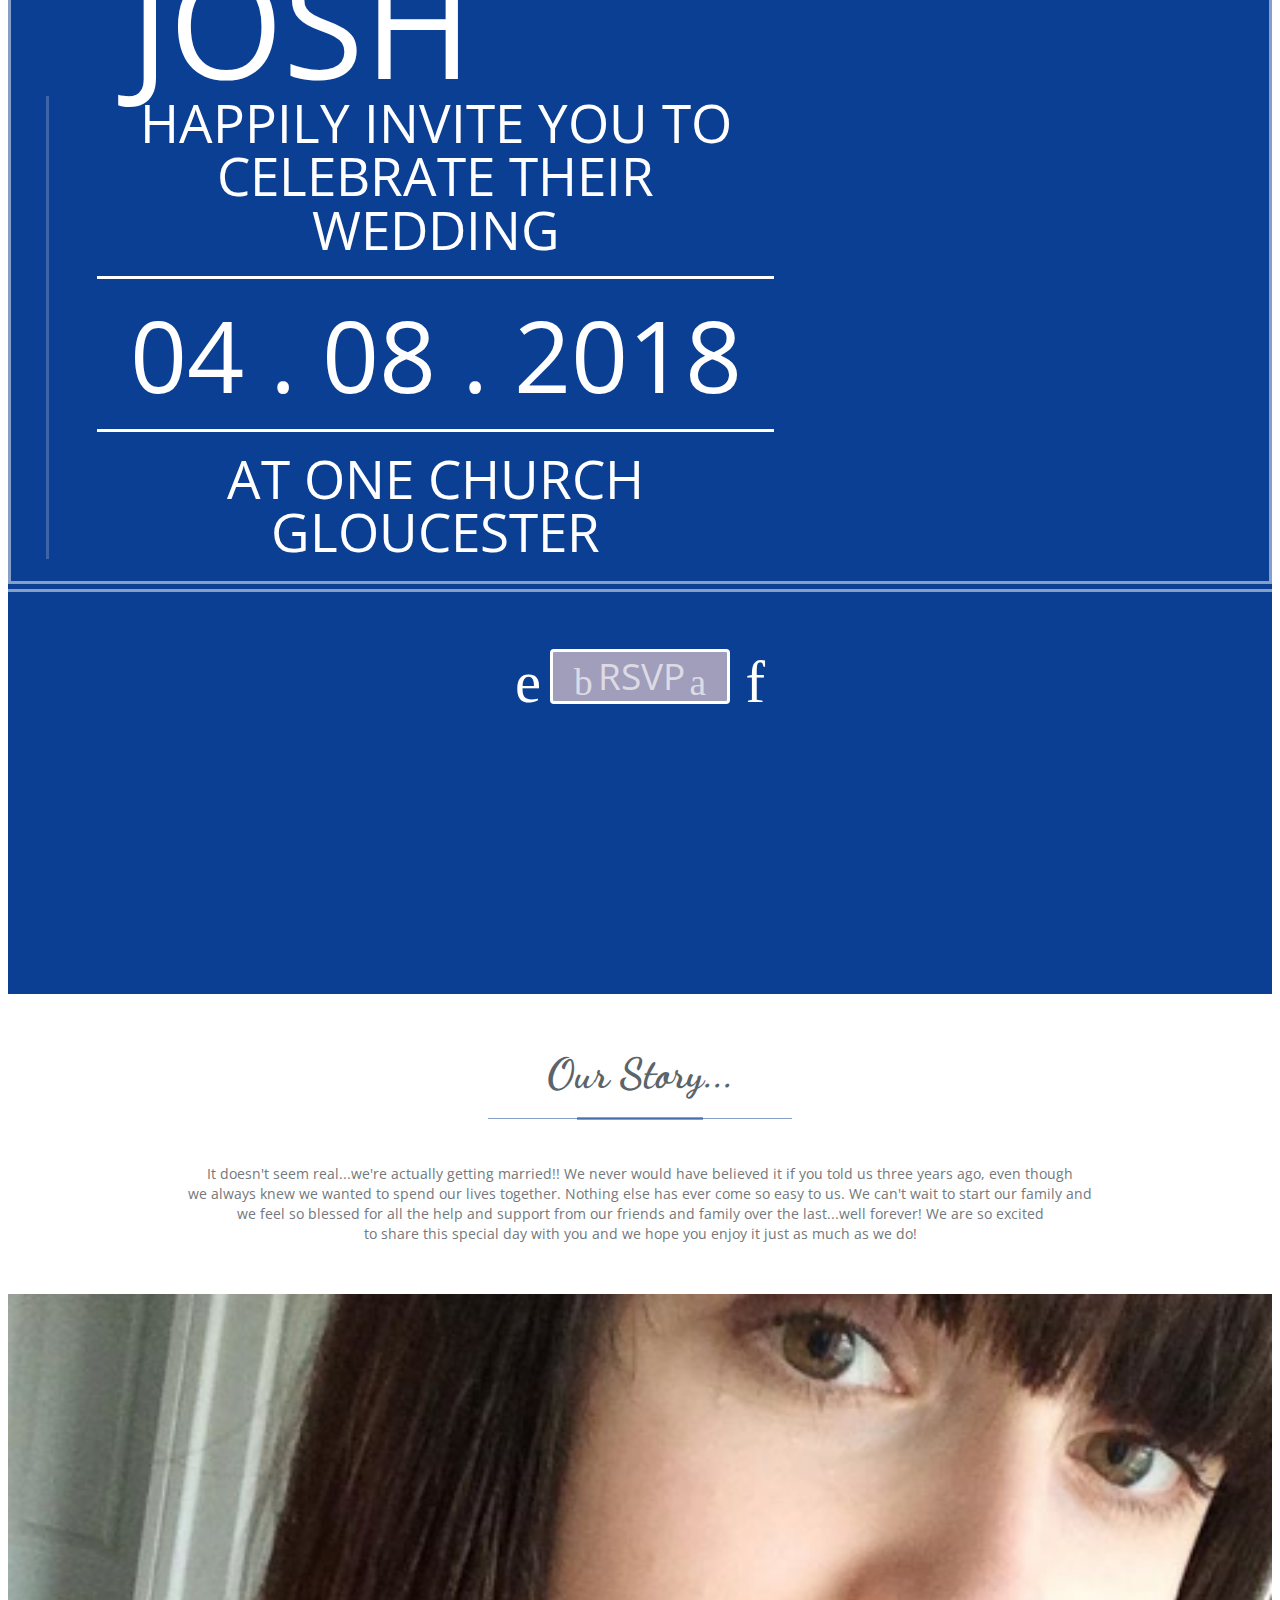
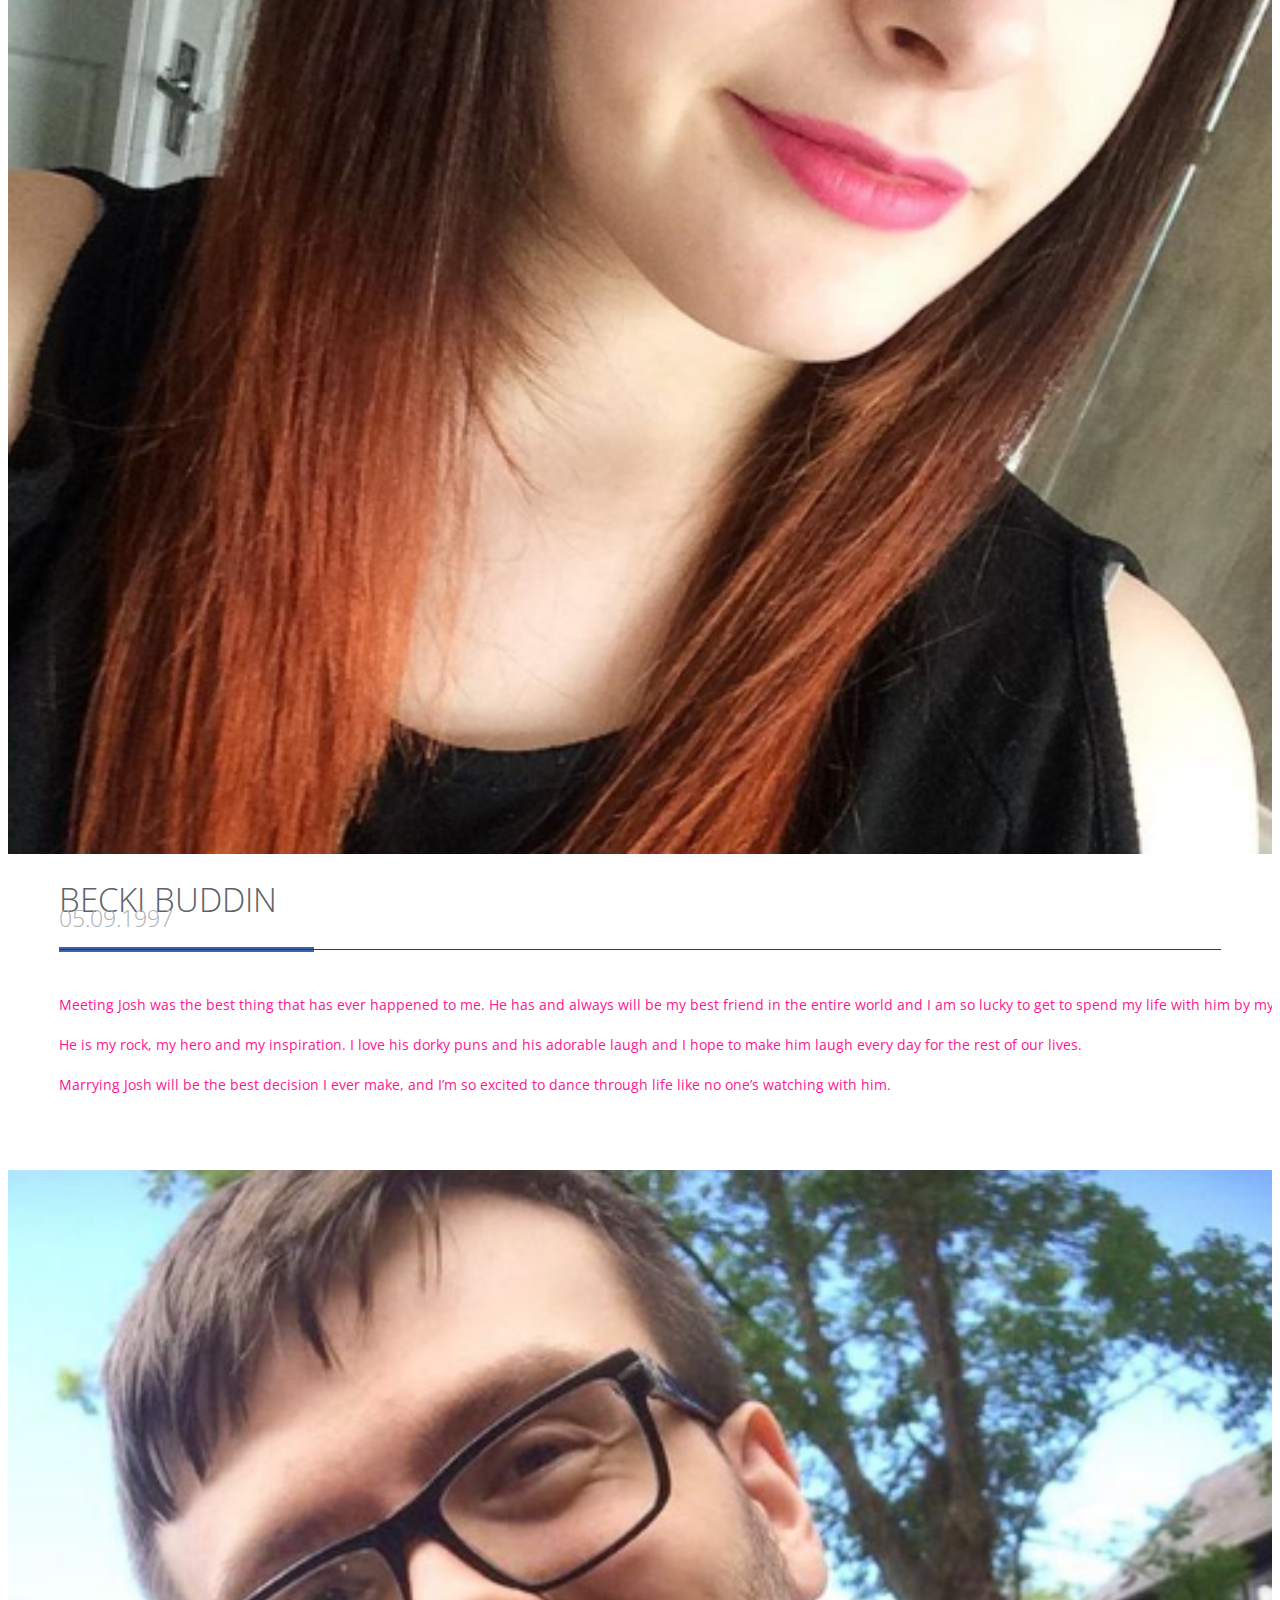
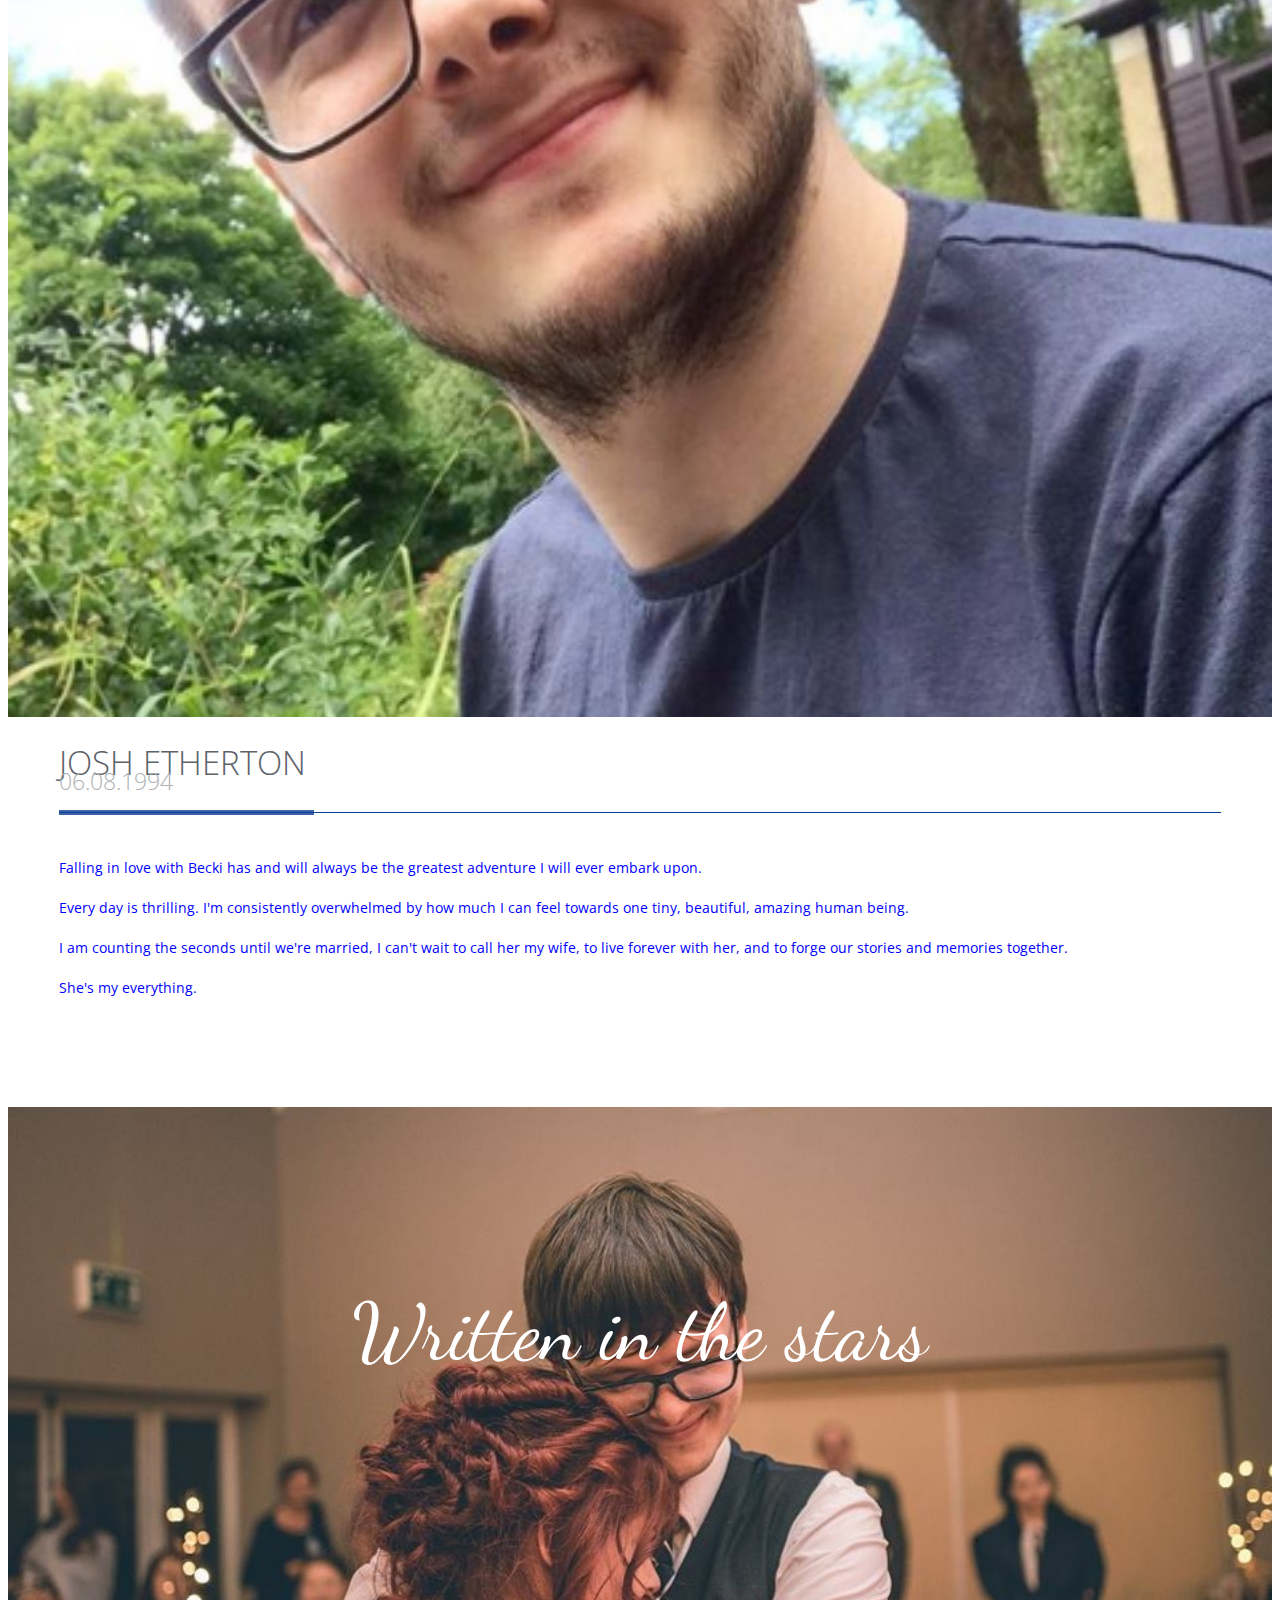
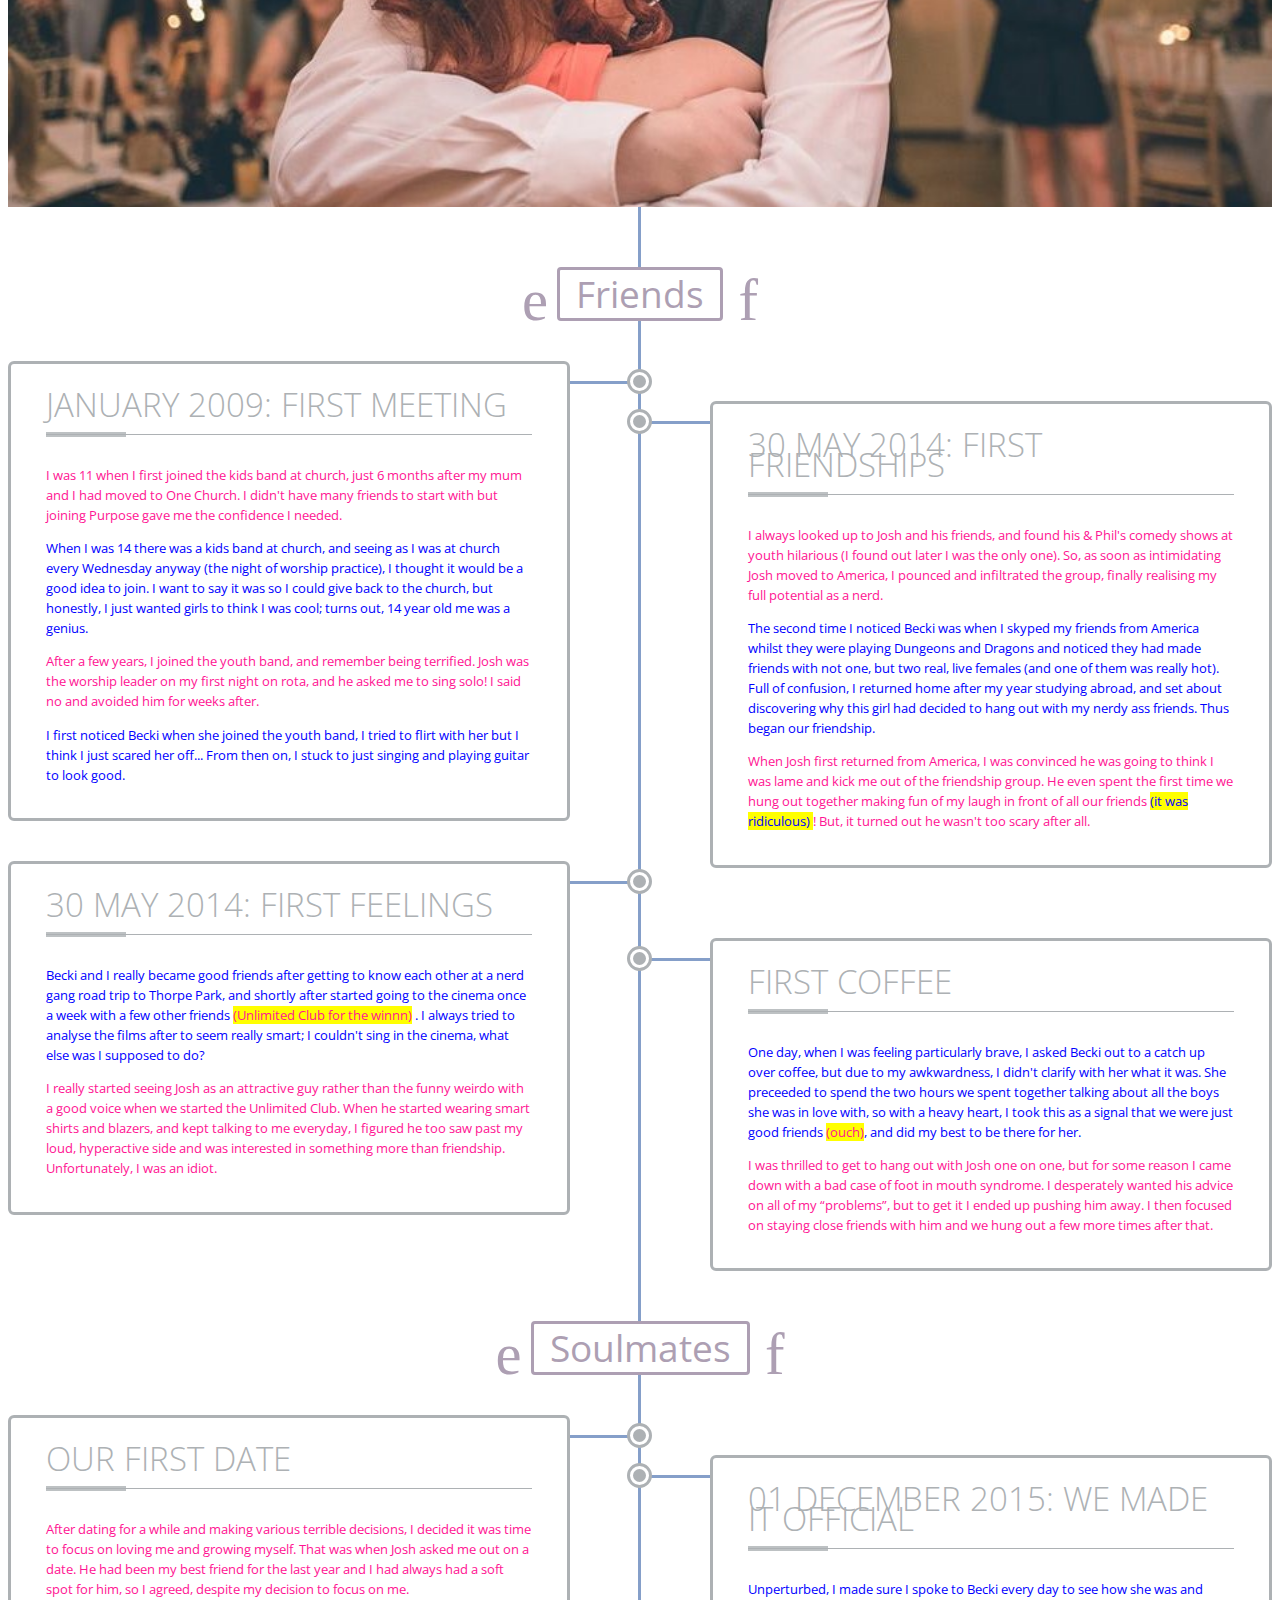
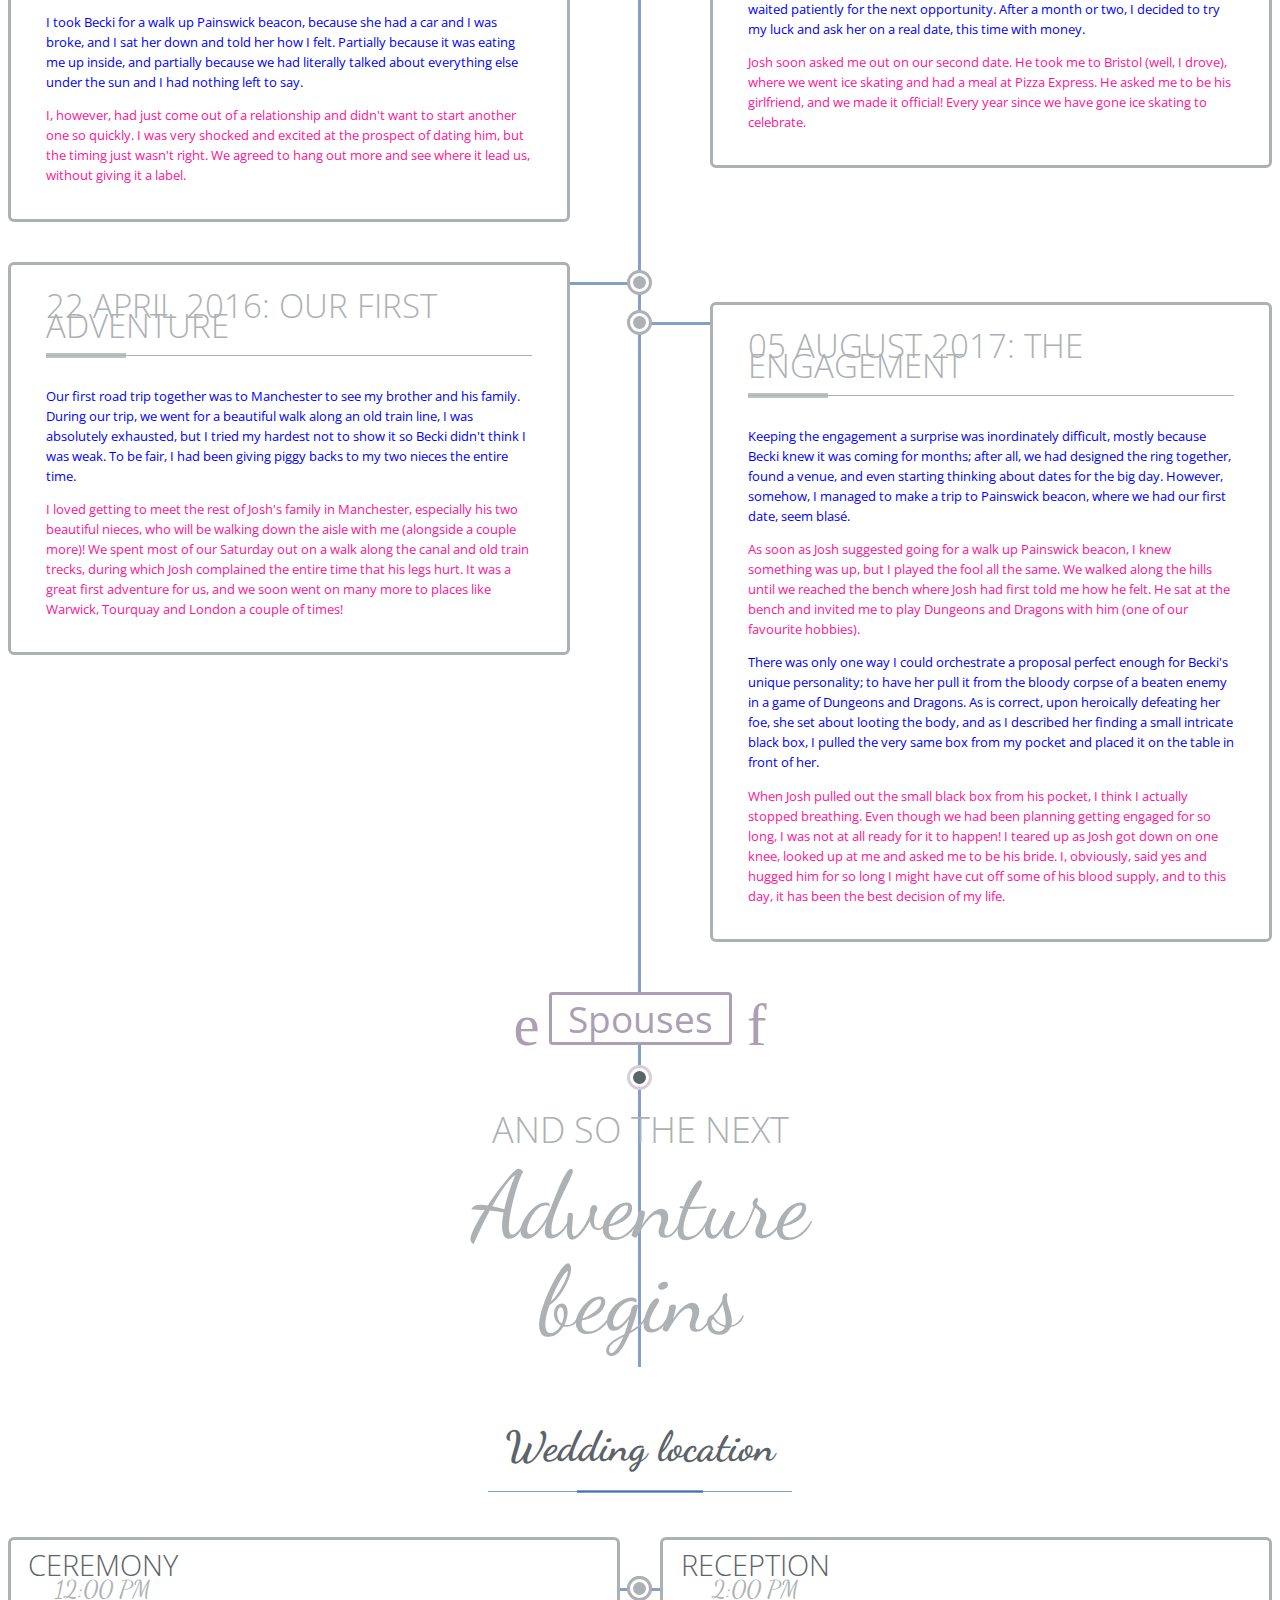
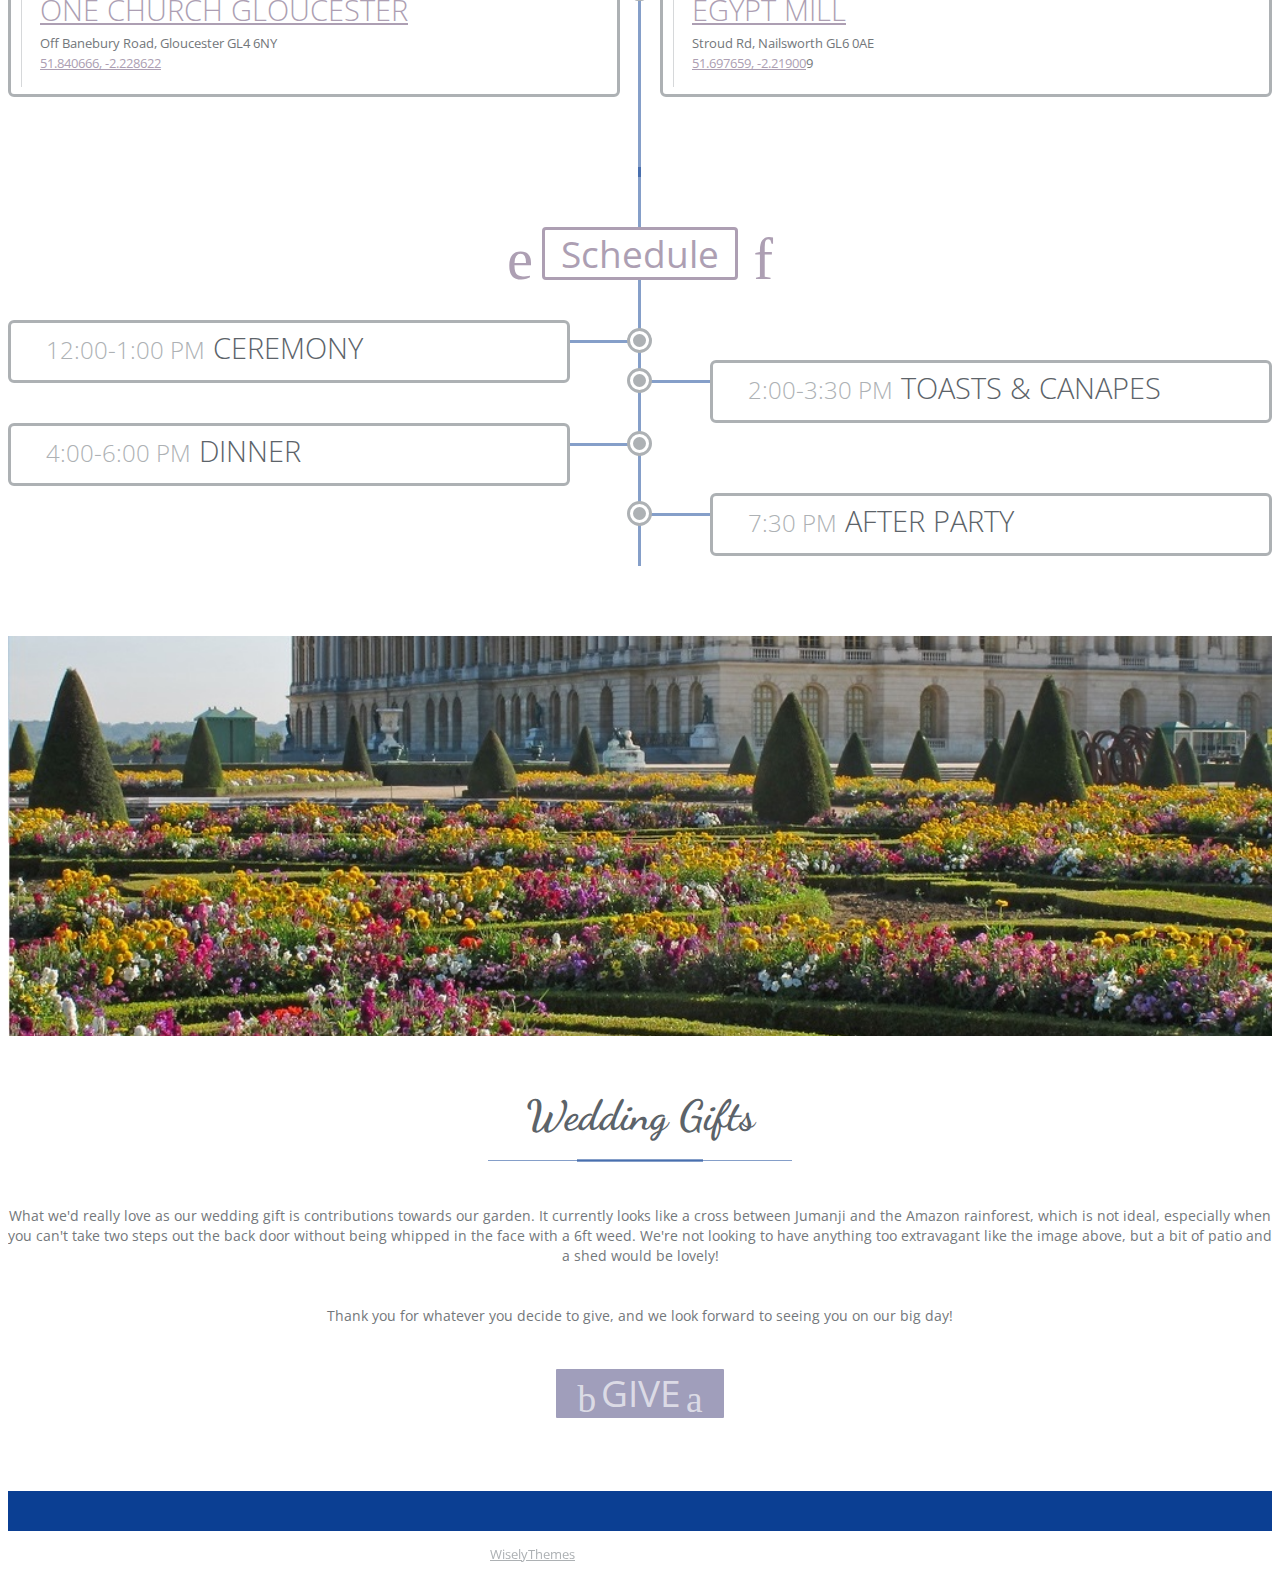
==== commit f1d90063: "Update index.html" ====
--- a/index.html
+++ b/index.html
@@ -155,7 +155,7 @@
                         <p style="color:Blue">
                             Falling in love with Becki has and will always be the greatest adventure I will ever embark upon.
                             <br /><br /> Every day is thrilling. I'm consistently overwhelmed by how much I can feel towards one tiny, beautiful, amazing human being.
-                            <br /><br /> I am counting the seconds until we're married, I can't wait to call her my wife, to live forever with her, and to forge our stories and memeories together.
+                            <br /><br /> I am counting the seconds until we're married, I can't wait to call her my wife, to live forever with her, and to forge our stories and memories together.
                             <br /><br /> She's my everything.
                         </p>
                     </div>
